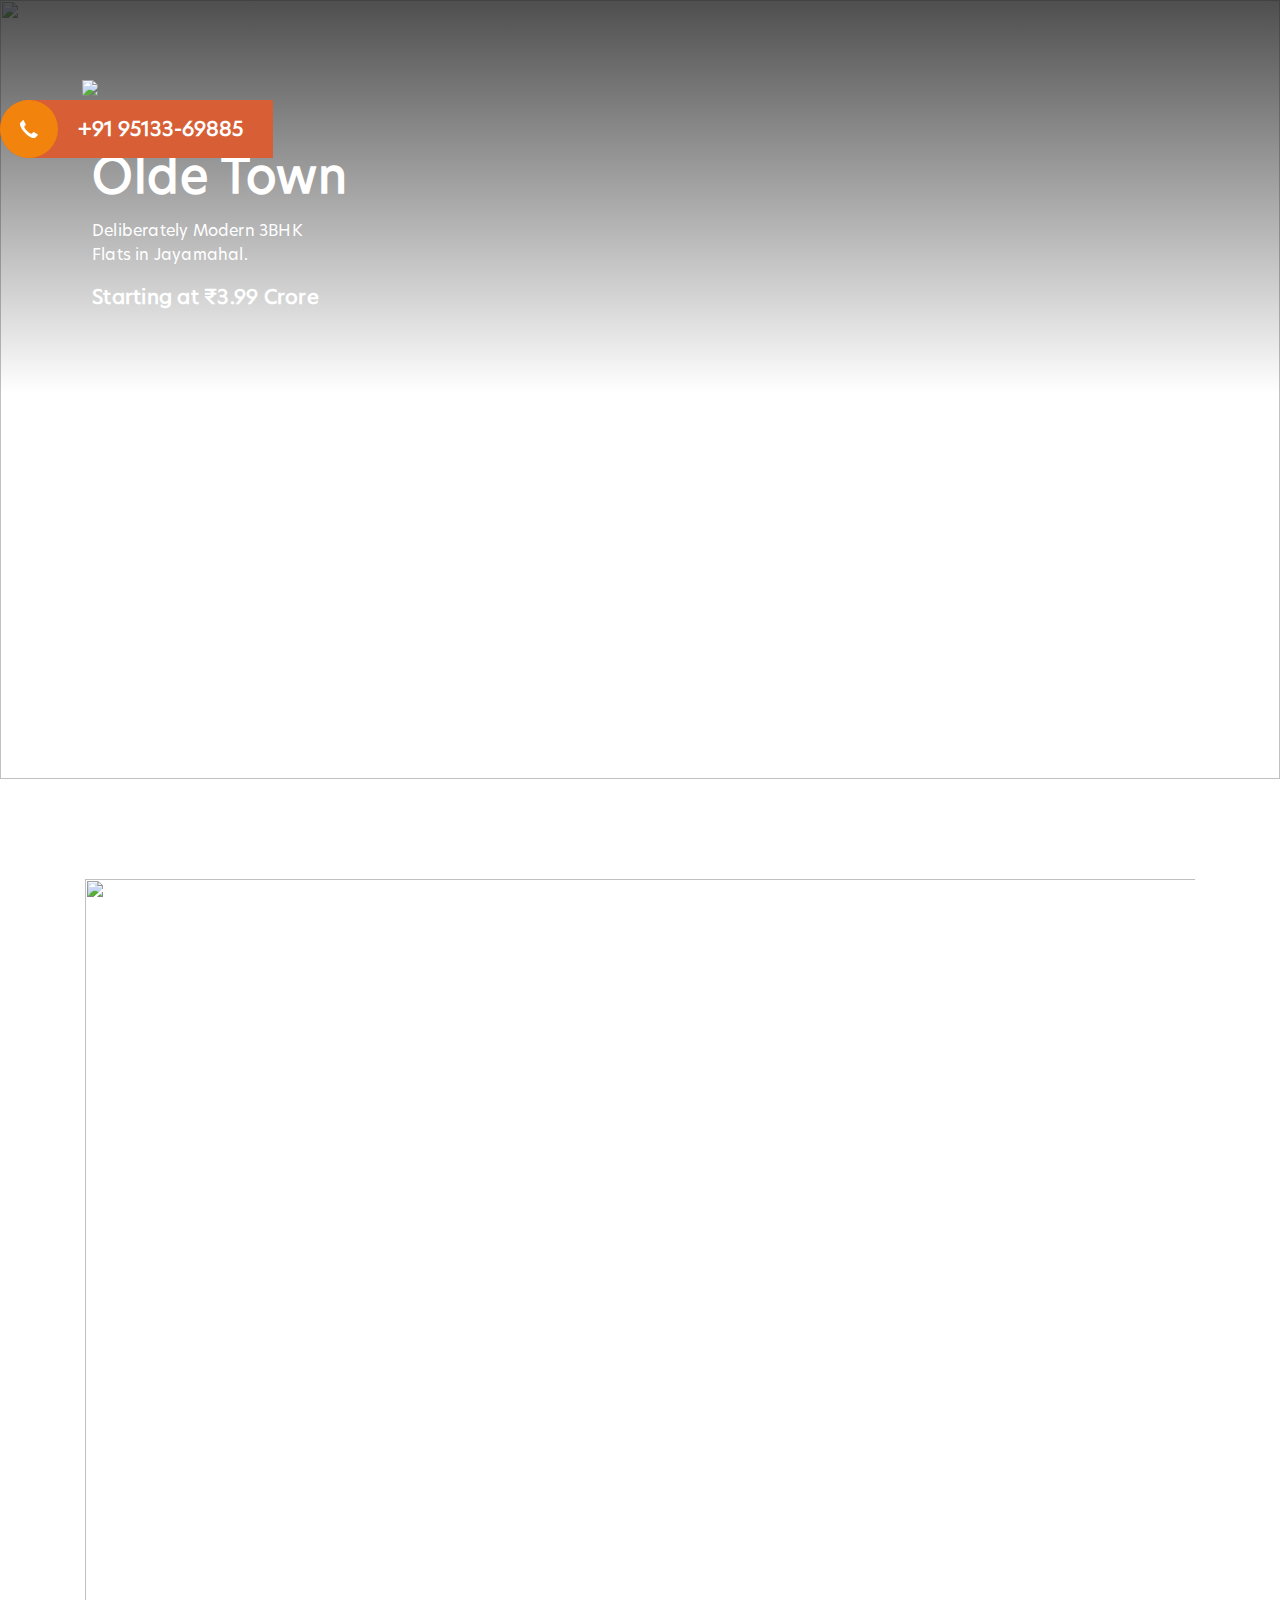
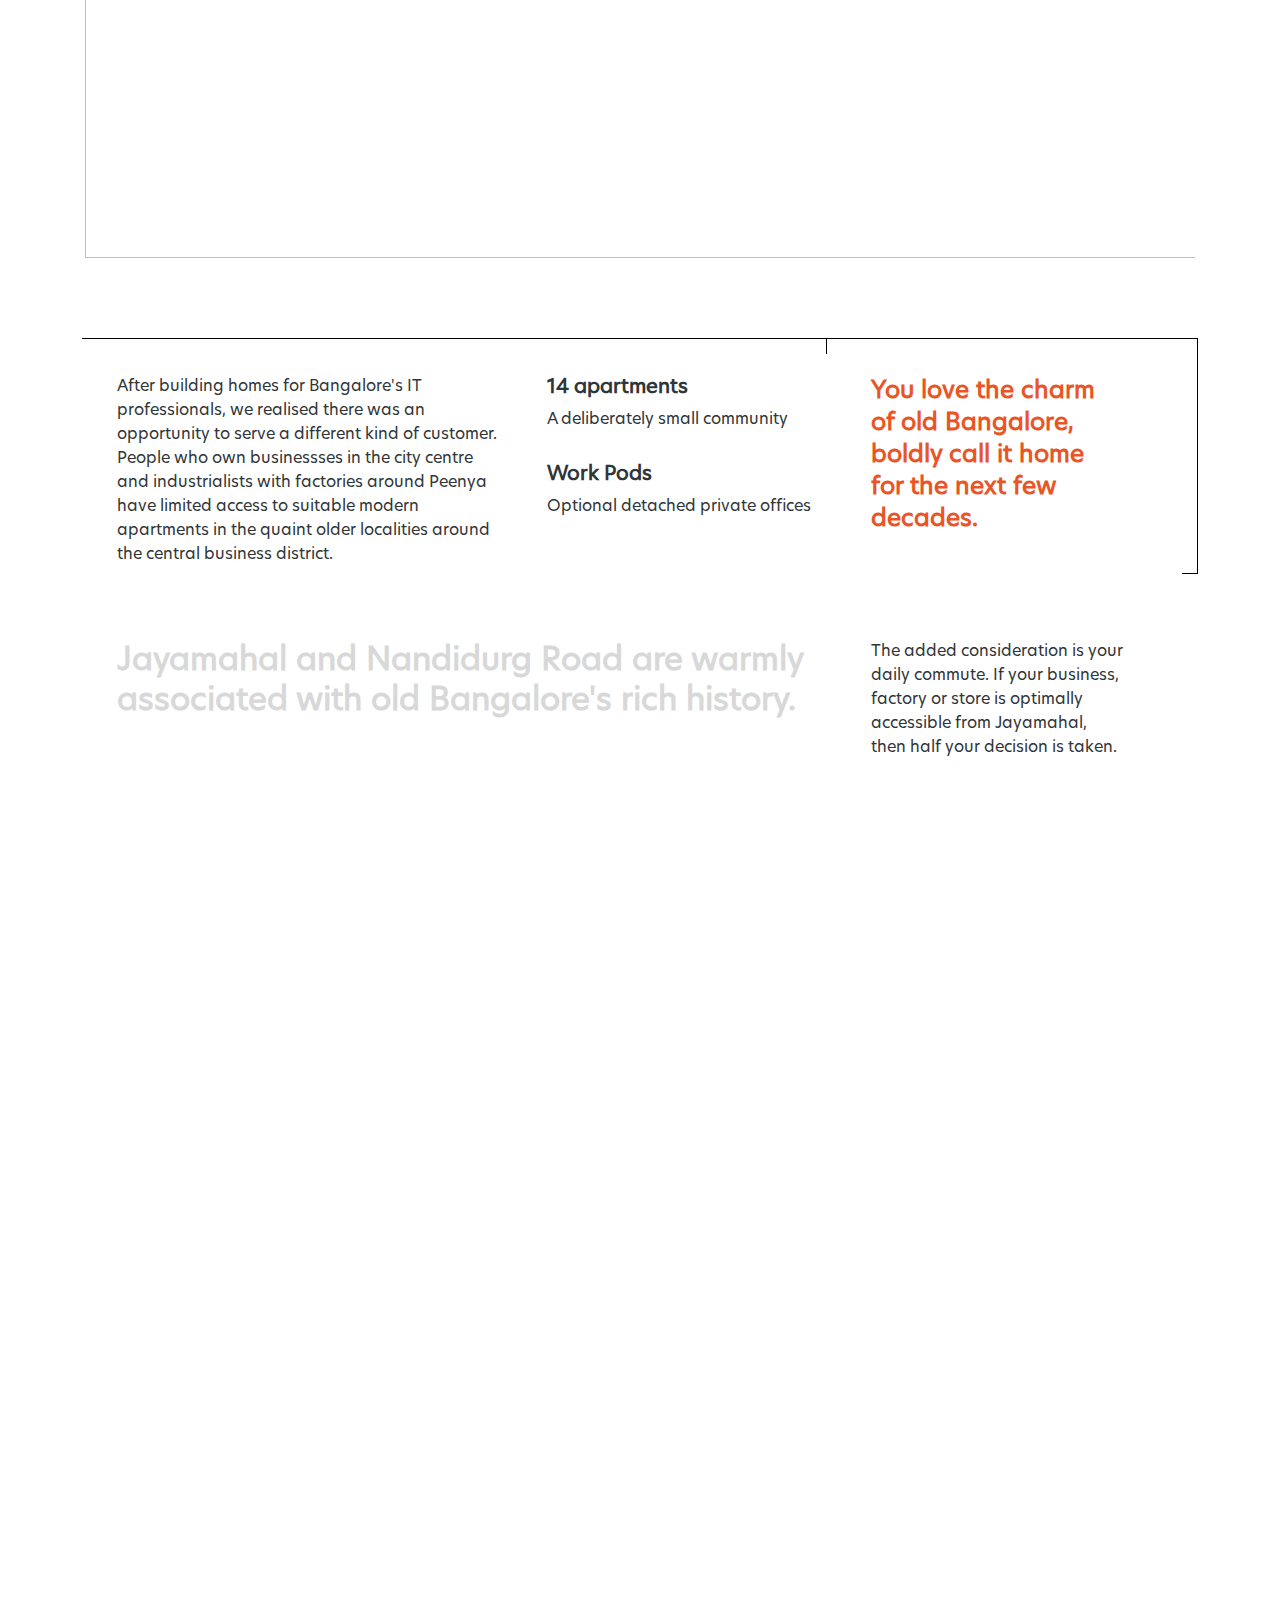
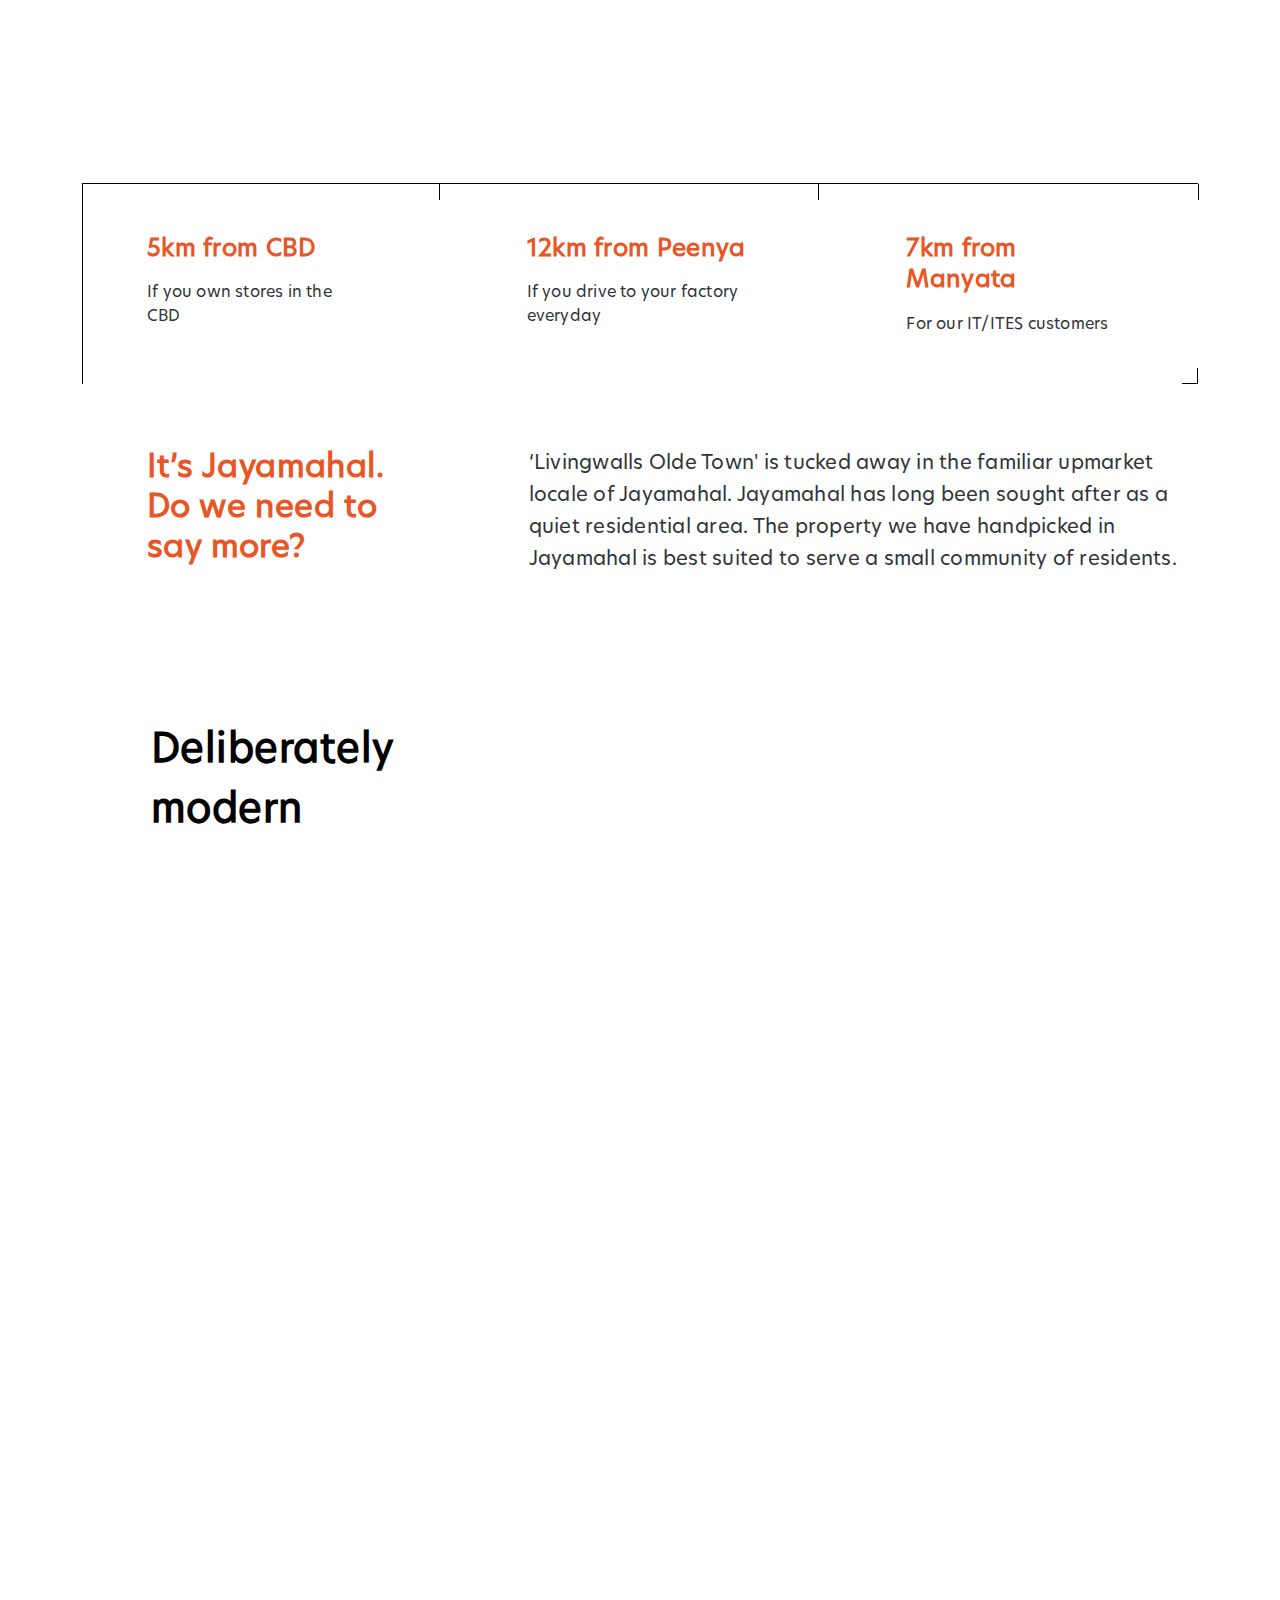
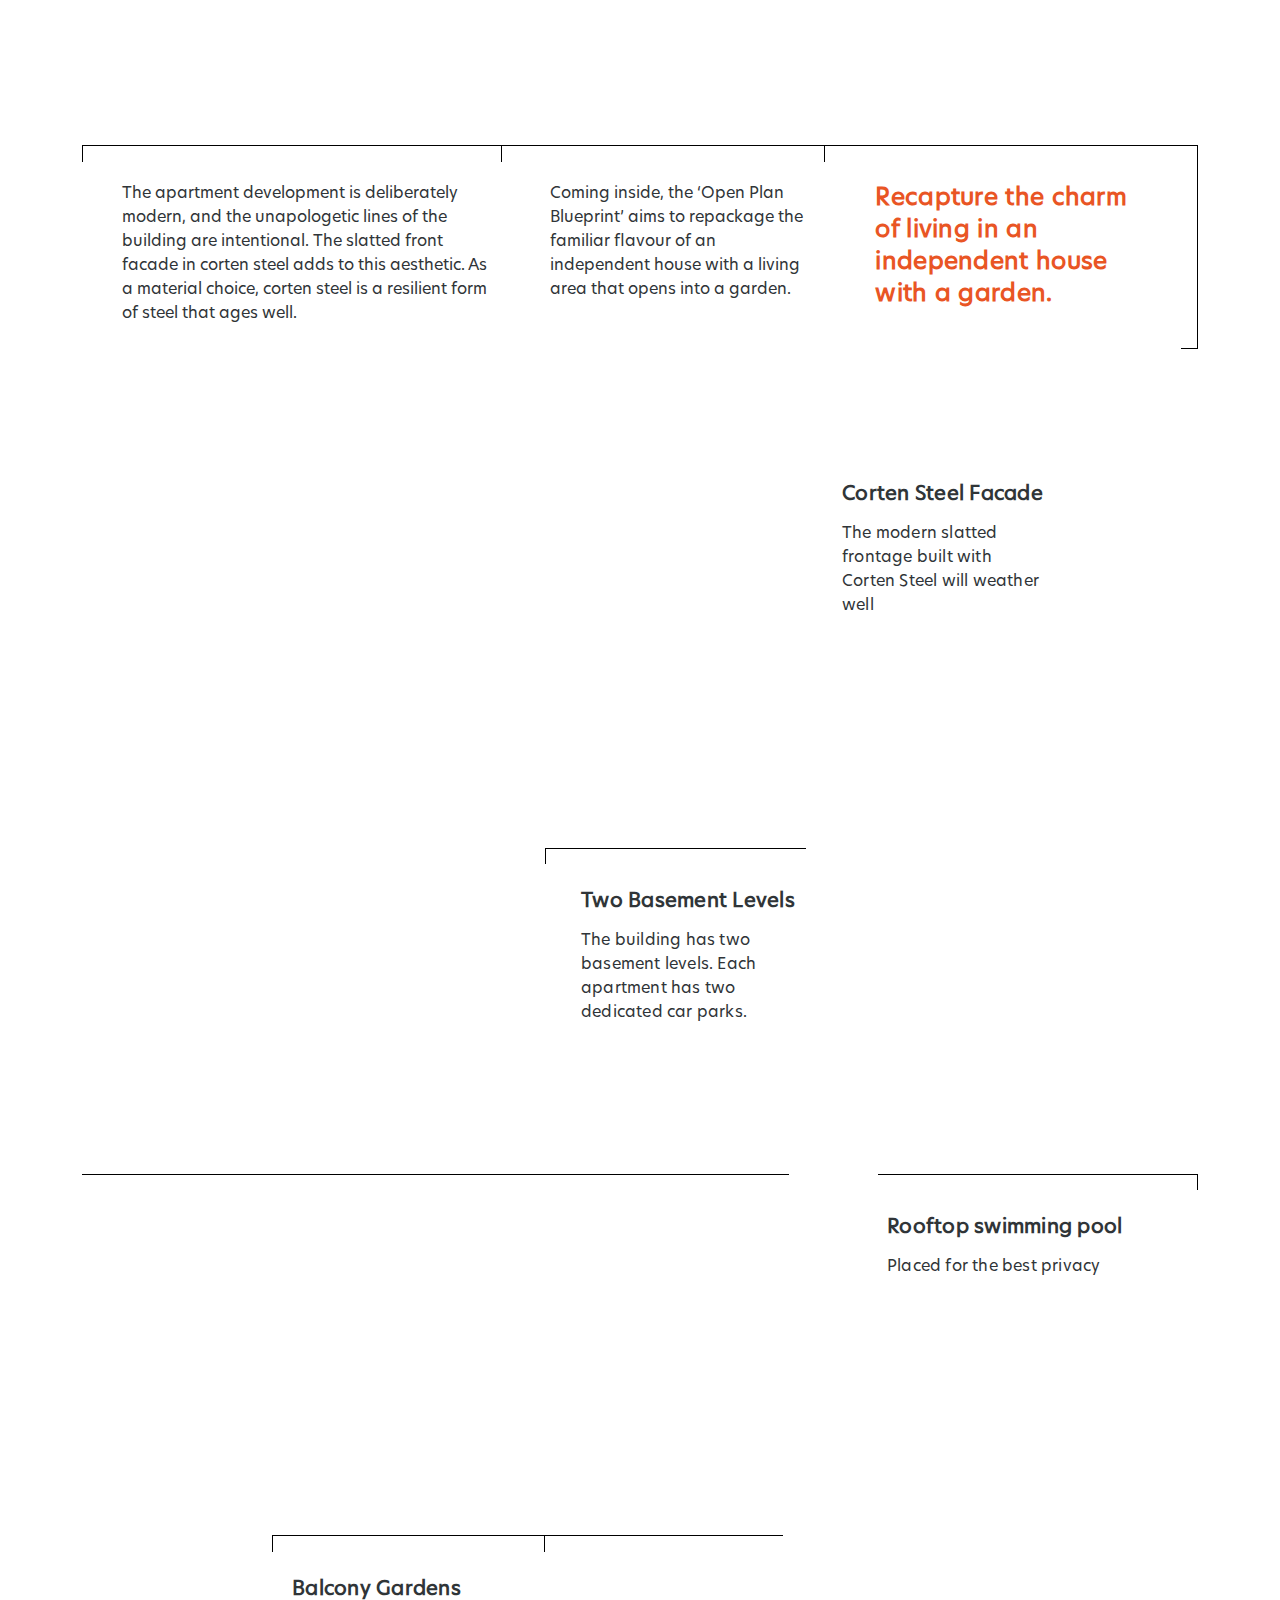
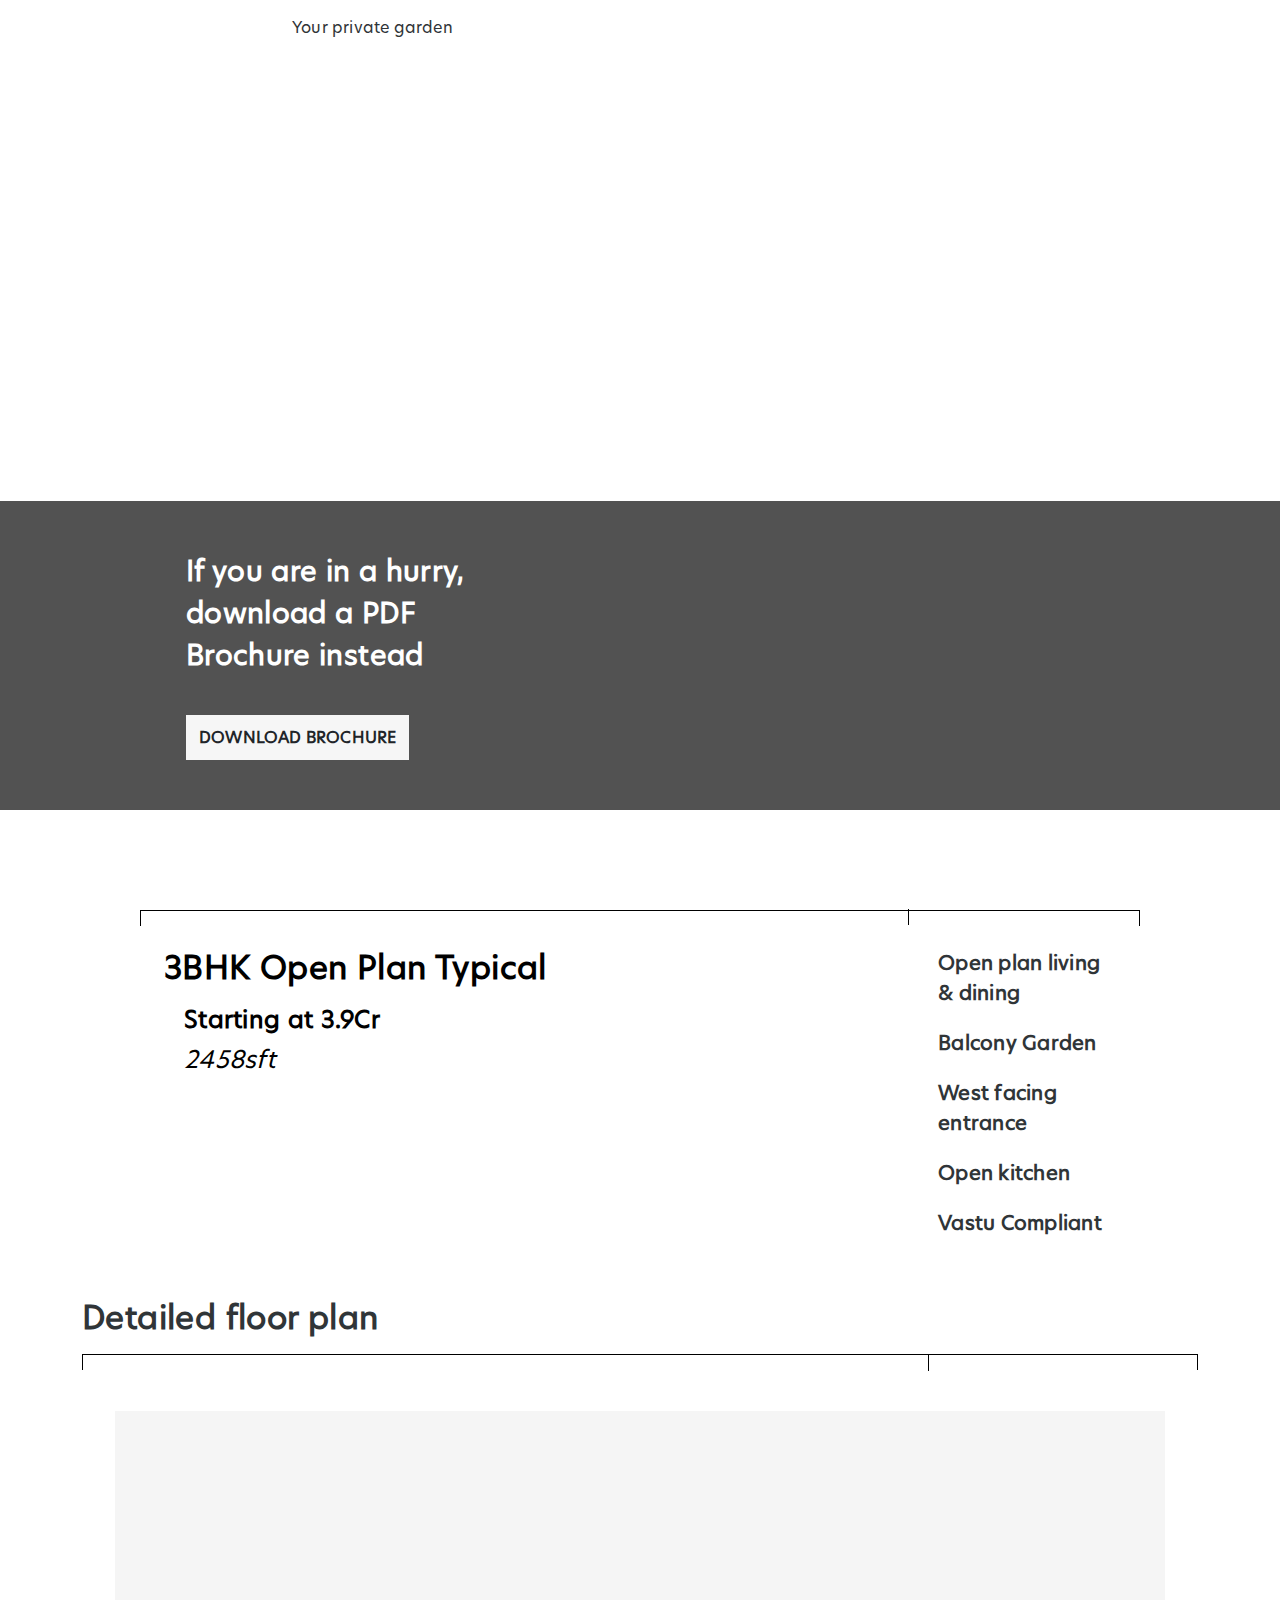
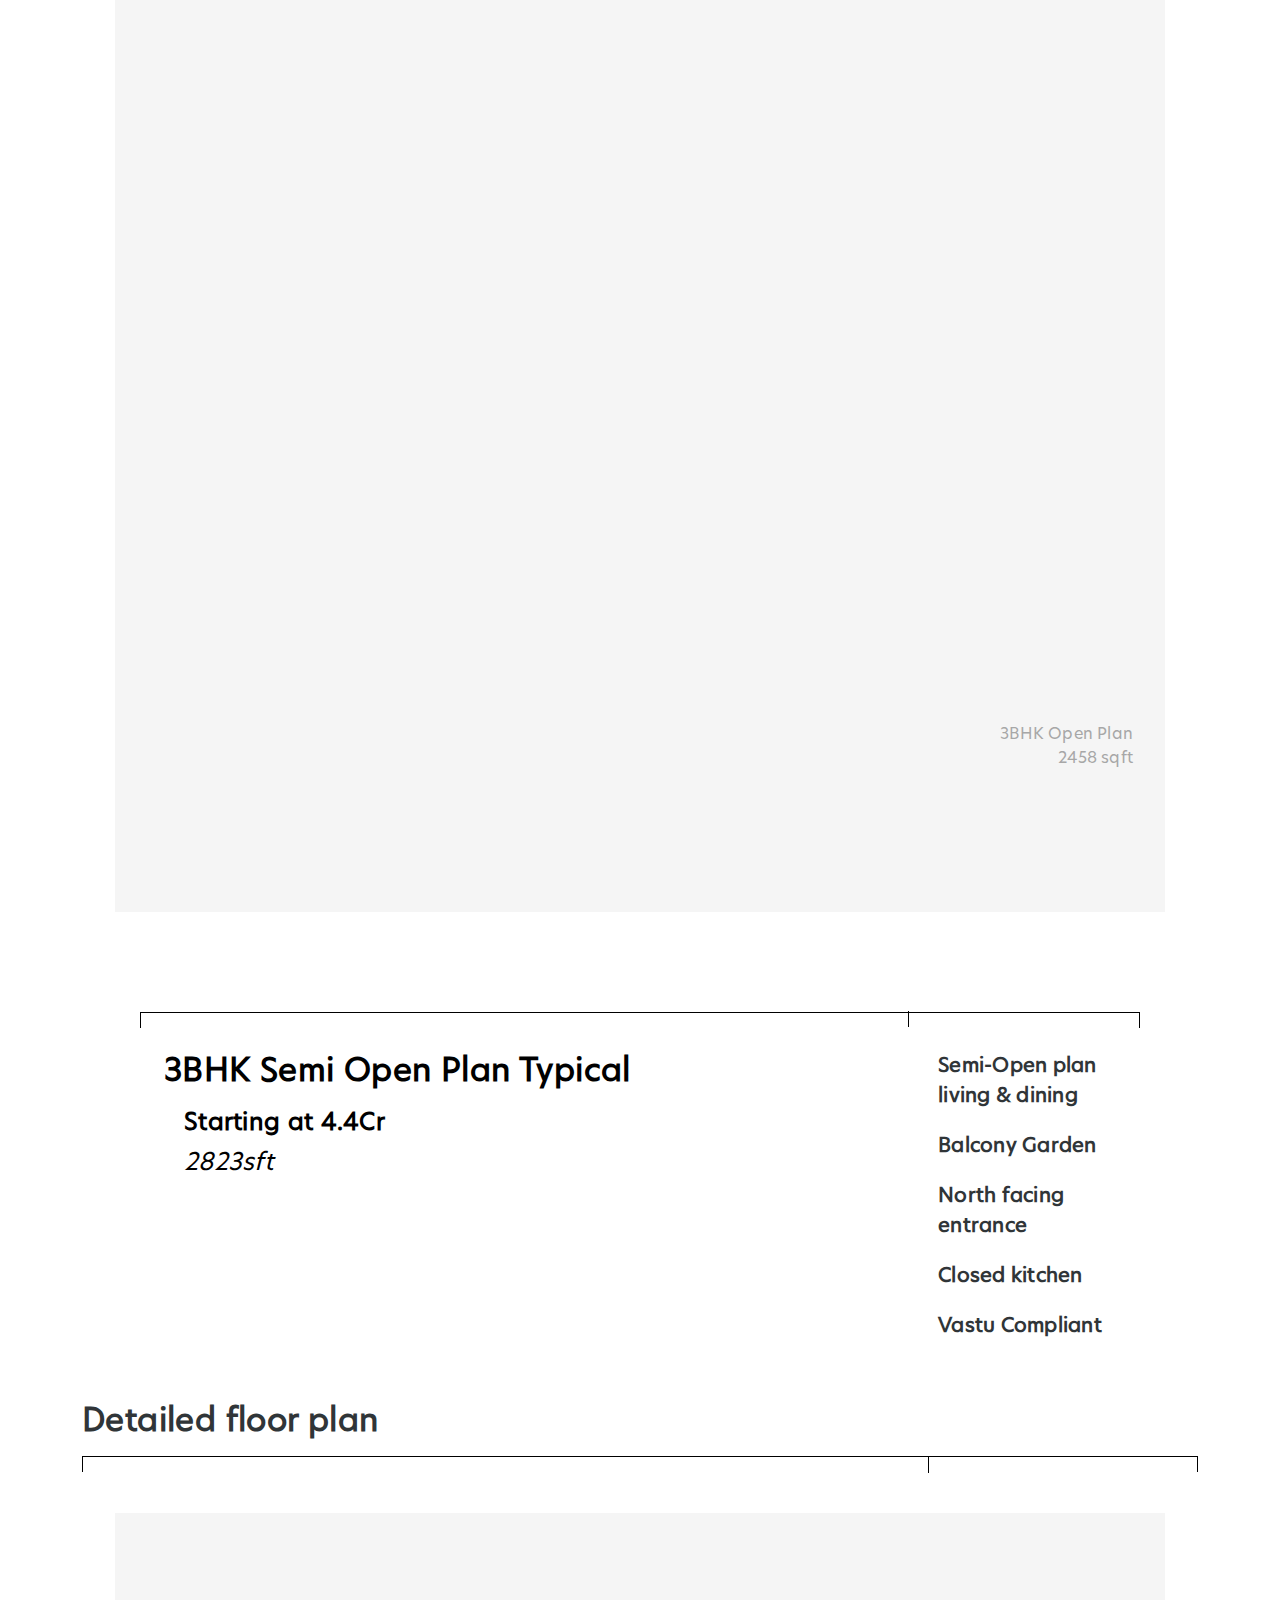
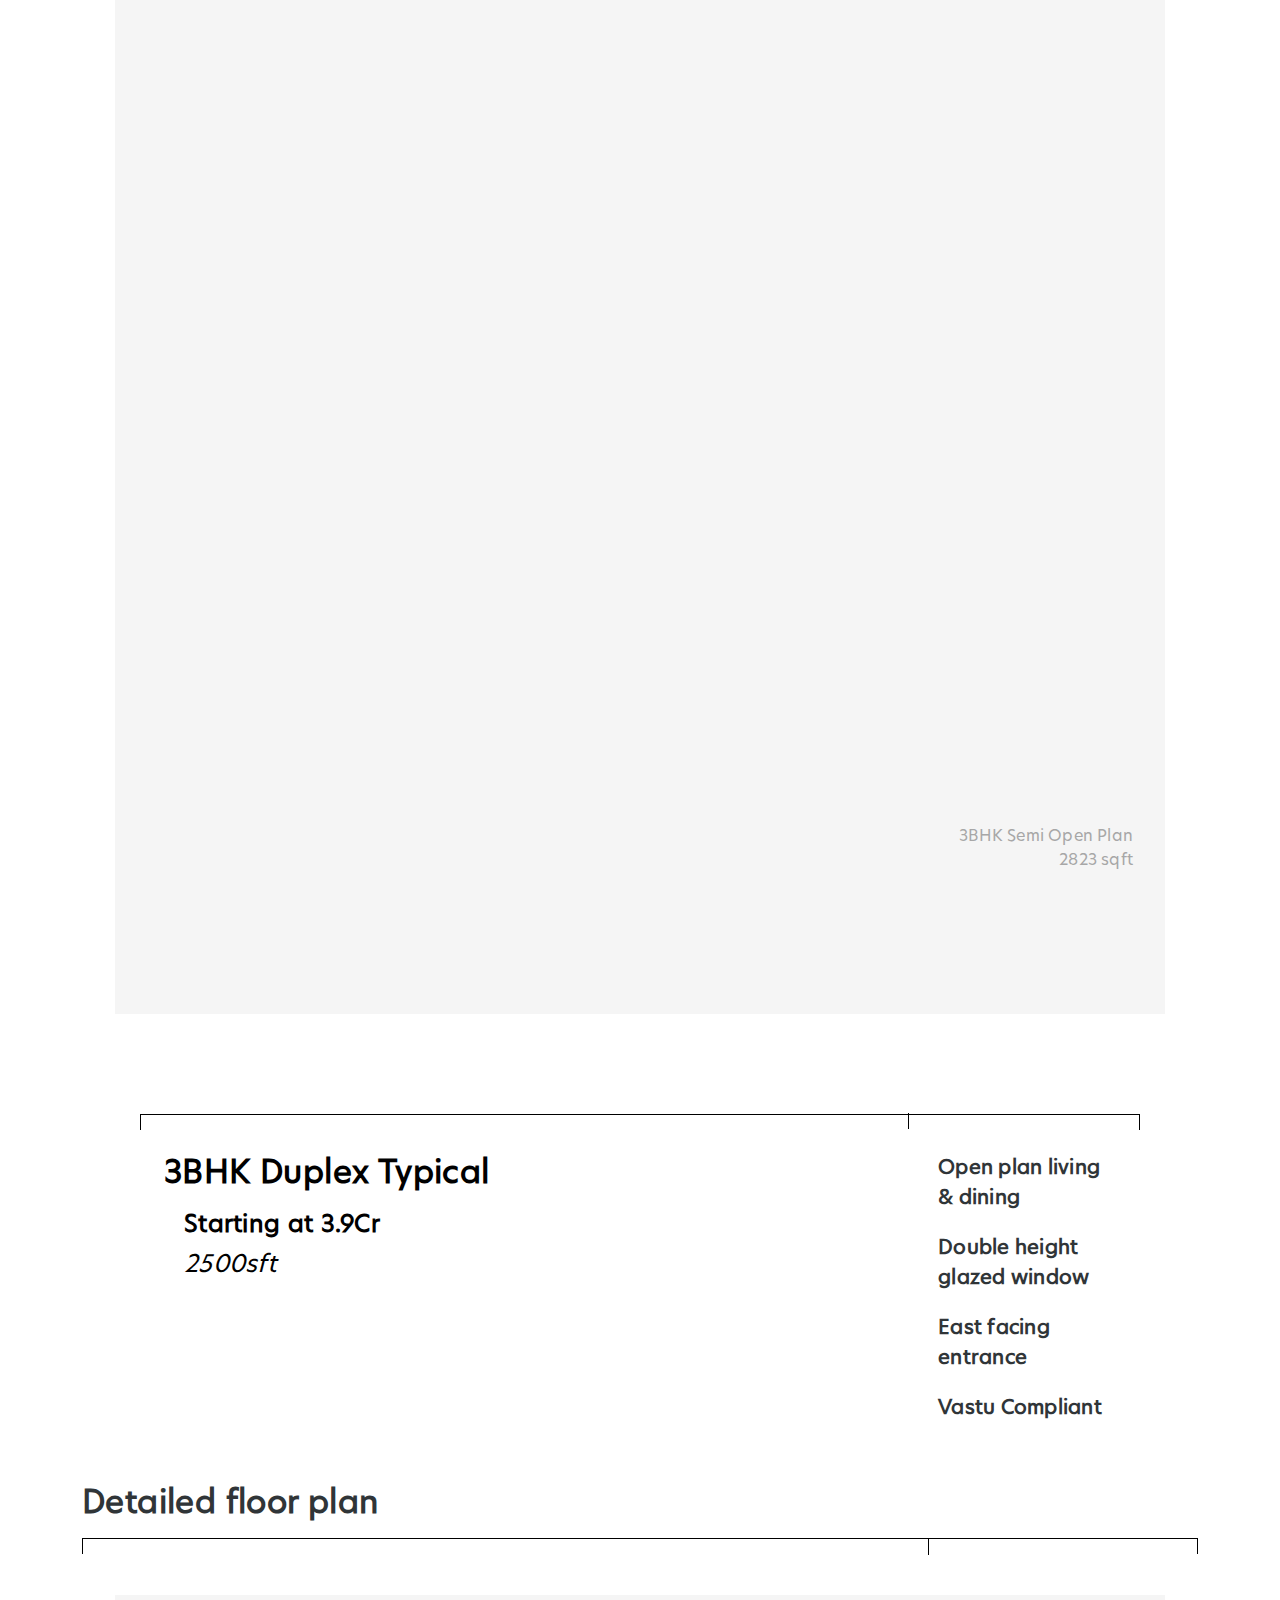
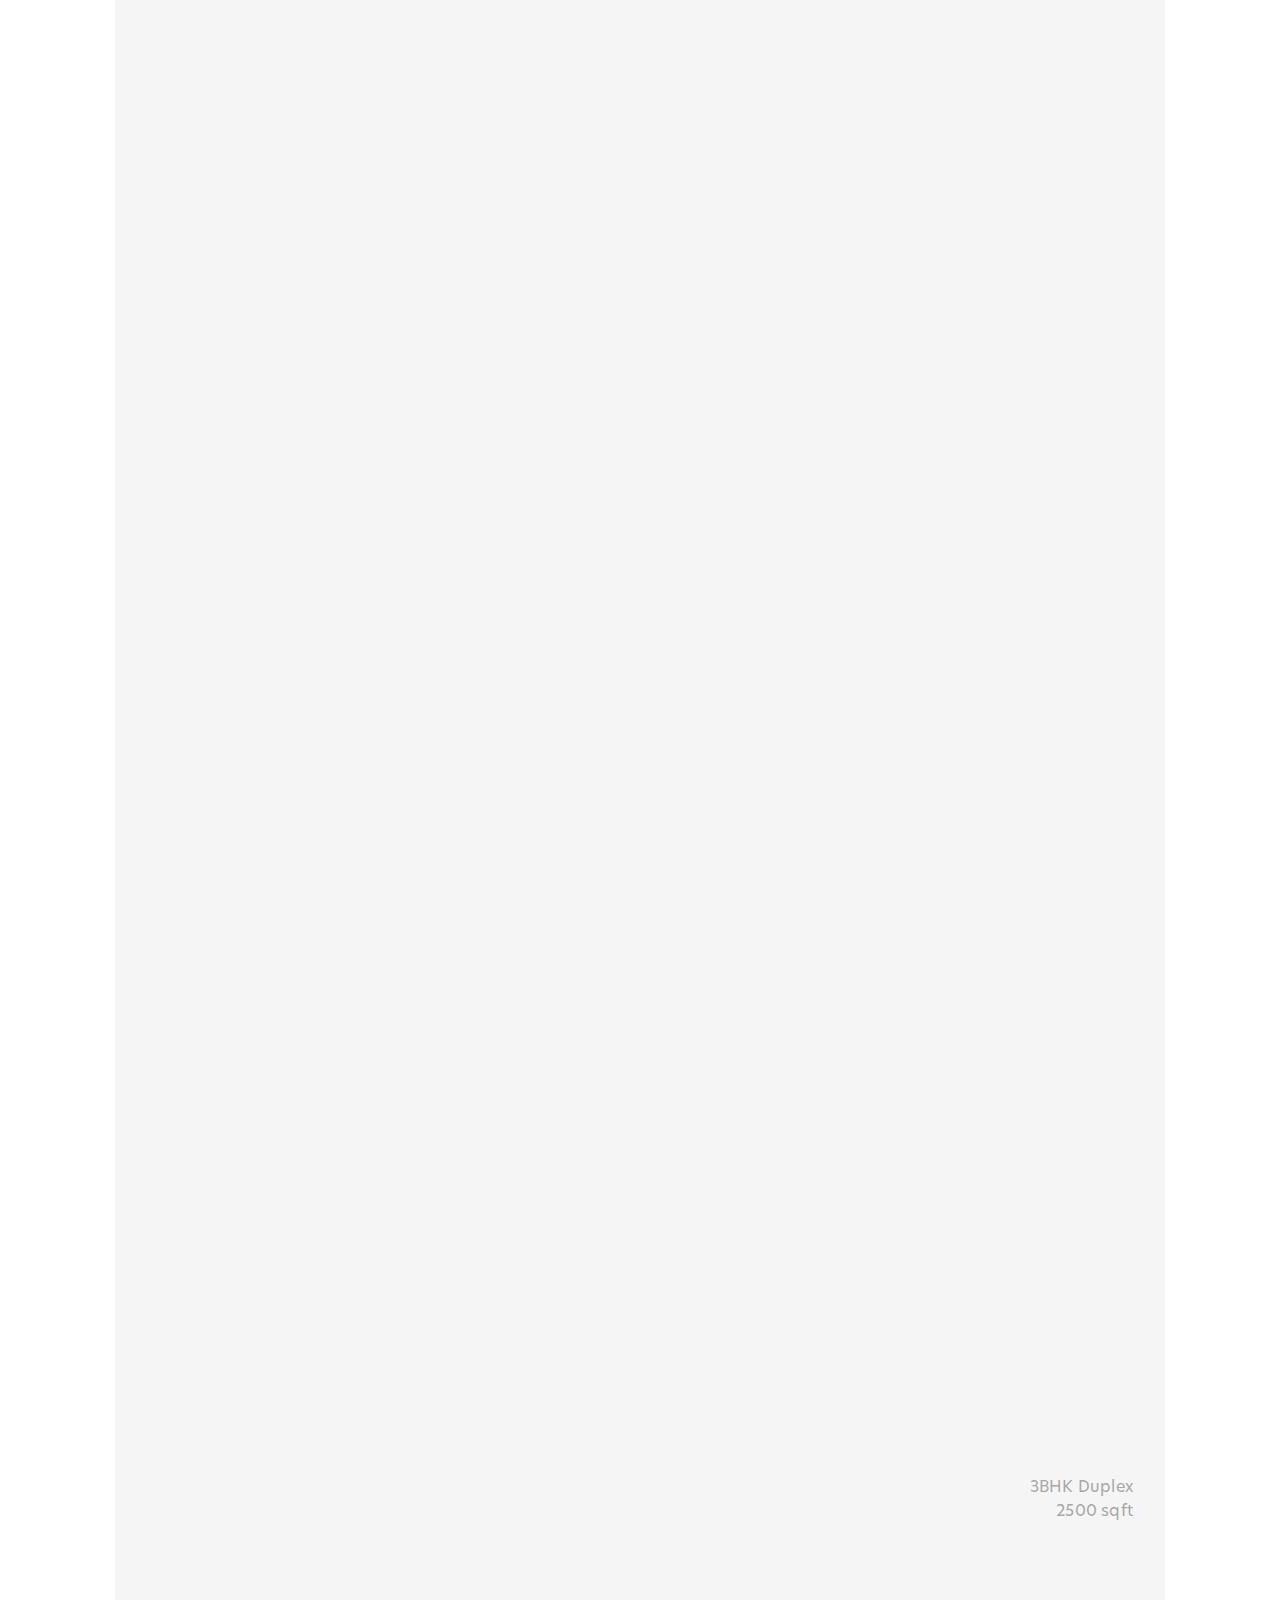
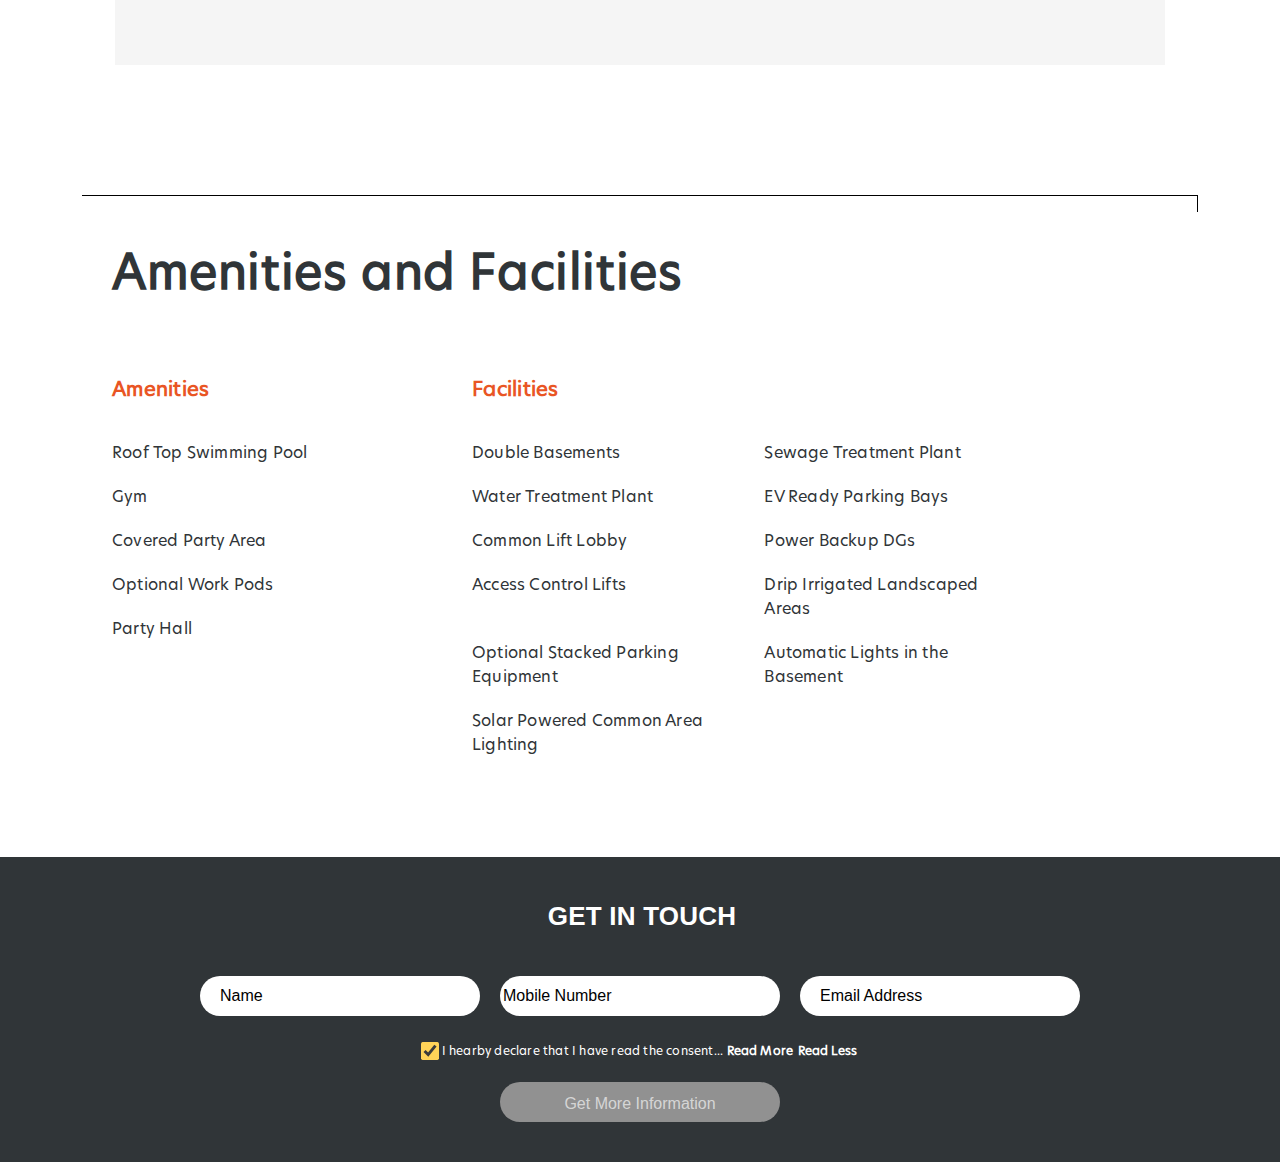
==== index.html @ 2c31ced1 "font size changes" ====
<!DOCTYPE html>
<html lang="en-US">
  <head>
    <meta charset="UTF-8" />
    <meta name="viewport" content="width=device-width, initial-scale=1" />
    <link rel="profile" href="https://gmpg.org/xfn/11" />
    <meta
      name="robots"
      content="index, follow, max-image-preview:large, max-snippet:-1, max-video-preview:-1"
    />
    <link
      type="text/css"
      media="all"
      href="assets//wp-content/cache/breeze-minification/css/breeze_2d06f07a4432335758ecc9fb7642fee7.css"
      rel="stylesheet"
    />
    <title>3BHK Flats in Jayamahal | Olde Town - Livingwalls</title>
    <meta
      name="description"
      content="Modern 3BHK Flats located in the prime locale of Jayamahal Bangalore. Deliberately designed for a small community of 14 apartments."
    />
    <link rel="canonical" href="https://livingwalls.in/projects/olde-town/" />
    <meta property="og:locale" content="en_US" />
    <meta property="og:type" content="article" />
    <meta property="og:title" content="LivingWalls - Olde Town" />
    <meta
      property="og:description"
      content="Deliberately Modern Flats in Jayamahal. Starting at &#8377;3.99 Crore"
    />
    <meta
      property="og:url"
      content="https://livingwalls.in/projects/olde-town/"
    />
    <meta property="og:site_name" content="Livingwalls" />
    <meta
      property="article:modified_time"
      content="2022-07-27T10:05:16+00:00"
    />
    <meta
      property="og:image"
      content="https://livingwalls.in/wp-content/uploads/2022/06/olde-town-dusk-opengraph-e1654782284971.png"
    />
    <meta property="og:image:width" content="686" />
    <meta property="og:image:height" content="800" />
    <meta property="og:image:type" content="image/png" />
    <meta name="twitter:card" content="summary_large_image" />
    <meta name="twitter:title" content="LivingWalls - Olde Town" />
    <meta
      name="twitter:description"
      content="Deliberately Modern Flats in Jayamahal. Starting at &#8377;3.99 Crore"
    />
    <meta
      name="twitter:image"
      content="https://livingwalls.in/wp-content/uploads/2022/06/video-fallback-image.jpg"
    />

    <link rel="dns-prefetch" href="//livingwalls.in" />
    <link
      rel="alternate"
      type="application/rss+xml"
      title="Livingwalls &raquo; Feed"
      href="https://livingwalls.in/feed/"
    />
    <link
      rel="alternate"
      type="application/rss+xml"
      title="Livingwalls &raquo; Comments Feed"
      href="https://livingwalls.in/comments/feed/"
    />
    <script>
      window._wpemojiSettings = {
        baseUrl: "https:\/\/s.w.org\/images\/core\/emoji\/14.0.0\/72x72\/",
        ext: ".png",
        svgUrl: "https:\/\/s.w.org\/images\/core\/emoji\/14.0.0\/svg\/",
        svgExt: ".svg",
        source: {
          concatemoji:
            "https:\/\/livingwalls.in\/wp-includes\/js\/wp-emoji-release.min.js?ver=6.1.1",
        },
      };
      /*! This file is auto-generated */
      !(function (e, a, t) {
        var n,
          r,
          o,
          i = a.createElement("canvas"),
          p = i.getContext && i.getContext("2d");
        function s(e, t) {
          var a = String.fromCharCode,
            e =
              (p.clearRect(0, 0, i.width, i.height),
              p.fillText(a.apply(this, e), 0, 0),
              i.toDataURL());
          return (
            p.clearRect(0, 0, i.width, i.height),
            p.fillText(a.apply(this, t), 0, 0),
            e === i.toDataURL()
          );
        }
        function c(e) {
          var t = a.createElement("script");
          (t.src = e),
            (t.defer = t.type = "text/javascript"),
            a.getElementsByTagName("head")[0].appendChild(t);
        }
        for (
          o = Array("flag", "emoji"),
            t.supports = { everything: !0, everythingExceptFlag: !0 },
            r = 0;
          r < o.length;
          r++
        )
          (t.supports[o[r]] = (function (e) {
            if (p && p.fillText)
              switch (
                ((p.textBaseline = "top"), (p.font = "600 32px Arial"), e)
              ) {
                case "flag":
                  return s(
                    [127987, 65039, 8205, 9895, 65039],
                    [127987, 65039, 8203, 9895, 65039]
                  )
                    ? !1
                    : !s(
                        [55356, 56826, 55356, 56819],
                        [55356, 56826, 8203, 55356, 56819]
                      ) &&
                        !s(
                          [
                            55356, 57332, 56128, 56423, 56128, 56418, 56128,
                            56421, 56128, 56430, 56128, 56423, 56128, 56447,
                          ],
                          [
                            55356, 57332, 8203, 56128, 56423, 8203, 56128,
                            56418, 8203, 56128, 56421, 8203, 56128, 56430, 8203,
                            56128, 56423, 8203, 56128, 56447,
                          ]
                        );
                case "emoji":
                  return !s(
                    [129777, 127995, 8205, 129778, 127999],
                    [129777, 127995, 8203, 129778, 127999]
                  );
              }
            return !1;
          })(o[r])),
            (t.supports.everything = t.supports.everything && t.supports[o[r]]),
            "flag" !== o[r] &&
              (t.supports.everythingExceptFlag =
                t.supports.everythingExceptFlag && t.supports[o[r]]);
        (t.supports.everythingExceptFlag =
          t.supports.everythingExceptFlag && !t.supports.flag),
          (t.DOMReady = !1),
          (t.readyCallback = function () {
            t.DOMReady = !0;
          }),
          t.supports.everything ||
            ((n = function () {
              t.readyCallback();
            }),
            a.addEventListener
              ? (a.addEventListener("DOMContentLoaded", n, !1),
                e.addEventListener("load", n, !1))
              : (e.attachEvent("onload", n),
                a.attachEvent("onreadystatechange", function () {
                  "complete" === a.readyState && t.readyCallback();
                })),
            (e = t.source || {}).concatemoji
              ? c(e.concatemoji)
              : e.wpemoji && e.twemoji && (c(e.twemoji), c(e.wpemoji)));
      })(window, document, window._wpemojiSettings);
    </script>
    <style>
      img.wp-smiley,
      img.emoji {
        display: inline !important;
        border: none !important;
        box-shadow: none !important;
        height: 1em !important;
        width: 1em !important;
        margin: 0 0.07em !important;
        vertical-align: -0.1em !important;
        background: none !important;
        padding: 0 !important;
      }
    </style>

    <style id="global-styles-inline-css">
      body {
        --wp--preset--color--black: #000000;
        --wp--preset--color--cyan-bluish-gray: #abb8c3;
        --wp--preset--color--white: #ffffff;
        --wp--preset--color--pale-pink: #f78da7;
        --wp--preset--color--vivid-red: #cf2e2e;
        --wp--preset--color--luminous-vivid-orange: #ff6900;
        --wp--preset--color--luminous-vivid-amber: #fcb900;
        --wp--preset--color--light-green-cyan: #7bdcb5;
        --wp--preset--color--vivid-green-cyan: #00d084;
        --wp--preset--color--pale-cyan-blue: #8ed1fc;
        --wp--preset--color--vivid-cyan-blue: #0693e3;
        --wp--preset--color--vivid-purple: #9b51e0;
        --wp--preset--gradient--vivid-cyan-blue-to-vivid-purple: linear-gradient(
          135deg,
          rgba(6, 147, 227, 1) 0%,
          rgb(155, 81, 224) 100%
        );
        --wp--preset--gradient--light-green-cyan-to-vivid-green-cyan: linear-gradient(
          135deg,
          rgb(122, 220, 180) 0%,
          rgb(0, 208, 130) 100%
        );
        --wp--preset--gradient--luminous-vivid-amber-to-luminous-vivid-orange: linear-gradient(
          135deg,
          rgba(252, 185, 0, 1) 0%,
          rgba(255, 105, 0, 1) 100%
        );
        --wp--preset--gradient--luminous-vivid-orange-to-vivid-red: linear-gradient(
          135deg,
          rgba(255, 105, 0, 1) 0%,
          rgb(207, 46, 46) 100%
        );
        --wp--preset--gradient--very-light-gray-to-cyan-bluish-gray: linear-gradient(
          135deg,
          rgb(238, 238, 238) 0%,
          rgb(169, 184, 195) 100%
        );
        --wp--preset--gradient--cool-to-warm-spectrum: linear-gradient(
          135deg,
          rgb(74, 234, 220) 0%,
          rgb(151, 120, 209) 20%,
          rgb(207, 42, 186) 40%,
          rgb(238, 44, 130) 60%,
          rgb(251, 105, 98) 80%,
          rgb(254, 248, 76) 100%
        );
        --wp--preset--gradient--blush-light-purple: linear-gradient(
          135deg,
          rgb(255, 206, 236) 0%,
          rgb(152, 150, 240) 100%
        );
        --wp--preset--gradient--blush-bordeaux: linear-gradient(
          135deg,
          rgb(254, 205, 165) 0%,
          rgb(254, 45, 45) 50%,
          rgb(107, 0, 62) 100%
        );
        --wp--preset--gradient--luminous-dusk: linear-gradient(
          135deg,
          rgb(255, 203, 112) 0%,
          rgb(199, 81, 192) 50%,
          rgb(65, 88, 208) 100%
        );
        --wp--preset--gradient--pale-ocean: linear-gradient(
          135deg,
          rgb(255, 245, 203) 0%,
          rgb(182, 227, 212) 50%,
          rgb(51, 167, 181) 100%
        );
        --wp--preset--gradient--electric-grass: linear-gradient(
          135deg,
          rgb(202, 248, 128) 0%,
          rgb(113, 206, 126) 100%
        );
        --wp--preset--gradient--midnight: linear-gradient(
          135deg,
          rgb(2, 3, 129) 0%,
          rgb(40, 116, 252) 100%
        );
        --wp--preset--duotone--dark-grayscale: url("#wp-duotone-dark-grayscale");
        --wp--preset--duotone--grayscale: url("#wp-duotone-grayscale");
        --wp--preset--duotone--purple-yellow: url("#wp-duotone-purple-yellow");
        --wp--preset--duotone--blue-red: url("#wp-duotone-blue-red");
        --wp--preset--duotone--midnight: url("#wp-duotone-midnight");
        --wp--preset--duotone--magenta-yellow: url("#wp-duotone-magenta-yellow");
        --wp--preset--duotone--purple-green: url("#wp-duotone-purple-green");
        --wp--preset--duotone--blue-orange: url("#wp-duotone-blue-orange");
        --wp--preset--font-size--small: 13px;
        --wp--preset--font-size--medium: 20px;
        --wp--preset--font-size--large: 36px;
        --wp--preset--font-size--x-large: 42px;
        --wp--preset--spacing--20: 0.44rem;
        --wp--preset--spacing--30: 0.67rem;
        --wp--preset--spacing--40: 1rem;
        --wp--preset--spacing--50: 1.5rem;
        --wp--preset--spacing--60: 2.25rem;
        --wp--preset--spacing--70: 3.38rem;
        --wp--preset--spacing--80: 5.06rem;
      }

      :where(.is-layout-flex) {
        gap: 0.5em;
      }

      body .is-layout-flow > .alignleft {
        float: left;
        margin-inline-start: 0;
        margin-inline-end: 2em;
      }

      body .is-layout-flow > .alignright {
        float: right;
        margin-inline-start: 2em;
        margin-inline-end: 0;
      }

      body .is-layout-flow > .aligncenter {
        margin-left: auto !important;
        margin-right: auto !important;
      }

      body .is-layout-constrained > .alignleft {
        float: left;
        margin-inline-start: 0;
        margin-inline-end: 2em;
      }

      body .is-layout-constrained > .alignright {
        float: right;
        margin-inline-start: 2em;
        margin-inline-end: 0;
      }

      body .is-layout-constrained > .aligncenter {
        margin-left: auto !important;
        margin-right: auto !important;
      }

      body
        .is-layout-constrained
        > :where(:not(.alignleft):not(.alignright):not(.alignfull)) {
        max-width: var(--wp--style--global--content-size);
        margin-left: auto !important;
        margin-right: auto !important;
      }

      body .is-layout-constrained > .alignwide {
        max-width: var(--wp--style--global--wide-size);
      }

      body .is-layout-flex {
        display: flex;
      }

      body .is-layout-flex {
        flex-wrap: wrap;
        align-items: center;
      }

      body .is-layout-flex > * {
        margin: 0;
      }

      :where(.wp-block-columns.is-layout-flex) {
        gap: 2em;
      }

      .has-black-color {
        color: var(--wp--preset--color--black) !important;
      }

      .has-cyan-bluish-gray-color {
        color: var(--wp--preset--color--cyan-bluish-gray) !important;
      }

      .has-white-color {
        color: var(--wp--preset--color--white) !important;
      }

      .has-pale-pink-color {
        color: var(--wp--preset--color--pale-pink) !important;
      }

      .has-vivid-red-color {
        color: var(--wp--preset--color--vivid-red) !important;
      }

      .has-luminous-vivid-orange-color {
        color: var(--wp--preset--color--luminous-vivid-orange) !important;
      }

      .has-luminous-vivid-amber-color {
        color: var(--wp--preset--color--luminous-vivid-amber) !important;
      }

      .has-light-green-cyan-color {
        color: var(--wp--preset--color--light-green-cyan) !important;
      }

      .has-vivid-green-cyan-color {
        color: var(--wp--preset--color--vivid-green-cyan) !important;
      }

      .has-pale-cyan-blue-color {
        color: var(--wp--preset--color--pale-cyan-blue) !important;
      }

      .has-vivid-cyan-blue-color {
        color: var(--wp--preset--color--vivid-cyan-blue) !important;
      }

      .has-vivid-purple-color {
        color: var(--wp--preset--color--vivid-purple) !important;
      }

      .has-black-background-color {
        background-color: var(--wp--preset--color--black) !important;
      }

      .has-cyan-bluish-gray-background-color {
        background-color: var(--wp--preset--color--cyan-bluish-gray) !important;
      }

      .has-white-background-color {
        background-color: var(--wp--preset--color--white) !important;
      }

      .has-pale-pink-background-color {
        background-color: var(--wp--preset--color--pale-pink) !important;
      }

      .has-vivid-red-background-color {
        background-color: var(--wp--preset--color--vivid-red) !important;
      }

      .has-luminous-vivid-orange-background-color {
        background-color: var(
          --wp--preset--color--luminous-vivid-orange
        ) !important;
      }

      .has-luminous-vivid-amber-background-color {
        background-color: var(
          --wp--preset--color--luminous-vivid-amber
        ) !important;
      }

      .has-light-green-cyan-background-color {
        background-color: var(--wp--preset--color--light-green-cyan) !important;
      }

      .has-vivid-green-cyan-background-color {
        background-color: var(--wp--preset--color--vivid-green-cyan) !important;
      }

      .has-pale-cyan-blue-background-color {
        background-color: var(--wp--preset--color--pale-cyan-blue) !important;
      }

      .has-vivid-cyan-blue-background-color {
        background-color: var(--wp--preset--color--vivid-cyan-blue) !important;
      }

      .has-vivid-purple-background-color {
        background-color: var(--wp--preset--color--vivid-purple) !important;
      }

      .has-black-border-color {
        border-color: var(--wp--preset--color--black) !important;
      }

      .has-cyan-bluish-gray-border-color {
        border-color: var(--wp--preset--color--cyan-bluish-gray) !important;
      }

      .has-white-border-color {
        border-color: var(--wp--preset--color--white) !important;
      }

      .has-pale-pink-border-color {
        border-color: var(--wp--preset--color--pale-pink) !important;
      }

      .has-vivid-red-border-color {
        border-color: var(--wp--preset--color--vivid-red) !important;
      }

      .has-luminous-vivid-orange-border-color {
        border-color: var(
          --wp--preset--color--luminous-vivid-orange
        ) !important;
      }

      .has-luminous-vivid-amber-border-color {
        border-color: var(--wp--preset--color--luminous-vivid-amber) !important;
      }

      .has-light-green-cyan-border-color {
        border-color: var(--wp--preset--color--light-green-cyan) !important;
      }

      .has-vivid-green-cyan-border-color {
        border-color: var(--wp--preset--color--vivid-green-cyan) !important;
      }

      .has-pale-cyan-blue-border-color {
        border-color: var(--wp--preset--color--pale-cyan-blue) !important;
      }

      .has-vivid-cyan-blue-border-color {
        border-color: var(--wp--preset--color--vivid-cyan-blue) !important;
      }

      .has-vivid-purple-border-color {
        border-color: var(--wp--preset--color--vivid-purple) !important;
      }

      .has-vivid-cyan-blue-to-vivid-purple-gradient-background {
        background: var(
          --wp--preset--gradient--vivid-cyan-blue-to-vivid-purple
        ) !important;
      }

      .has-light-green-cyan-to-vivid-green-cyan-gradient-background {
        background: var(
          --wp--preset--gradient--light-green-cyan-to-vivid-green-cyan
        ) !important;
      }

      .has-luminous-vivid-amber-to-luminous-vivid-orange-gradient-background {
        background: var(
          --wp--preset--gradient--luminous-vivid-amber-to-luminous-vivid-orange
        ) !important;
      }

      .has-luminous-vivid-orange-to-vivid-red-gradient-background {
        background: var(
          --wp--preset--gradient--luminous-vivid-orange-to-vivid-red
        ) !important;
      }

      .has-very-light-gray-to-cyan-bluish-gray-gradient-background {
        background: var(
          --wp--preset--gradient--very-light-gray-to-cyan-bluish-gray
        ) !important;
      }

      .has-cool-to-warm-spectrum-gradient-background {
        background: var(
          --wp--preset--gradient--cool-to-warm-spectrum
        ) !important;
      }

      .has-blush-light-purple-gradient-background {
        background: var(--wp--preset--gradient--blush-light-purple) !important;
      }

      .has-blush-bordeaux-gradient-background {
        background: var(--wp--preset--gradient--blush-bordeaux) !important;
      }

      .has-luminous-dusk-gradient-background {
        background: var(--wp--preset--gradient--luminous-dusk) !important;
      }

      .has-pale-ocean-gradient-background {
        background: var(--wp--preset--gradient--pale-ocean) !important;
      }

      .has-electric-grass-gradient-background {
        background: var(--wp--preset--gradient--electric-grass) !important;
      }

      .has-midnight-gradient-background {
        background: var(--wp--preset--gradient--midnight) !important;
      }

      .has-small-font-size {
        font-size: var(--wp--preset--font-size--small) !important;
      }

      .has-medium-font-size {
        font-size: var(--wp--preset--font-size--medium) !important;
      }

      .has-large-font-size {
        font-size: var(--wp--preset--font-size--large) !important;
      }

      .has-x-large-font-size {
        font-size: var(--wp--preset--font-size--x-large) !important;
      }

      .wp-block-navigation a:where(:not(.wp-element-button)) {
        color: inherit;
      }

      :where(.wp-block-columns.is-layout-flex) {
        gap: 2em;
      }

      .wp-block-pullquote {
        font-size: 1.5em;
        line-height: 1.6;
      }
    </style>

    <style id="dominant-color-styles-inline-css">
      img[data-dominant-color]:not(.has-transparency) {
        background-color: var(--dominant-color);
        background-clip: content-box, padding-box;
      }
    </style>

    <script
      src="assets//wp-includes/js/jquery/jquery.min.js"
      id="jquery-core-js"
    ></script>
    <script
      src="assets//wp-includes/js/jquery/jquery-migrate.min.js"
      id="jquery-migrate-js"
    ></script>

    <!--  -->
    <!--  -->
    <!-- my script -->

    <!-- Google tag (gtag.js) -->
    <script
      async
      src="https://www.googletagmanager.com/gtag/js?id=AW-10852030635"
    ></script>
    <script>
      window.dataLayer = window.dataLayer || [];
      function gtag() {
        dataLayer.push(arguments);
      }
      gtag("js", new Date());

      gtag("config", "AW-10852030635");
    </script>
    <!-- Event snippet for Living Walls - Olde Town Submit Lead Form conversion page
          In your html page, add the snippet and call gtag_report_conversion when someone clicks 
          on the chosen link or button. 
    -->
    <script>
      function gtag_report_conversion(url) {
        var callback = function () {
          if (typeof url != "undefined") {
            window.location = url;
          }
        };
        gtag("event", "conversion", {
          send_to: "AW-10852030635/vU44CODlv5YYEKux07Yo",
          event_callback: callback,
        });
        return false;
      }
    </script>

    <!-- Google tag (gtag.js) ends -->

    <script src="assets/js/index.js" defer id="index-js"></script>
    <script defer src="https://unpkg.com/axios/dist/axios.min.js"></script>
    <script
      defer
      src="https://cdn.tutorialjinni.com/intl-tel-input/17.0.19/js/intlTelInput.min.js"
    ></script>
    <script
      defer
      src="https://unpkg.com/@lottiefiles/lottie-player@latest/dist/lottie-player.js"
    ></script>
    <link rel="stylesheet" href="assets/css/global.css" />
    <link
      rel="stylesheet"
      href="https://cdn.tutorialjinni.com/intl-tel-input/17.0.19/css/intlTelInput.css"
    />

    <!--  -->
    <!--  -->
    <!--  -->
    <link rel="https://api.w.org/" href="https://livingwalls.in/wp-json/" />
    <link
      rel="alternate"
      type="application/json"
      href="https://livingwalls.in/wp-json/wp/v2/pages/448"
    />
    <link
      rel="edituri"
      type="application/rsd+xml"
      title="RSD"
      href="https://livingwalls.in/xmlrpc.php?rsd"
    />
    <link
      rel="wlwmanifest"
      type="application/wlwmanifest+xml"
      href="https://livingwalls.in/wp-includes/wlwmanifest.xml"
    />
    <meta name="generator" content="WordPress 6.1.1" />
    <link rel="shortlink" href="https://livingwalls.in/?p=448" />
    <link
      rel="alternate"
      type="application/json+oembed"
      href="https://livingwalls.in/wp-json/oembed/1.0/embed?url=https%3A%2F%2Flivingwalls.in%2Fprojects%2Folde-town%2F"
    />
    <link
      rel="alternate"
      type="text/xml+oembed"
      href="https://livingwalls.in/wp-json/oembed/1.0/embed?url=https%3A%2F%2Flivingwalls.in%2Fprojects%2Folde-town%2F&amp;format=xml"
    />
    <meta
      name="generator"
      content="Performance Lab 1.3.0; modules: images/dominant-color, images/webp-uploads, site-health/audit-full-page-cache, site-health/webp-support, object-cache/persistent-object-cache-health-check"
    />
    <link
      rel="icon"
      href="https://livingwalls.in/wp-content/uploads/2022/06/favicon.png"
      sizes="32x32"
    />
    <link
      rel="icon"
      href="https://livingwalls.in/wp-content/uploads/2022/06/favicon.png"
      sizes="192x192"
    />
    <link
      rel="apple-touch-icon"
      href="https://livingwalls.in/wp-content/uploads/2022/06/favicon.png"
    />
    <meta
      name="msapplication-TileImage"
      content="https://livingwalls.in/wp-content/uploads/2022/06/favicon.png"
    />

    <!-- Google Tag Manager -->
    <script>
      (function (w, d, s, l, i) {
        w[l] = w[l] || [];
        w[l].push({
          "gtm.start": new Date().getTime(),
          event: "gtm.js",
        });
        var f = d.getElementsByTagName(s)[0],
          j = d.createElement(s),
          dl = l != "dataLayer" ? "&l=" + l : "";
        j.async = true;
        j.src = "https://www.googletagmanager.com/gtm.js?id=" + i + dl;
        f.parentNode.insertBefore(j, f);
      })(window, document, "script", "dataLayer", "GTM-M356D67");
    </script>
    <!-- End Google Tag Manager -->
  </head>

  <body
    class="page-template page-template-template-project page-template-template-project-php page page-id-448 page-parent page-child parent-pageid-404 wp-custom-logo no-sidebar"
  >
    <!-- Google Tag Manager (noscript) -->
    <noscript>
      <iframe
        src="https://www.googletagmanager.com/ns.html?id=GTM-M356D67"
        height="0"
        width="0"
        style="display: none; visibility: hidden"
      ></iframe>
    </noscript>
    <!-- End Google Tag Manager (noscript) -->
    <svg
      xmlns="http://www.w3.org/2000/svg"
      viewbox="0 0 0 0"
      width="0"
      height="0"
      focusable="false"
      role="none"
      style="
        visibility: hidden;
        position: absolute;
        left: -9999px;
        overflow: hidden;
      "
    >
      <defs>
        <filter id="wp-duotone-dark-grayscale">
          <fecolormatrix
            color-interpolation-filters="sRGB"
            type="matrix"
            values=" .299 .587 .114 0 0 .299 .587 .114 0 0 .299 .587 .114 0 0 .299 .587 .114 0 0 "
          ></fecolormatrix>
          <fecomponenttransfer color-interpolation-filters="sRGB">
            <fefuncr type="table" tablevalues="0 0.49803921568627"></fefuncr>
            <fefuncg type="table" tablevalues="0 0.49803921568627"></fefuncg>
            <fefuncb type="table" tablevalues="0 0.49803921568627"></fefuncb>
            <fefunca type="table" tablevalues="1 1"></fefunca>
          </fecomponenttransfer>
          <fecomposite in2="SourceGraphic" operator="in"></fecomposite>
        </filter>
      </defs>
    </svg>
    <svg
      xmlns="http://www.w3.org/2000/svg"
      viewbox="0 0 0 0"
      width="0"
      height="0"
      focusable="false"
      role="none"
      style="
        visibility: hidden;
        position: absolute;
        left: -9999px;
        overflow: hidden;
      "
    >
      <defs>
        <filter id="wp-duotone-grayscale">
          <fecolormatrix
            color-interpolation-filters="sRGB"
            type="matrix"
            values=" .299 .587 .114 0 0 .299 .587 .114 0 0 .299 .587 .114 0 0 .299 .587 .114 0 0 "
          ></fecolormatrix>
          <fecomponenttransfer color-interpolation-filters="sRGB">
            <fefuncr type="table" tablevalues="0 1"></fefuncr>
            <fefuncg type="table" tablevalues="0 1"></fefuncg>
            <fefuncb type="table" tablevalues="0 1"></fefuncb>
            <fefunca type="table" tablevalues="1 1"></fefunca>
          </fecomponenttransfer>
          <fecomposite in2="SourceGraphic" operator="in"></fecomposite>
        </filter>
      </defs>
    </svg>
    <svg
      xmlns="http://www.w3.org/2000/svg"
      viewbox="0 0 0 0"
      width="0"
      height="0"
      focusable="false"
      role="none"
      style="
        visibility: hidden;
        position: absolute;
        left: -9999px;
        overflow: hidden;
      "
    >
      <defs>
        <filter id="wp-duotone-purple-yellow">
          <fecolormatrix
            color-interpolation-filters="sRGB"
            type="matrix"
            values=" .299 .587 .114 0 0 .299 .587 .114 0 0 .299 .587 .114 0 0 .299 .587 .114 0 0 "
          ></fecolormatrix>
          <fecomponenttransfer color-interpolation-filters="sRGB">
            <fefuncr
              type="table"
              tablevalues="0.54901960784314 0.98823529411765"
            ></fefuncr>
            <fefuncg type="table" tablevalues="0 1"></fefuncg>
            <fefuncb
              type="table"
              tablevalues="0.71764705882353 0.25490196078431"
            ></fefuncb>
            <fefunca type="table" tablevalues="1 1"></fefunca>
          </fecomponenttransfer>
          <fecomposite in2="SourceGraphic" operator="in"></fecomposite>
        </filter>
      </defs>
    </svg>
    <svg
      xmlns="http://www.w3.org/2000/svg"
      viewbox="0 0 0 0"
      width="0"
      height="0"
      focusable="false"
      role="none"
      style="
        visibility: hidden;
        position: absolute;
        left: -9999px;
        overflow: hidden;
      "
    >
      <defs>
        <filter id="wp-duotone-blue-red">
          <fecolormatrix
            color-interpolation-filters="sRGB"
            type="matrix"
            values=" .299 .587 .114 0 0 .299 .587 .114 0 0 .299 .587 .114 0 0 .299 .587 .114 0 0 "
          ></fecolormatrix>
          <fecomponenttransfer color-interpolation-filters="sRGB">
            <fefuncr type="table" tablevalues="0 1"></fefuncr>
            <fefuncg type="table" tablevalues="0 0.27843137254902"></fefuncg>
            <fefuncb
              type="table"
              tablevalues="0.5921568627451 0.27843137254902"
            ></fefuncb>
            <fefunca type="table" tablevalues="1 1"></fefunca>
          </fecomponenttransfer>
          <fecomposite in2="SourceGraphic" operator="in"></fecomposite>
        </filter>
      </defs>
    </svg>
    <svg
      xmlns="http://www.w3.org/2000/svg"
      viewbox="0 0 0 0"
      width="0"
      height="0"
      focusable="false"
      role="none"
      style="
        visibility: hidden;
        position: absolute;
        left: -9999px;
        overflow: hidden;
      "
    >
      <defs>
        <filter id="wp-duotone-midnight">
          <fecolormatrix
            color-interpolation-filters="sRGB"
            type="matrix"
            values=" .299 .587 .114 0 0 .299 .587 .114 0 0 .299 .587 .114 0 0 .299 .587 .114 0 0 "
          ></fecolormatrix>
          <fecomponenttransfer color-interpolation-filters="sRGB">
            <fefuncr type="table" tablevalues="0 0"></fefuncr>
            <fefuncg type="table" tablevalues="0 0.64705882352941"></fefuncg>
            <fefuncb type="table" tablevalues="0 1"></fefuncb>
            <fefunca type="table" tablevalues="1 1"></fefunca>
          </fecomponenttransfer>
          <fecomposite in2="SourceGraphic" operator="in"></fecomposite>
        </filter>
      </defs>
    </svg>
    <svg
      xmlns="http://www.w3.org/2000/svg"
      viewbox="0 0 0 0"
      width="0"
      height="0"
      focusable="false"
      role="none"
      style="
        visibility: hidden;
        position: absolute;
        left: -9999px;
        overflow: hidden;
      "
    >
      <defs>
        <filter id="wp-duotone-magenta-yellow">
          <fecolormatrix
            color-interpolation-filters="sRGB"
            type="matrix"
            values=" .299 .587 .114 0 0 .299 .587 .114 0 0 .299 .587 .114 0 0 .299 .587 .114 0 0 "
          ></fecolormatrix>
          <fecomponenttransfer color-interpolation-filters="sRGB">
            <fefuncr type="table" tablevalues="0.78039215686275 1"></fefuncr>
            <fefuncg type="table" tablevalues="0 0.94901960784314"></fefuncg>
            <fefuncb
              type="table"
              tablevalues="0.35294117647059 0.47058823529412"
            ></fefuncb>
            <fefunca type="table" tablevalues="1 1"></fefunca>
          </fecomponenttransfer>
          <fecomposite in2="SourceGraphic" operator="in"></fecomposite>
        </filter>
      </defs>
    </svg>
    <svg
      xmlns="http://www.w3.org/2000/svg"
      viewbox="0 0 0 0"
      width="0"
      height="0"
      focusable="false"
      role="none"
      style="
        visibility: hidden;
        position: absolute;
        left: -9999px;
        overflow: hidden;
      "
    >
      <defs>
        <filter id="wp-duotone-purple-green">
          <fecolormatrix
            color-interpolation-filters="sRGB"
            type="matrix"
            values=" .299 .587 .114 0 0 .299 .587 .114 0 0 .299 .587 .114 0 0 .299 .587 .114 0 0 "
          ></fecolormatrix>
          <fecomponenttransfer color-interpolation-filters="sRGB">
            <fefuncr
              type="table"
              tablevalues="0.65098039215686 0.40392156862745"
            ></fefuncr>
            <fefuncg type="table" tablevalues="0 1"></fefuncg>
            <fefuncb type="table" tablevalues="0.44705882352941 0.4"></fefuncb>
            <fefunca type="table" tablevalues="1 1"></fefunca>
          </fecomponenttransfer>
          <fecomposite in2="SourceGraphic" operator="in"></fecomposite>
        </filter>
      </defs>
    </svg>
    <svg
      xmlns="http://www.w3.org/2000/svg"
      viewbox="0 0 0 0"
      width="0"
      height="0"
      focusable="false"
      role="none"
      style="
        visibility: hidden;
        position: absolute;
        left: -9999px;
        overflow: hidden;
      "
    >
      <defs>
        <filter id="wp-duotone-blue-orange">
          <fecolormatrix
            color-interpolation-filters="sRGB"
            type="matrix"
            values=" .299 .587 .114 0 0 .299 .587 .114 0 0 .299 .587 .114 0 0 .299 .587 .114 0 0 "
          ></fecolormatrix>
          <fecomponenttransfer color-interpolation-filters="sRGB">
            <fefuncr type="table" tablevalues="0.098039215686275 1"></fefuncr>
            <fefuncg type="table" tablevalues="0 0.66274509803922"></fefuncg>
            <fefuncb
              type="table"
              tablevalues="0.84705882352941 0.41960784313725"
            ></fefuncb>
            <fefunca type="table" tablevalues="1 1"></fefunca>
          </fecomponenttransfer>
          <fecomposite in2="SourceGraphic" operator="in"></fecomposite>
        </filter>
      </defs>
    </svg>
    <div class="modal" id="modal">
      <img
        class="closeIcon"
        src="assets/images/modalIcons/closeIcon.svg"
        onclick="closeModal()"
        alt="closeIcon"
        loading="lazy"
        height="auto"
        width="auto"
      />
      <div class="modalContainer">
        <div class="modalHeader" id="modalHeader">
          <div class="innerModalHeader">
            <img
              src="assets/images/logo/project_logo@2x.png"
              class="navImg"
              alt="developerIcon"
              loading="lazy"
              height="auto"
              width="auto"
            />
          </div>
        </div>
        <form
          class="modalMain enquirySubMain"
          id="enquirySubMain"
          onsubmit="return false"
        >
          <div class="section5Header">
            <p class="headerText">
              <span>GET IN TOUCH</span>
            </p>
          </div>
          <input
            type="text"
            name="name"
            placeholder="Name"
            id="Name"
            required
            class="input"
            style="padding: 20px"
          />
          <input
            type="tel"
            onclick="this.setSelectionRange(0, this.value.length)"
            name="phone"
            id="phoneNumber"
            placeholder="Mobile Number"
            maxlength="10"
            required
            class="inputPhone"
          />
          <input
            type="email"
            name="email"
            placeholder="Email Address"
            id="Email"
            required
            class="input"
            style="padding: 20px"
          />
          <div class="boxWrapper">
            <div class="checkboxWrapper">
              <input type="checkbox" checked="checked" title="checkbox" />
              <span class="checkmark"></span>
              <p class="readLess" id="read">
                <span class="smallFont">I hearby declare that I have read the consent...</span
                ><span class="smallFont" id="readLess" onclick="readMore()">Read More</span>
              </p>
              <div class="readMoreScroll">
                <span class="readMore smallFont" id="displayMore">
                  I hereby declare that I have read the consent and I appoint
                  and allow FINCITY and its Developer partners to call or SMS
                  and/or WhatsApp with details regarding this project or any
                  other projects including new launches from time to time in
                  future, notwithstanding anything to the contrary that may be
                  contained anywhere, including any registration for DNC/ NDNC.
                </span>
                <span class="smallFont" id="readLess2" onclick="readLess2()">Read Less</span>
              </div>
            </div>
          </div>
          <button
            class="enquirBbutton"
            id="enquirBbutton1"
            type="submit"
            onclick="openApi(event, false)"
          >
            Get More Information
          </button>
          <div id="error"></div>
        </form>
        <form
          class="otpVerification"
          id="otpVerification"
          onsubmit="return false"
        >
          <div class="section5Header">
            <p class="headerText">
              <span>Verification Code</span>
            </p>
          </div>
          <div class="resendText">
            <span class="numberText" id="numberText"
              >Please Enter the Verification Code sent to</span
            >
            <span class="changeLink" onclick="backMain(event, true)"
              >Change</span
            >
          </div>
          <div class="inutContainer">
            <input
              class="otpInput"
              maxlength="1"
              id="_1st"
              onkeyup="clickEvent(this, '_2nd')"
              type="text"
              onkeydown="moveFocusBack(event)"
            />
            <input
              class="otpInput"
              maxlength="1"
              id="_2nd"
              onkeyup="clickEvent(this, '_3rd')"
              type="text"
              onkeydown="moveFocusBack(event)"
            />
            <input
              class="otpInput"
              maxlength="1"
              id="_3rd"
              type="text"
              onkeyup="clickEvent(this, '_4th')"
              onkeydown="moveFocusBack(event)"
            />
            <input
              class="otpInput"
              maxlength="1"
              id="_4th"
              type="text"
              onkeydown="moveFocusBack(event)"
            />
          </div>
          <div class="boxWrapper">
            <p>Don't receive OTP?</p>
            <p onclick="resendOtp(event, true)" id="resendOtp">Resend OTP</p>
          </div>
          <button
            class="otpBbutton"
            id="otpBbutton1"
            type="submit"
            onclick="verfiyOtp(event, true)"
          >
            Verify
          </button>
          <div id="error"></div>
        </form>
        <div class="location" id="location" onsubmit="return false">
          <div class="locationSection">
            <div class="headerModal">
              <lottie-player
                title="marker"
                background="transparent"
                src="assets/marker-lottie.json"
                speed="1"
                style="width: 150px; height: 150px"
                autoplay
                loop
              ></lottie-player>
            </div>
            <div class="consentText">
              <p class="ThankYou">Thank You!</p>
              <p id="serveBetter">To Serve you better</p>
              <p class="shareLocation">Please Share your Location</p>
            </div>
            <button
              class="locationButton"
              id="locationButton"
              type="submit"
              onclick="detectLocation(event, true)"
            >
              <p class="detectText" id="detectText">Detect My Location</p>
              <img
                src="assets/images/focus.svg"
                alt="located"
                class="detect"
                id="detect"
              />
              <lottie-player
                class="loading"
                id="loading"
                src="assets/images/loading.json"
                background="transparent"
                speed="1"
                autoplay
                loop
                style="width: 50px; height: 50px"
              ></lottie-player>
            </button>
          </div>
        </div>
      </div>
    </div>
    <!-- call button -->
    <div class="buttonDiv" id="callButton">
      <a href="tel:+9195133-69885">
        <span class="callIcon">
          <img
            src="assets/images/navbarIcons/callIcon.svg"
            alt="callIcon"
            href="tel:+919513369885"
            loading="lazy"
            height="auto"
            width="auto"
          />
        </span>
        <span class="phoneNo">+91 95133-69885</span>
      </a>
    </div>
    <!-- call button ends here -->
    <div id="page" class="site">
      <main id="primary" class="site-main">
        <section class="project-banner">
          <div class="container">
            <div class="pro-banner-content">
              <div class="row">
                <div class="col-lg-10 col-md-10 col-7">
                  <div class="banner-logo">
                    <div class="site-logo">
                      <img
                        width="198"
                        height="150"
                        alt="Livingwalls"
                        decoding="async"
                        data-breeze="https://livingwalls.in/wp-content/uploads/2022/06/LivingwallsLogoDark-1.svg"
                        src="data:image/svg+xml;utf8,%3Csvg%20xmlns='http://www.w3.org/2000/svg'%20viewBox='0%200%20198%20150'%3E%3C/svg%3E"
                        class="custom-logo br-lazy"
                      />
                    </div>
                  </div>
                </div>
              </div>
              <div class="row">
                <div class="col-lg-10 col-md-10 col-12">
                  <div class="project-banner-content white-banner">
                    <h1>Olde Town</h1>
                    <div class="project-description">
                      <p>Deliberately Modern 3BHK Flats in Jayamahal.</p>
                    </div>
                    <h5>Starting at &#8377;3.99 Crore</h5>
                  </div>
                </div>
              </div>
            </div>
            <div class="bottom-code">
              <p class="mb-0">RERA No. PRM/KA/RERA/1251/446/PR/070622/004966</p>
            </div>
            <div class="project-banner-image">
              <img
                data-breeze="https://livingwalls.in/wp-content/uploads/2022/06/project-banner.jpg"
                src="data:image/svg+xml;utf8,%3Csvg%20xmlns='http://www.w3.org/2000/svg'%20viewBox='0%200%200%200'%3E%3C/svg%3E"
                class="br-lazy"
              />
            </div>
          </div>
        </section>
        <!-- form submission container -->
        <!-- <section>
          <div class="enquiry1">
            <div class="sectionHeader">
              <p class="headerText">
                <span>GET IN TOUCH</span>
              </p>
            </div>
            <form
              class="enquiryMain1"
              id="enquiryMain1"
              onsubmit="return false"
              action="#"
            >
              <div class="enquirySubMain1">
                <div class="enquirySubSubMain1">
                  <input
                    type="text"
                    name="name1"
                    id="name1"
                    placeholder="Name"
                    required
                    style="padding: 20px"
                  />
                  <input
                    type="tel"
                    onclick="this.setSelectionRange(0, this.value.length)"
                    name="phone1"
                    id="phone1"
                    placeholder="Mobile Number"
                    maxlength="10"
                    required
                    class="inputPhone"
                  />
                  <input
                    type="email"
                    name="email1"
                    id="email1"
                    placeholder="Email Address"
                    required
                    style="padding: 20px"
                  />
                </div>
                <div class="boxWrapper1">
                  <div class="checkboxWrapper1">
                    <input type="checkbox" checked="checked" />
                    <p id="displayLessThree">
                      <span
                        >I hearby declare that I have read the consent...</span
                      ><span id="readMoreButton" onclick="readMore3()"
                        >Read More</span
                      >
                    </p>
                    <div>
                      <span class="readMore" id="displayMoreThree">
                        I hereby declare that I have read the consent and I
                        appoint and allow FINCITY and its Developer partners to
                        call or SMS and/or WhatsApp with details regarding this
                        project or any other projects including new launches
                        from time to time in future, notwithstanding anything to
                        the contrary that may be contained anywhere, including
                        any registration for DNC/ NDNC.
                      </span>
                      <span id="readLessButton" onclick="readLess3()"
                        >Read Less</span
                      >
                    </div>
                  </div>
                </div>
              </div>
              <button
                class="enquirBbutton"
                onclick="openApi(event, true)"
                id="enquirBbutton3"
                type="submit"
              >
                Get More Information
              </button>
              <div id="error"></div>
            </form>
            <form
              class="otpVerification"
              id="otpVerification1"
              onsubmit="return false"
            >
              <div class="section5Header">
                <p class="headerText">
                  <span>Verification Code</span>
                </p>
              </div>
              <div class="resendText">
                <span class="numberText1" id="numberText1"
                  >Please Enter the Verification Code sent to</span
                >
                <span class="changeLink" onclick="backMain(event, false)"
                  >Change</span
                >
              </div>
              <div class="inutContainer">
                <input
                  class="otpInput"
                  maxlength="1"
                  id="_1st_"
                  onkeyup="clickEvent(this, '_2nd_')"
                  type="text"
                  onkeydown="moveFocusBack(event)"
                />
                <input
                  class="otpInput"
                  maxlength="1"
                  id="_2nd_"
                  onkeyup="clickEvent(this, '_3rd_')"
                  type="text"
                  onkeydown="moveFocusBack(event)"
                />
                <input
                  class="otpInput"
                  maxlength="1"
                  id="_3rd_"
                  type="text"
                  onkeyup="clickEvent(this, '_4th_')"
                  onkeydown="moveFocusBack(event)"
                />
                <input
                  class="otpInput"
                  maxlength="1"
                  id="_4th_"
                  type="text"
                  onkeydown="moveFocusBack(event)"
                />
              </div>
              <div class="boxWrapper">
                <p>Don't receive OTP?</p>
                <p onclick="resendOtp(event, false)" id="resendOtp">
                  Resend OTP
                </p>
              </div>
              <button
                class="otpBbutton"
                id="otpBbutton2"
                type="submit"
                onclick="verfiyOtp(event, false)"
              >
                Verify
              </button>
              <div id="error"></div>
            </form>
            <div class="location" id="location1" onsubmit="return false">
              <div class="locationSection">
                <div class="headerModal">
                  <lottie-player
                    title="marker"
                    background="transparent"
                    src="assets/marker-lottie.json"
                    speed="1"
                    style="width: 150px; height: 150px"
                    autoplay
                    loop
                  ></lottie-player>
                </div>
                <div class="consentText">
                  <p class="ThankYou">Thank You!</p>
                  <p id="serveBetter">To Serve you better</p>
                  <p class="shareLocation">Please Share your Location</p>
                </div>
                <button
                  class="locationButton"
                  id="locationButton1"
                  type="submit"
                  onclick="detectLocation(event, false)"
                >
                  <p class="detectText" id="detectText1">Detect My Location</p>
                  <img
                    src="assets/images/focus.svg"
                    alt="located"
                    class="detect"
                    id="detect1"
                  />
                  <span id="timer1"></span>
                  <lottie-player
                    class="loading"
                    id="loading1"
                    src="assets/images/loading.json"
                    background="transparent"
                    speed="1"
                    autoplay
                    loop
                    style="width: 50px; height: 50px"
                  ></lottie-player>
                </button>
              </div>
            </div>
          </div>
        </section> -->
        <!-- banner in container -->
        <section
          class="banner-container heading-white"
          style="margin-top: 100px"
        >
          <div class="container">
            <div class="banner-container-heading">
              <div class="heading-content">
                <h2>Designed for a select few.</h2>
              </div>
            </div>
            <div class="row">
              <div class="col-12">
                <img
                  width="2560"
                  height="1969"
                  alt=""
                  decoding="async"
                  loading="lazy"
                  data-breeze="https://livingwalls.in/wp-content/uploads/2022/06/designed-for-select-few-scaled.jpg"
                  src="data:image/svg+xml;utf8,%3Csvg%20xmlns='http://www.w3.org/2000/svg'%20viewBox='0%200%202560%201969'%3E%3C/svg%3E"
                  class="attachment-full size-full br-lazy"
                  data-brsrcset="https://livingwalls.in/wp-content/uploads/2022/06/designed-for-select-few-scaled.jpg 2560w, https://livingwalls.in/wp-content/uploads/2022/06/designed-for-select-few-300x231.jpg 300w, https://livingwalls.in/wp-content/uploads/2022/06/designed-for-select-few-1024x788.jpg 1024w, https://livingwalls.in/wp-content/uploads/2022/06/designed-for-select-few-768x591.jpg 768w, https://livingwalls.in/wp-content/uploads/2022/06/designed-for-select-few-1536x1181.jpg 1536w, https://livingwalls.in/wp-content/uploads/2022/06/designed-for-select-few-2048x1575.jpg 2048w"
                  data-brsizes="(max-width: 2560px) 100vw, 2560px"
                />
              </div>
            </div>
          </div>
        </section>
        <section class="content-layout1">
          <div class="container">
            <div class="three-column-content-layout-row">
              <div class="row gx-0">
                <div class="col-lg-5 col-md-8">
                  <div class="simple-text">
                    After building homes for Bangalore's IT professionals, we
                    realised there was an opportunity to serve a different kind
                    of customer. People who own businessses in the city centre
                    and industrialists with factories around Peenya have limited
                    access to suitable modern apartments in the quaint older
                    localities around the central business district.
                  </div>
                </div>
                <div class="col-lg-3 col-md-4">
                  <div class="heading-text-row">
                    <div class="inner-content">
                      <h5>14 apartments</h5>
                      <div class="content-text">
                        A deliberately small community
                      </div>
                    </div>
                    <div class="inner-content">
                      <h5>Work Pods</h5>
                      <div class="content-text">
                        Optional detached private offices
                      </div>
                    </div>
                  </div>
                </div>
                <div class="col-lg-4 col-md-8">
                  <div class="colored-text">
                    You love the charm of old Bangalore, boldly call it home for
                    the next few decades.
                  </div>
                </div>
                <div class="col-lg-8 col-md-8">
                  <div class="grey-text-wrap">
                    <h4>
                      Jayamahal and Nandidurg Road are warmly associated with
                      old Bangalore's rich history.
                    </h4>
                  </div>
                </div>
                <div class="col-lg-4 col-md-4">
                  <div class="text">
                    The added consideration is your daily commute. If your
                    business, factory or store is optimally accessible from
                    Jayamahal, then half your decision is taken.
                  </div>
                </div>
              </div>
            </div>
          </div>
        </section>
        <section class="custom-iframe">
          <div class="iframe-heading">
            Tucked away in <span>Jayamahal</span>
          </div>
          <div class="iframe-container">
            <iframe
              id="360"
              src="https://livingwalls.in/wp-content/themes/living-walls/assets/360/location-v1/index.htm"
              scrolling="no"
              width="100%"
              title="Tucked away in Jayamahal"
            ></iframe>
          </div>
        </section>
        <section class="content-layout2">
          <div class="container">
            <div class="three-column-content-layout-row">
              <div class="row gx-0">
                <div class="col-lg-12 col-md-6">
                  <div class="heading-content-repeat">
                    <div class="row">
                      <div class="col-lg-4">
                        <div class="heading-and-content">
                          <h4>5km from CBD</h4>
                          <p>If you own stores in the CBD</p>
                        </div>
                      </div>
                      <div class="col-lg-4">
                        <div class="heading-and-content">
                          <h4>12km from Peenya</h4>
                          <p>If you drive to your factory everyday</p>
                        </div>
                      </div>
                      <div class="col-lg-4">
                        <div class="heading-and-content">
                          <h4>7km from Manyata</h4>
                          <p>For our IT/ITES customers</p>
                        </div>
                      </div>
                    </div>
                  </div>
                </div>
                <div class="col-lg-12 col-md-6">
                  <div class="color-heading-content">
                    <div class="row">
                      <div class="col-lg-4 col-md-12 col-12">
                        <div class="color-heading">
                          <h2>It&rsquo;s Jayamahal. Do we need to say more?</h2>
                        </div>
                      </div>
                      <div class="col-lg-8 col-md-12 col-12">
                        <div class="color-content">
                          <h6>
                            &lsquo;Livingwalls Olde Town' is tucked away in the
                            familiar upmarket locale of Jayamahal. Jayamahal has
                            long been sought after as a quiet residential area.
                            The property we have handpicked in Jayamahal is best
                            suited to serve a small community of residents.
                          </h6>
                        </div>
                      </div>
                    </div>
                  </div>
                </div>
              </div>
            </div>
          </div>
        </section>
        <!-- banner in container -->
        <section class="banner-container heading-black">
          <div class="container">
            <div class="banner-container-heading">
              <div class="heading-content">
                <h2>Deliberately modern</h2>
              </div>
            </div>
            <div class="row">
              <div class="col-12">
                <img
                  width="1290"
                  height="979"
                  alt=""
                  decoding="async"
                  loading="lazy"
                  data-breeze="https://livingwalls.in/wp-content/uploads/2022/06/content-banner-2.jpg"
                  src="data:image/svg+xml;utf8,%3Csvg%20xmlns='http://www.w3.org/2000/svg'%20viewBox='0%200%201290%20979'%3E%3C/svg%3E"
                  class="attachment-full size-full br-lazy"
                  data-brsrcset="https://livingwalls.in/wp-content/uploads/2022/06/content-banner-2.jpg 1290w, https://livingwalls.in/wp-content/uploads/2022/06/content-banner-2-300x228.jpg 300w, https://livingwalls.in/wp-content/uploads/2022/06/content-banner-2-1024x777.jpg 1024w, https://livingwalls.in/wp-content/uploads/2022/06/content-banner-2-768x583.jpg 768w"
                  data-brsizes="(max-width: 1290px) 100vw, 1290px"
                />
              </div>
            </div>
          </div>
        </section>
        <section class="content-layout1 no-grey-content">
          <div class="container">
            <div class="three-column-content-layout-row">
              <div class="row gx-0 gx-md-1 gx-lg-0">
                <div class="col-lg-8 col-md-7">
                  <div class="row">
                    <div class="col-lg-7 col-md-12">
                      <div class="simple-text">
                        The apartment development is deliberately modern, and
                        the unapologetic lines of the building are intentional.
                        The slatted front facade in corten steel adds to this
                        aesthetic. As a material choice, corten steel is a
                        resilient form of steel that ages well.
                      </div>
                    </div>
                    <div class="col-lg-5 col-md-12">
                      <div class="heading-text-row">
                        <div class="inner-content">
                          <div class="content-text">
                            Coming inside, the &lsquo;Open Plan Blueprint&rsquo;
                            aims to repackage the familiar flavour of an
                            independent house with a living area that opens into
                            a garden.
                          </div>
                        </div>
                      </div>
                    </div>
                  </div>
                </div>
                <div class="col-lg-4 col-md-5">
                  <div class="colored-text">
                    Recapture the charm of living in an independent house with a
                    garden.
                  </div>
                </div>
              </div>
            </div>
          </div>
        </section>
        <section class="image-content-layout1">
          <div class="container">
            <div class="image-content-wrap">
              <div class="row">
                <div
                  class="col-xl-5 col-lg-4 col-md-5 col-12 d-none d-lg-block d-md-none"
                >
                  <div class="layout-image">
                    <img
                      width="640"
                      height="493"
                      alt=""
                      decoding="async"
                      loading="lazy"
                      data-breeze="https://livingwalls.in/wp-content/uploads/2022/06/designed-for-select-few-768x591.jpg"
                      src="data:image/svg+xml;utf8,%3Csvg%20xmlns='http://www.w3.org/2000/svg'%20viewBox='0%200%20640%20493'%3E%3C/svg%3E"
                      class="attachment-medium_large size-medium_large br-lazy"
                      data-brsrcset="https://livingwalls.in/wp-content/uploads/2022/06/designed-for-select-few-768x591.jpg 768w, https://livingwalls.in/wp-content/uploads/2022/06/designed-for-select-few-300x231.jpg 300w, https://livingwalls.in/wp-content/uploads/2022/06/designed-for-select-few-1024x788.jpg 1024w, https://livingwalls.in/wp-content/uploads/2022/06/designed-for-select-few-1536x1181.jpg 1536w, https://livingwalls.in/wp-content/uploads/2022/06/designed-for-select-few-2048x1575.jpg 2048w"
                      data-brsizes="(max-width: 640px) 100vw, 640px"
                    />
                  </div>
                </div>
                <div class="col-xl-3 col-lg-4 col-md-7 col-12">
                  <div class="layout-image layout1-image-small">
                    <img
                      width="300"
                      height="300"
                      alt=""
                      decoding="async"
                      loading="lazy"
                      data-breeze="https://livingwalls.in/wp-content/uploads/2022/06/Corten-Steel-300x300.jpg"
                      src="data:image/svg+xml;utf8,%3Csvg%20xmlns='http://www.w3.org/2000/svg'%20viewBox='0%200%20300%20300'%3E%3C/svg%3E"
                      class="attachment-medium size-medium br-lazy"
                      data-brsrcset="https://livingwalls.in/wp-content/uploads/2022/06/Corten-Steel-300x300.jpg 300w, https://livingwalls.in/wp-content/uploads/2022/06/Corten-Steel-150x150.jpg 150w, https://livingwalls.in/wp-content/uploads/2022/06/Corten-Steel-768x768.jpg 768w, https://livingwalls.in/wp-content/uploads/2022/06/Corten-Steel.jpg 805w"
                      data-brsizes="(max-width: 300px) 100vw, 300px"
                    />
                  </div>
                </div>
                <div class="col-xl-3 col-lg-4 col-md-5 col-12">
                  <div class="layout-content">
                    <h5>Corten Steel Facade</h5>
                    <p>
                      The modern slatted frontage built with Corten Steel will
                      weather well
                    </p>
                  </div>
                </div>
              </div>
            </div>
          </div>
        </section>
        <section class="image-content-layout4">
          <div class="container">
            <div class="image-content-wrap">
              <div class="row">
                <div
                  class="col-xl-3 col-lg-4 col-md-6 col-12 order-2 order-md-2 order-lg-1 offset-xl-5 offset-lg-4"
                >
                  <div class="layout-content">
                    <h5>Two Basement Levels</h5>
                    <p>
                      The building has two basement levels. Each apartment has
                      two dedicated car parks.
                    </p>
                  </div>
                </div>
                <div
                  class="col-xl-4 col-lg-4 col-md-6 col-12 order-1 order-md-2 order-lg-2"
                >
                  <div class="left-plus layout-image">
                    <img
                      width="300"
                      height="201"
                      alt=""
                      decoding="async"
                      loading="lazy"
                      data-breeze="https://livingwalls.in/wp-content/uploads/2022/06/image-8-300x201.jpg"
                      src="data:image/svg+xml;utf8,%3Csvg%20xmlns='http://www.w3.org/2000/svg'%20viewBox='0%200%20300%20201'%3E%3C/svg%3E"
                      class="attachment-medium size-medium br-lazy"
                      data-brsrcset="https://livingwalls.in/wp-content/uploads/2022/06/image-8-300x201.jpg 300w, https://livingwalls.in/wp-content/uploads/2022/06/image-8.jpg 640w"
                      data-brsizes="(max-width: 300px) 100vw, 300px"
                    />
                  </div>
                </div>
              </div>
            </div>
          </div>
        </section>
        <section class="image-content-layout5">
          <div class="container">
            <div class="image-content-wrap">
              <div class="row gx-5 gx-md-4 gx-lg-4">
                <div class="col-xl-8 col-lg-8 col-md-7 col-12">
                  <div class="left-plus layout-image">
                    <img
                      width="640"
                      height="227"
                      alt=""
                      decoding="async"
                      loading="lazy"
                      data-breeze="https://livingwalls.in/wp-content/uploads/2022/06/image-9-768x272.jpg"
                      src="data:image/svg+xml;utf8,%3Csvg%20xmlns='http://www.w3.org/2000/svg'%20viewBox='0%200%20640%20227'%3E%3C/svg%3E"
                      class="attachment-medium_large size-medium_large br-lazy"
                      data-brsrcset="https://livingwalls.in/wp-content/uploads/2022/06/image-9-768x272.jpg 768w, https://livingwalls.in/wp-content/uploads/2022/06/image-9-300x106.jpg 300w, https://livingwalls.in/wp-content/uploads/2022/06/image-9.jpg 848w"
                      data-brsizes="(max-width: 640px) 100vw, 640px"
                    />
                  </div>
                </div>
                <div class="col-xl-4 col-lg-4 col-md-5 col-12">
                  <div class="layout-content">
                    <h5>Rooftop swimming pool</h5>
                    <p>Placed for the best privacy</p>
                  </div>
                </div>
              </div>
            </div>
          </div>
        </section>
        <section class="image-content-layout2">
          <div class="container">
            <div class="image-content-wrap">
              <div class="row gx-lg-4 gx-md-5 gx-sm-0 gx-0">
                <div
                  class="col-xl-3 col-lg-4 col-md-6 col-12 offset-xl-2 offset-lg-0 order-2 order-md-1 order-lg-1"
                >
                  <div class="layout-content">
                    <h5>Balcony Gardens</h5>
                    <p>Your private garden</p>
                  </div>
                </div>
                <div
                  class="col-xl-3 col-lg-4 col-md-6 col-12 order-1 order-md-2 order-lg-2"
                >
                  <div class="left-plus layout-image">
                    <img
                      width="300"
                      height="300"
                      alt=""
                      decoding="async"
                      loading="lazy"
                      data-breeze="https://livingwalls.in/wp-content/uploads/2022/07/S-08-Panorama-300x300.jpg"
                      src="data:image/svg+xml;utf8,%3Csvg%20xmlns='http://www.w3.org/2000/svg'%20viewBox='0%200%20300%20300'%3E%3C/svg%3E"
                      class="attachment-medium size-medium br-lazy"
                      data-brsrcset="https://livingwalls.in/wp-content/uploads/2022/07/S-08-Panorama-300x300.jpg 300w, https://livingwalls.in/wp-content/uploads/2022/07/S-08-Panorama-1024x1024.jpg 1024w, https://livingwalls.in/wp-content/uploads/2022/07/S-08-Panorama-150x150.jpg 150w, https://livingwalls.in/wp-content/uploads/2022/07/S-08-Panorama-768x768.jpg 768w, https://livingwalls.in/wp-content/uploads/2022/07/S-08-Panorama-1536x1536.jpg 1536w, https://livingwalls.in/wp-content/uploads/2022/07/S-08-Panorama-2048x2048.jpg 2048w"
                      data-brsizes="(max-width: 300px) 100vw, 300px"
                    />
                  </div>
                </div>
                <div
                  class="col-xl-4 col-lg-4 col-md-5 col-12 order-2 order-md-2 order-lg-3 d-none d-lg-block d-md-none"
                >
                  <div class="layout-image">
                    <img
                      width="640"
                      height="640"
                      alt=""
                      decoding="async"
                      loading="lazy"
                      data-breeze="https://livingwalls.in/wp-content/uploads/2022/07/N-010-Panorama-768x768.jpg"
                      src="data:image/svg+xml;utf8,%3Csvg%20xmlns='http://www.w3.org/2000/svg'%20viewBox='0%200%20640%20640'%3E%3C/svg%3E"
                      class="attachment-medium_large size-medium_large br-lazy"
                      data-brsrcset="https://livingwalls.in/wp-content/uploads/2022/07/N-010-Panorama-768x768.jpg 768w, https://livingwalls.in/wp-content/uploads/2022/07/N-010-Panorama-300x300.jpg 300w, https://livingwalls.in/wp-content/uploads/2022/07/N-010-Panorama-1024x1024.jpg 1024w, https://livingwalls.in/wp-content/uploads/2022/07/N-010-Panorama-150x150.jpg 150w, https://livingwalls.in/wp-content/uploads/2022/07/N-010-Panorama.jpg 1400w"
                      data-brsizes="(max-width: 640px) 100vw, 640px"
                    />
                  </div>
                </div>
              </div>
            </div>
          </div>
        </section>
        <!-- download pdf form -->
        <section class="download-brochure">
          <div class="container">
            <div class="row">
              <div class="col-lg-8 order-lg-1 order-2 order-md-2">
                <div class="download-brochure-content">
                  <div class="row">
                    <div
                      class="col-lg-6 col-md-12 order-lg-1 order-1 order-md-1"
                    >
                      <div class="contact-form-main-heading">
                        <h3>
                          If you are in a hurry, download a PDF Brochure instead
                        </h3>
                      </div>
                    </div>
                    <div
                      class="col-lg-6 col-md-12 order-lg-1 order-3 order-md-3"
                    >
                      <div class="contact-form-main-content"></div>
                    </div>
                    <div class="col-lg-12 order-lg-1 order-2 order-md-2">
                      <div class="get-form">
                        <div
                          class="wpcf7 no-js"
                          id="wpcf7-f244-o2"
                          lang="en-US"
                          dir="ltr"
                        >
                          <div class="screen-reader-response">
                            <p
                              role="status"
                              aria-live="polite"
                              aria-atomic="true"
                            ></p>
                            <ul></ul>
                          </div>
                          <div class="btn-wrap" style="display: block">
                            <a
                              class="btn btn-orange"
                              style="background-color: #f6f6f6"
                              href="https://livingwalls.in/wp-content/uploads/2022/06/olde-town-mini-brochure-1.pdf"
                              target="_blank"
                              rel="noopener"
                              id="pdf-download"
                            >
                              Download Brochure
                            </a>
                          </div>
                        </div>
                      </div>
                    </div>
                  </div>
                </div>
              </div>
              <div
                class="col-lg-4 col-md-12 order-1 order-lg-1 order-md-1 order-sm-1 d-block"
              >
                <div class="brochure-image">
                  <img
                    width="600"
                    height="479"
                    alt=""
                    decoding="async"
                    loading="lazy"
                    data-breeze="https://livingwalls.in/wp-content/uploads/2022/06/Brochure_Mockup.png"
                    src="data:image/svg+xml;utf8,%3Csvg%20xmlns='http://www.w3.org/2000/svg'%20viewBox='0%200%20600%20479'%3E%3C/svg%3E"
                    class="attachment-medium_large size-medium_large br-lazy"
                    data-brsrcset="https://livingwalls.in/wp-content/uploads/2022/06/Brochure_Mockup.png 600w, https://livingwalls.in/wp-content/uploads/2022/06/Brochure_Mockup-300x240.png 300w"
                    data-brsizes="(max-width: 600px) 100vw, 600px"
                  />
                </div>
              </div>
            </div>
          </div>
        </section>
        <section class="project-detail-section" style="margin-top: 100px">
          <div class="container" style="width: 80%">
            <div class="line-style top-two-line"></div>
            <div class="project-detail-inner">
              <div class="row">
                <div class="col-lg-9 col-md-6">
                  <div class="top-line pro-detail-box">
                    <h2>3BHK Open Plan Typical</h2>
                    <h4><strong>Starting at 3.9Cr</strong></h4>
                    <h4 class="plan-sft"><em>2458sft</em></h4>
                  </div>
                </div>
                <div class="col-lg-3 col-md-6">
                  <div class="top-line plan-description">
                    <p>Open plan living &amp; dining</p>
                    <p>Balcony Garden</p>
                    <p>West facing entrance</p>
                    <p>Open kitchen</p>
                    <p>Vastu Compliant</p>
                  </div>
                </div>
              </div>
            </div>
          </div>
        </section>
        <section class="detailed-plan-section" style="padding: 0">
          <div class="container">
            <div class="project-detail-inner" style="padding: 0">
              <div class="common-heading d-none d-sm-none d-md-block">
                <div class="heading-text">
                  <h2>Detailed floor plan</h2>
                </div>
              </div>
              <div class="line-style top-two-line"></div>
              <div class="detailed-plan-wrap">
                <div class="detailed-plan-inner my-detailed-plan-inner">
                  <div class="row">
                    <div class="col-lg-9 col-md-8 col-12">
                      <div class="detailed-plan-box">
                        <img
                          width="2481"
                          height="3508"
                          alt=""
                          decoding="async"
                          loading="lazy"
                          data-breeze="https://livingwalls.in/wp-content/uploads/2022/06/LW_OT-023_3BHK_North.png"
                          src="https://livingwalls.in/wp-content/uploads/2022/06/LW_OT-023_3BHK_North.png"
                          class="attachment-full size-full br-loaded"
                          data-brsrcset="https://livingwalls.in/wp-content/uploads/2022/06/LW_OT-023_3BHK_North.png 2481w, https://livingwalls.in/wp-content/uploads/2022/06/LW_OT-023_3BHK_North-212x300.png 212w, https://livingwalls.in/wp-content/uploads/2022/06/LW_OT-023_3BHK_North-724x1024.png 724w, https://livingwalls.in/wp-content/uploads/2022/06/LW_OT-023_3BHK_North-768x1086.png 768w, https://livingwalls.in/wp-content/uploads/2022/06/LW_OT-023_3BHK_North-1086x1536.png 1086w, https://livingwalls.in/wp-content/uploads/2022/06/LW_OT-023_3BHK_North-1448x2048.png 1448w"
                          data-brsizes="(max-width: 2481px) 100vw, 2481px"
                          sizes="(max-width: 2481px) 100vw, 2481px"
                          srcset="
                            https://livingwalls.in/wp-content/uploads/2022/06/LW_OT-023_3BHK_North.png           2481w,
                            https://livingwalls.in/wp-content/uploads/2022/06/LW_OT-023_3BHK_North-212x300.png    212w,
                            https://livingwalls.in/wp-content/uploads/2022/06/LW_OT-023_3BHK_North-724x1024.png   724w,
                            https://livingwalls.in/wp-content/uploads/2022/06/LW_OT-023_3BHK_North-768x1086.png   768w,
                            https://livingwalls.in/wp-content/uploads/2022/06/LW_OT-023_3BHK_North-1086x1536.png 1086w,
                            https://livingwalls.in/wp-content/uploads/2022/06/LW_OT-023_3BHK_North-1448x2048.png 1448w
                          "
                        />
                      </div>
                    </div>
                    <div class="col-lg-3 col-md-4 col-12">
                      <div class="detailed-plan-right my-detailed-plan-right">
                        <div class="map-icon">
                          <img
                            width="64"
                            height="64"
                            alt=""
                            decoding="async"
                            loading="lazy"
                            data-breeze="https://livingwalls.in/wp-content/uploads/2022/06/compass.svg"
                            src="https://livingwalls.in/wp-content/uploads/2022/06/compass.svg"
                            class="attachment-full size-full ls-is-cached br-loaded"
                          />
                        </div>
                        <div class="plan-btn-group"></div>
                        <div class="bottom-plan-detail">
                          3BHK Open Plan<br />2458 sqft<br />
                        </div>
                      </div>
                    </div>
                  </div>
                </div>
              </div>
            </div>
          </div>
        </section>
        <section class="project-detail-section" style="margin-top: 100px">
          <div class="container" style="width: 80%">
            <div class="line-style top-two-line"></div>
            <div class="project-detail-inner">
              <div class="row">
                <div class="col-lg-9 col-md-6">
                  <div class="top-line pro-detail-box">
                    <h2>3BHK Semi Open Plan Typical</h2>
                    <h4><strong>Starting at 4.4Cr</strong></h4>
                    <h4 class="plan-sft"><em>2823sft</em></h4>
                  </div>
                </div>
                <div class="col-lg-3 col-md-6">
                  <div class="top-line plan-description">
                    <p>Semi-Open plan living &amp; dining</p>
                    <p>Balcony Garden</p>
                    <p>North facing entrance</p>
                    <p>Closed kitchen</p>
                    <p>Vastu Compliant</p>
                  </div>
                </div>
              </div>
            </div>
          </div>
        </section>
        <section class="detailed-plan-section" style="padding: 0">
          <div class="container">
            <div class="project-detail-inner" style="padding: 0">
              <div class="common-heading d-none d-sm-none d-md-block">
                <div class="heading-text">
                  <h2>Detailed floor plan</h2>
                </div>
              </div>
              <div class="line-style top-two-line"></div>
              <div class="detailed-plan-wrap">
                <div class="detailed-plan-inner my-detailed-plan-inner">
                  <div class="row">
                    <div class="col-lg-9 col-md-8 col-12">
                      <div class="detailed-plan-box">
                        <img
                          width="2481"
                          height="3508"
                          alt=""
                          decoding="async"
                          loading="lazy"
                          data-breeze="https://livingwalls.in/wp-content/uploads/2022/06/LW_OT-021_3BHK_South.png"
                          src="https://livingwalls.in/wp-content/uploads/2022/06/LW_OT-021_3BHK_South.png"
                          class="attachment-full size-full br-loaded"
                          data-brsrcset="https://livingwalls.in/wp-content/uploads/2022/06/LW_OT-021_3BHK_South.png 2481w, https://livingwalls.in/wp-content/uploads/2022/06/LW_OT-021_3BHK_South-212x300.png 212w, https://livingwalls.in/wp-content/uploads/2022/06/LW_OT-021_3BHK_South-724x1024.png 724w, https://livingwalls.in/wp-content/uploads/2022/06/LW_OT-021_3BHK_South-768x1086.png 768w, https://livingwalls.in/wp-content/uploads/2022/06/LW_OT-021_3BHK_South-1086x1536.png 1086w, https://livingwalls.in/wp-content/uploads/2022/06/LW_OT-021_3BHK_South-1448x2048.png 1448w"
                          data-brsizes="(max-width: 2481px) 100vw, 2481px"
                          sizes="(max-width: 2481px) 100vw, 2481px"
                          srcset="
                            https://livingwalls.in/wp-content/uploads/2022/06/LW_OT-021_3BHK_South.png           2481w,
                            https://livingwalls.in/wp-content/uploads/2022/06/LW_OT-021_3BHK_South-212x300.png    212w,
                            https://livingwalls.in/wp-content/uploads/2022/06/LW_OT-021_3BHK_South-724x1024.png   724w,
                            https://livingwalls.in/wp-content/uploads/2022/06/LW_OT-021_3BHK_South-768x1086.png   768w,
                            https://livingwalls.in/wp-content/uploads/2022/06/LW_OT-021_3BHK_South-1086x1536.png 1086w,
                            https://livingwalls.in/wp-content/uploads/2022/06/LW_OT-021_3BHK_South-1448x2048.png 1448w
                          "
                        />
                      </div>
                    </div>
                    <div class="col-lg-3 col-md-4 col-12">
                      <div class="detailed-plan-right my-detailed-plan-right">
                        <div class="map-icon">
                          <img
                            width="64"
                            height="64"
                            alt=""
                            decoding="async"
                            loading="lazy"
                            data-breeze="https://livingwalls.in/wp-content/uploads/2022/06/compass.svg"
                            src="https://livingwalls.in/wp-content/uploads/2022/06/compass.svg"
                            class="attachment-full size-full ls-is-cached br-loaded"
                          />
                        </div>
                        <div class="plan-btn-group"></div>
                        <div class="bottom-plan-detail">
                          3BHK Semi Open Plan<br />2823 sqft<br />
                        </div>
                      </div>
                    </div>
                  </div>
                </div>
              </div>
            </div>
          </div>
        </section>
        <section class="project-detail-section" style="margin-top: 100px">
          <div class="container" style="width: 80%">
            <div class="line-style top-two-line"></div>
            <div class="project-detail-inner">
              <div class="row">
                <div class="col-lg-9 col-md-6">
                  <div class="top-line pro-detail-box">
                    <h2>3BHK Duplex Typical</h2>
                    <h4><strong>Starting at 3.9Cr</strong></h4>
                    <h4 class="plan-sft"><em>2500sft</em></h4>
                  </div>
                </div>
                <div class="col-lg-3 col-md-6">
                  <div class="top-line plan-description">
                    <p>Open plan living &amp; dining</p>
                    <p>Double height glazed window</p>
                    <p>East facing entrance</p>
                    <p>Vastu Compliant</p>
                  </div>
                </div>
              </div>
            </div>
          </div>
        </section>
        <section class="detailed-plan-section" style="padding: 0">
          <div class="container">
            <div class="project-detail-inner" style="padding: 0">
              <div class="common-heading d-none d-sm-none d-md-block">
                <div class="heading-text">
                  <h2>Detailed floor plan</h2>
                </div>
              </div>
              <div class="line-style top-two-line"></div>
              <div class="detailed-plan-wrap">
                <div class="detailed-plan-inner my-detailed-plan-inner">
                  <div class="row">
                    <div class="col-lg-9 col-md-8 col-12">
                      <div class="detailed-plan-box">
                        <img
                          width="2481"
                          height="5433"
                          alt=""
                          decoding="async"
                          loading="lazy"
                          data-breeze="https://livingwalls.in/wp-content/uploads/2022/06/LW_OT-022_3BHK_Duplex_full-1.png"
                          src="https://livingwalls.in/wp-content/uploads/2022/06/LW_OT-022_3BHK_Duplex_full-1.png"
                          class="attachment-full size-full ls-is-cached br-loaded"
                          data-brsrcset="https://livingwalls.in/wp-content/uploads/2022/06/LW_OT-022_3BHK_Duplex_full-1.png 2481w, https://livingwalls.in/wp-content/uploads/2022/06/LW_OT-022_3BHK_Duplex_full-1-137x300.png 137w, https://livingwalls.in/wp-content/uploads/2022/06/LW_OT-022_3BHK_Duplex_full-1-468x1024.png 468w, https://livingwalls.in/wp-content/uploads/2022/06/LW_OT-022_3BHK_Duplex_full-1-768x1682.png 768w, https://livingwalls.in/wp-content/uploads/2022/06/LW_OT-022_3BHK_Duplex_full-1-701x1536.png 701w, https://livingwalls.in/wp-content/uploads/2022/06/LW_OT-022_3BHK_Duplex_full-1-935x2048.png 935w"
                          data-brsizes="(max-width: 2481px) 100vw, 2481px"
                          sizes="(max-width: 2481px) 100vw, 2481px"
                          srcset="
                            https://livingwalls.in/wp-content/uploads/2022/06/LW_OT-022_3BHK_Duplex_full-1.png          2481w,
                            https://livingwalls.in/wp-content/uploads/2022/06/LW_OT-022_3BHK_Duplex_full-1-137x300.png   137w,
                            https://livingwalls.in/wp-content/uploads/2022/06/LW_OT-022_3BHK_Duplex_full-1-468x1024.png  468w,
                            https://livingwalls.in/wp-content/uploads/2022/06/LW_OT-022_3BHK_Duplex_full-1-768x1682.png  768w,
                            https://livingwalls.in/wp-content/uploads/2022/06/LW_OT-022_3BHK_Duplex_full-1-701x1536.png  701w,
                            https://livingwalls.in/wp-content/uploads/2022/06/LW_OT-022_3BHK_Duplex_full-1-935x2048.png  935w
                          "
                        />
                      </div>
                    </div>
                    <div class="col-lg-3 col-md-4 col-12">
                      <div class="detailed-plan-right my-detailed-plan-right">
                        <div class="map-icon">
                          <img
                            width="64"
                            height="64"
                            alt=""
                            decoding="async"
                            loading="lazy"
                            data-breeze="https://livingwalls.in/wp-content/uploads/2022/06/compass.svg"
                            src="https://livingwalls.in/wp-content/uploads/2022/06/compass.svg"
                            class="attachment-full size-full ls-is-cached br-loaded"
                          />
                        </div>
                        <div class="plan-btn-group"></div>
                        <div class="bottom-plan-detail">
                          3BHK Duplex<br />2500 sqft<br />
                        </div>
                      </div>
                    </div>
                  </div>
                </div>
              </div>
            </div>
          </div>
        </section>
        <section class="amenities-facilities-section">
          <div class="container">
            <div class="amenities-container">
              <div class="row">
                <div class="col-lg-12">
                  <div class="amenities-main-heading">
                    Amenities and Facilities
                  </div>
                </div>
              </div>
              <div class="amenities-wrap">
                <div class="row">
                  <div class="col-lg-4 col-md-4 col-12">
                    <div class="amenities-content">
                      <h5>Amenities</h5>
                      <ul>
                        <li>Roof Top Swimming Pool</li>
                        <li>Gym</li>
                        <li>Covered Party Area</li>
                        <li>Optional Work Pods</li>
                        <li>Party Hall</li>
                      </ul>
                    </div>
                  </div>

                  <div class="col-lg-8 col-md-8 col-12">
                    <div class="amenities-content facilities-text">
                      <h5>Facilities</h5>
                      <ul>
                        <li>Double Basements</li>
                        <li>Sewage Treatment Plant</li>
                        <li>Water Treatment Plant</li>
                        <li>EV Ready Parking Bays</li>
                        <li>Common Lift Lobby</li>
                        <li>Power Backup DGs</li>
                        <li>Access Control Lifts</li>
                        <li>Drip Irrigated Landscaped Areas</li>
                        <li>Optional Stacked Parking Equipment</li>
                        <li>Automatic Lights in the Basement</li>
                        <li>Solar Powered Common Area Lighting</li>
                      </ul>
                    </div>
                  </div>
                </div>
              </div>
            </div>
          </div>
        </section>
      </main>
      <!-- #main -->
      <!-- #Content part end-->
      <footer id="colophon">
        <div class="enquiry">
          <div class="section5Header">
            <p class="headerText" style="font-size: 30px">
              <span>GET IN TOUCH</span>
            </p>
          </div>
          <form
            class="enquiryMain"
            id="enquiryMain"
            onsubmit="return false"
            action="#"
          >
            <div class="enquirySubMain">
              <input
                type="text"
                name="name"
                placeholder="Name"
                id="name"
                required
                style="padding: 20px"
              />
              <input
                type="tel"
                onclick="this.setSelectionRange(0, this.value.length)"
                name="phone"
                id="phone"
                placeholder="Mobile Number"
                maxlength="10"
                required
                class="inputPhone"
              />
              <input
                type="email"
                name="email"
                placeholder="Email Address"
                id="email"
                required
                style="padding: 20px"
              />
            </div>
            <div class="boxWrapper">
              <div class="checkboxWrapper">
                <input type="checkbox" checked="checked" />
                <p class="readLess" id="readTwo">
                  <span class="smallFont">I hearby declare that I have read the consent...</span>
                  <span class="smallFont" id="readLess" onclick="readMoretwo()">Read More</span>
                </p>
                <div style="margin-top: -4px">
                  <span class="readMore smallFont" id="displayMoreTwo">
                    I hereby declare that I have read the consent and I appoint
                    and allow FINCITY and its Developer partners to call or SMS
                    and/or WhatsApp with details regarding this project or any
                    other projects including new launches from time to time in
                    future, notwithstanding anything to the contrary that may be
                    contained anywhere, including any registration for DNC/
                    NDNC.
                  </span>
                  <span class="smallFont" id="readLess1 " onclick="readLess()">Read Less</span>
                </div>
              </div>
              <button
                class="enquirBbutton"
                onclick="openApi(event, true)"
                id="enquirBbutton2"
                type="submit"
              >
                Get More Information
              </button>
            </div>
            <div id="error"></div>
          </form>
          <form
            class="otpVerification"
            id="otpVerification1"
            onsubmit="return false"
          >
            <div class="section5Header">
              <p class="headerText">
                <span>Verification Code</span>
              </p>
            </div>
            <div class="resendText">
              <span class="numberText1" id="numberText1"
                >Please Enter the Verification Code sent to</span
              >
              <span class="changeLink" onclick="backMain(event, false)"
                >Change</span
              >
            </div>
            <div class="inutContainer">
              <input
                class="otpInput"
                maxlength="1"
                id="_1st_"
                onkeyup="clickEvent(this, '_2nd_')"
                type="text"
                onkeydown="moveFocusBack(event)"
              />
              <input
                class="otpInput"
                maxlength="1"
                id="_2nd_"
                onkeyup="clickEvent(this, '_3rd_')"
                type="text"
                onkeydown="moveFocusBack(event)"
              />
              <input
                class="otpInput"
                maxlength="1"
                id="_3rd_"
                type="text"
                onkeyup="clickEvent(this, '_4th_')"
                onkeydown="moveFocusBack(event)"
              />
              <input
                class="otpInput"
                maxlength="1"
                id="_4th_"
                type="text"
                onkeydown="moveFocusBack(event)"
              />
            </div>
            <div class="boxWrapper">
              <p>Don't receive OTP?</p>
              <p onclick="resendOtp(event, false)" id="resendOtp">Resend OTP</p>
            </div>
            <button
              class="otpBbutton"
              id="otpBbutton2"
              type="submit"
              onclick="verfiyOtp(event, false)"
            >
              Verify
            </button>
            <div id="error"></div>
          </form>
          <div class="location" id="location1" onsubmit="return false">
            <div class="locationSection">
              <div class="headerModal">
                <lottie-player
                  title="marker"
                  background="transparent"
                  src="assets/marker-lottie.json"
                  speed="1"
                  style="width: 150px; height: 150px"
                  autoplay
                  loop
                ></lottie-player>
              </div>
              <div class="consentText">
                <p class="ThankYou">Thank You!</p>
                <p id="serveBetter">To Serve you better</p>
                <p class="shareLocation">Please Share your Location</p>
              </div>
              <button
                class="locationButton"
                id="locationButton1"
                type="submit"
                onclick="detectLocation(event, false)"
              >
                <p class="detectText" id="detectText1">Detect My Location</p>
                <img
                  src="assets/images/focus.svg"
                  alt="located"
                  class="detect"
                  id="detect1"
                />
                <span id="timer1"></span>
                <lottie-player
                  class="loading"
                  id="loading1"
                  src="assets/images/loading.json"
                  background="transparent"
                  speed="1"
                  autoplay
                  loop
                  style="width: 50px; height: 50px"
                ></lottie-player>
              </button>
            </div>
          </div>
        </div>
      </footer>
    </div>
    <script
      src="assets//wp-content/themes/living-walls/assets/js/bootstrap.bundle.min.js"
      id="bootstrap.bundle-js"
    ></script>
    <script
      src="assets//wp-content/themes/living-walls/assets/js/site.js"
      id="site-js-js"
    ></script>
    <script
      src="assets//wp-content/plugins/breeze/assets/js/js-front-end/breeze-lazy-load.min.js"
      id="breeze-lazy-js"
    ></script>
    <script src="https://unpkg.com/aos@next/dist/aos.js"></script>
    <script>
      AOS.init({});
    </script>
  </body>
</html>
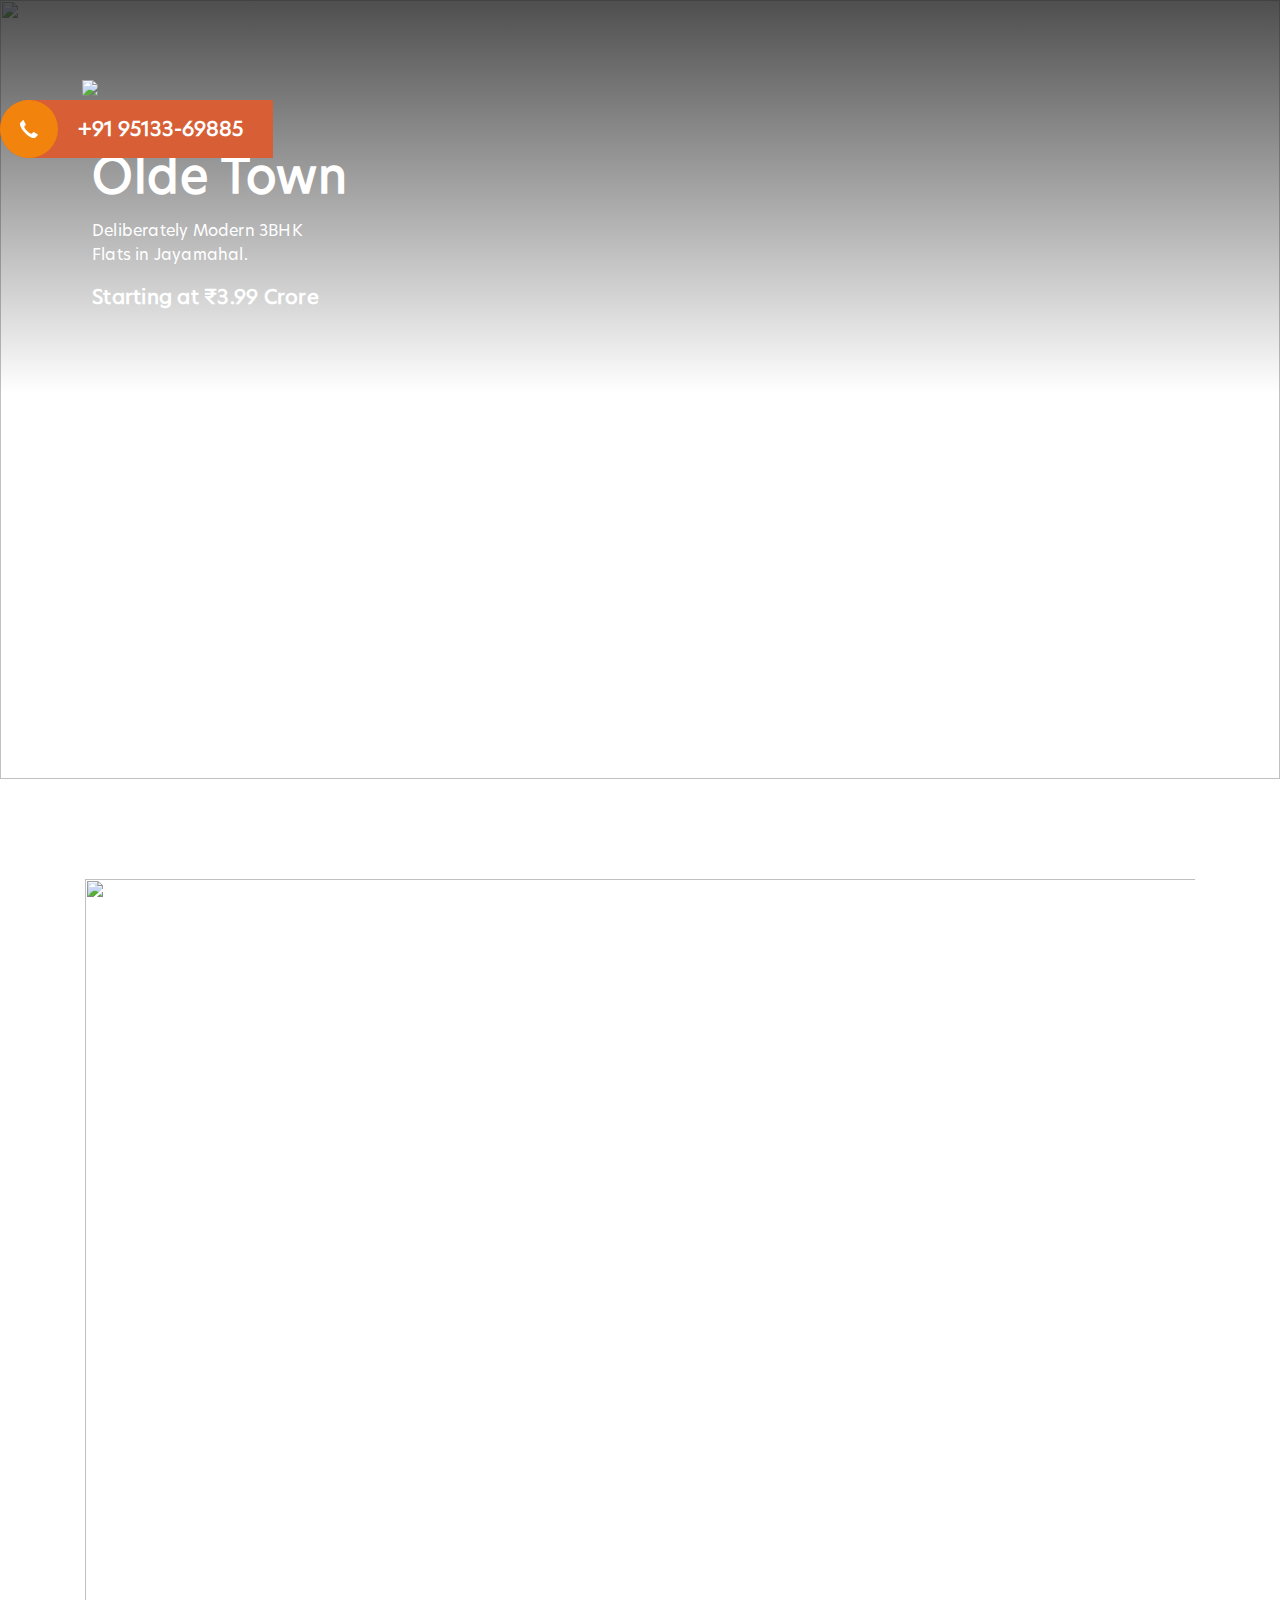
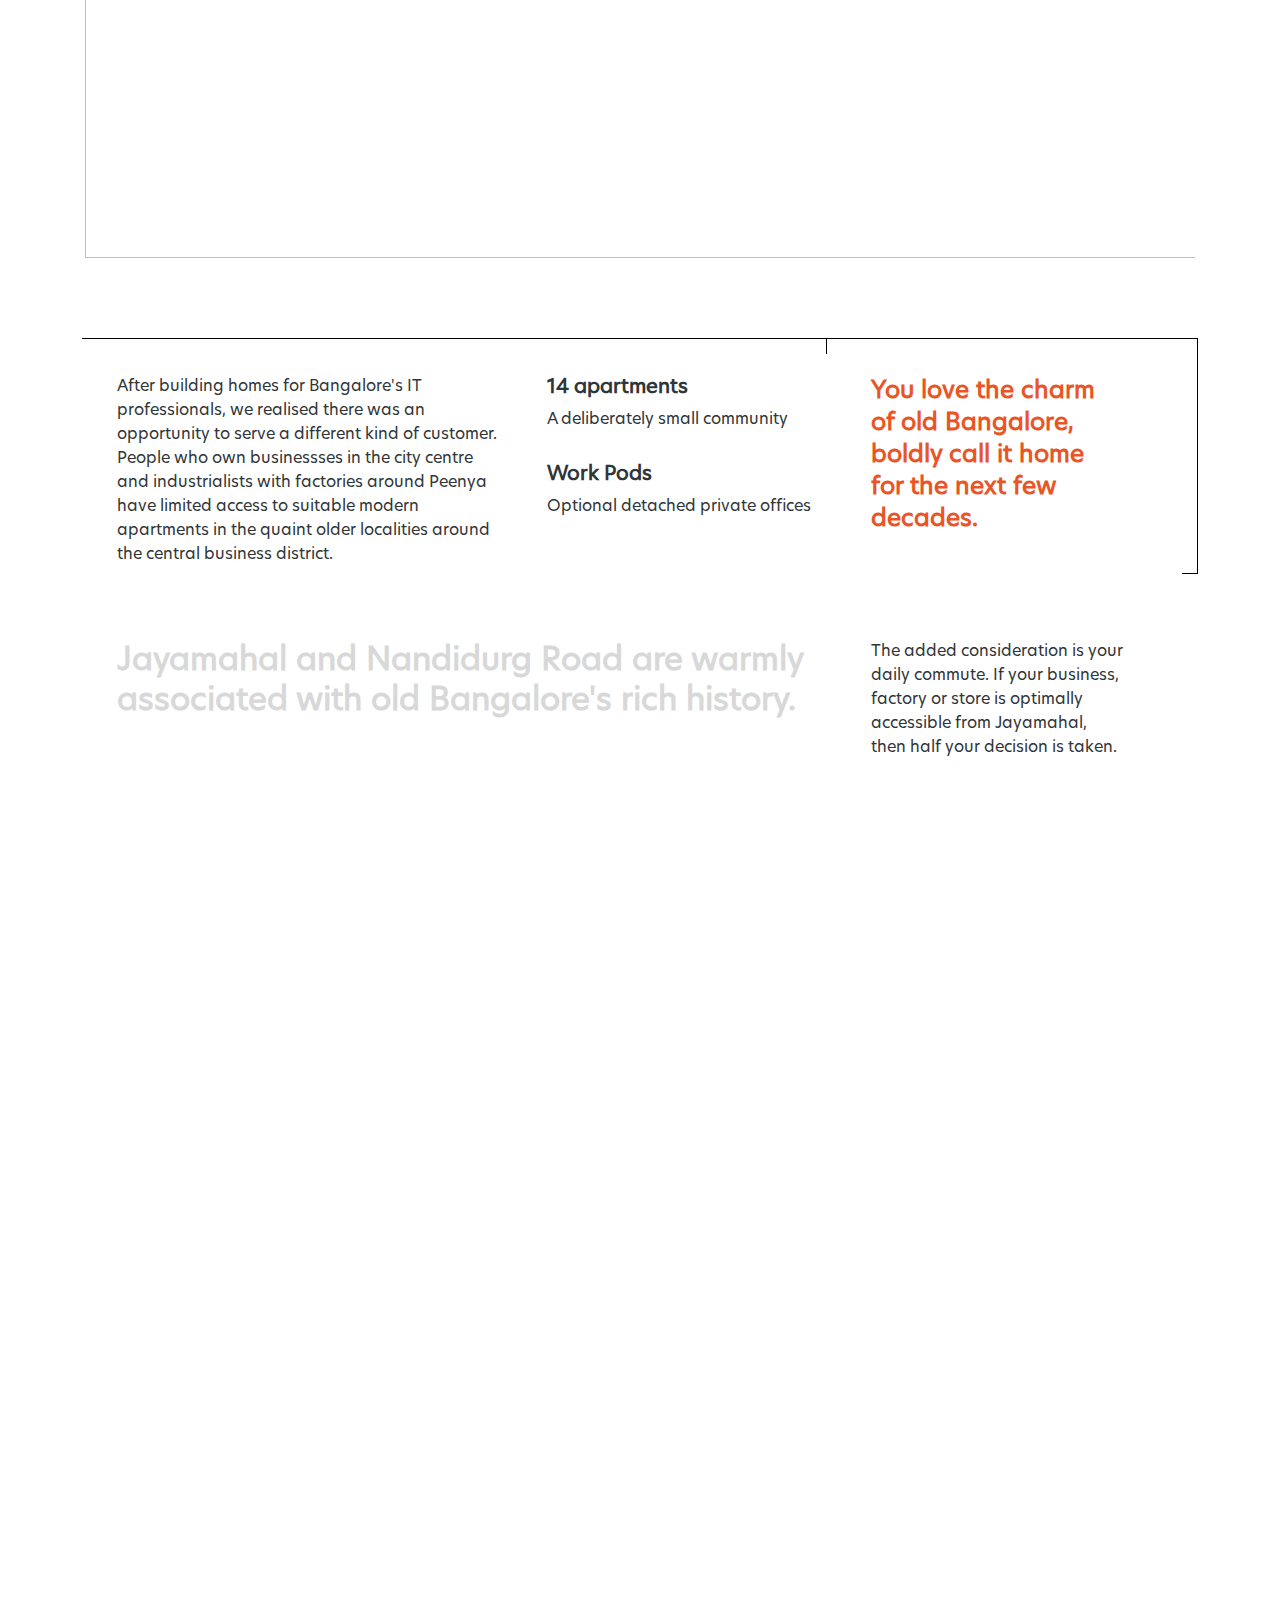
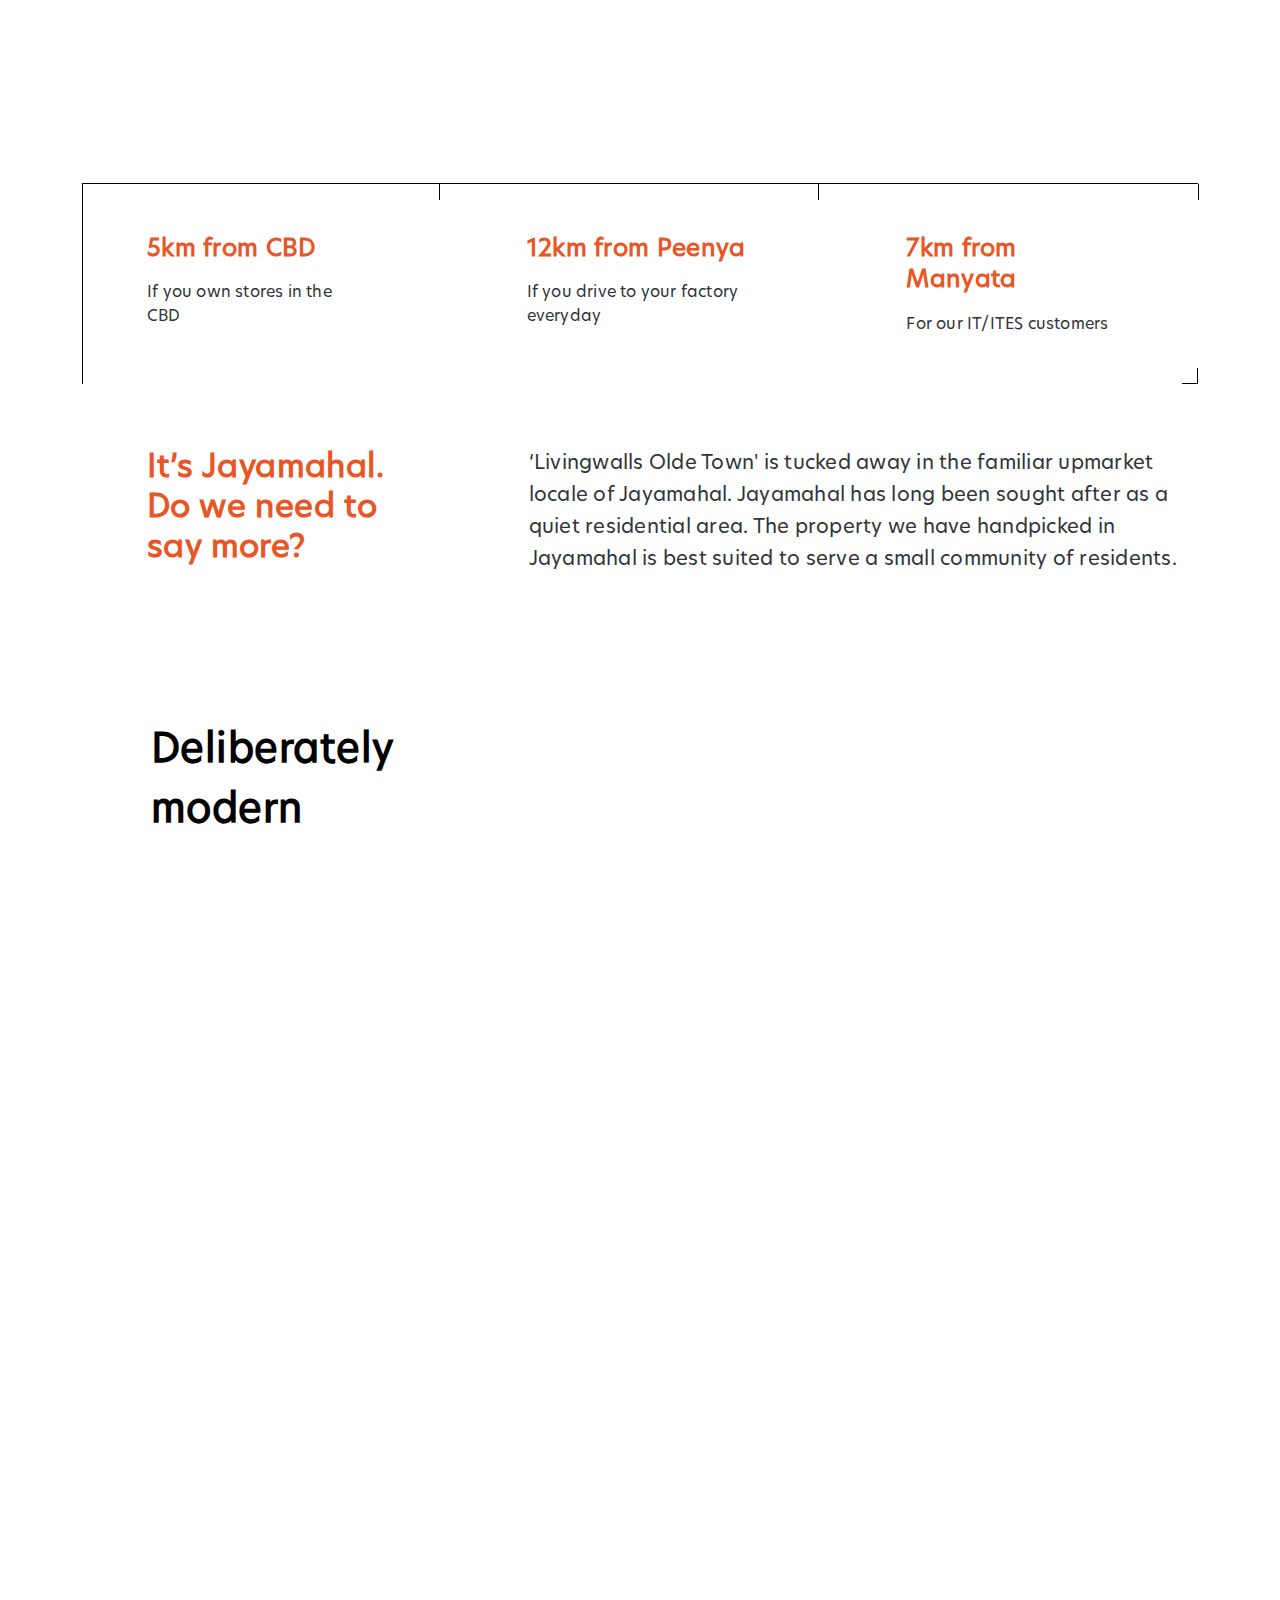
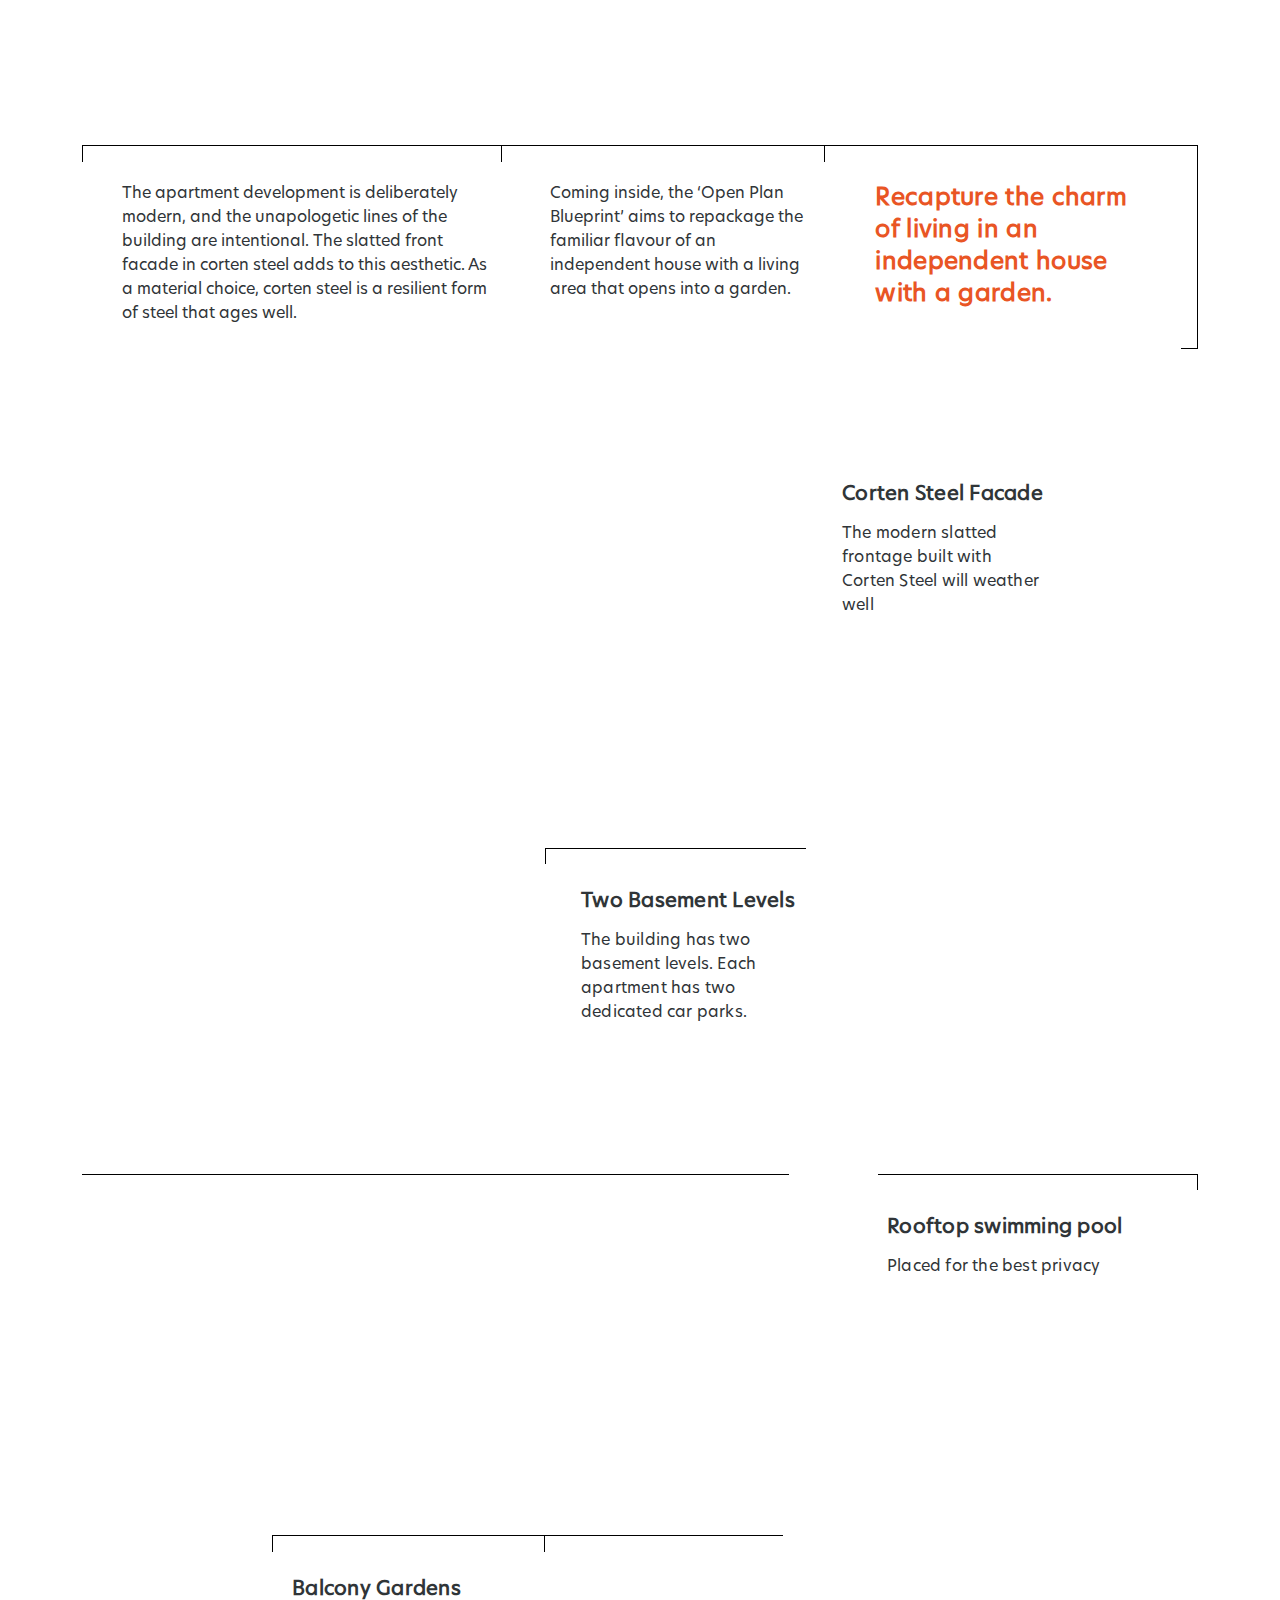
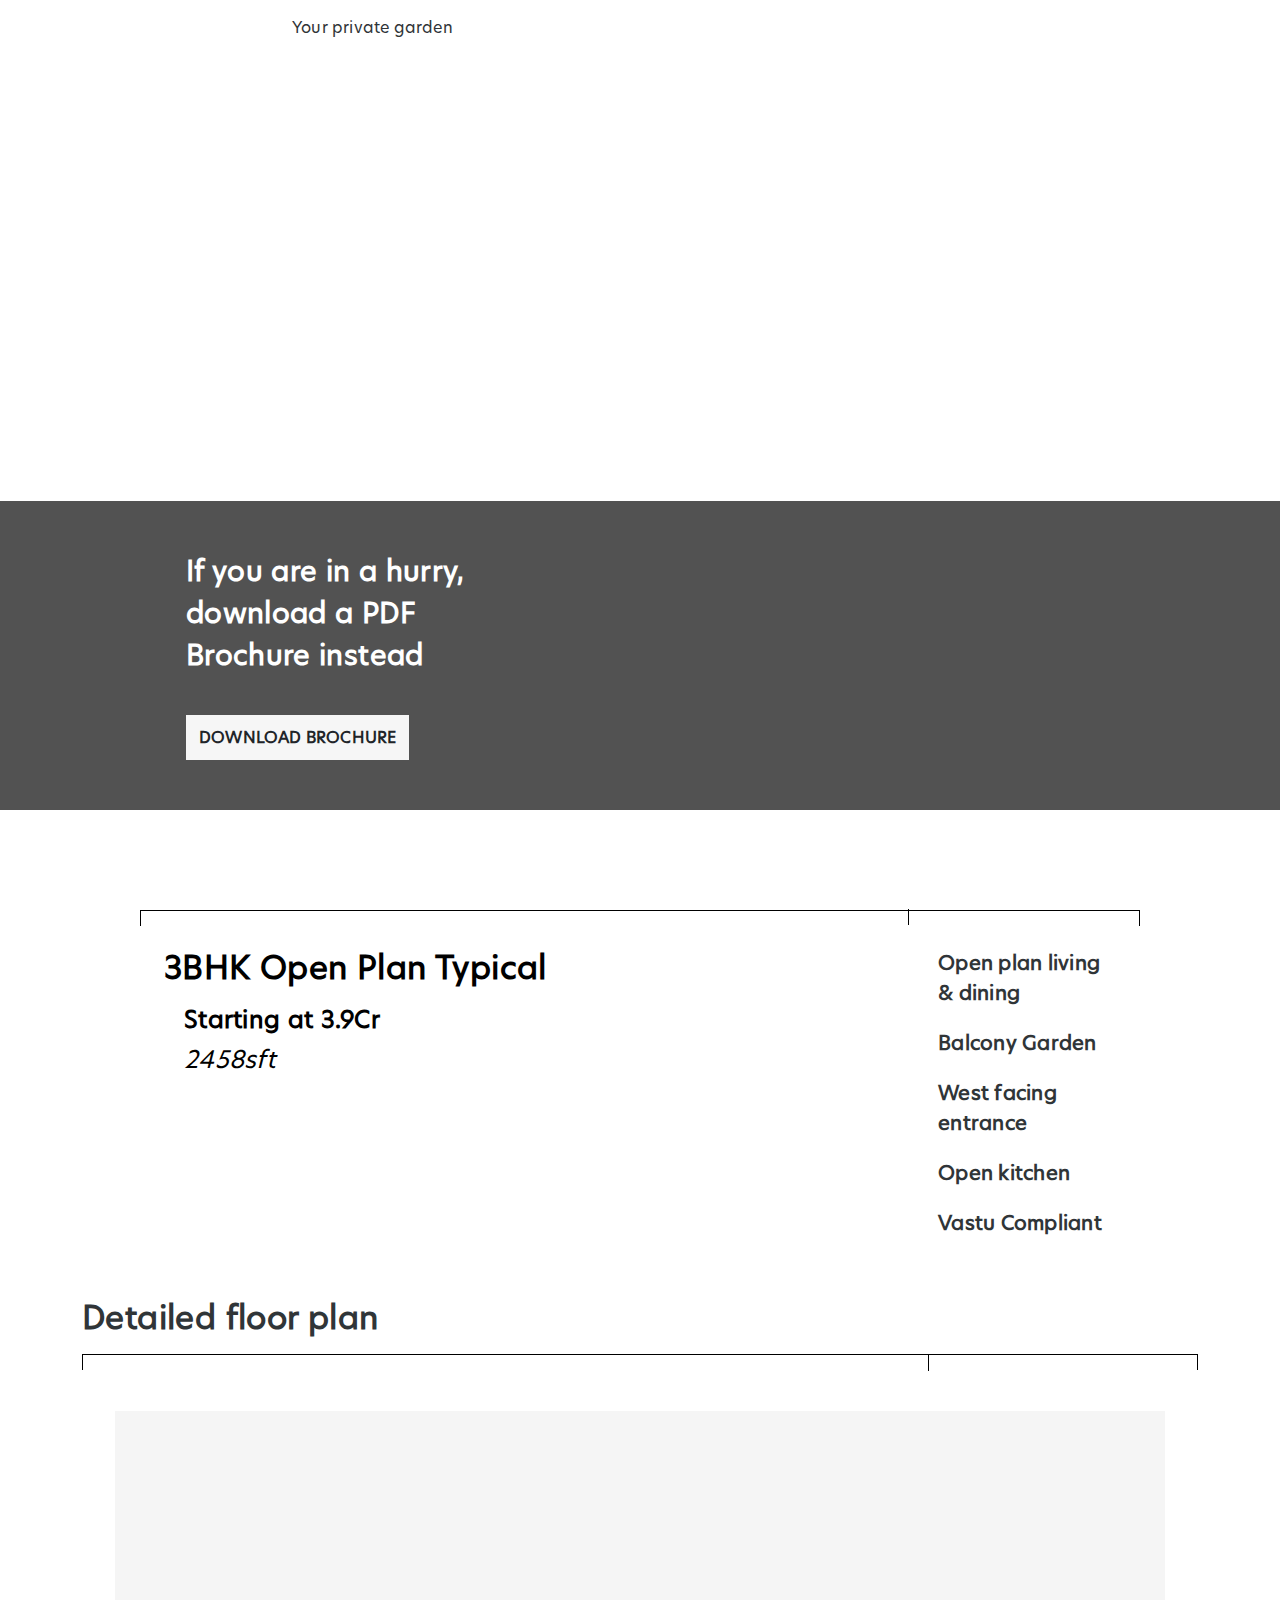
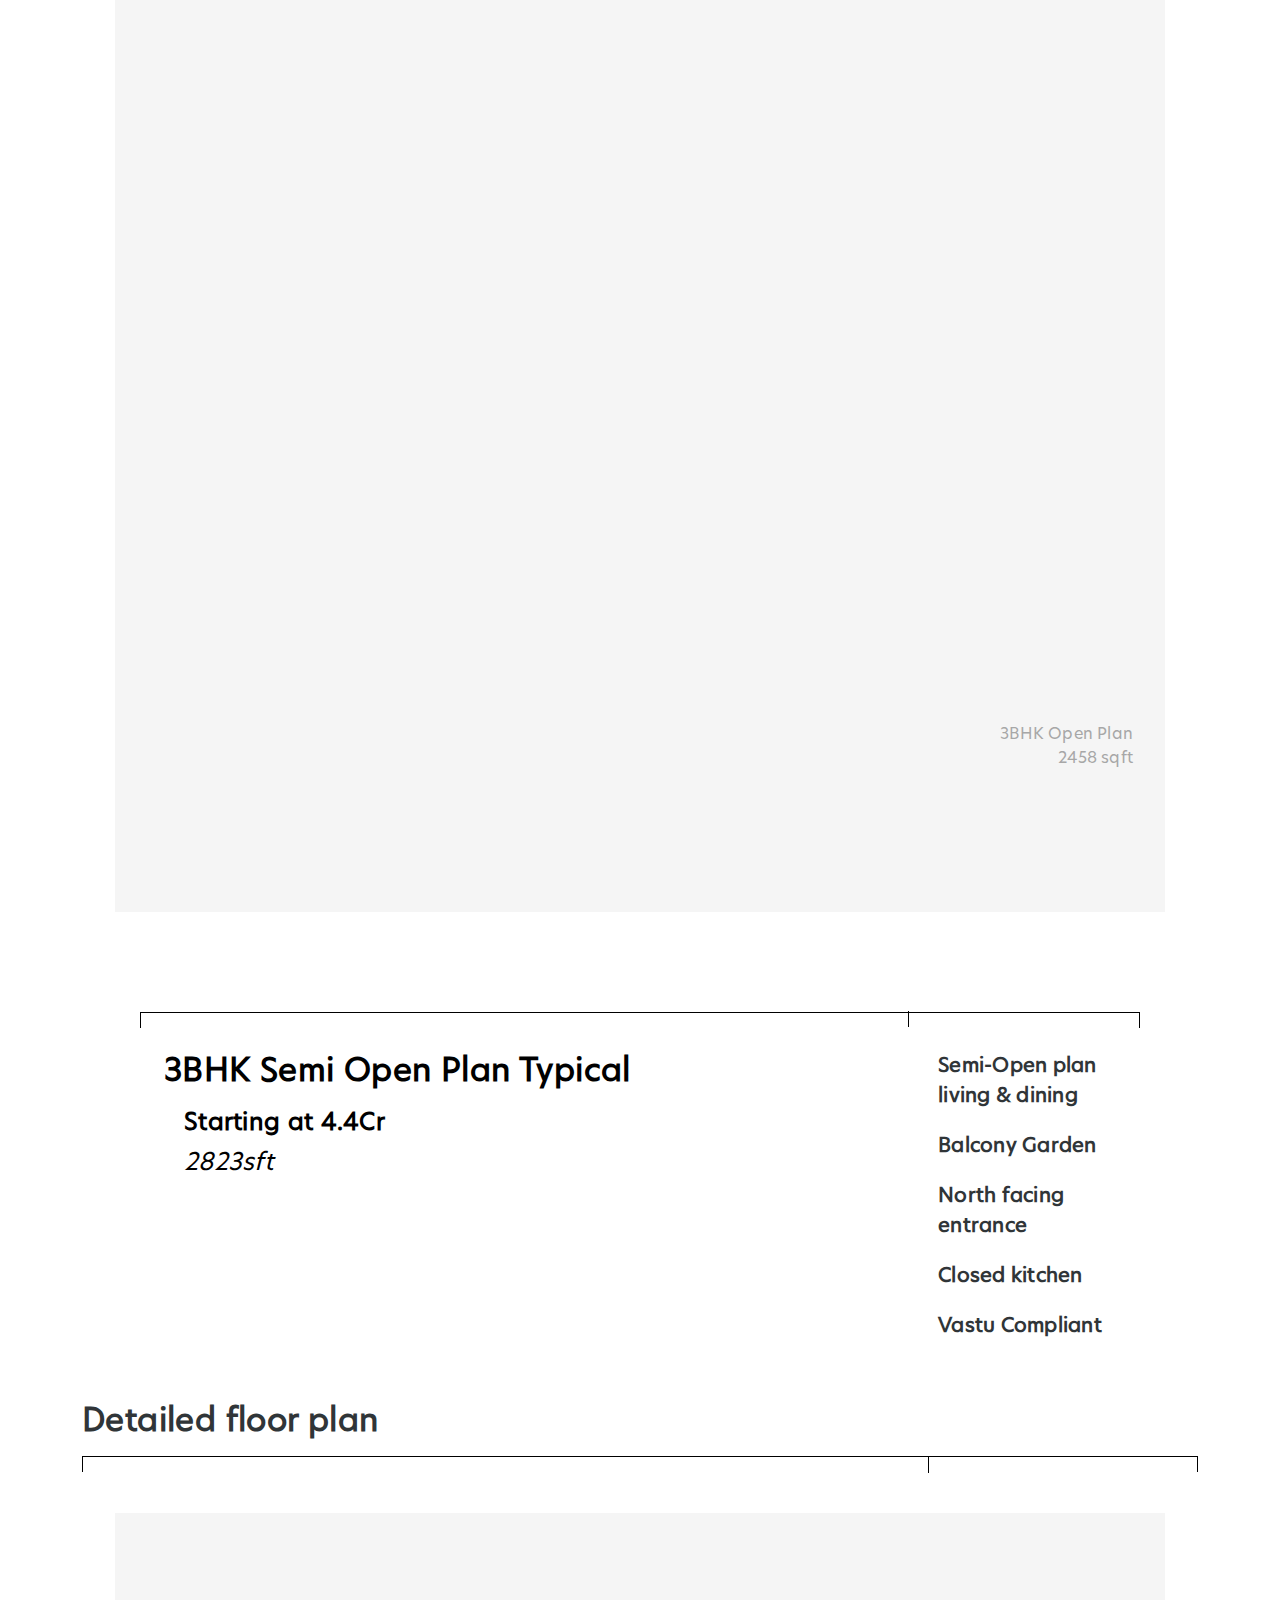
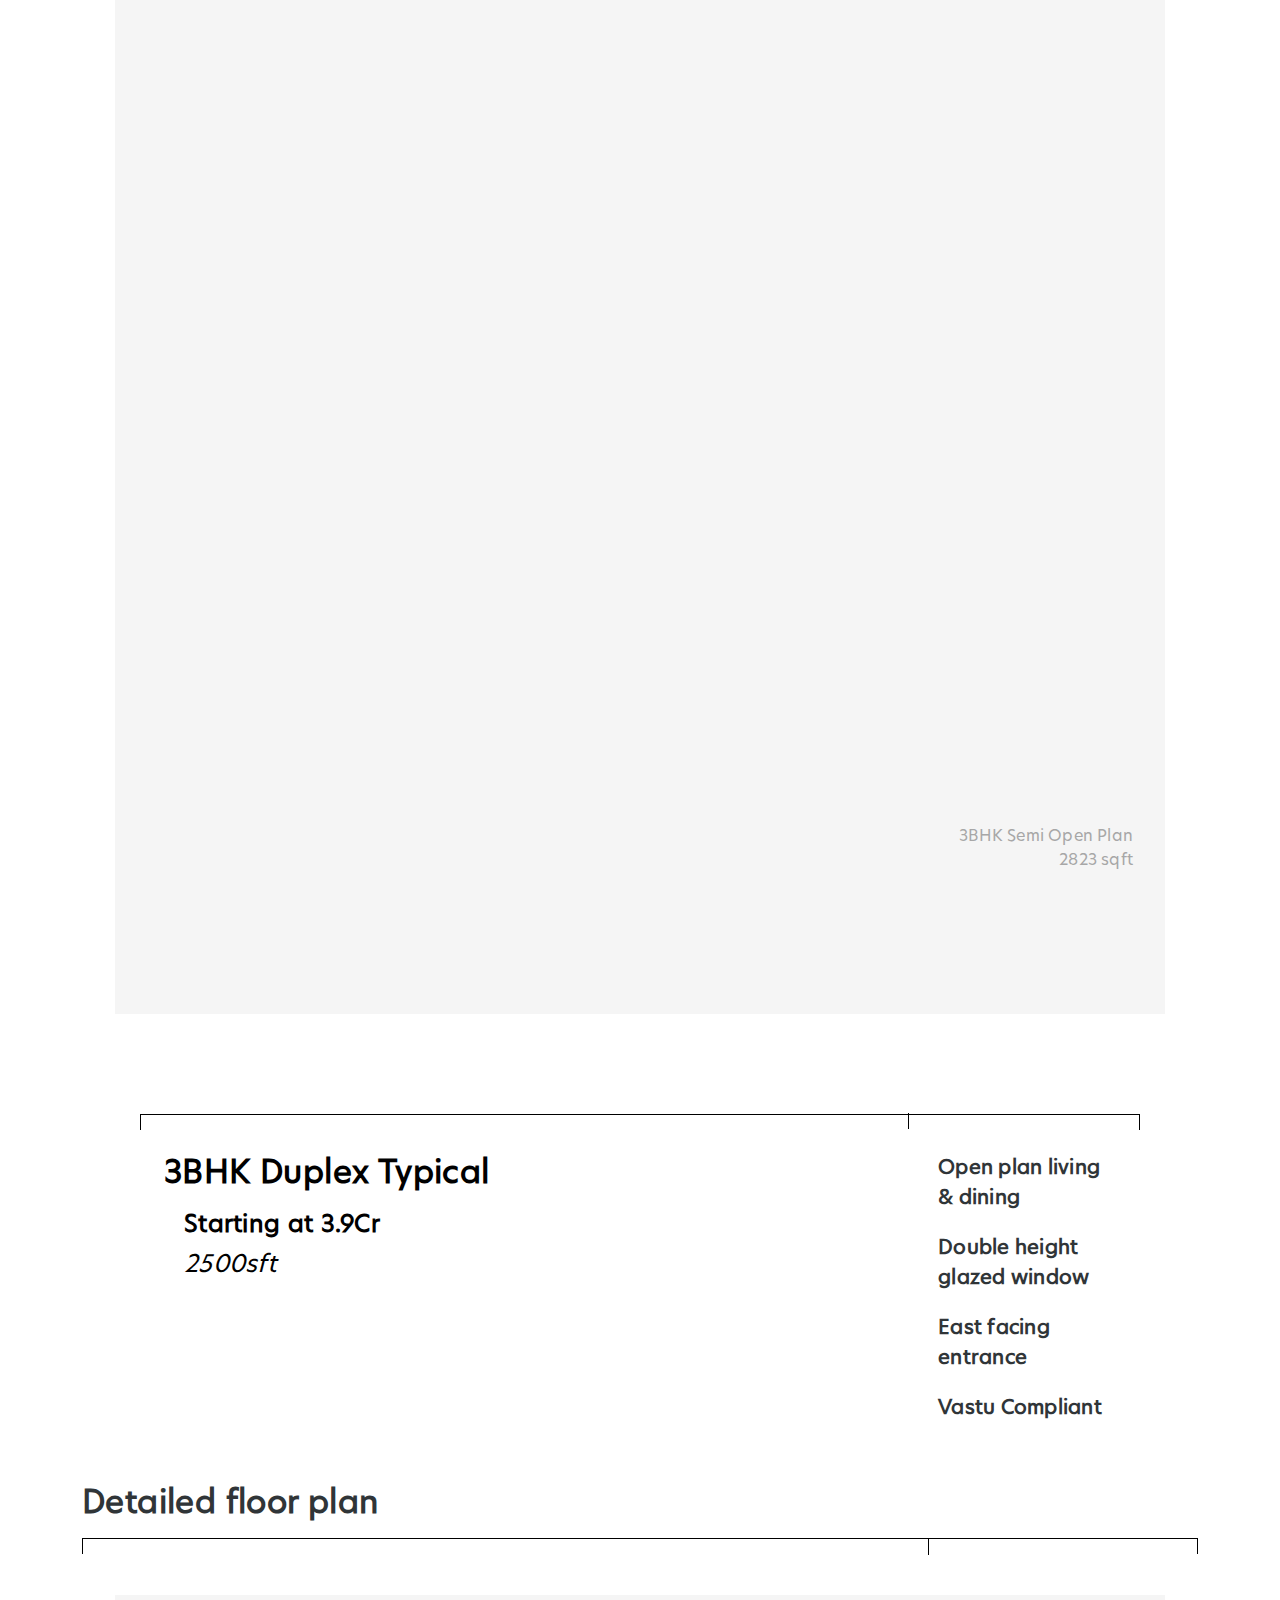
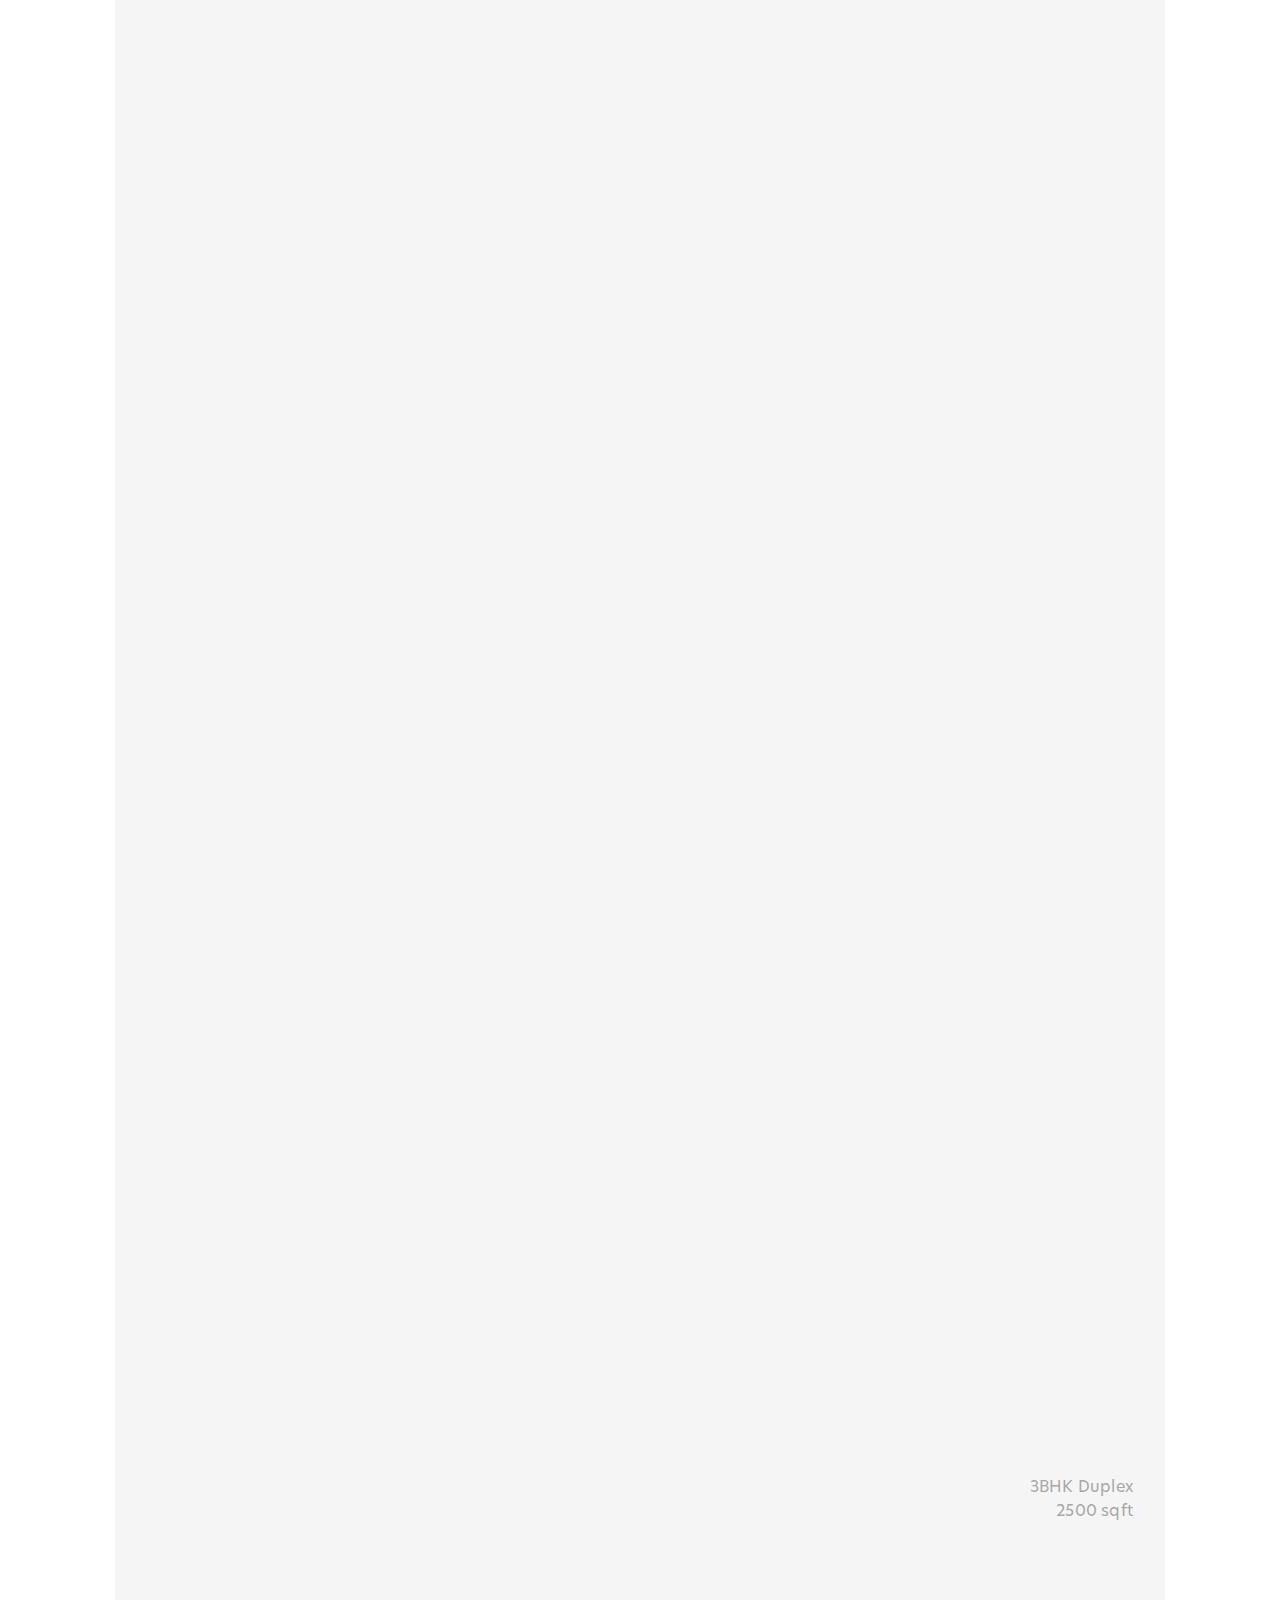
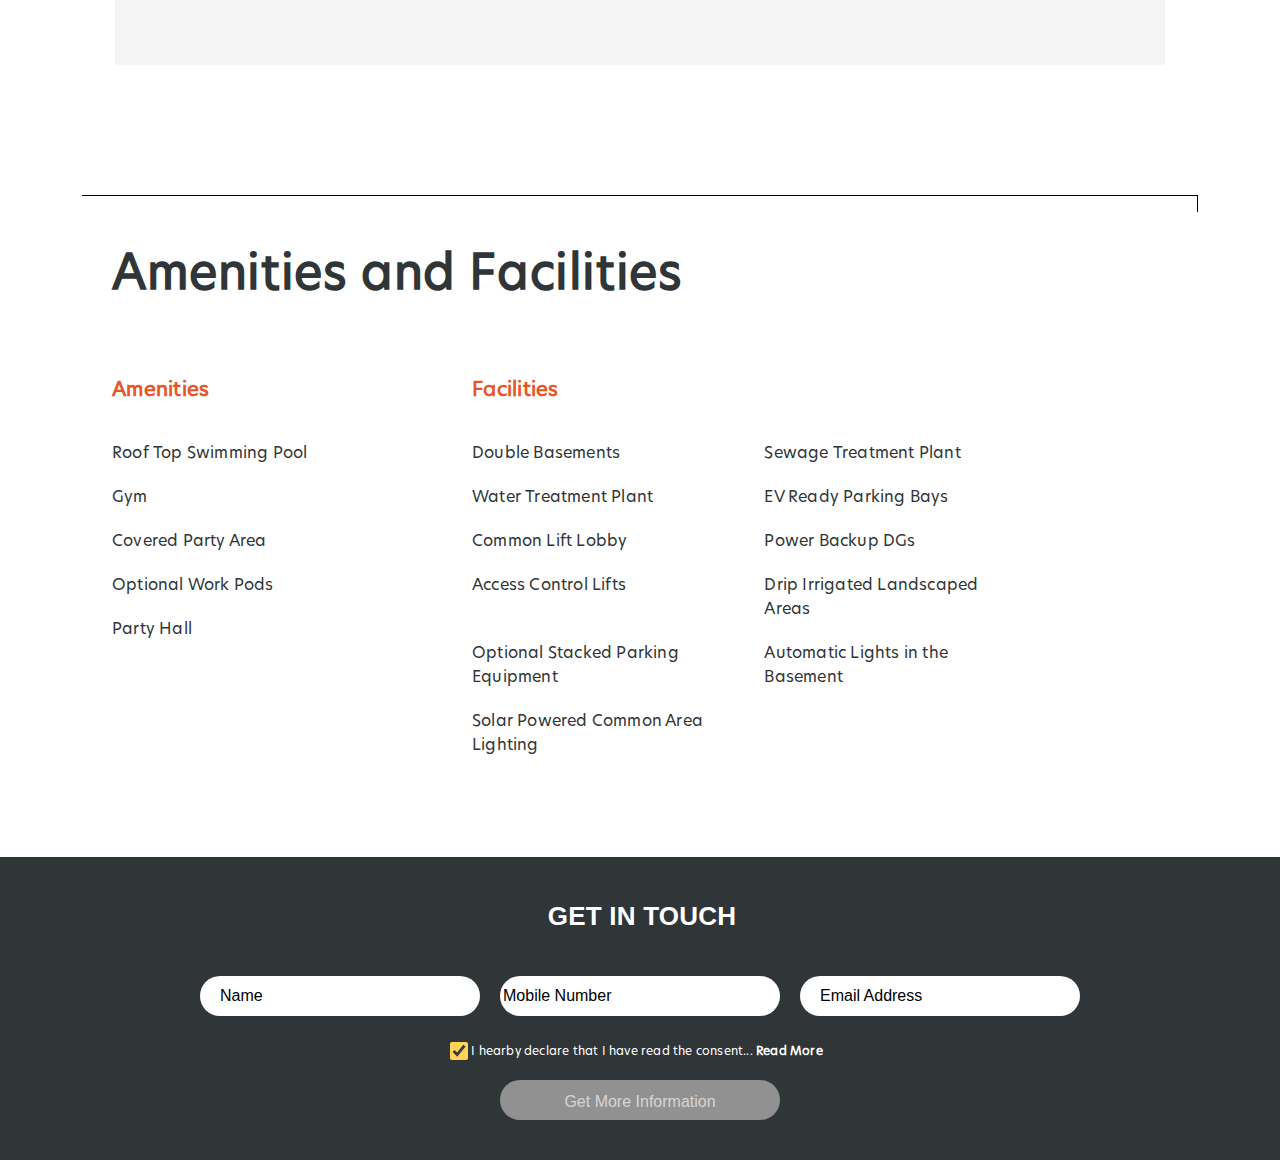
==== commit 8fd2c2eb: "css changes" ====
--- a/index.html
+++ b/index.html
@@ -2313,7 +2313,7 @@
                     contained anywhere, including any registration for DNC/
                     NDNC.
                   </span>
-                  <span class="smallFont" id="readLess1 " onclick="readLess()">Read Less</span>
+                  <span class="smallFont" id="readLess1" onclick="readLess()">Read Less</span>
                 </div>
               </div>
               <button
--- a/assets/css/global.css
+++ b/assets/css/global.css
@@ -224,7 +224,11 @@
     cursor: pointer;
 }
 
-#readLess1,#readLessButton {
+#readLess1 {
+    display: none;
+    cursor: pointer;
+}
+#readLessButton {
     display: none;
     cursor: pointer;
 }
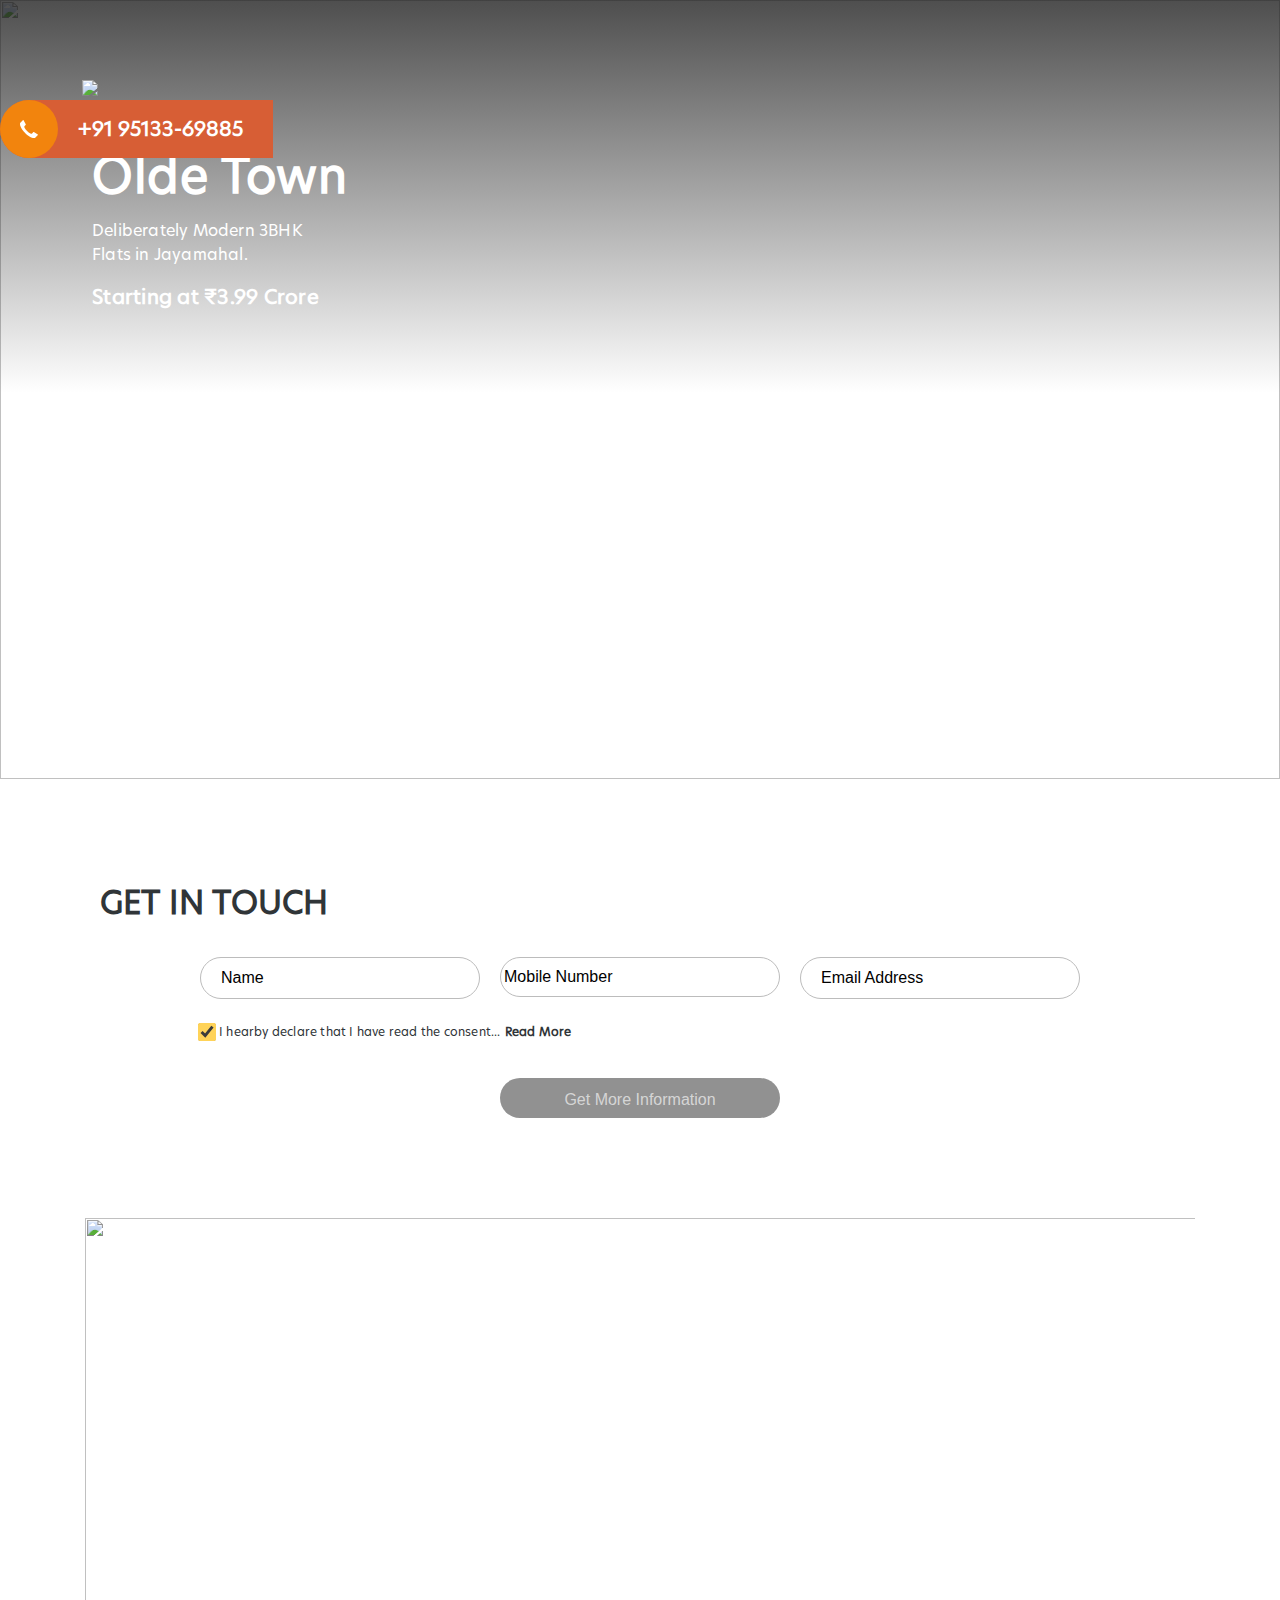
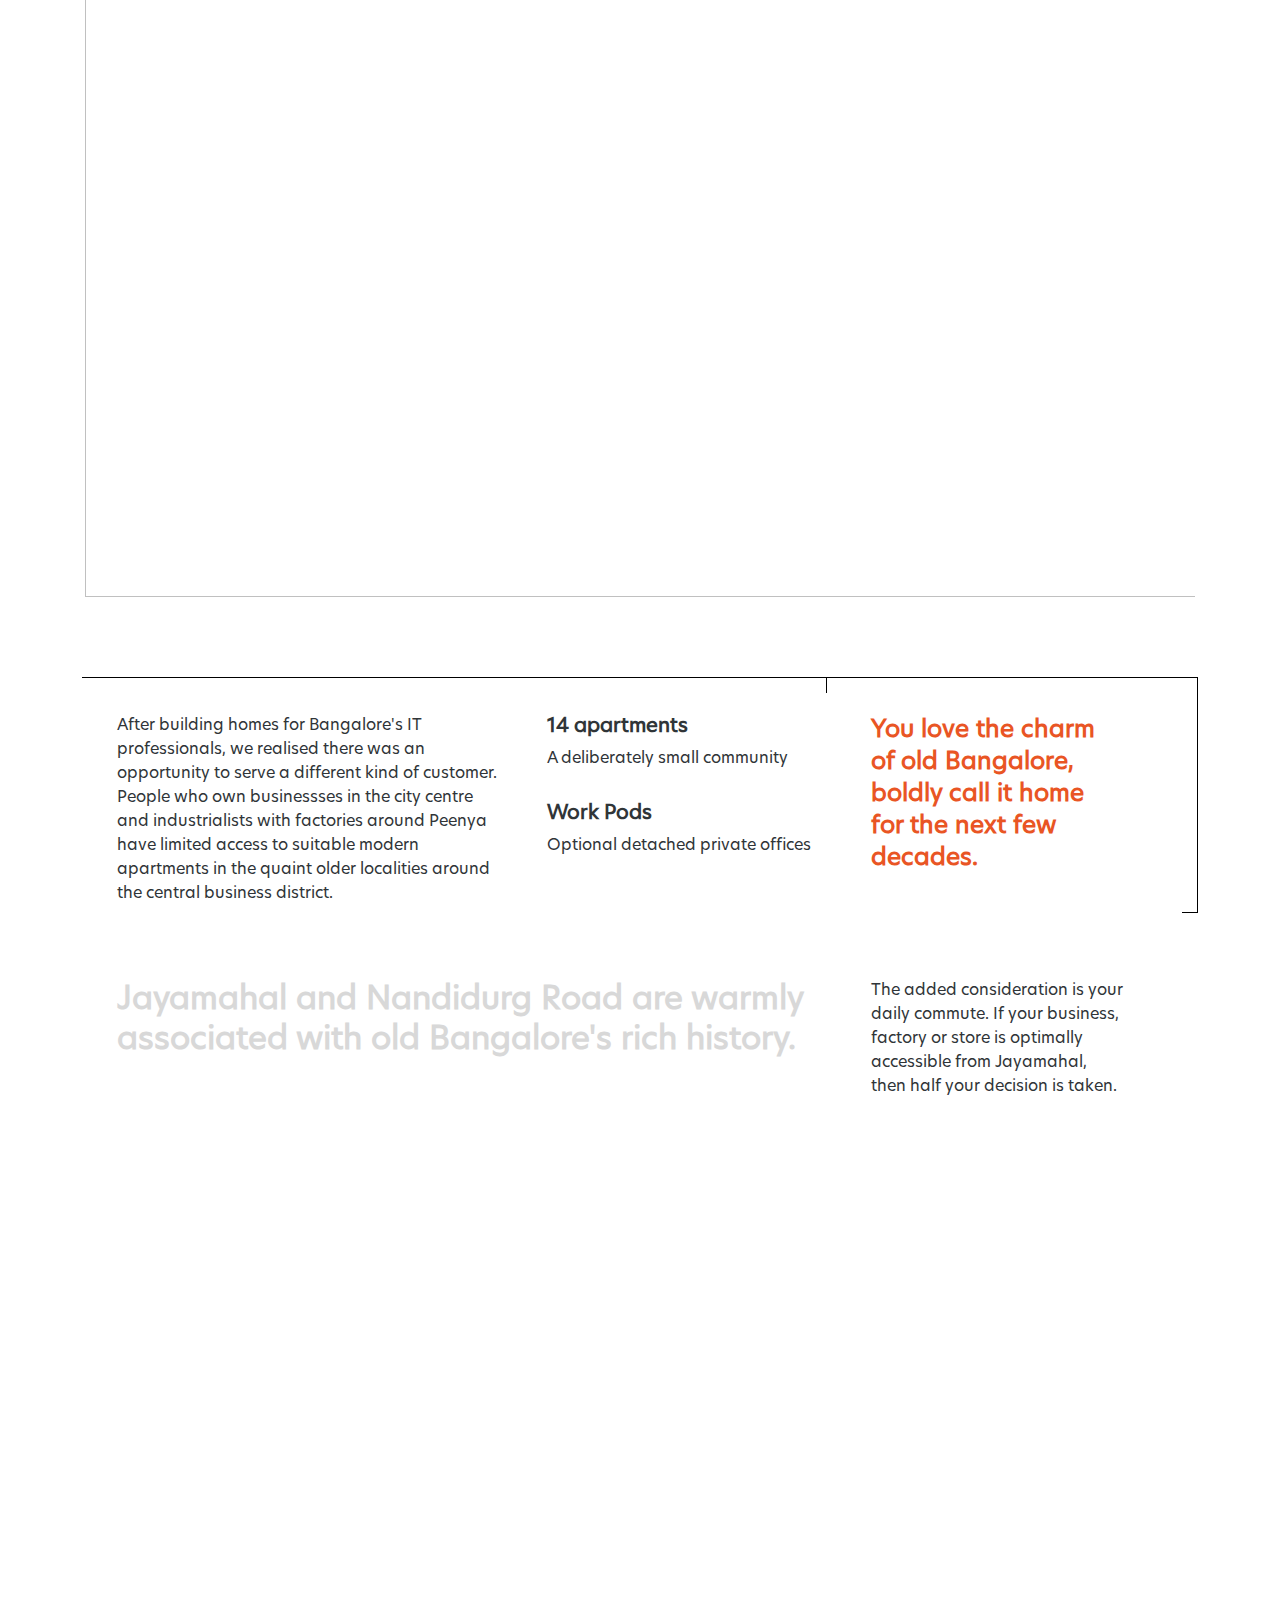
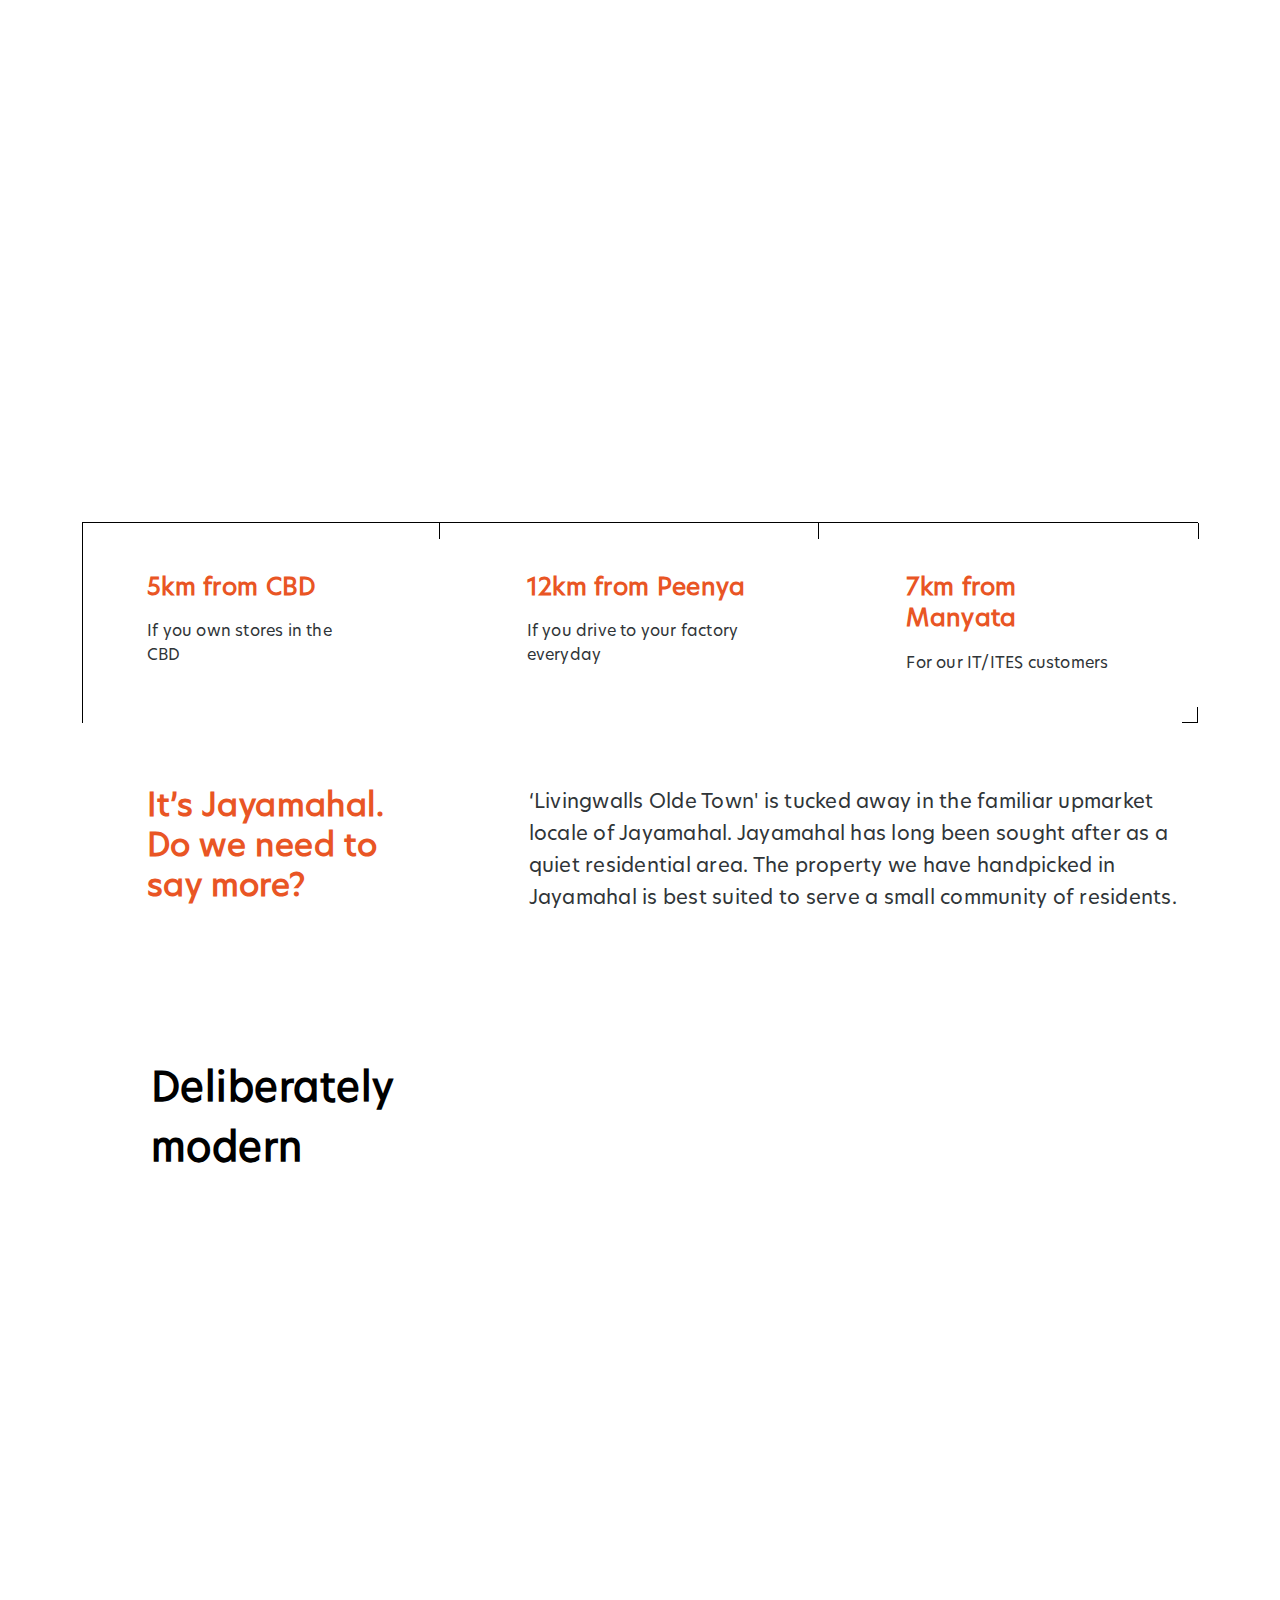
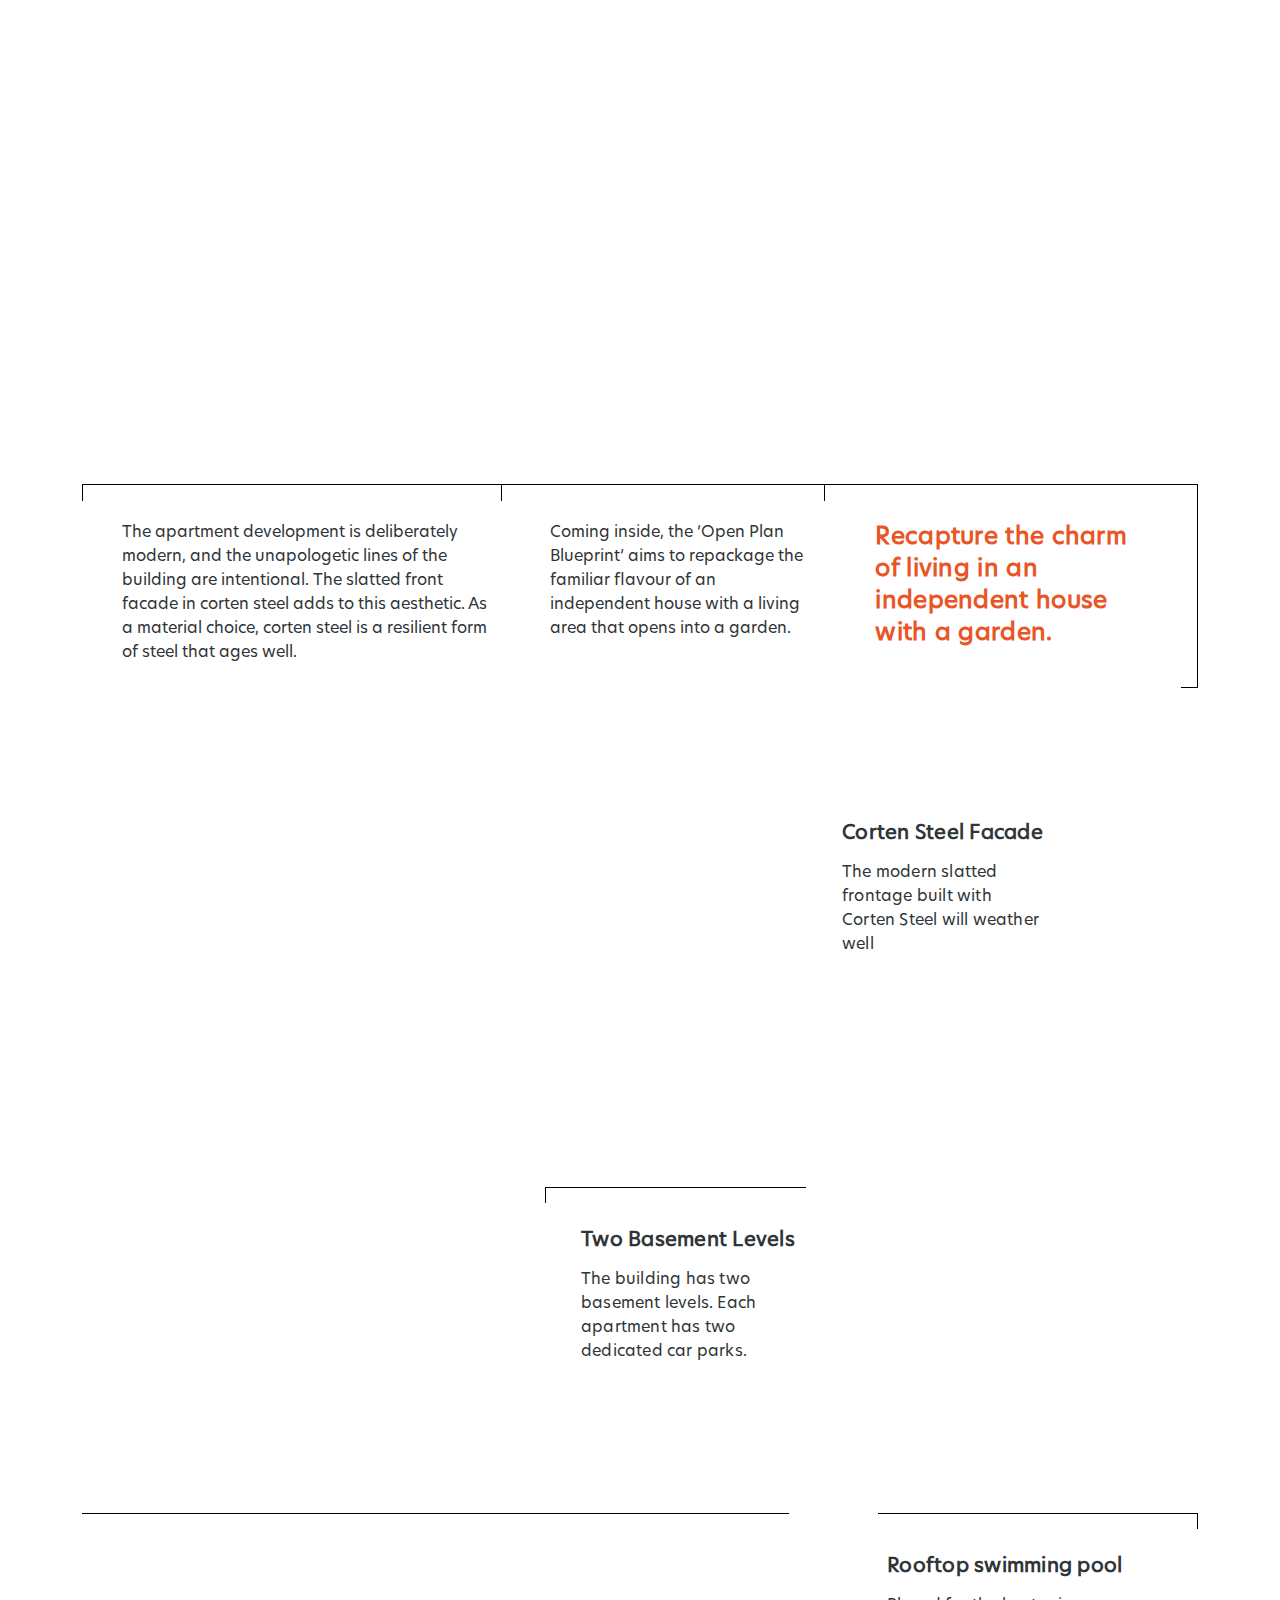
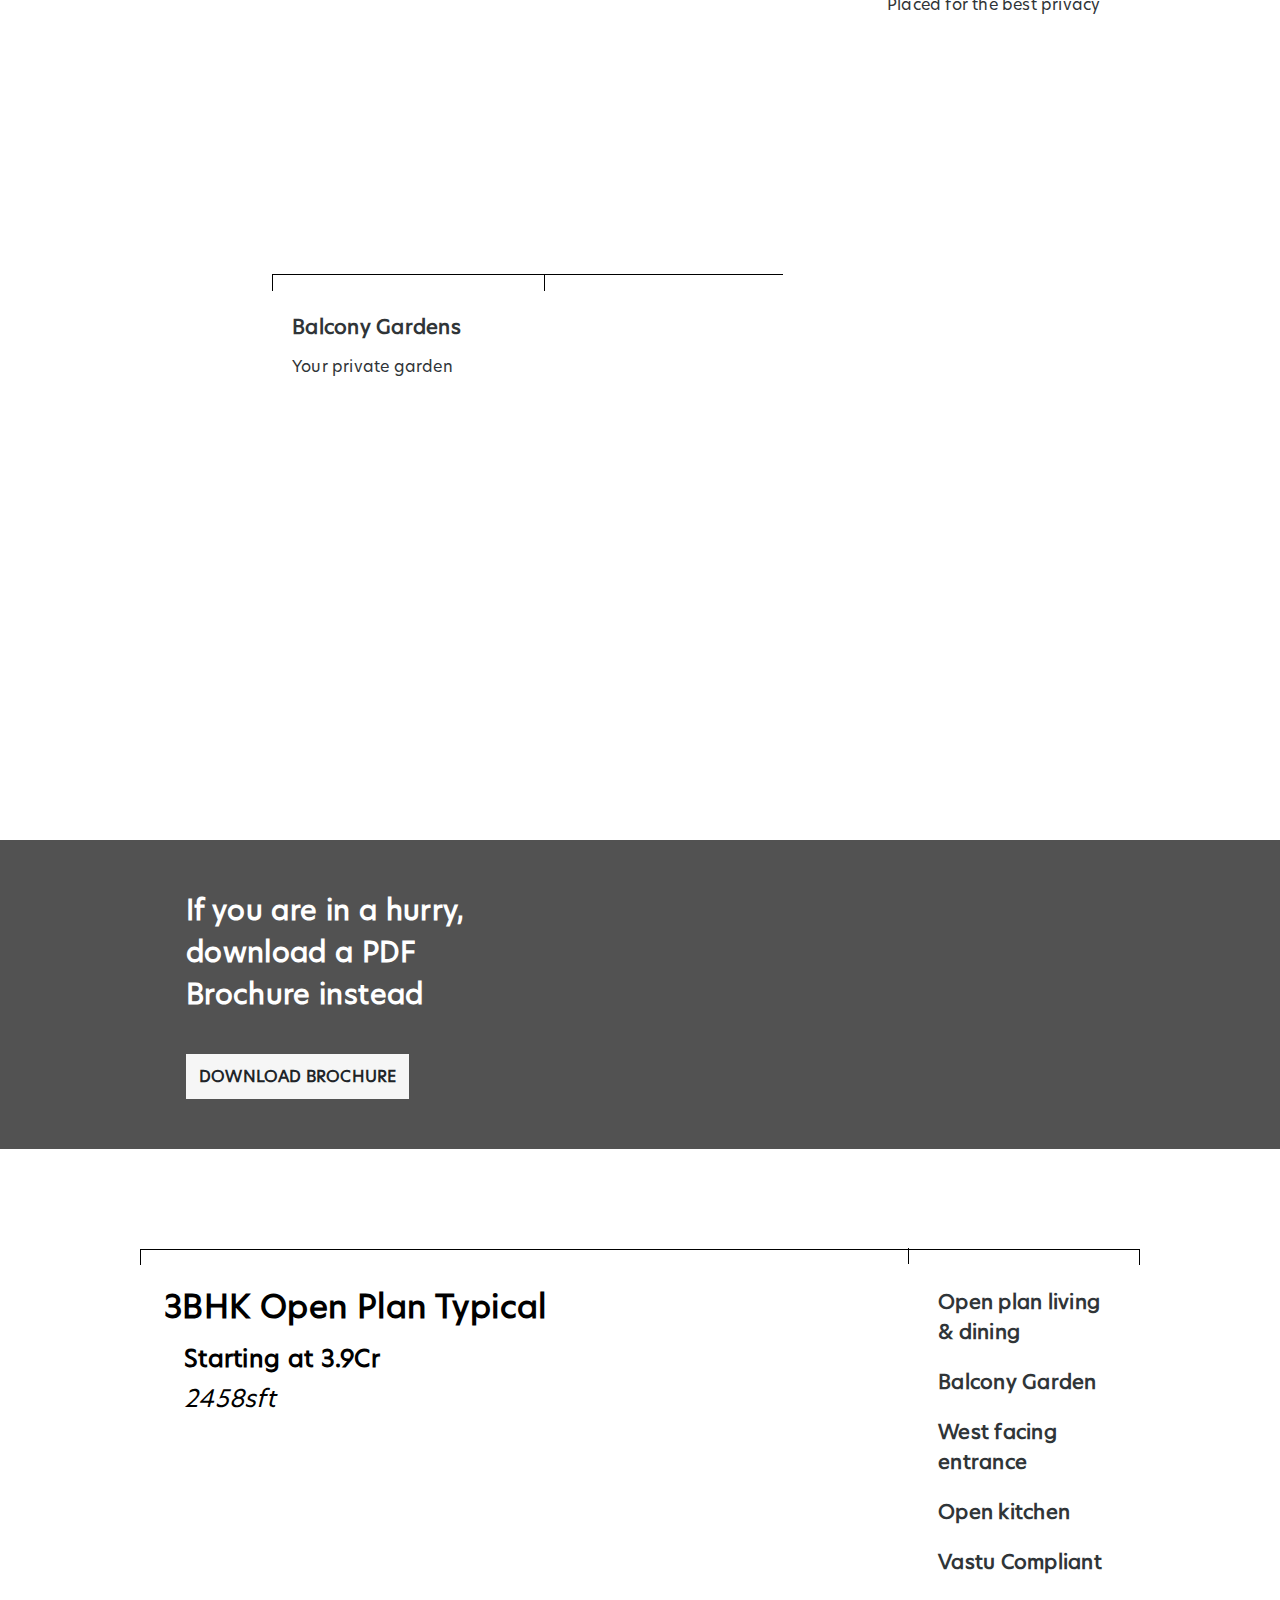
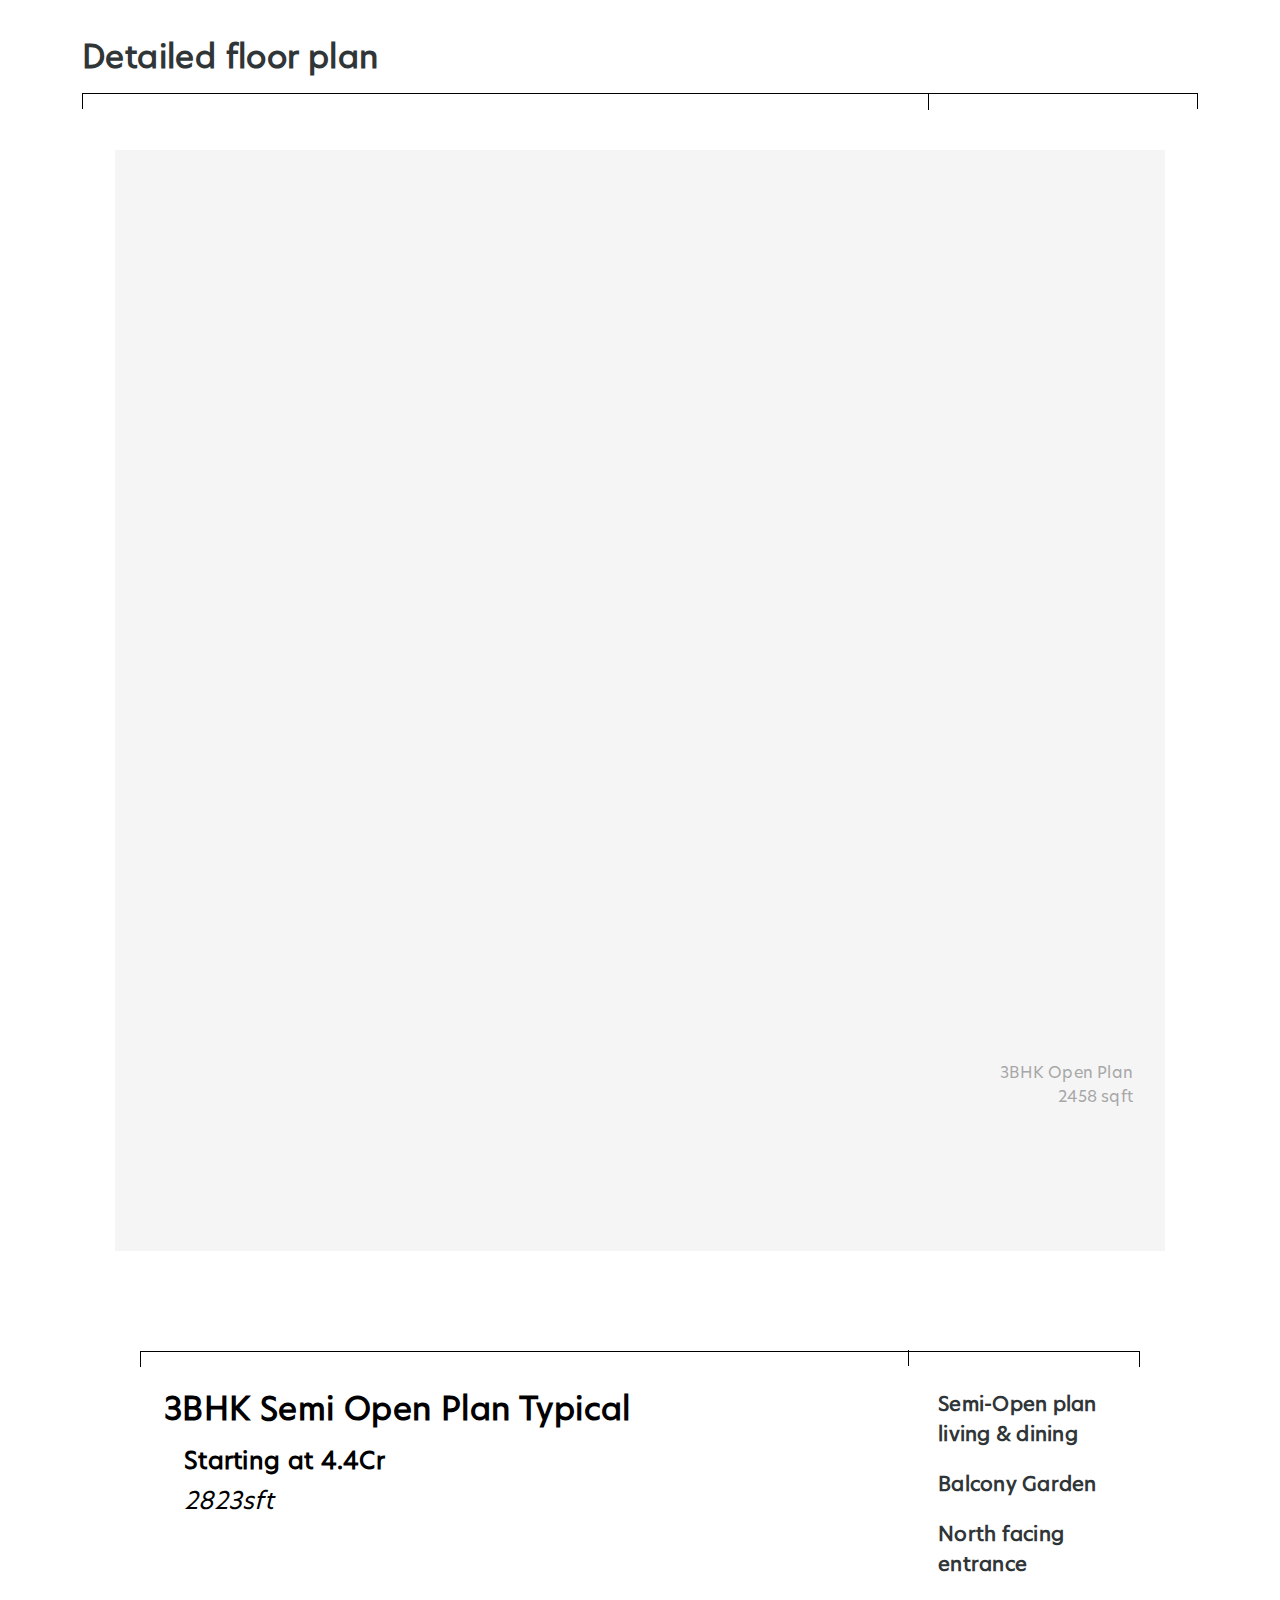
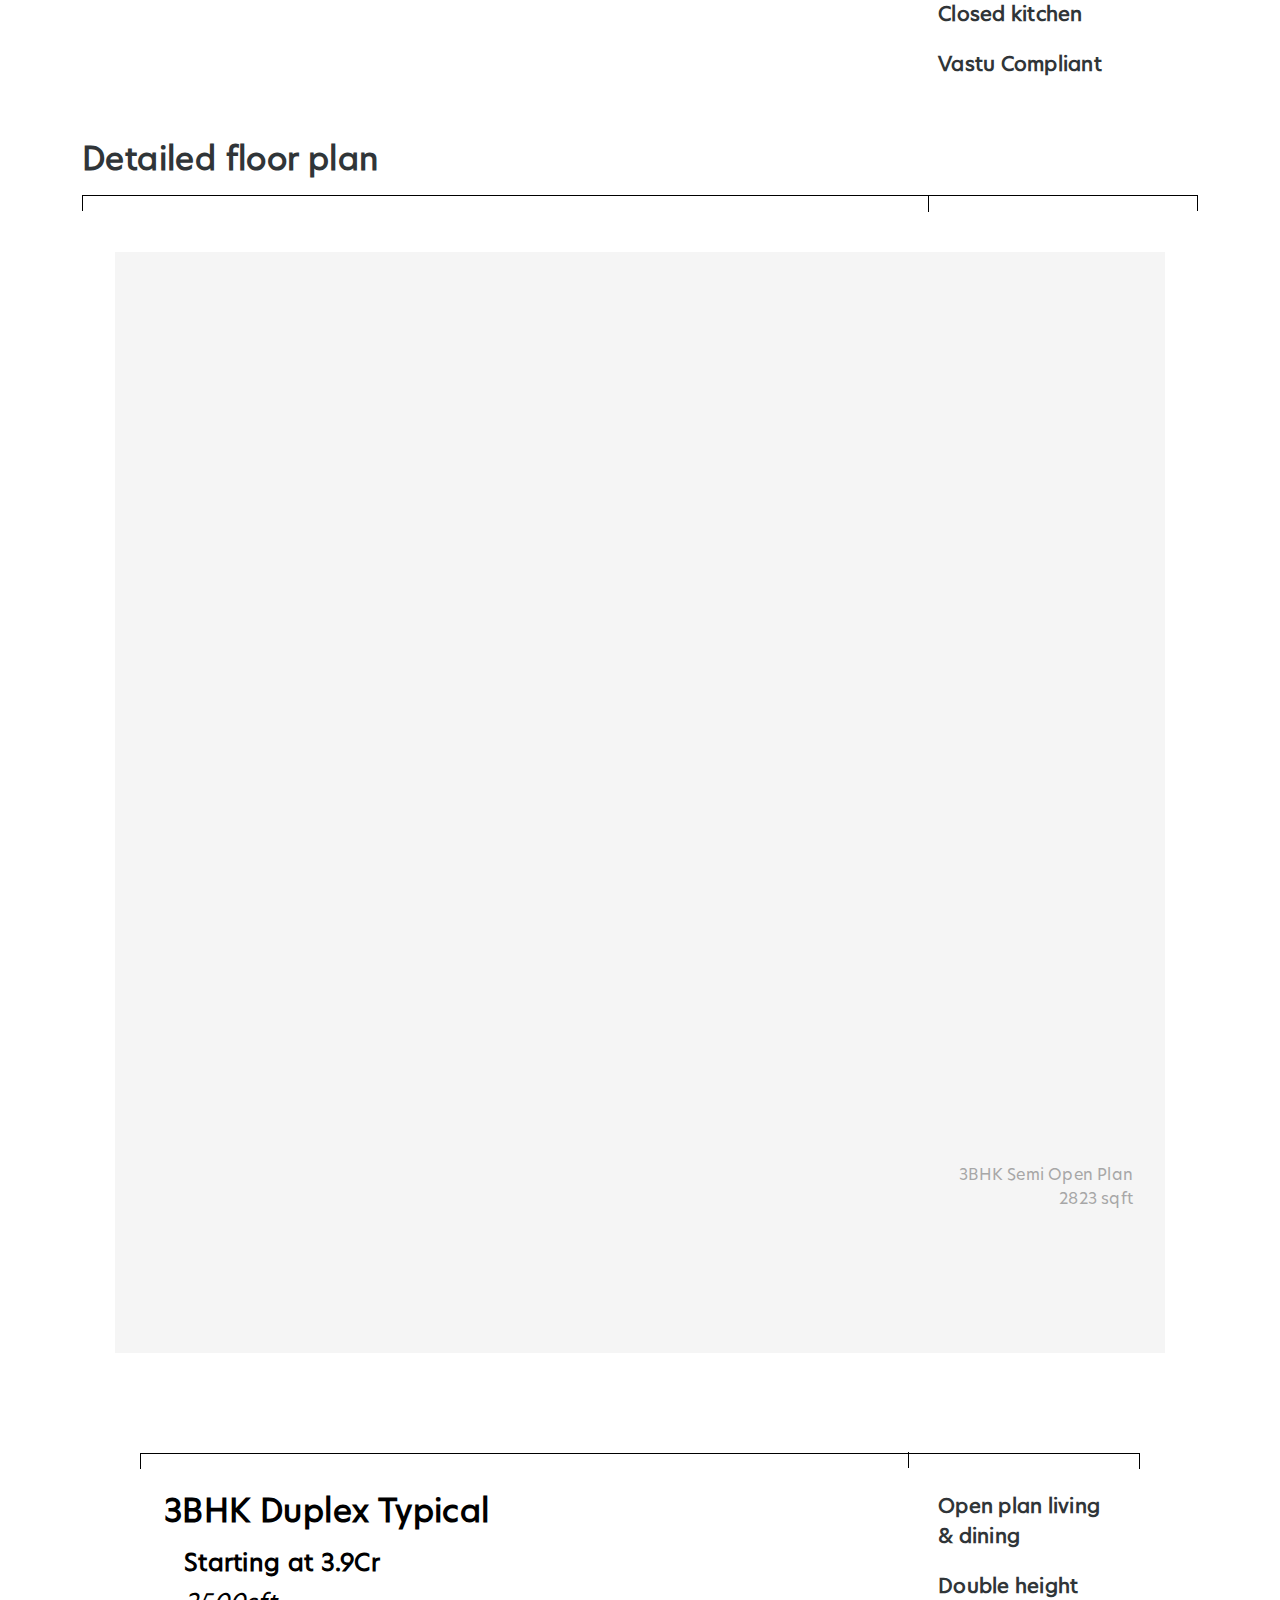
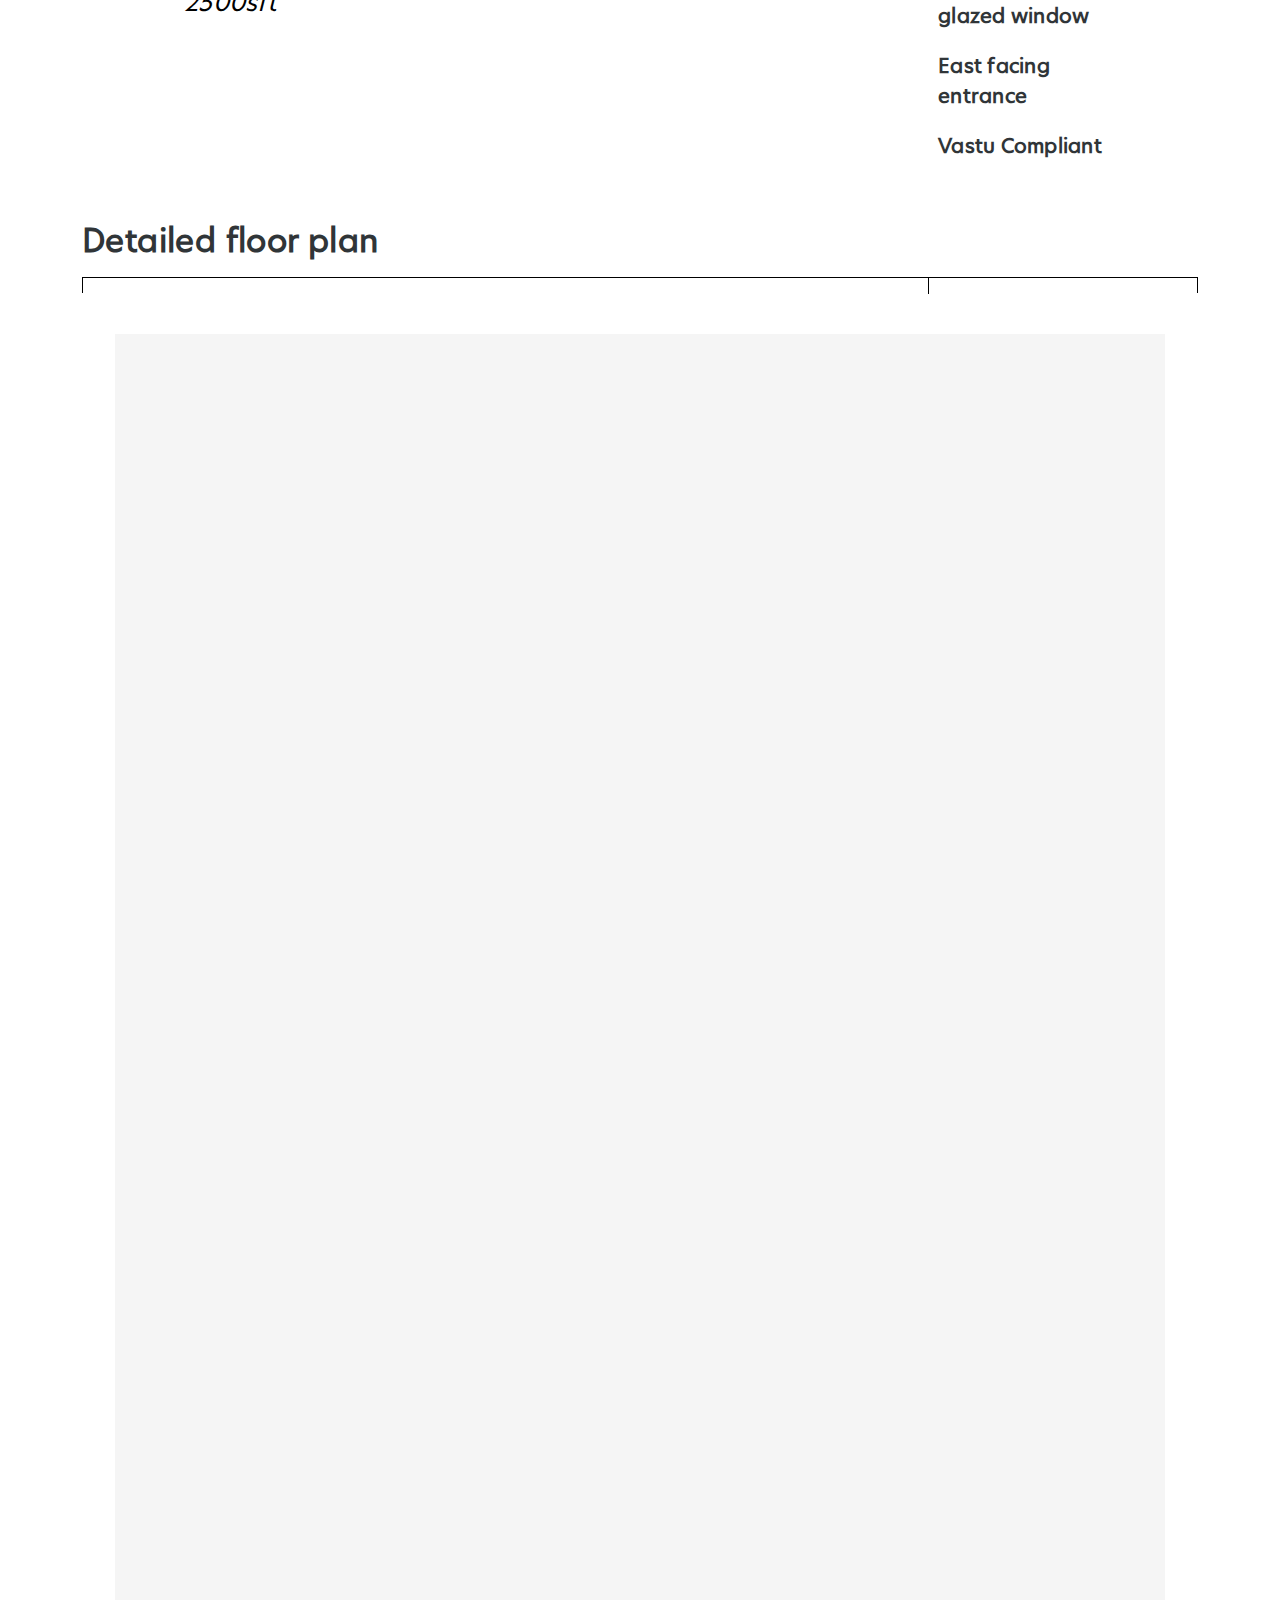
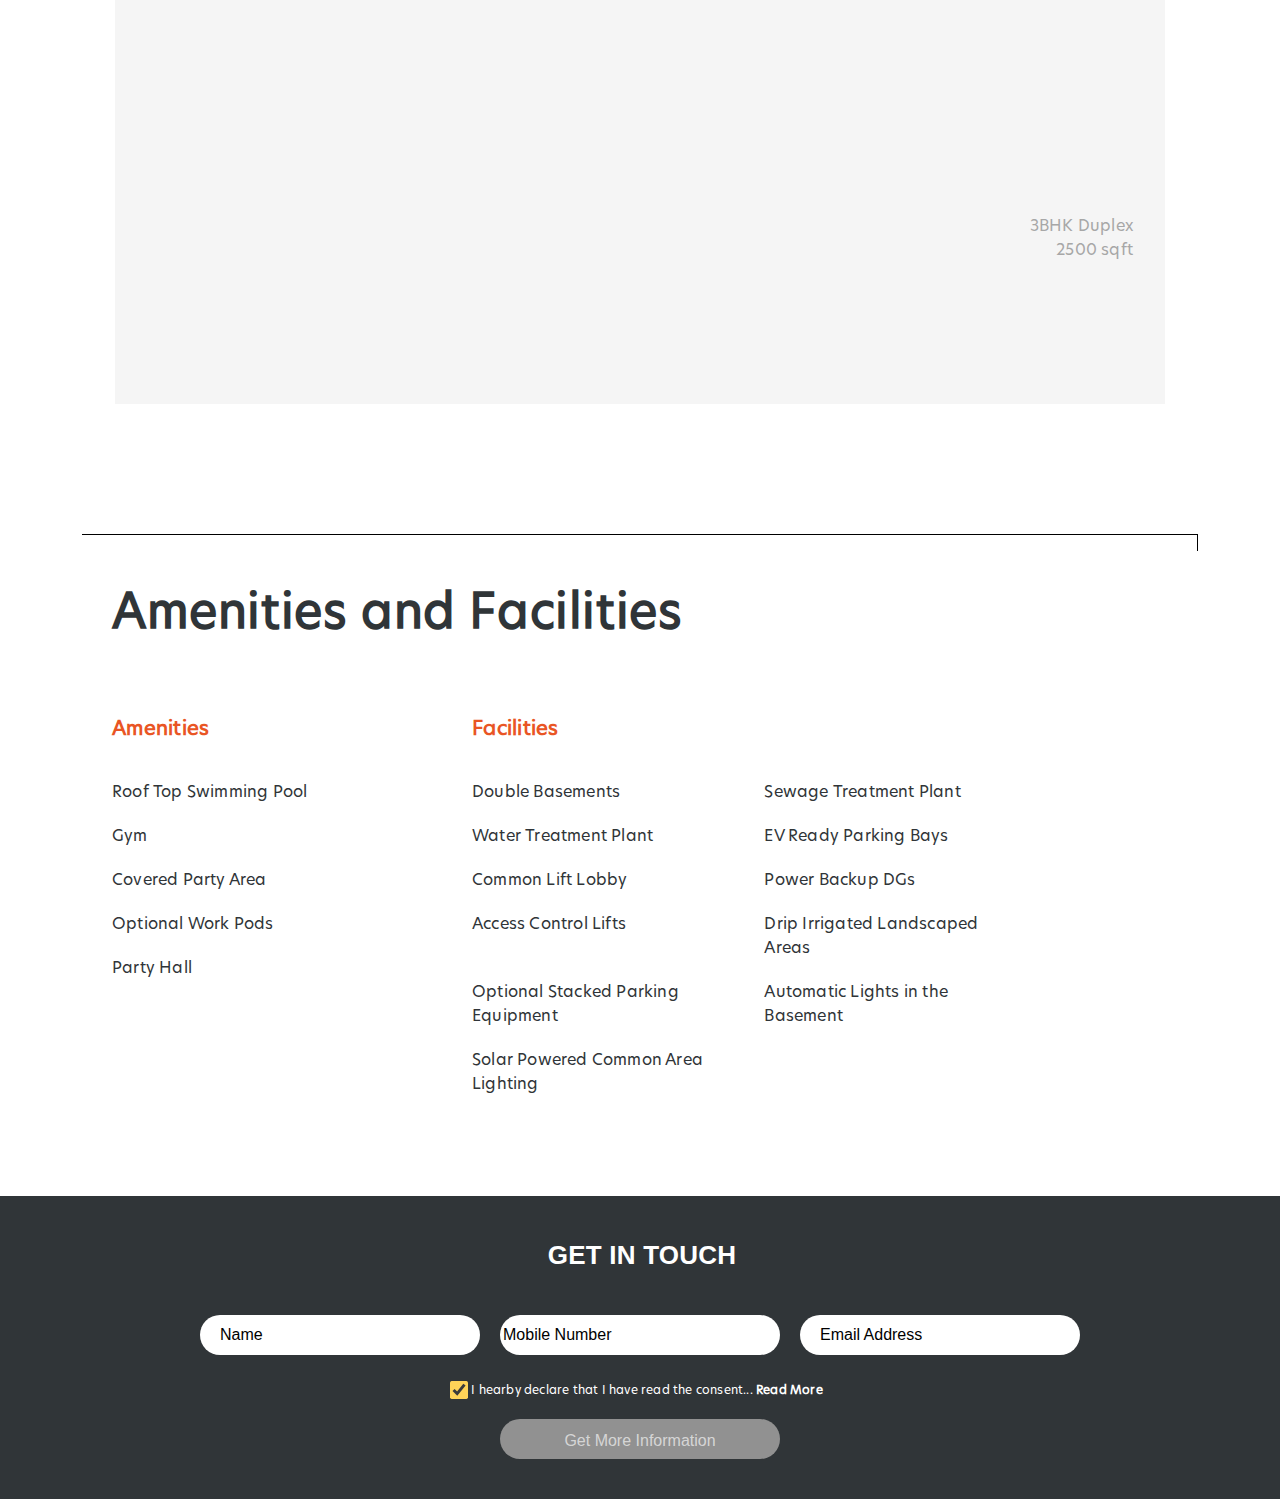
==== commit 39c45eac: "add another submission form" ====
--- a/index.html
+++ b/index.html
@@ -1104,7 +1104,7 @@
             class="enquirBbutton"
             id="enquirBbutton1"
             type="submit"
-            onclick="openApi(event, false)"
+            onclick="openApi(event, 1)"
           >
             Get More Information
           </button>
@@ -1124,7 +1124,7 @@
             <span class="numberText" id="numberText"
               >Please Enter the Verification Code sent to</span
             >
-            <span class="changeLink" onclick="backMain(event, true)"
+            <span class="changeLink" onclick="backMain(event, 1)"
               >Change</span
             >
           </div>
@@ -1169,7 +1169,7 @@
             class="otpBbutton"
             id="otpBbutton1"
             type="submit"
-            onclick="verfiyOtp(event, true)"
+            onclick="verfiyOtp(event, 1)"
           >
             Verify
           </button>
@@ -1197,7 +1197,7 @@
               class="locationButton"
               id="locationButton"
               type="submit"
-              onclick="detectLocation(event, true)"
+              onclick="detectLocation(event, 1)"
             >
               <p class="detectText" id="detectText">Detect My Location</p>
               <img
@@ -1206,6 +1206,7 @@
                 class="detect"
                 id="detect"
               />
+              <span id="timer"></span>
               <lottie-player
                 class="loading"
                 id="loading"
@@ -1285,7 +1286,7 @@
           </div>
         </section>
         <!-- form submission container -->
-        <!-- <section>
+        <section>
           <div class="enquiry1">
             <div class="sectionHeader">
               <p class="headerText">
@@ -1331,14 +1332,11 @@
                   <div class="checkboxWrapper1">
                     <input type="checkbox" checked="checked" />
                     <p id="displayLessThree">
-                      <span
-                        >I hearby declare that I have read the consent...</span
-                      ><span id="readMoreButton" onclick="readMore3()"
-                        >Read More</span
-                      >
+                      <span class="smallFont">I hearby declare that I have read the consent...</span>
+                      <span class="smallFont" id="readMoreButton" onclick="readMore3()">Read More</span>
                     </p>
                     <div>
-                      <span class="readMore" id="displayMoreThree">
+                      <span class="readMore smallFont" id="displayMoreThree">
                         I hereby declare that I have read the consent and I
                         appoint and allow FINCITY and its Developer partners to
                         call or SMS and/or WhatsApp with details regarding this
@@ -1347,16 +1345,14 @@
                         the contrary that may be contained anywhere, including
                         any registration for DNC/ NDNC.
                       </span>
-                      <span id="readLessButton" onclick="readLess3()"
-                        >Read Less</span
-                      >
+                      <span class="smallFont" id="readLessButton" onclick="readLess3()">Read Less</span>
                     </div>
                   </div>
                 </div>
               </div>
               <button
                 class="enquirBbutton"
-                onclick="openApi(event, true)"
+                onclick="openApi(event,3)"
                 id="enquirBbutton3"
                 type="submit"
               >
@@ -1365,57 +1361,55 @@
               <div id="error"></div>
             </form>
             <form
-              class="otpVerification"
-              id="otpVerification1"
+              class="otpVerification myOtpVerification"
+              id="otpVerification2"
               onsubmit="return false"
             >
-              <div class="section5Header">
+              <div class="sectionHeader">
                 <p class="headerText">
                   <span>Verification Code</span>
                 </p>
               </div>
               <div class="resendText">
-                <span class="numberText1" id="numberText1"
-                  >Please Enter the Verification Code sent to</span
-                >
-                <span class="changeLink" onclick="backMain(event, false)"
-                  >Change</span
+                <span class="numberText2" id="numberText2">
+                  Please Enter the Verification Code sent to</span>
+                <span class="changeLink" onclick="backMain(event, 3)">Change</span
                 >
               </div>
               <div class="inutContainer">
                 <input
                   class="otpInput"
                   maxlength="1"
-                  id="_1st_"
-                  onkeyup="clickEvent(this, '_2nd_')"
+                  id="_1st_3"
+                  onkeyup="clickEvent(this, '_2nd_3')"
                   type="text"
                   onkeydown="moveFocusBack(event)"
                 />
                 <input
                   class="otpInput"
                   maxlength="1"
-                  id="_2nd_"
-                  onkeyup="clickEvent(this, '_3rd_')"
+                  id="_2nd_3"
+                  onkeyup="clickEvent(this, '_3rd_3')"
                   type="text"
                   onkeydown="moveFocusBack(event)"
                 />
                 <input
                   class="otpInput"
                   maxlength="1"
-                  id="_3rd_"
+                  id="_3rd_3"
                   type="text"
-                  onkeyup="clickEvent(this, '_4th_')"
+                  onkeyup="clickEvent(this, '_4th_3')"
                   onkeydown="moveFocusBack(event)"
                 />
                 <input
                   class="otpInput"
                   maxlength="1"
-                  id="_4th_"
+                  id="_4th_3"
                   type="text"
                   onkeydown="moveFocusBack(event)"
                 />
               </div>
-              <div class="boxWrapper">
+              <div class="boxWrapper myBoxWrapper">
                 <p>Don't receive OTP?</p>
                 <p onclick="resendOtp(event, false)" id="resendOtp">
                   Resend OTP
@@ -1423,15 +1417,15 @@
               </div>
               <button
                 class="otpBbutton"
-                id="otpBbutton2"
+                id="otpBbutton3"
                 type="submit"
-                onclick="verfiyOtp(event, false)"
+                onclick="verfiyOtp(event, 3)"
               >
                 Verify
               </button>
               <div id="error"></div>
             </form>
-            <div class="location" id="location1" onsubmit="return false">
+            <div class="location" id="location2" onsubmit="return false">
               <div class="locationSection">
                 <div class="headerModal">
                   <lottie-player
@@ -1451,21 +1445,21 @@
                 </div>
                 <button
                   class="locationButton"
-                  id="locationButton1"
+                  id="locationButton2"
                   type="submit"
-                  onclick="detectLocation(event, false)"
+                  onclick="detectLocation(event, 3)"
                 >
-                  <p class="detectText" id="detectText1">Detect My Location</p>
+                  <p class="detectText" id="detectText2">Detect My Location</p>
                   <img
                     src="assets/images/focus.svg"
                     alt="located"
                     class="detect"
-                    id="detect1"
+                    id="detect2"
                   />
-                  <span id="timer1"></span>
+                  <span id="timer2"></span>
                   <lottie-player
                     class="loading"
-                    id="loading1"
+                    id="loading2"
                     src="assets/images/loading.json"
                     background="transparent"
                     speed="1"
@@ -1477,7 +1471,7 @@
               </div>
             </div>
           </div>
-        </section> -->
+        </section>
         <!-- banner in container -->
         <section
           class="banner-container heading-white"
@@ -1905,14 +1899,22 @@
                           <div class="btn-wrap" style="display: block">
                             <a
                               class="btn btn-orange"
-                              style="background-color: #f6f6f6"
+                              style="background-color: #f6f6f6; display: none;"
                               href="https://livingwalls.in/wp-content/uploads/2022/06/olde-town-mini-brochure-1.pdf"
                               target="_blank"
                               rel="noopener"
-                              id="pdf-download"
+                              id="pdfDownload"
                             >
                               Download Brochure
                             </a>
+                            <div
+                              class="btn btn-orange"
+                              style="background-color: #f6f6f6"
+                              id="pdfDownloadButton"
+                              onclick="openModal()"
+                            >
+                              Download Brochure
+                            </div>
                           </div>
                         </div>
                       </div>
@@ -2318,7 +2320,7 @@
               </div>
               <button
                 class="enquirBbutton"
-                onclick="openApi(event, true)"
+                onclick="openApi(event, 2)"
                 id="enquirBbutton2"
                 type="submit"
               >
@@ -2341,7 +2343,7 @@
               <span class="numberText1" id="numberText1"
                 >Please Enter the Verification Code sent to</span
               >
-              <span class="changeLink" onclick="backMain(event, false)"
+              <span class="changeLink" onclick="backMain(event, 2)"
                 >Change</span
               >
             </div>
@@ -2386,7 +2388,7 @@
               class="otpBbutton"
               id="otpBbutton2"
               type="submit"
-              onclick="verfiyOtp(event, false)"
+              onclick="verfiyOtp(event, 2)"
             >
               Verify
             </button>
@@ -2414,7 +2416,7 @@
                 class="locationButton"
                 id="locationButton1"
                 type="submit"
-                onclick="detectLocation(event, false)"
+                onclick="detectLocation(event, 2)"
               >
                 <p class="detectText" id="detectText1">Detect My Location</p>
                 <img
--- a/assets/css/global.css
+++ b/assets/css/global.css
@@ -446,6 +446,11 @@
     padding: 40px 40px 40px 40px;
 }
 
+.otpVerification.myOtpVerification{
+    gap: 30px;
+    padding: 0px 40px;
+}
+
 .otpVerification .section5Header {
     padding-top: 0px !important;
 }
@@ -458,6 +463,10 @@
 .otpVerification .boxWrapper p {
     margin: 0px;
     color: #FFFFFF;
+}
+
+.otpVerification .boxWrapper.myBoxWrapper p {
+    color:#303538;
 }
 
 .otpVerification .boxWrapper p:last-of-type {
@@ -526,6 +535,10 @@
     padding: 0px;
 }
 
+.enquiry1 .locationSection {
+    padding: 0 40px;
+}
+
 .enquiry .otpVerification {
     padding: 0px;
 }
@@ -562,6 +575,9 @@
 .location p {
     margin: 0px;
     color: #FFFFFF;
+}
+.enquiry1 .location p {
+  color:#303538;;
 }
 
 .location button {
@@ -594,28 +610,34 @@
     margin-bottom: 28px;
 }
 
-
 .enquiry1 {
     margin-top: 100px;
     width: 100%;
     display: flex;
     flex-direction: column;
     gap: 30px;
-    padding: 0 80px;
+    padding: 0 5%;
+}
+
+.enquiry1 button {
+    width: 280px !important;
 }
 
 .sectionHeader{
     margin: 0;
 }
-.headerText {
+.sectionHeader .headerText {
     font-size: 32px;
+    padding-left: 36px;
 }
 .enquiryMain1{
     width: 100%;
     display: flex;
-    flex-direction: column;
-    gap: 30px;
+    flex-direction: row;
+    gap: 20px;
     align-items: start;
+    justify-content: center;
+    flex-wrap: wrap;
 }
 
 .enquiryMain1 button {
@@ -624,23 +646,27 @@
     width: 280px !important;
   
 }
-.mobileButton {
-  align-self: center;
-  display: none;
-}
-.enquiryMain1 input {
+.enquiryMain1 input:not([type='checkbox']) {
     border: 1px solid #bcbcbc;
     border-radius: 36px;
     width: 280px;
     height: 40px;
 }
+.enquiryMain1 input[type='checkbox'] {
+    margin-top: 6px;
+}
 .enquirySubMain1{
-    width: 100%;
     display: flex;
     flex-direction: column;
     justify-content: start;
     align-items: start;
     gap: 20px;
+    max-width: 880px;
+}
+.enquirySubMain1 .iti,input {
+    width: 280px;
+    border-radius: 36px;
+    height: 40px;
 }
 .enquirySubSubMain1{
     width: 100%;
@@ -666,12 +692,17 @@
     font-weight: bold;
 }
 
-@media (min-width: 1400px) {
-    .enquiry1 {
-        padding: 0 110px;
-    }
-}
-
+@media (max-width: 980px) {
+    .sectionHeader .headerText {
+      text-align: center;
+    }
+    .enquirySubSubMain1{
+        justify-content: center;
+    }
+    .boxWrapper1 {
+        align-items: center;
+    }
+}
 
 @media (max-width: 768px) {
 
@@ -706,6 +737,24 @@
     }
 
     .enquiryMain button {
+        width: 100% !important;
+    }
+
+    .enquiry1 {
+        padding: 0 30px !important;
+        gap: 30px !important;
+        align-items: center;
+    }
+
+    .sectionHeader .headerText{
+        padding: 0;
+    }
+
+    .enquiryMain1 button {
+        width: 100% !important;
+    }
+
+    .enquirySubMain1 .iti,input {
         width: 100% !important;
     }
 
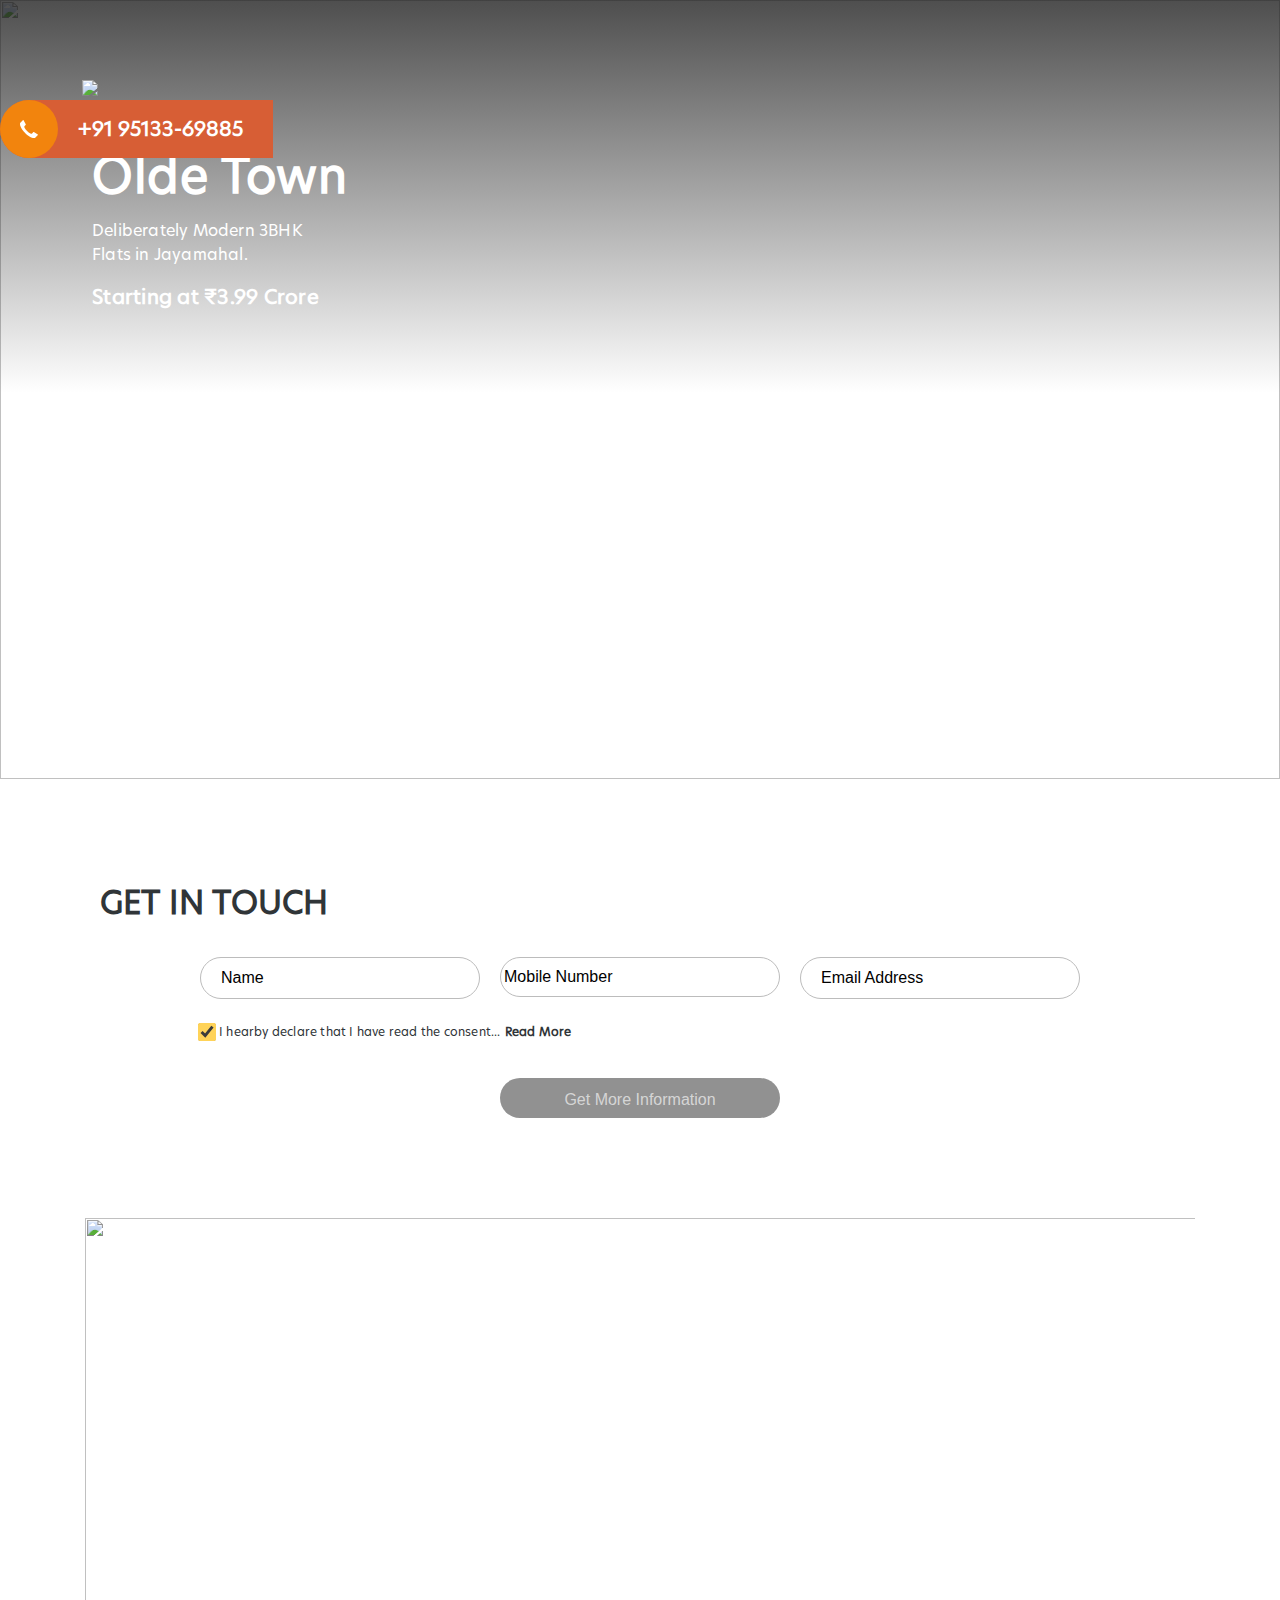
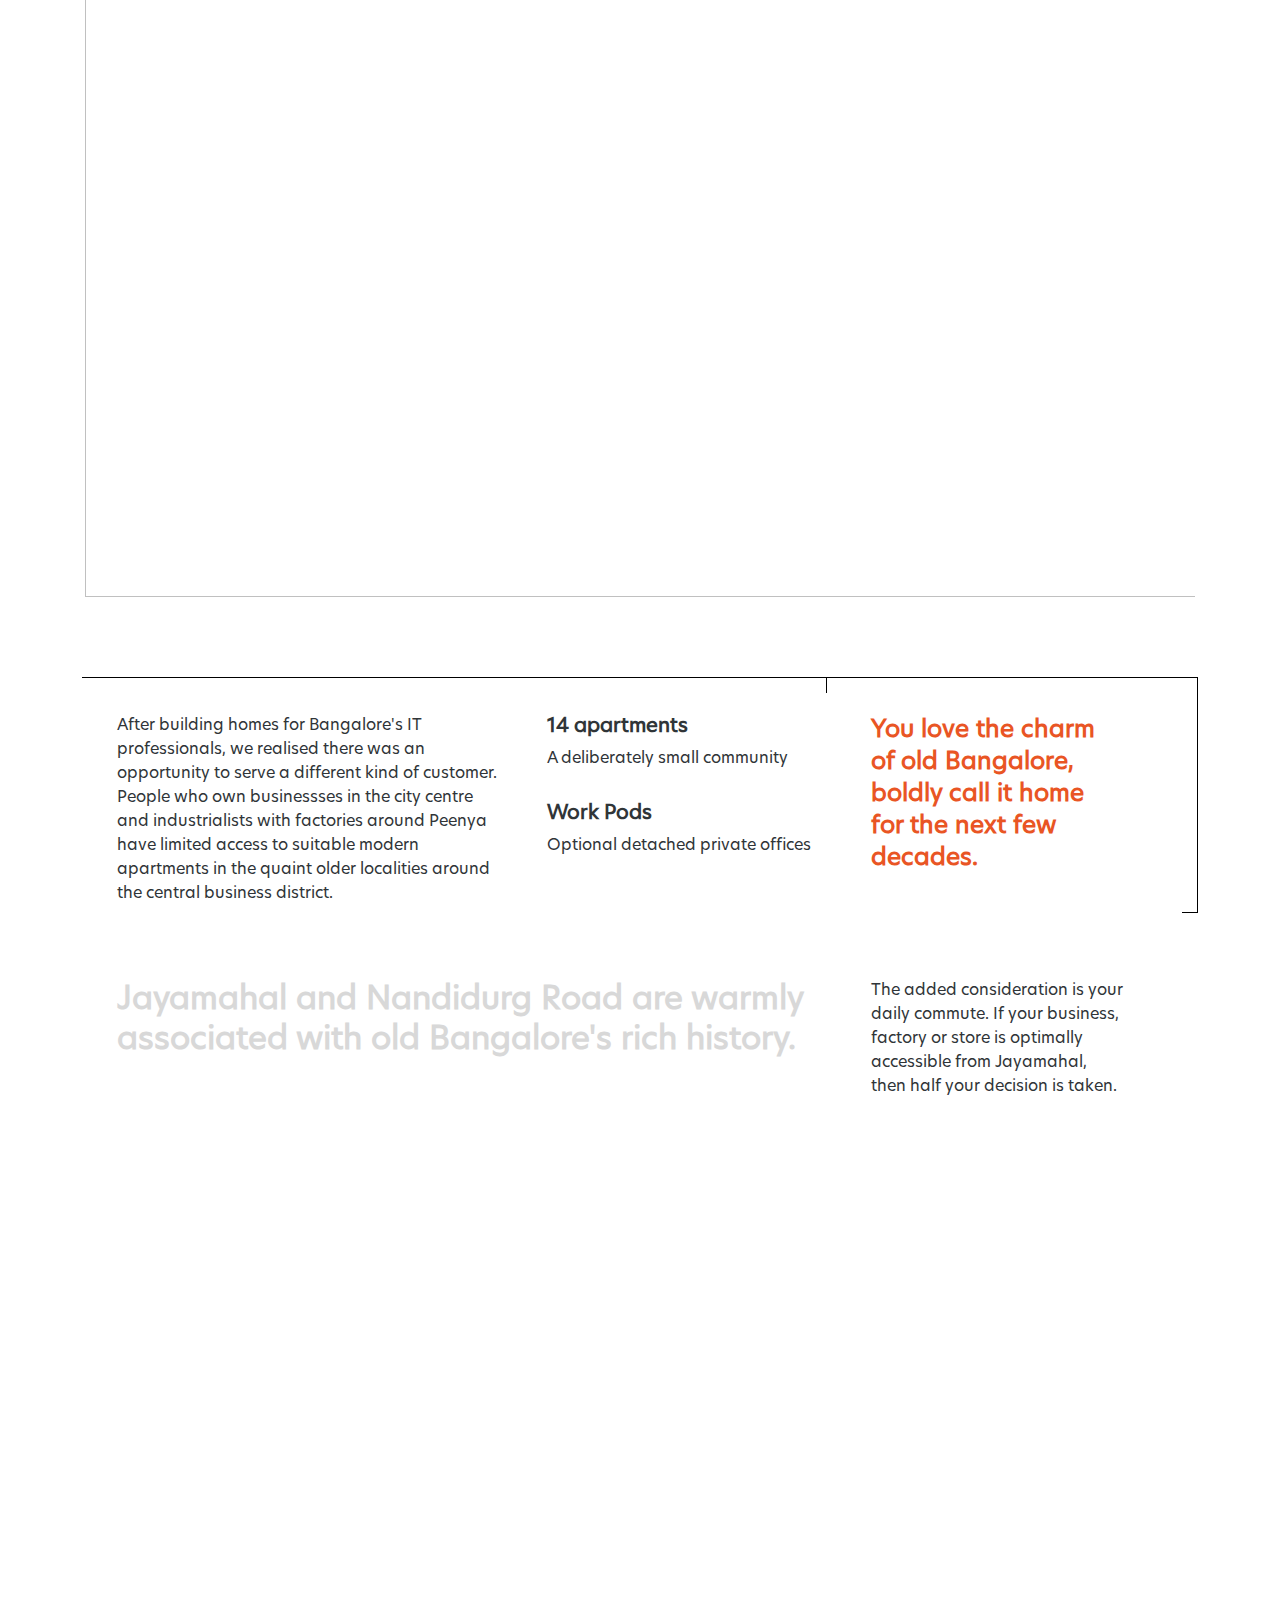
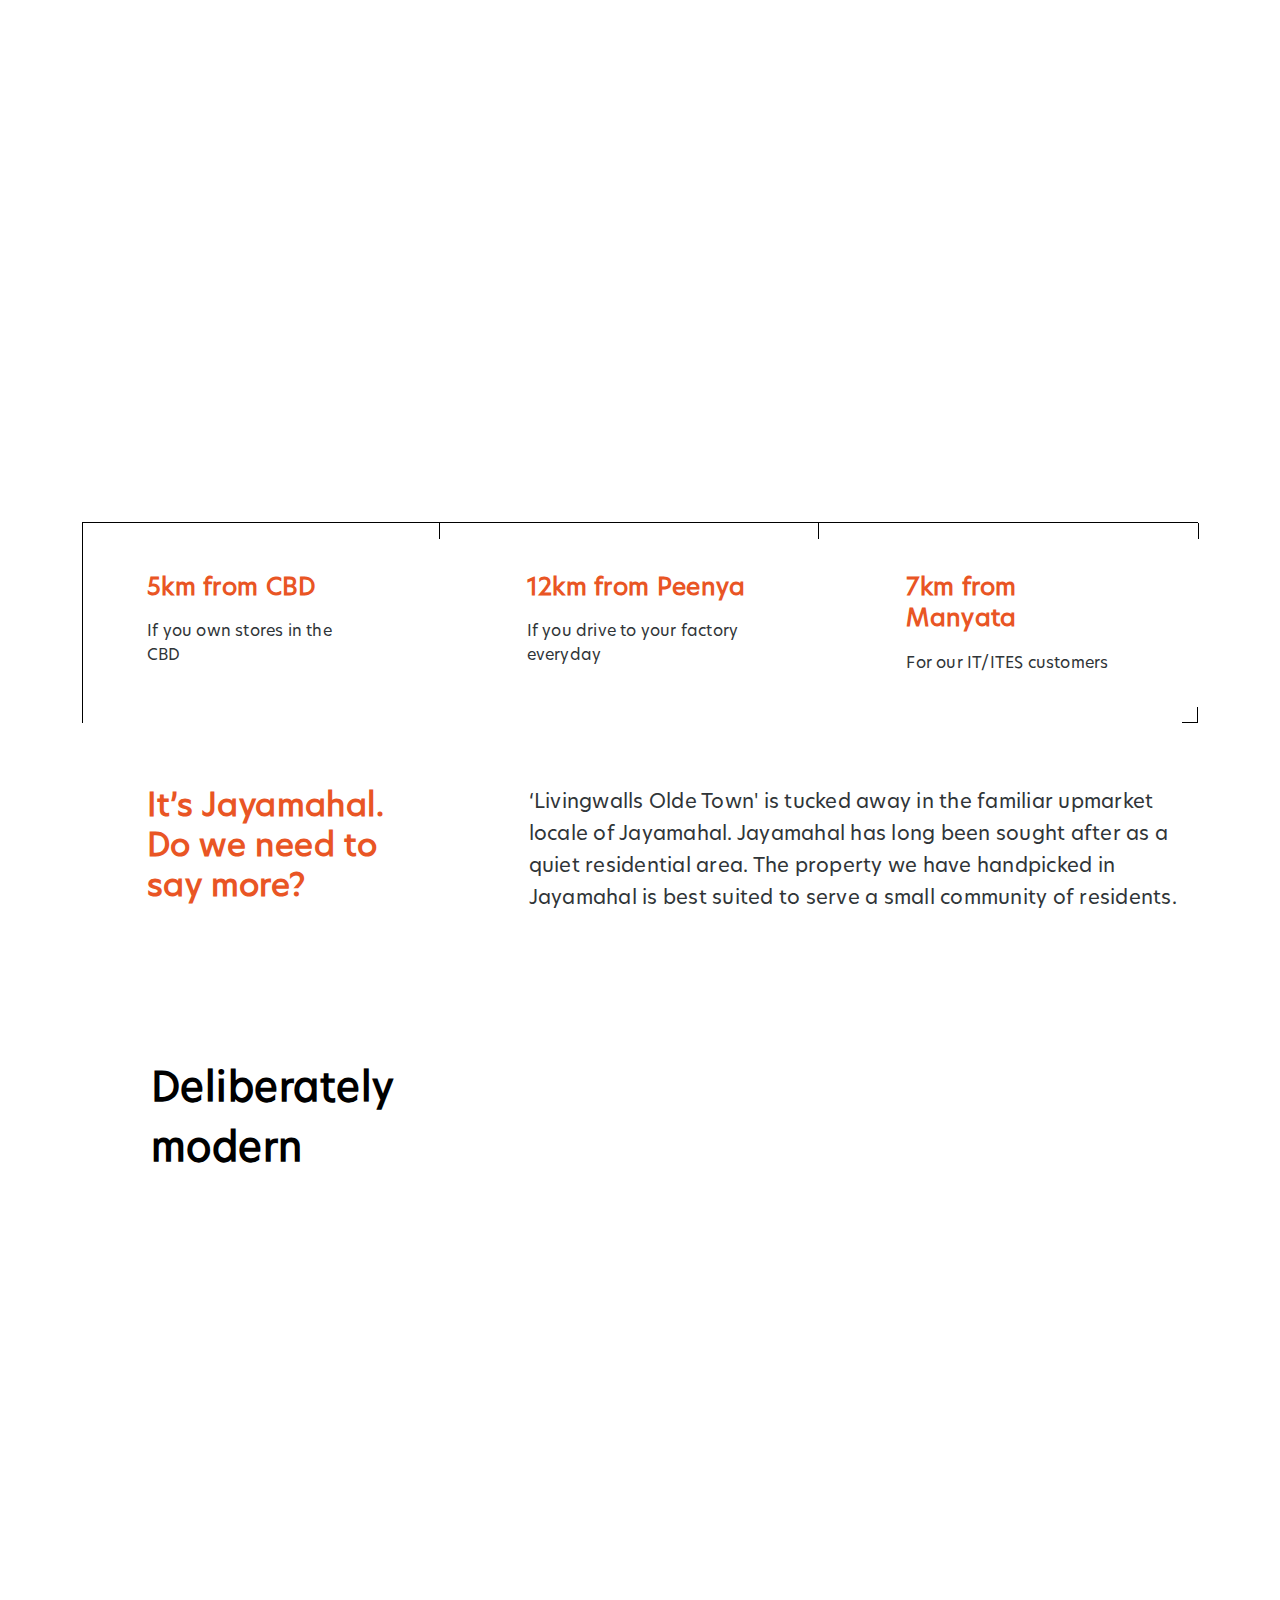
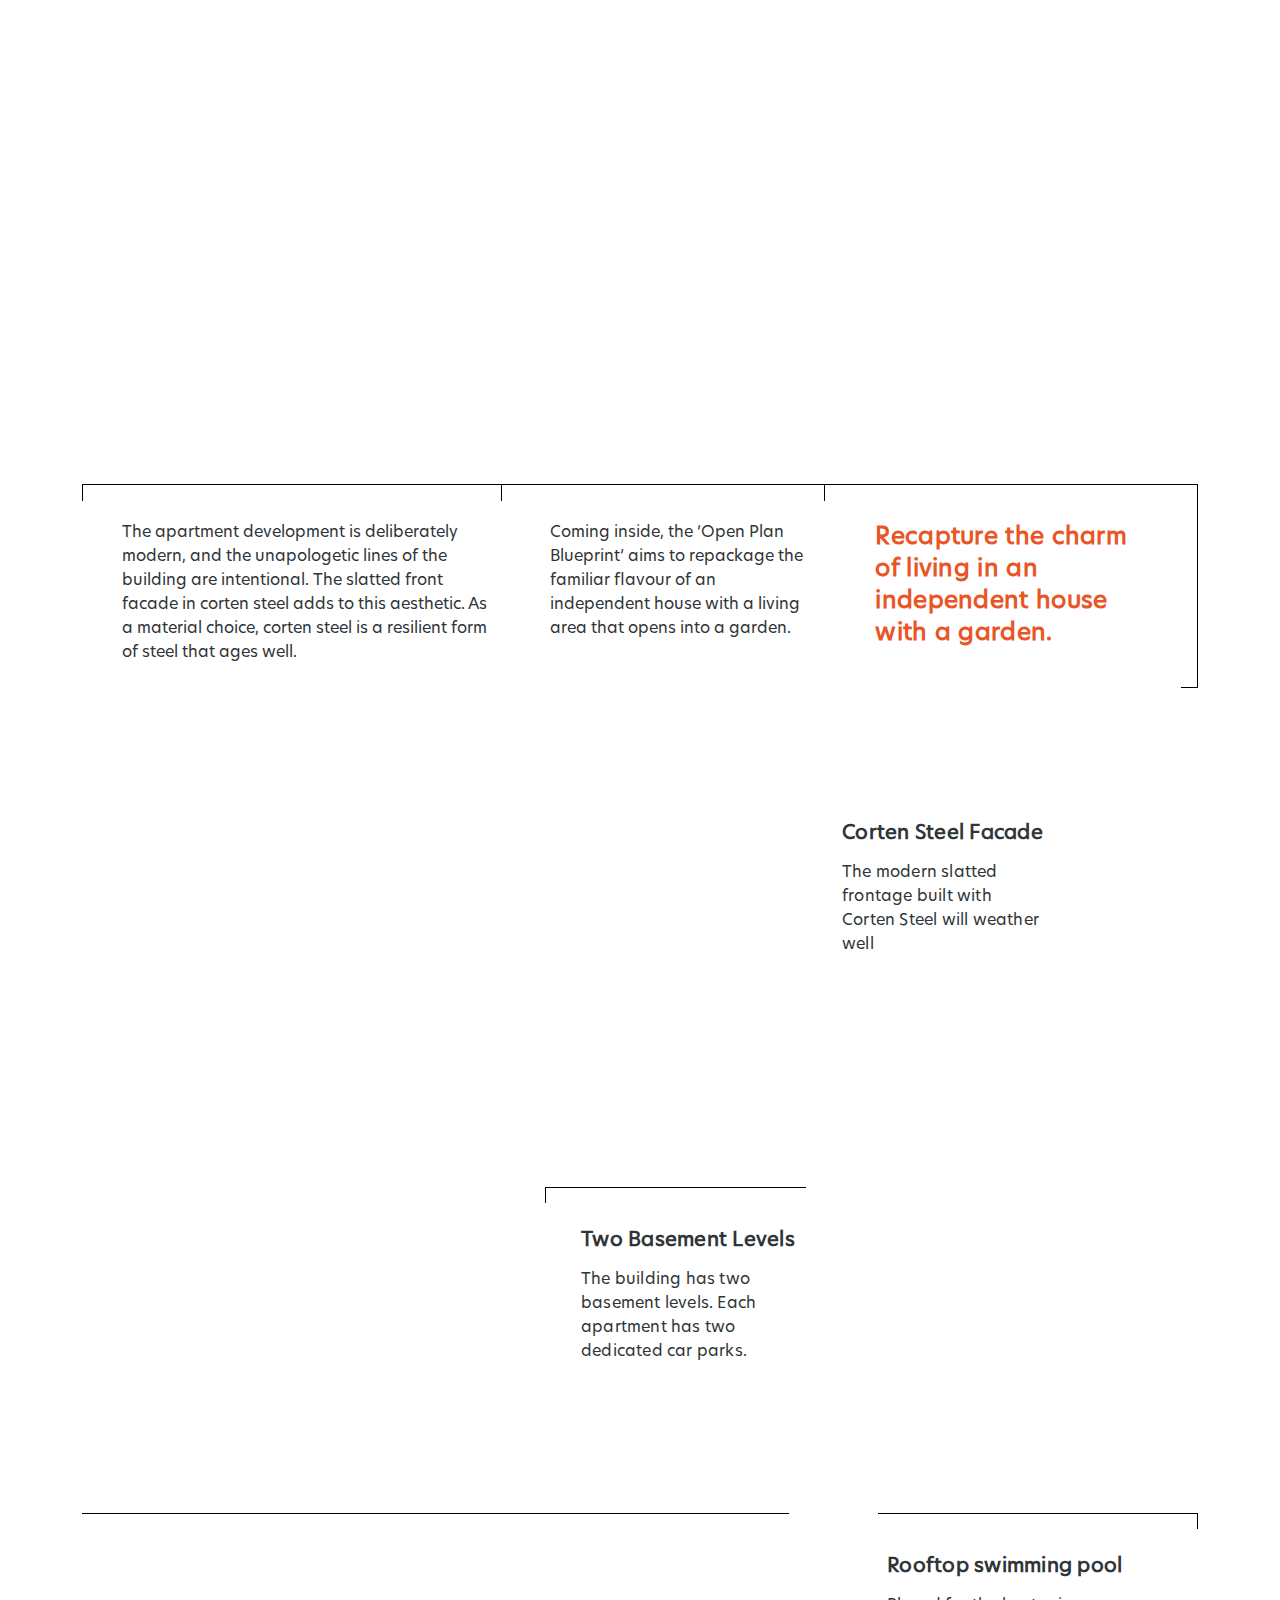
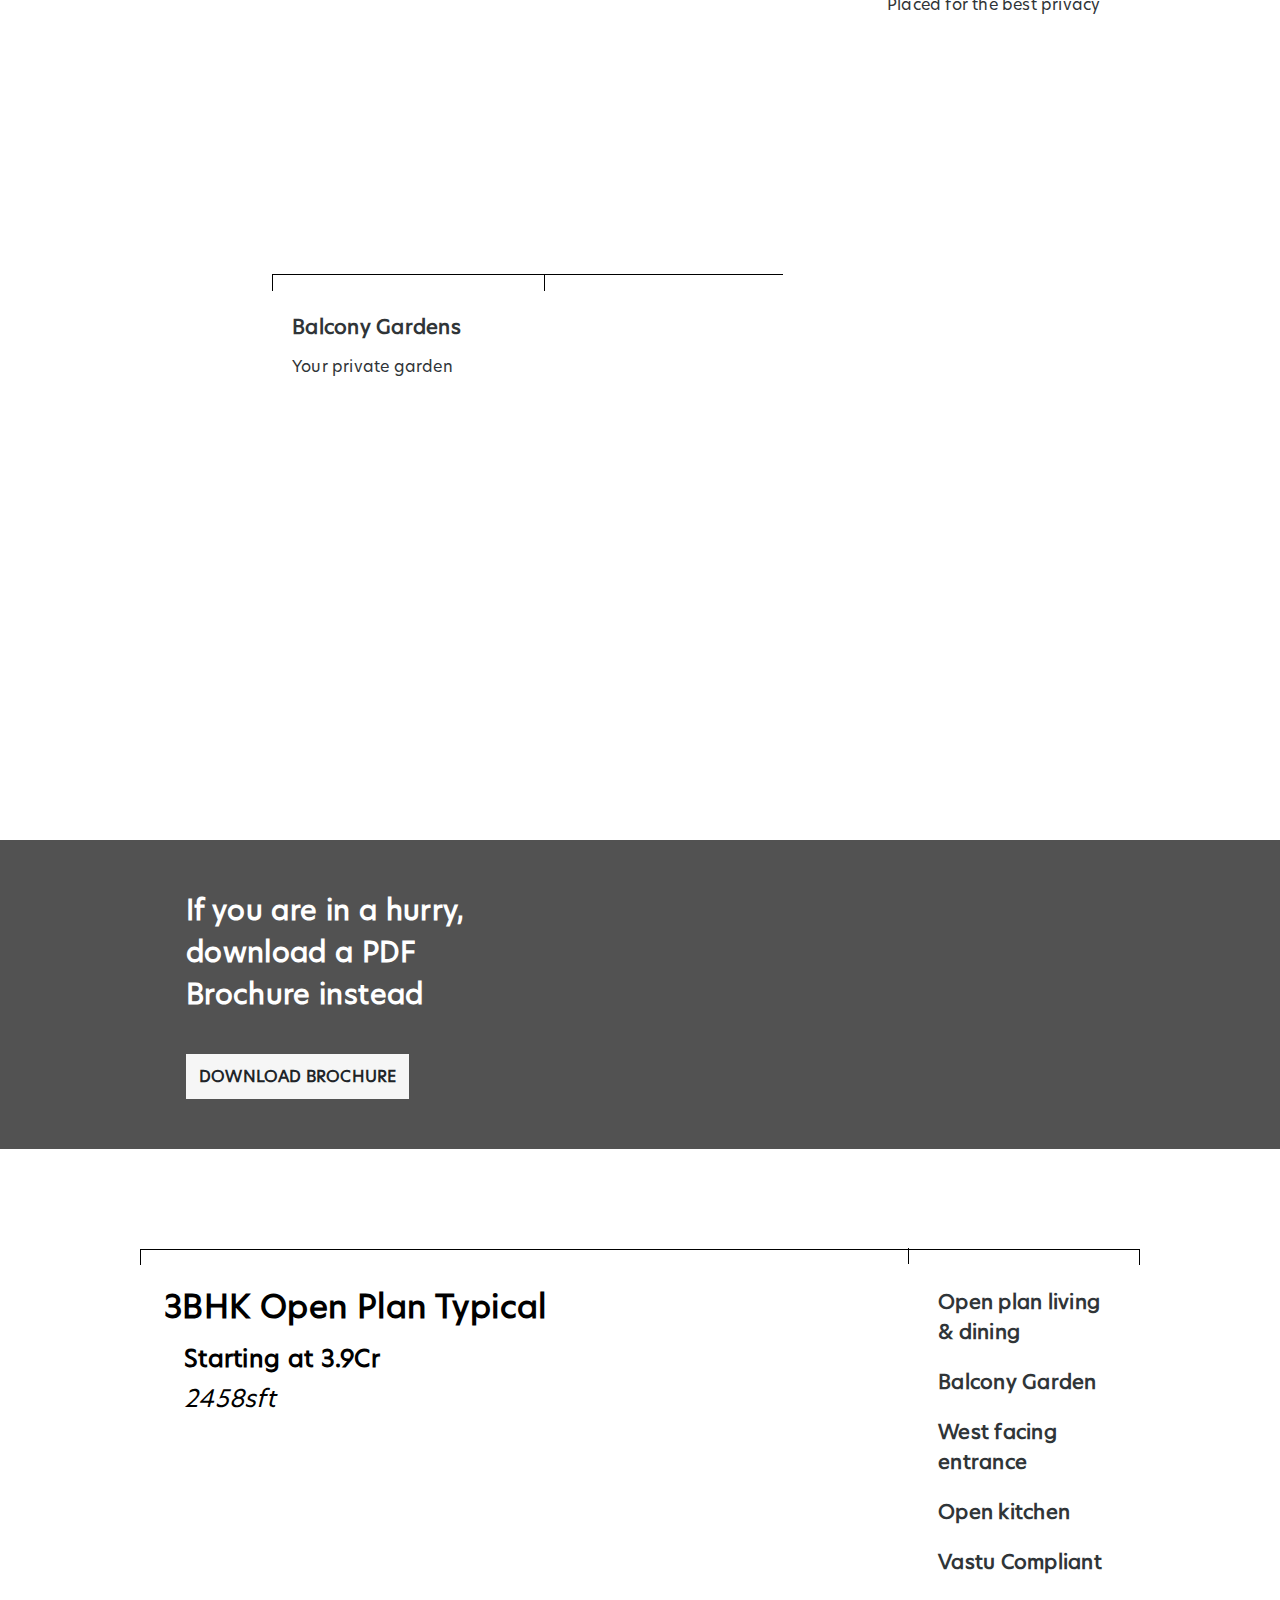
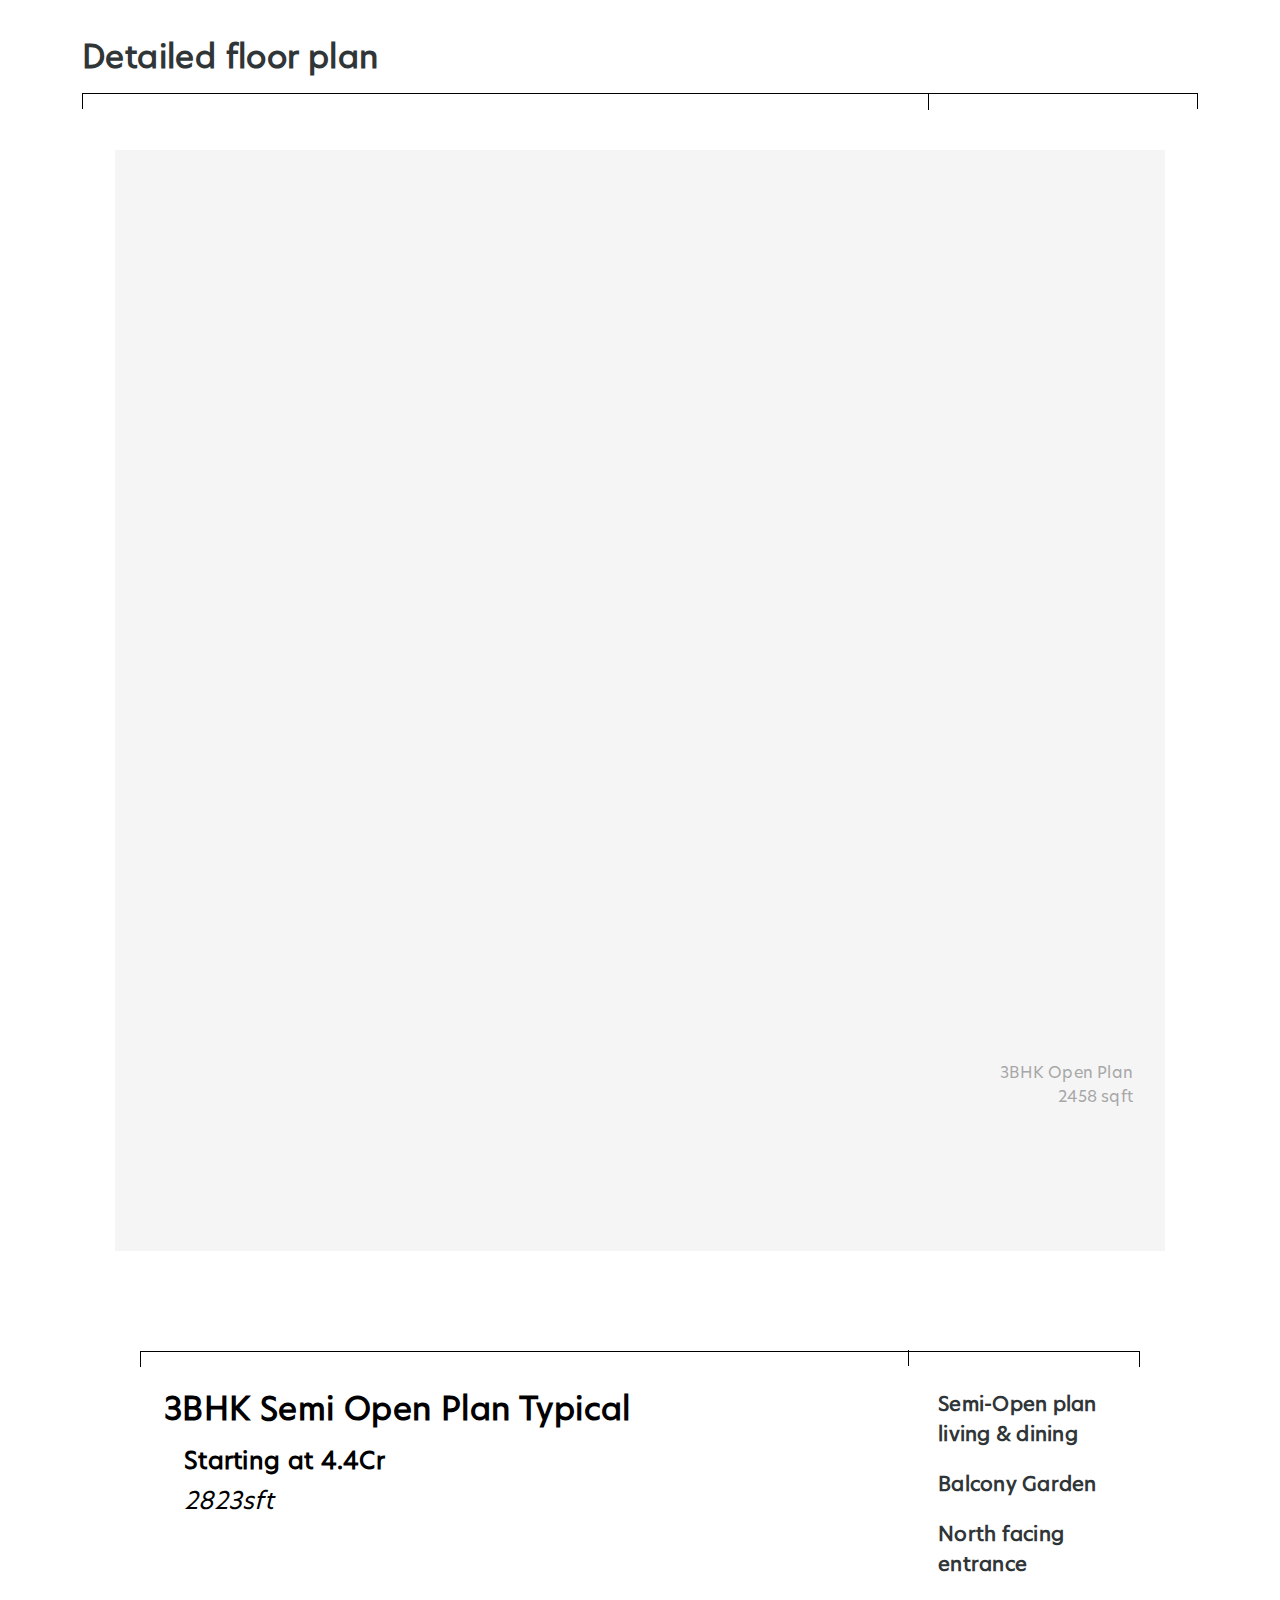
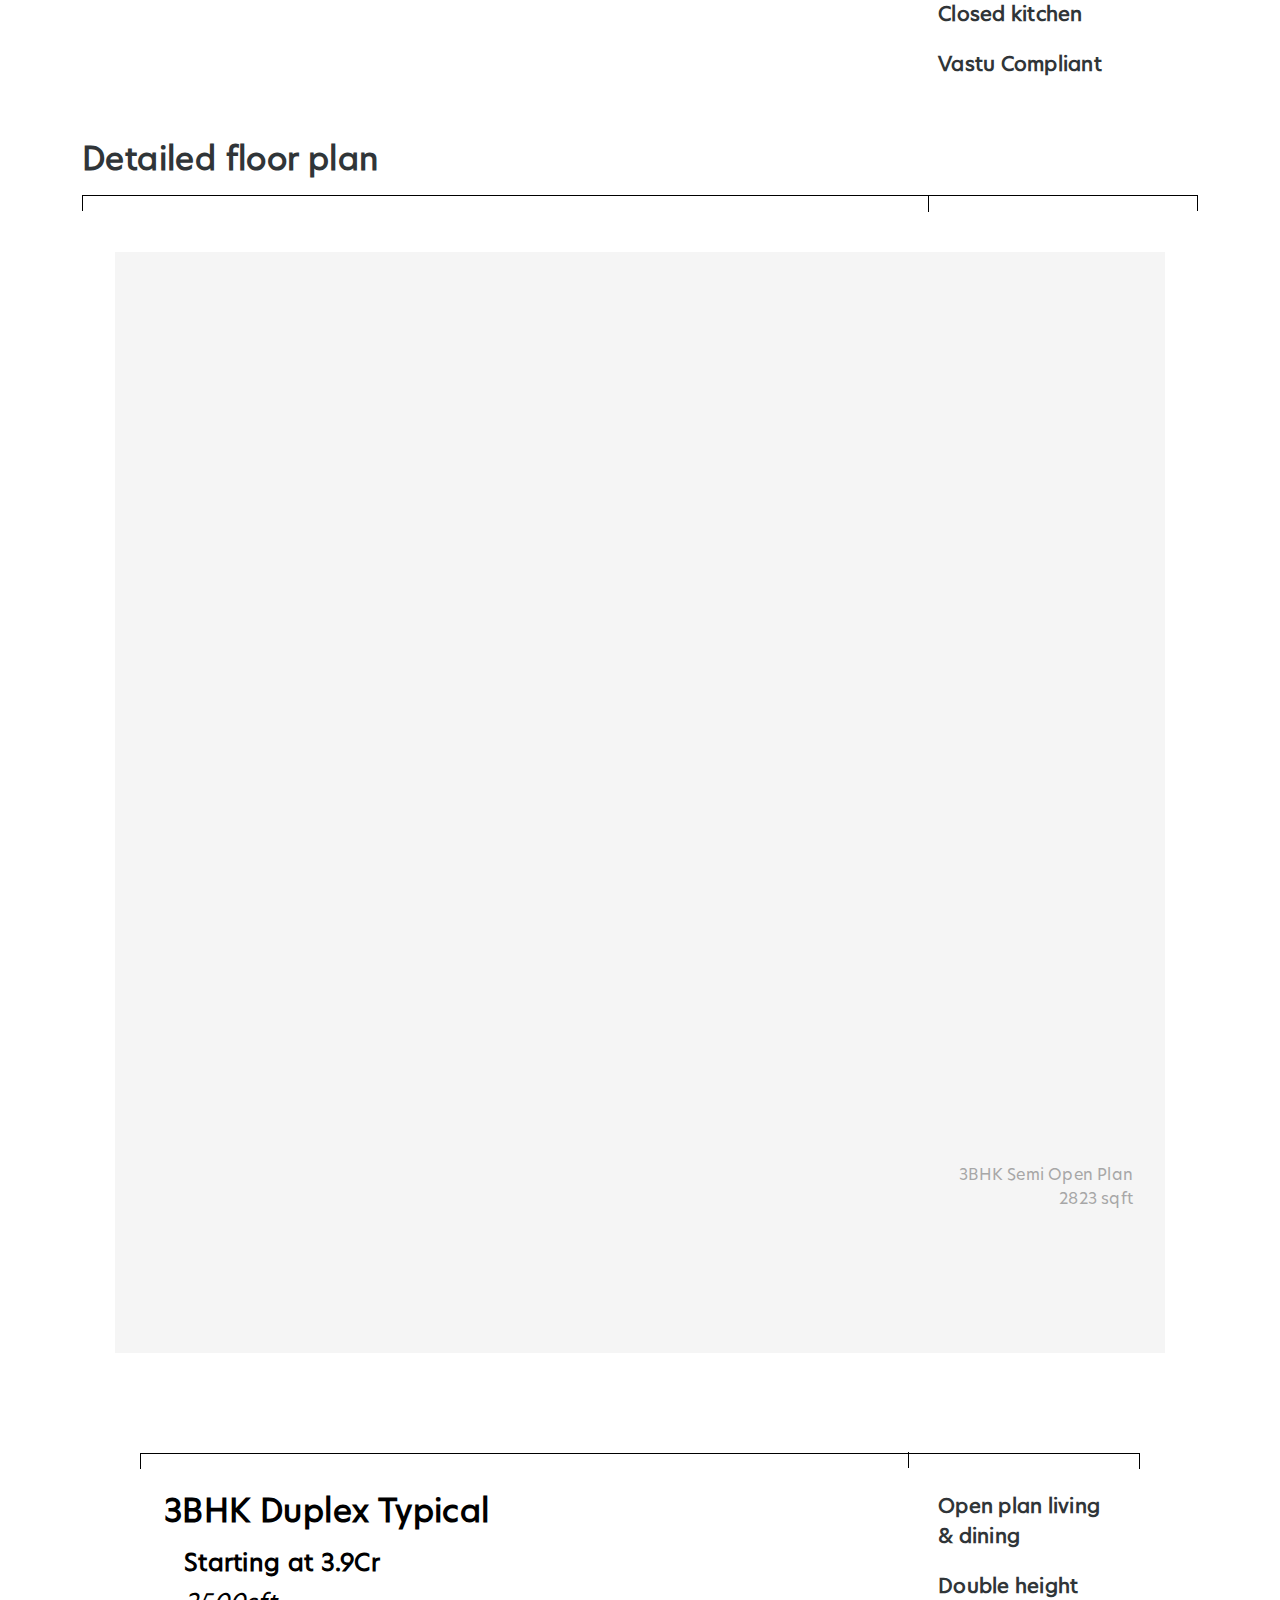
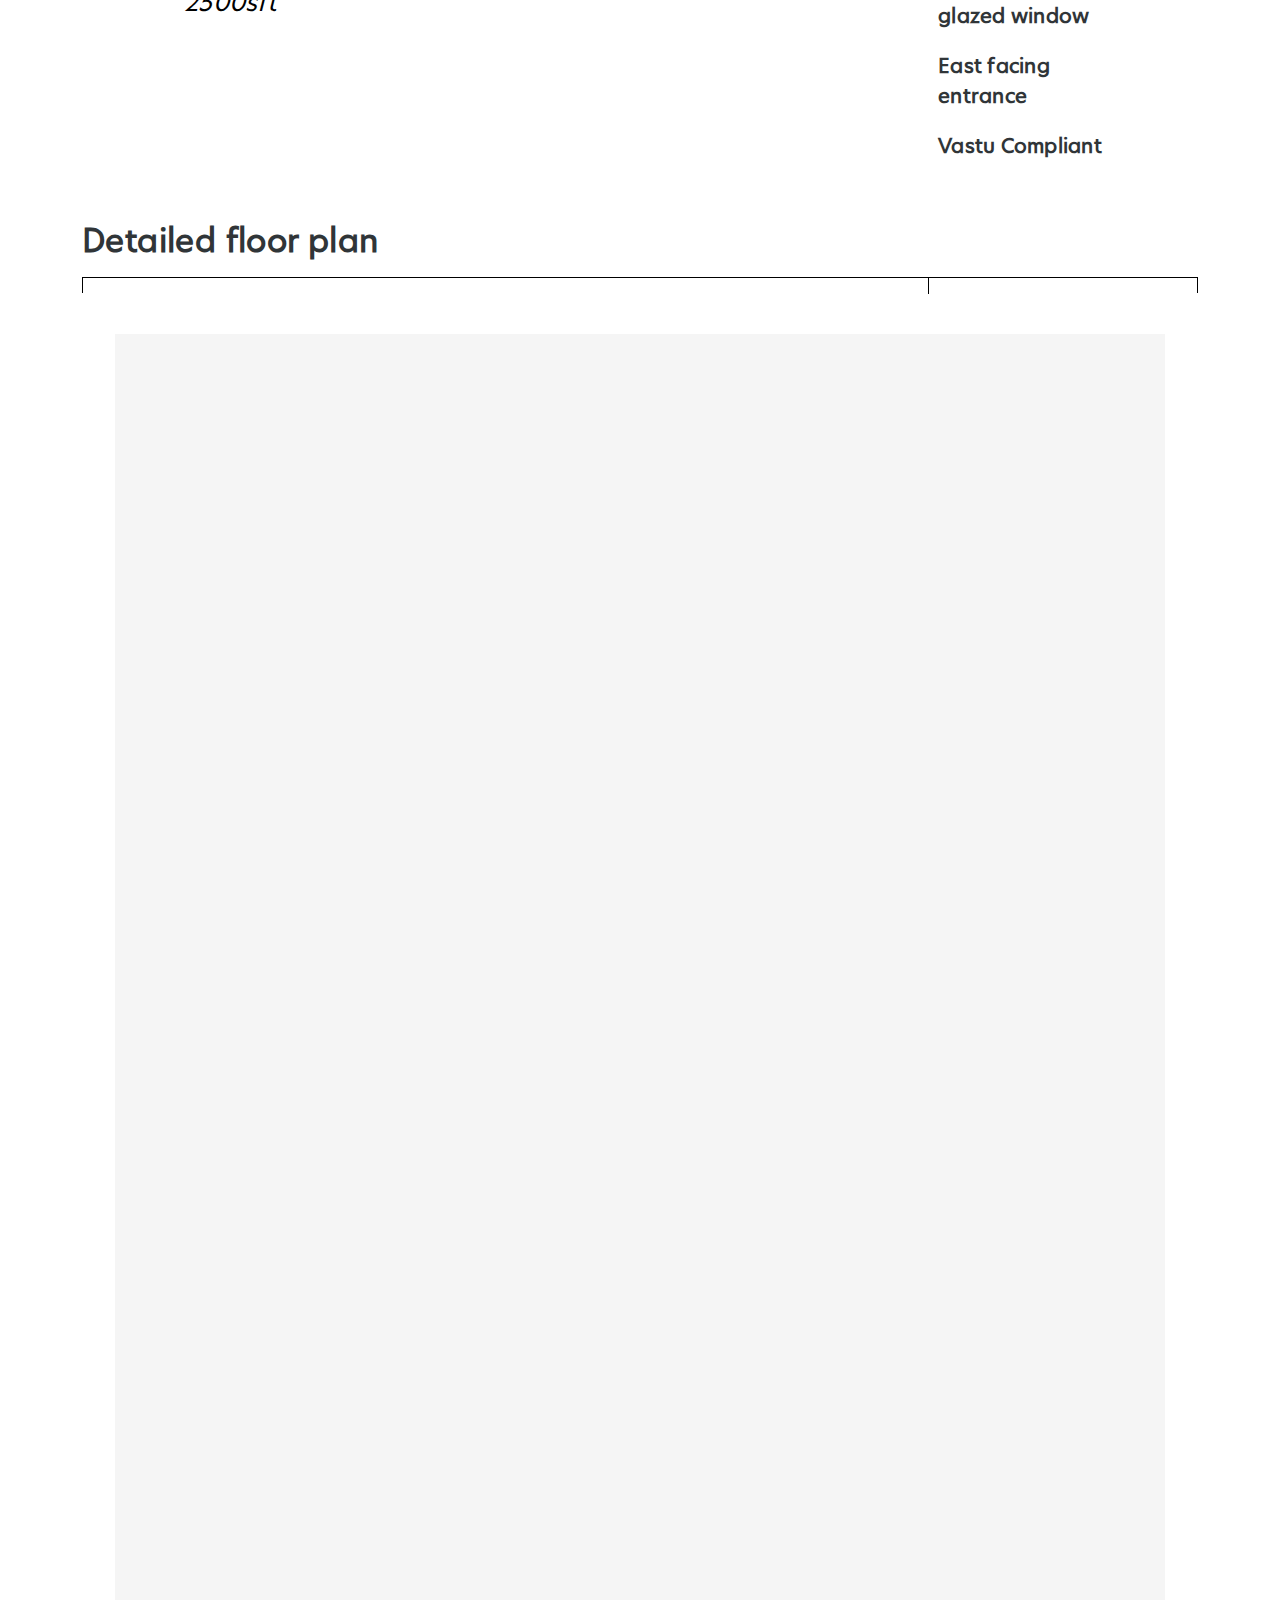
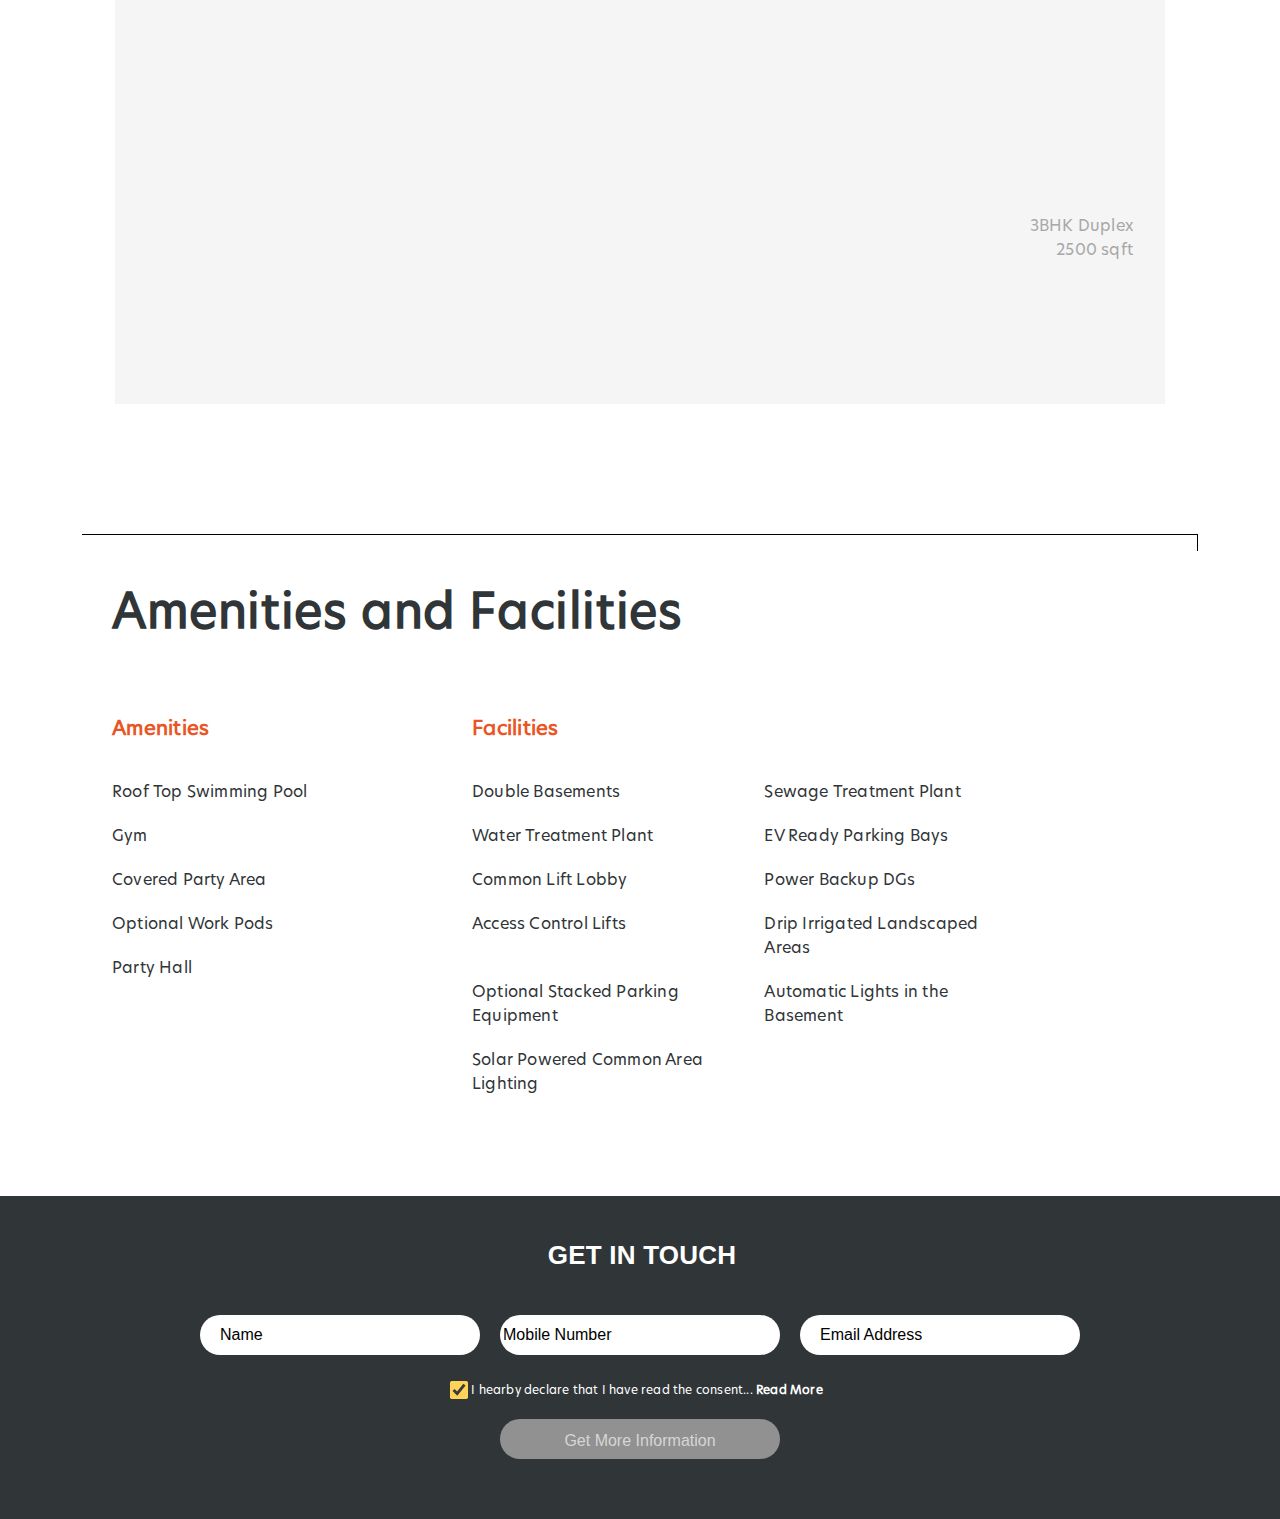
==== commit 98323c2b: "css+ logo changes" ====
--- a/index.html
+++ b/index.html
@@ -1032,7 +1032,7 @@
         <div class="modalHeader" id="modalHeader">
           <div class="innerModalHeader">
             <img
-              src="assets/images/logo/project_logo@2x.png"
+              src="assets/images/logo/project_logo.png"
               class="navImg"
               alt="developerIcon"
               loading="lazy"
--- a/assets/css/global.css
+++ b/assets/css/global.css
@@ -160,11 +160,11 @@
     gap: 20px;
     justify-content: center;
     align-items: center;
-    padding: 60px 40px 20px 40px;
+    padding: 60px 40px 16px 40px;
 }
 
 .innerModalHeader {
-    padding-bottom: 32px;
+    padding-bottom: 12px;
     border-bottom: 1px solid #929496;
 }
 
@@ -322,7 +322,7 @@
     flex-direction: column;
     background-color: #303538;
     gap: 40px 80px;
-    padding: 40px;
+    padding: 40px 40px 60px 40px;
 
 }
 
@@ -788,7 +788,7 @@
     }
 
     .modalHeader {
-            padding: 48px 20px 20px 20px;
+            padding: 48px 20px 16px 20px;
     }
 
     .modalMain {
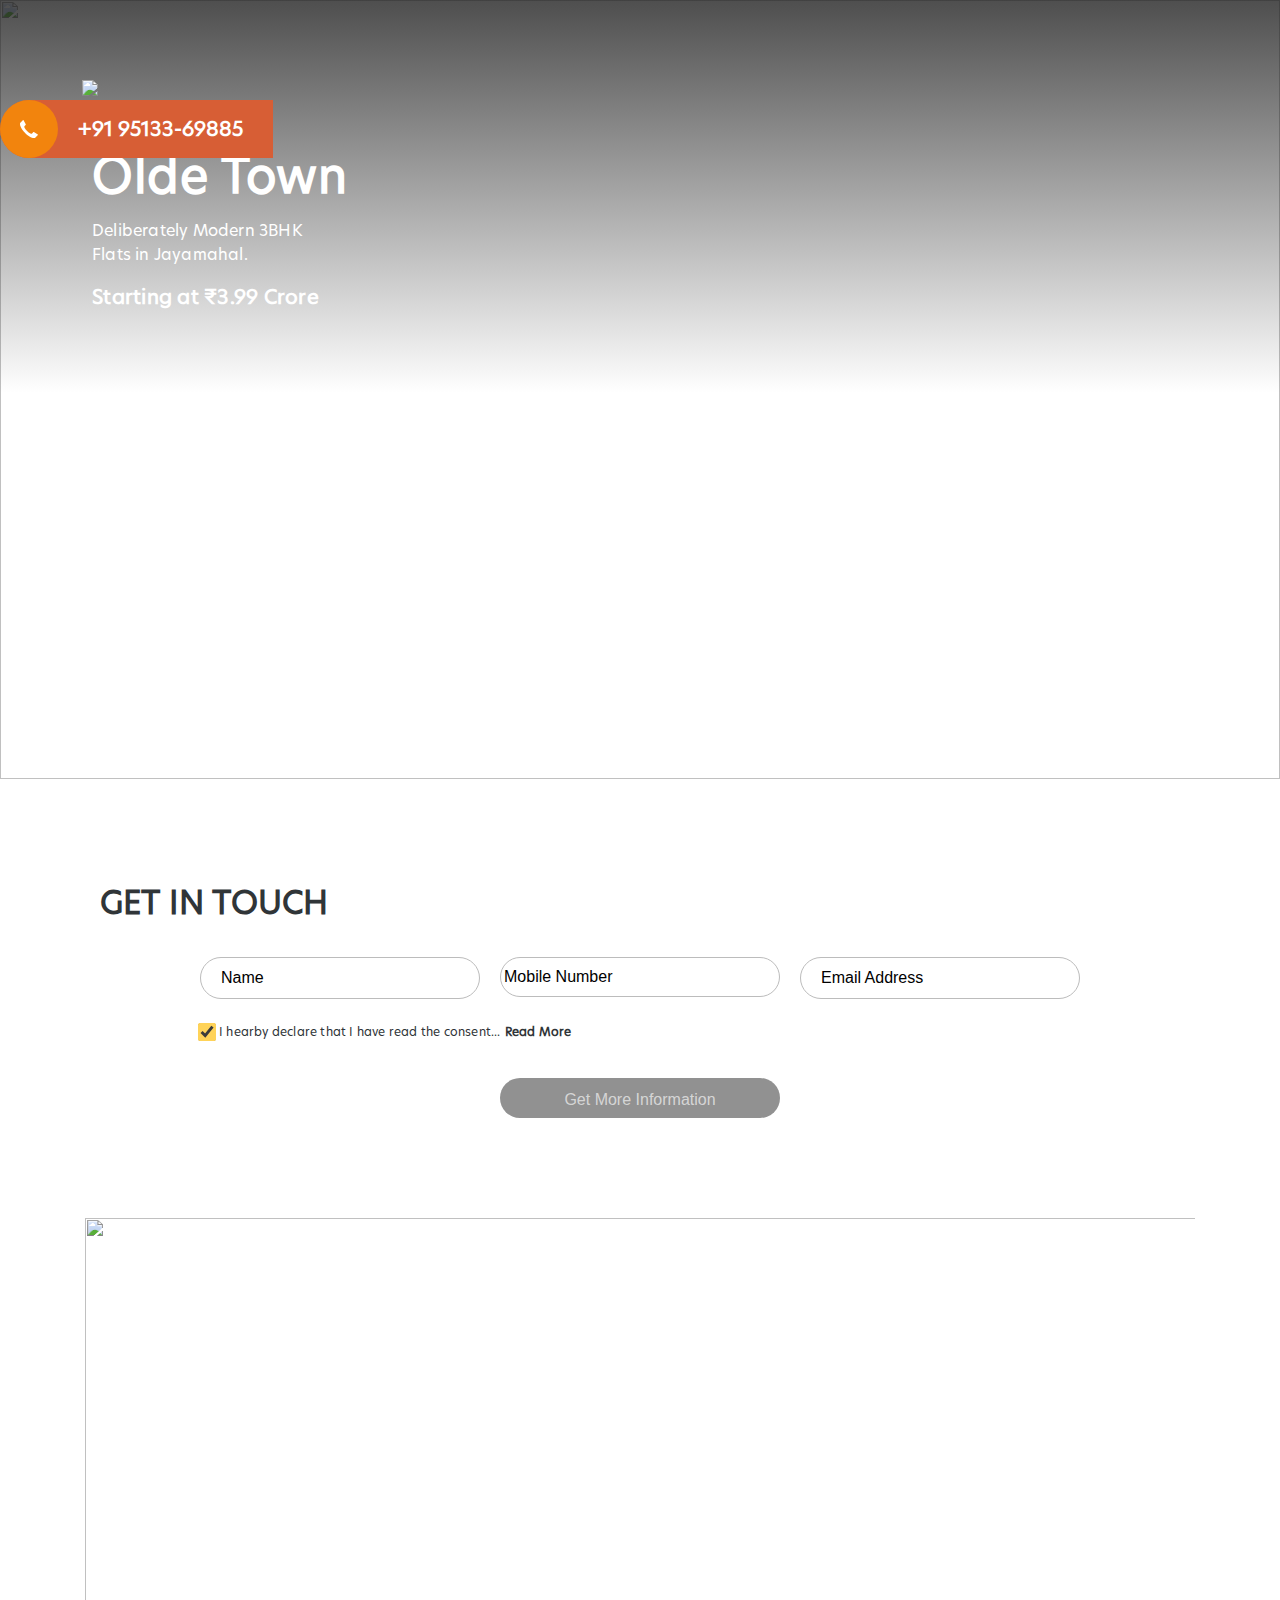
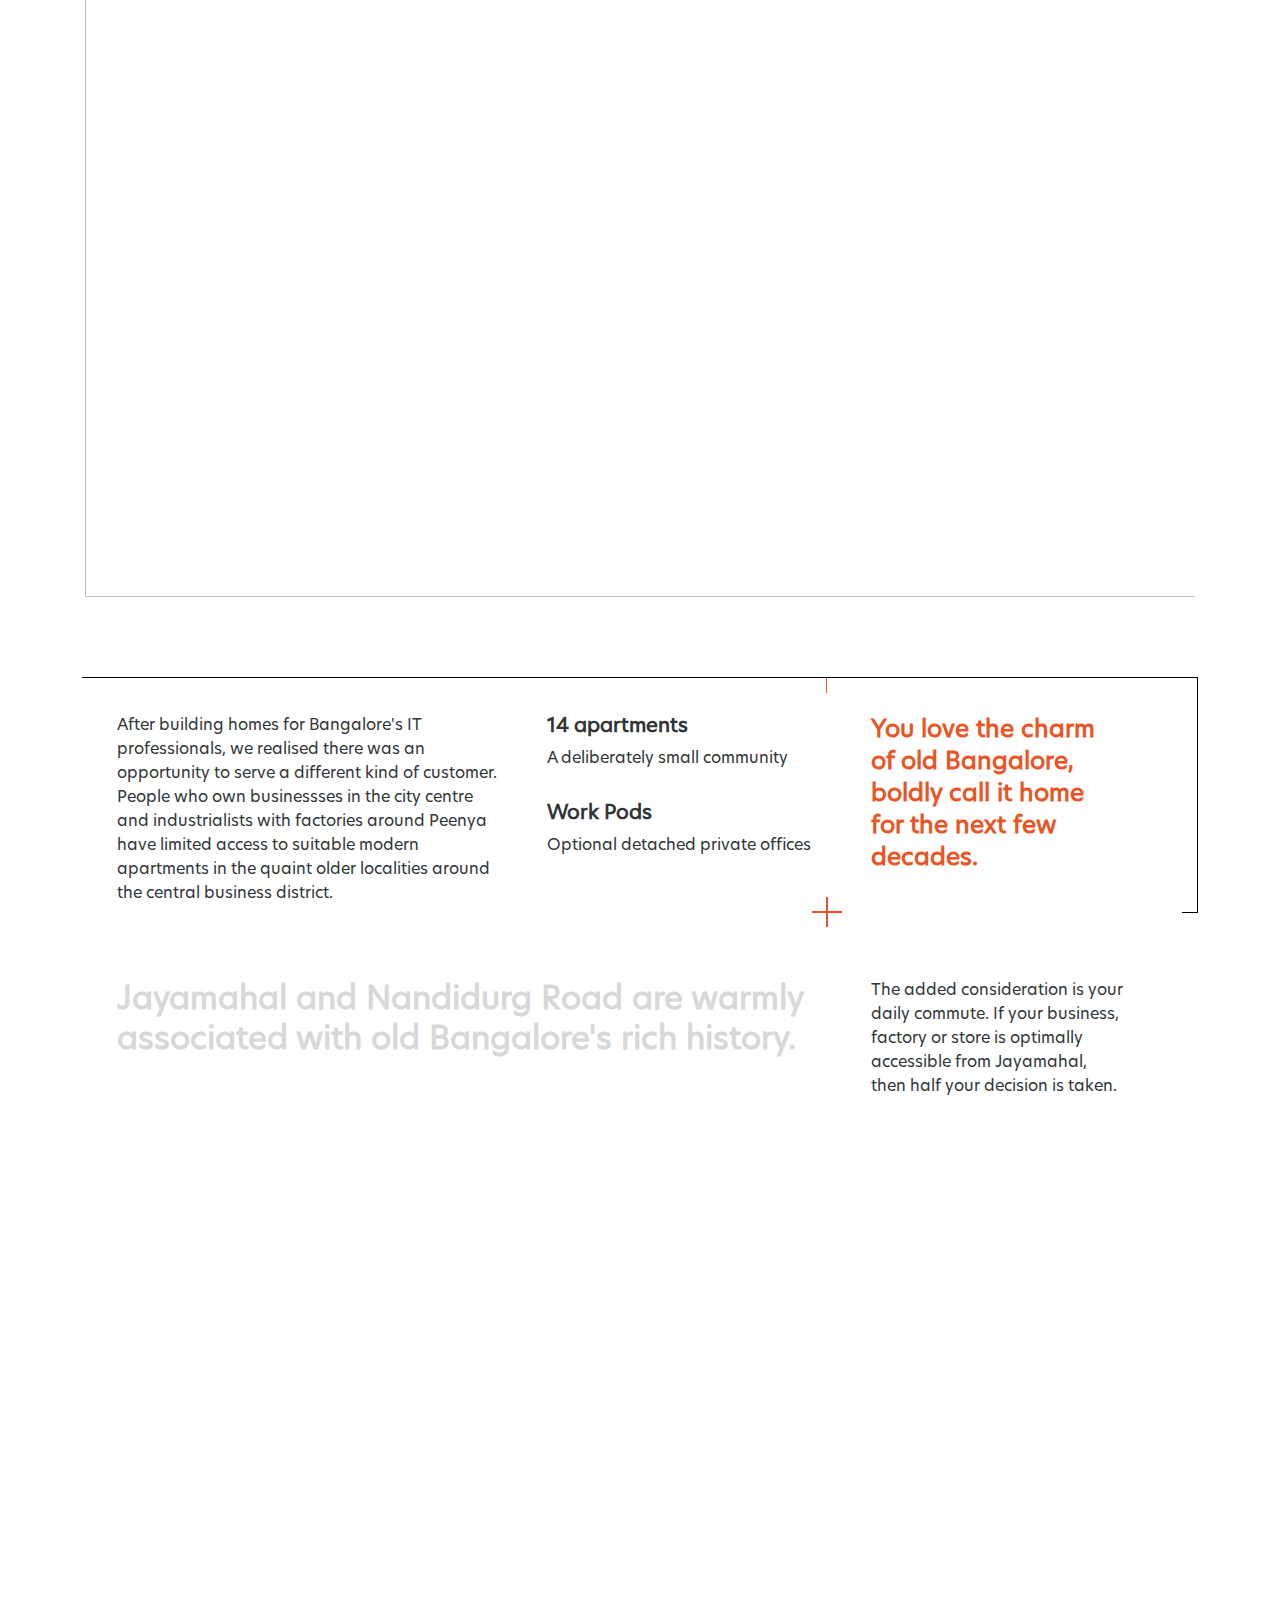
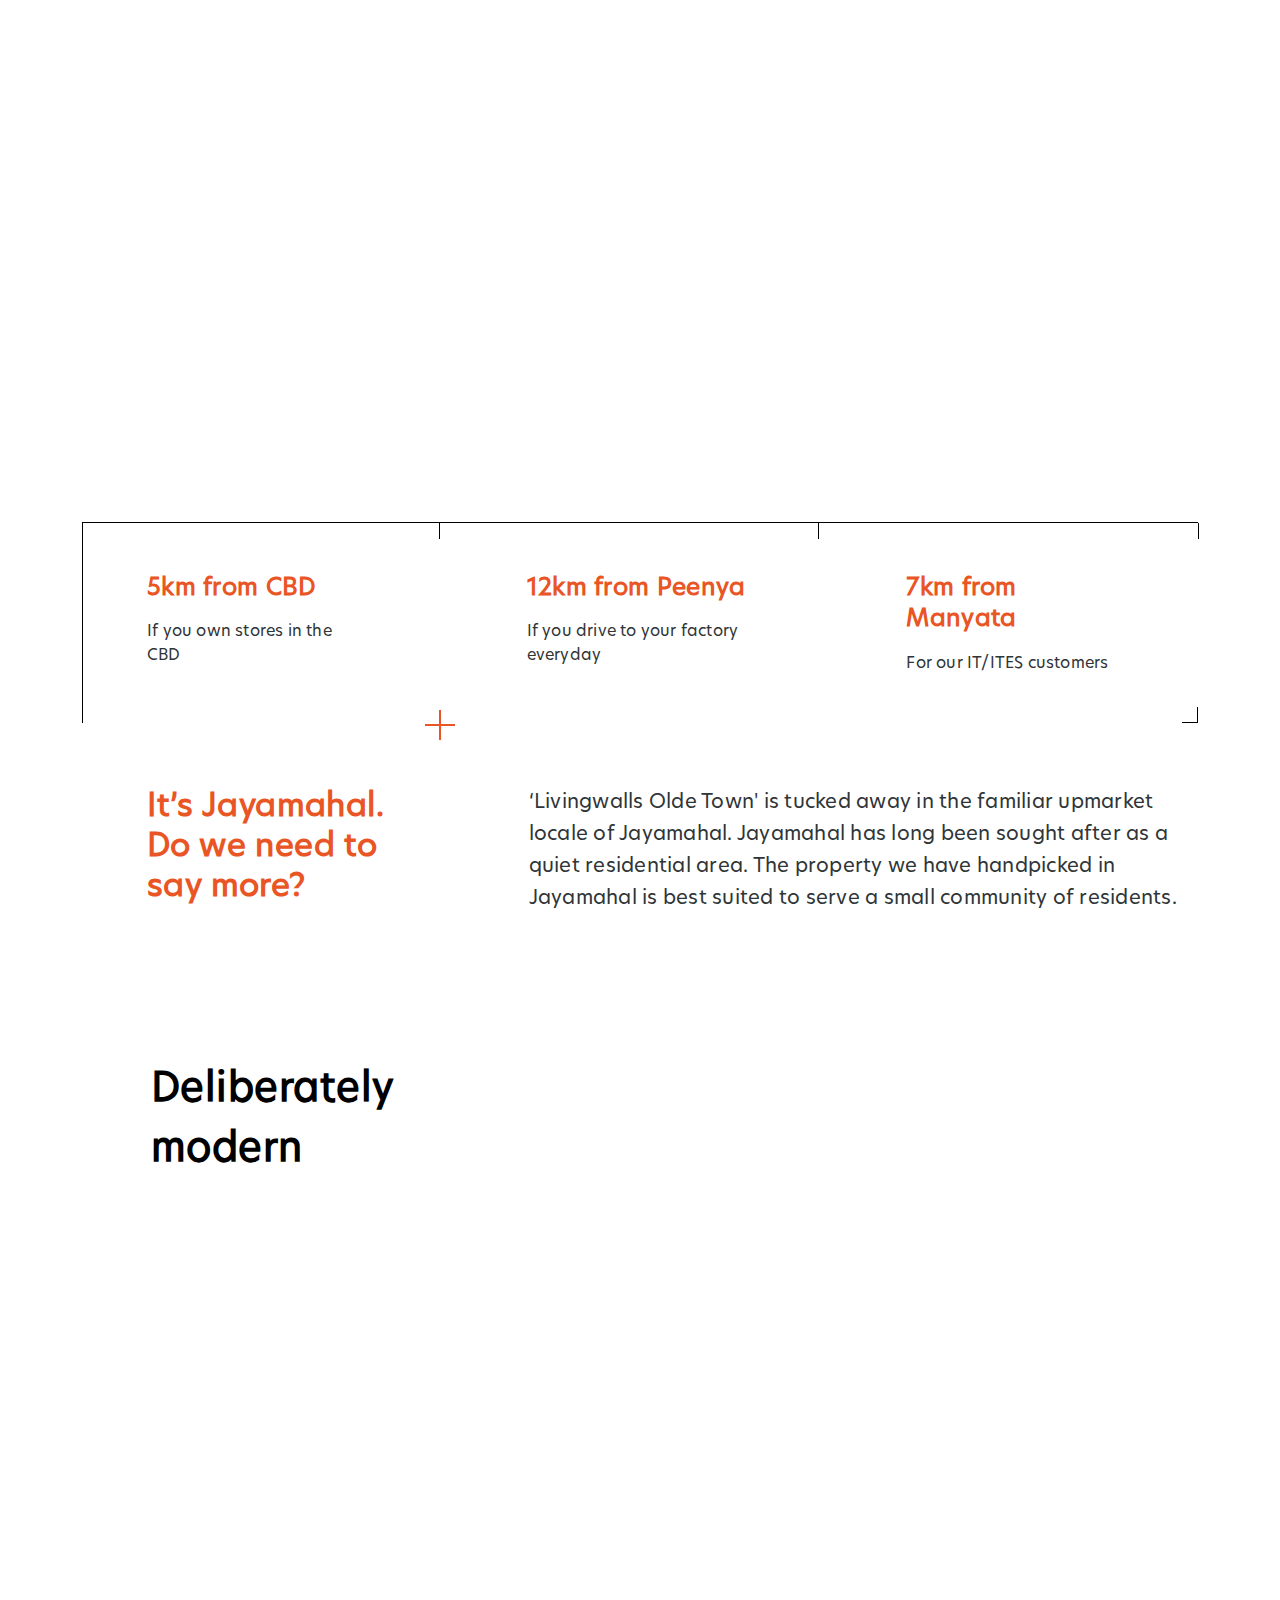
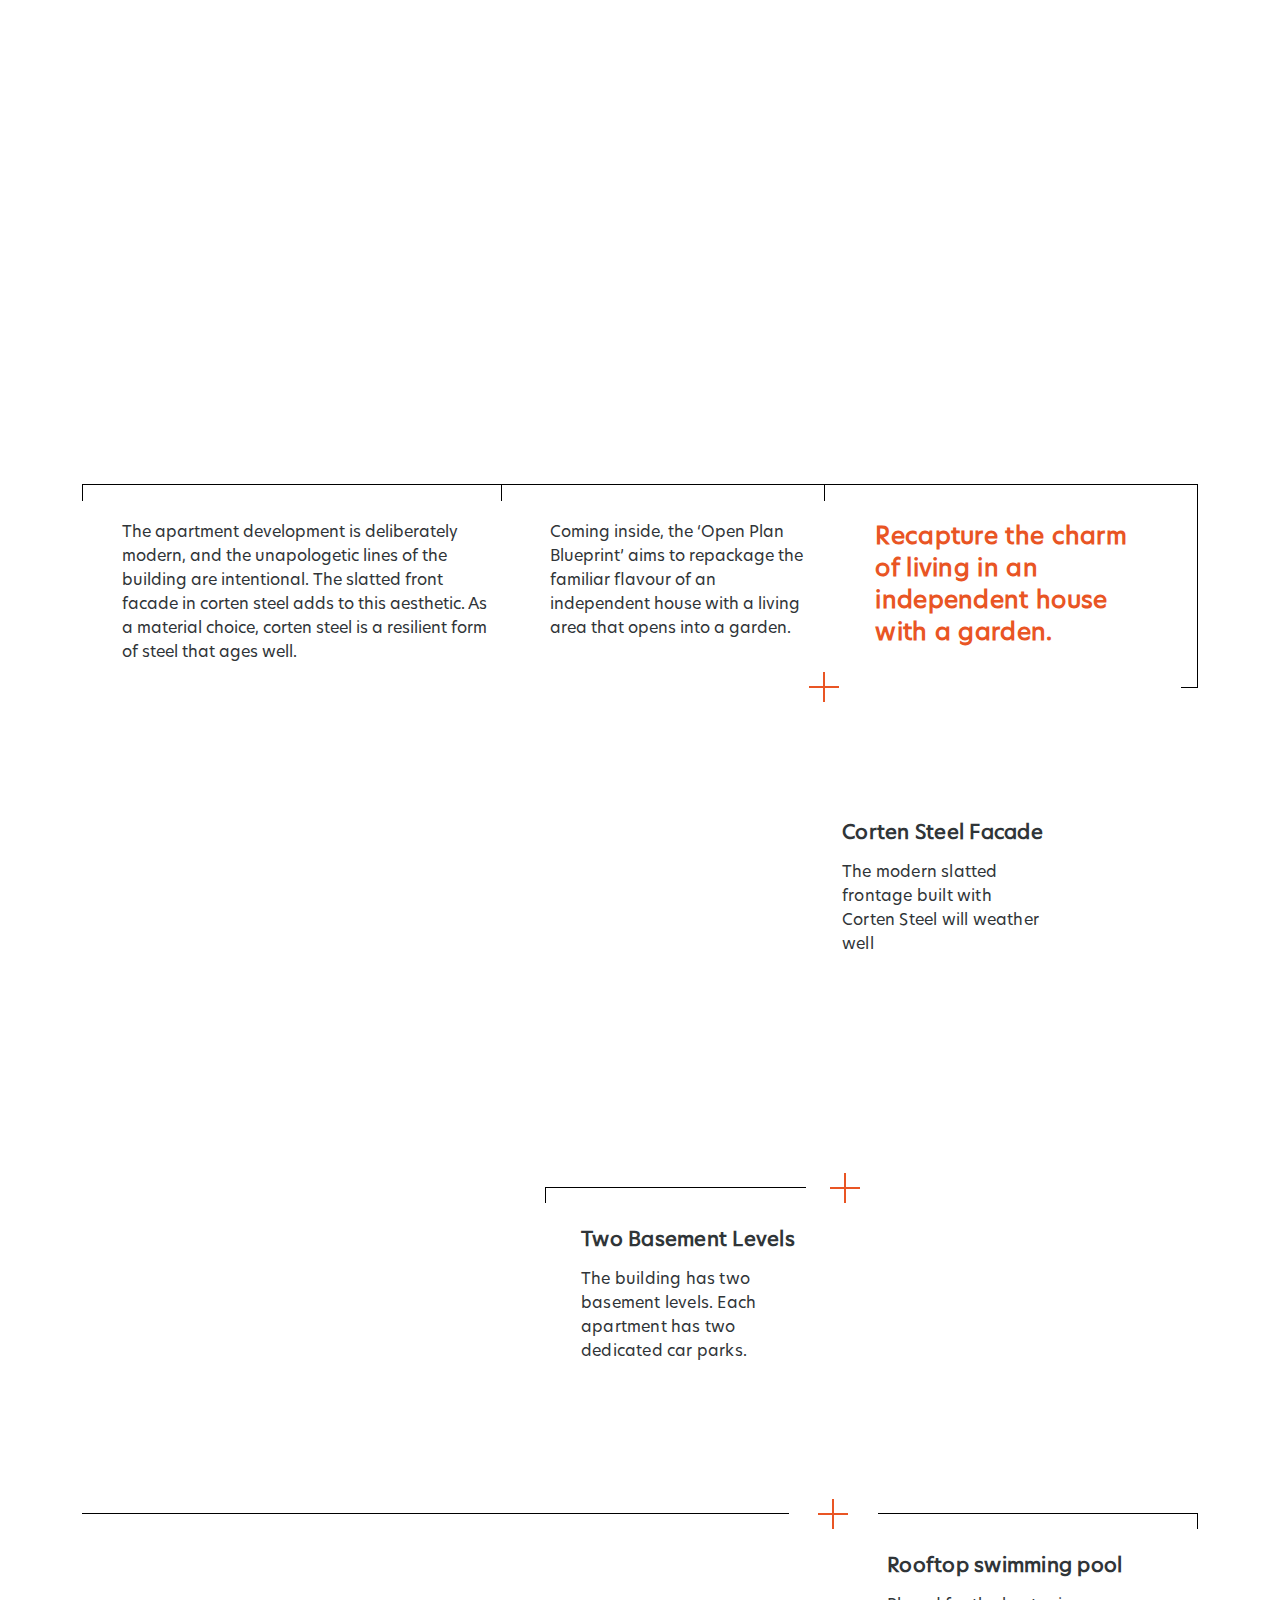
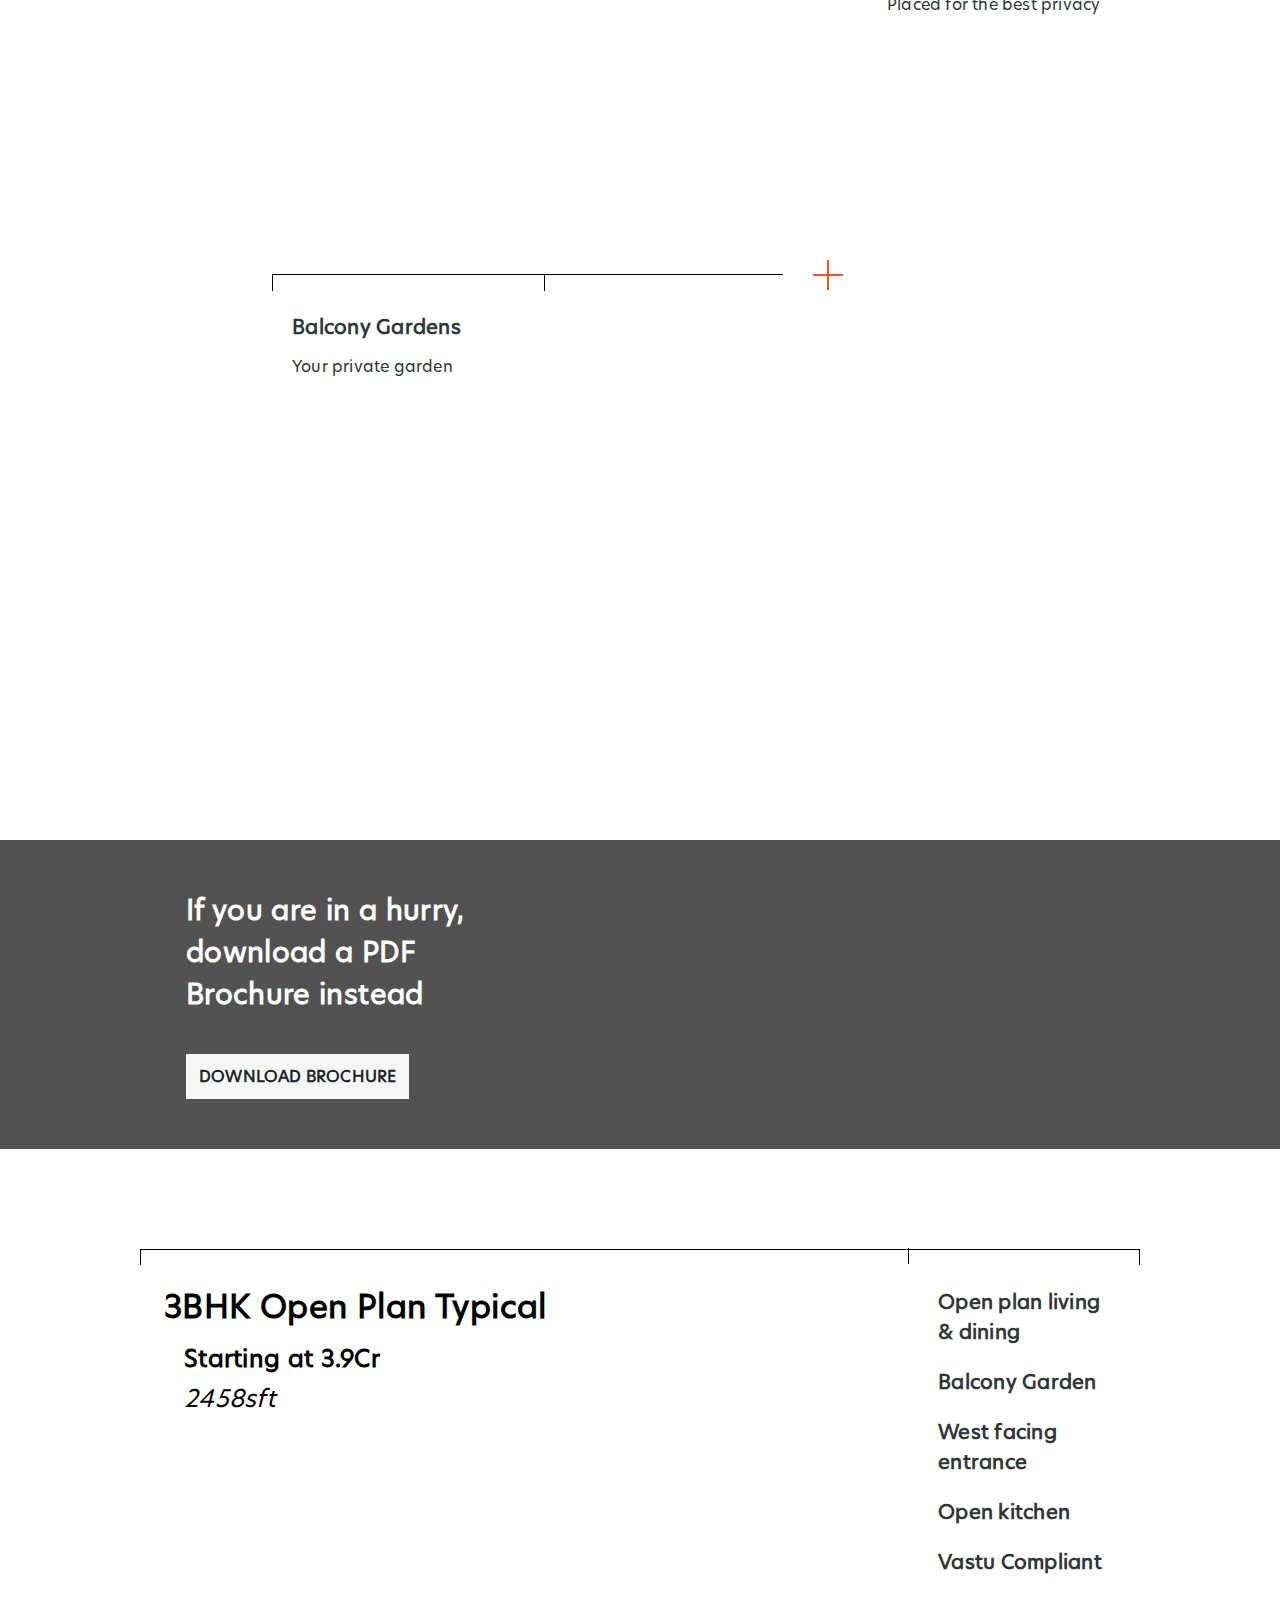
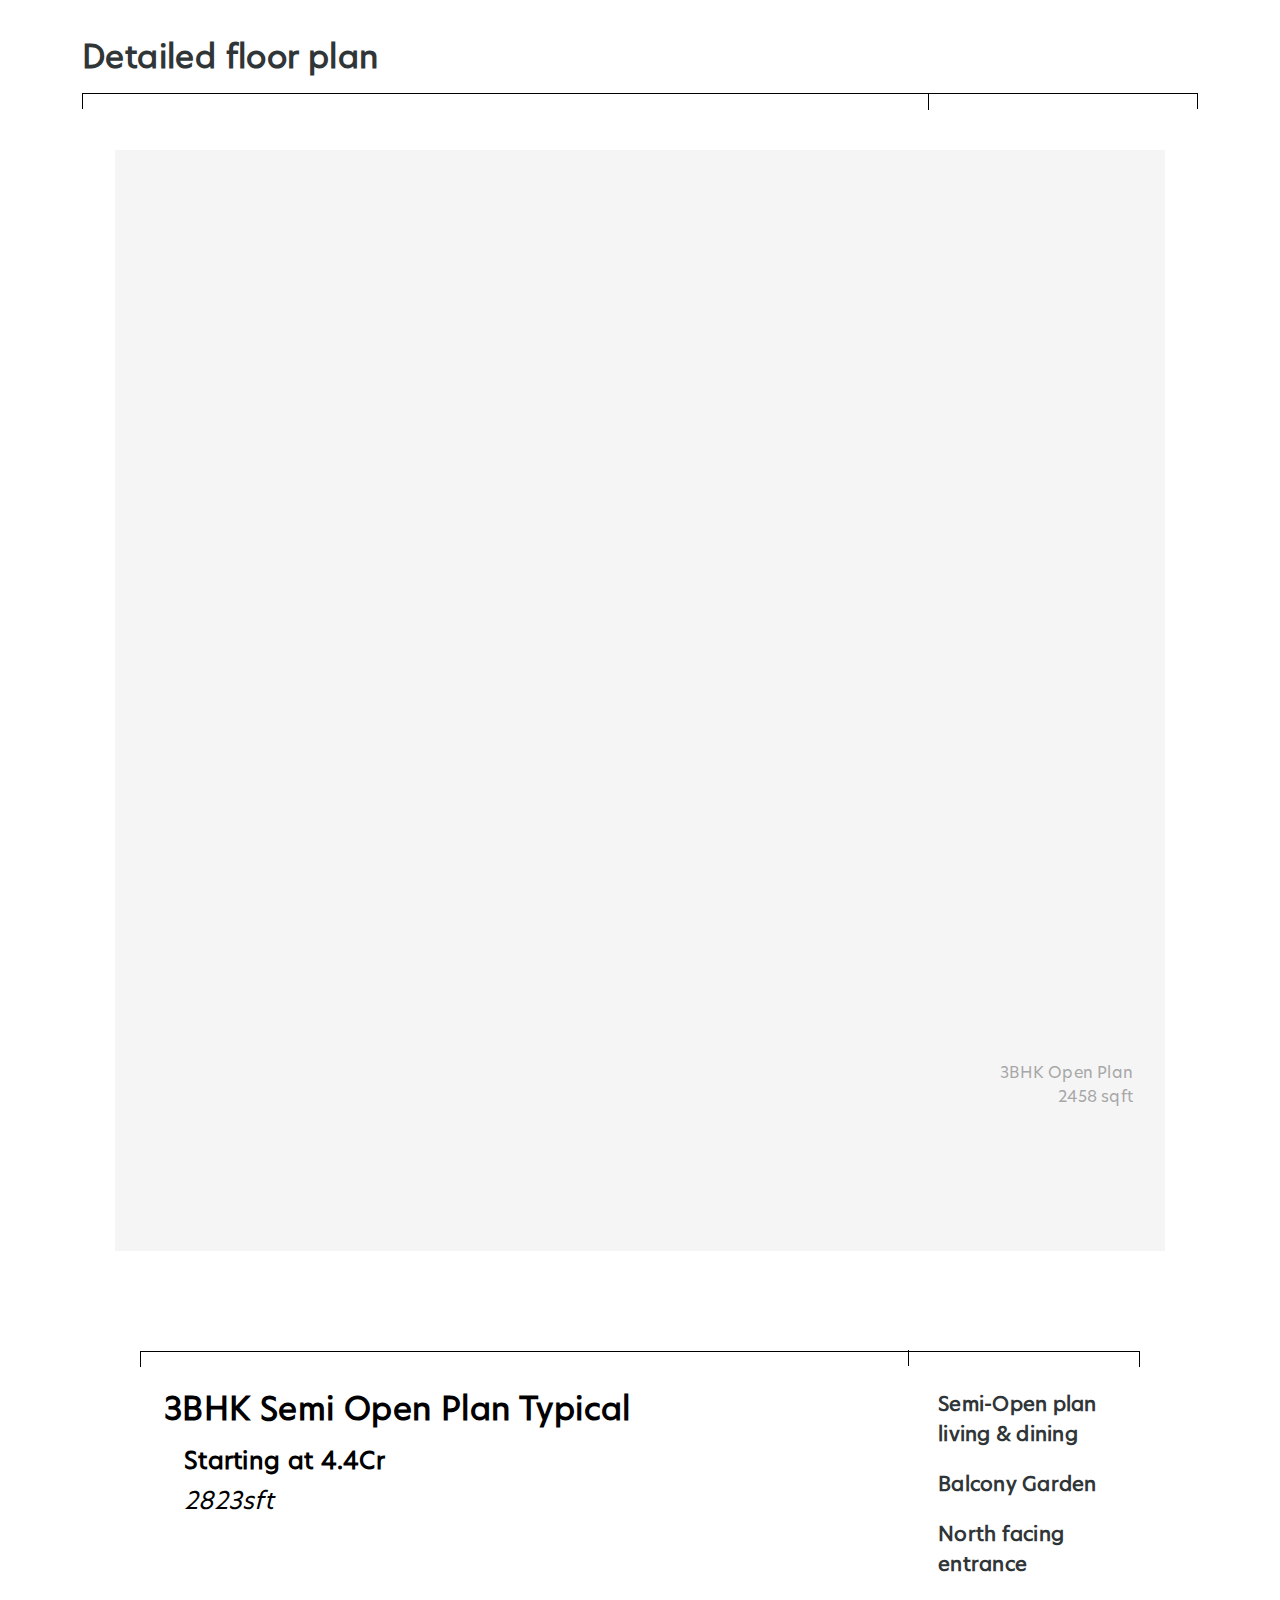
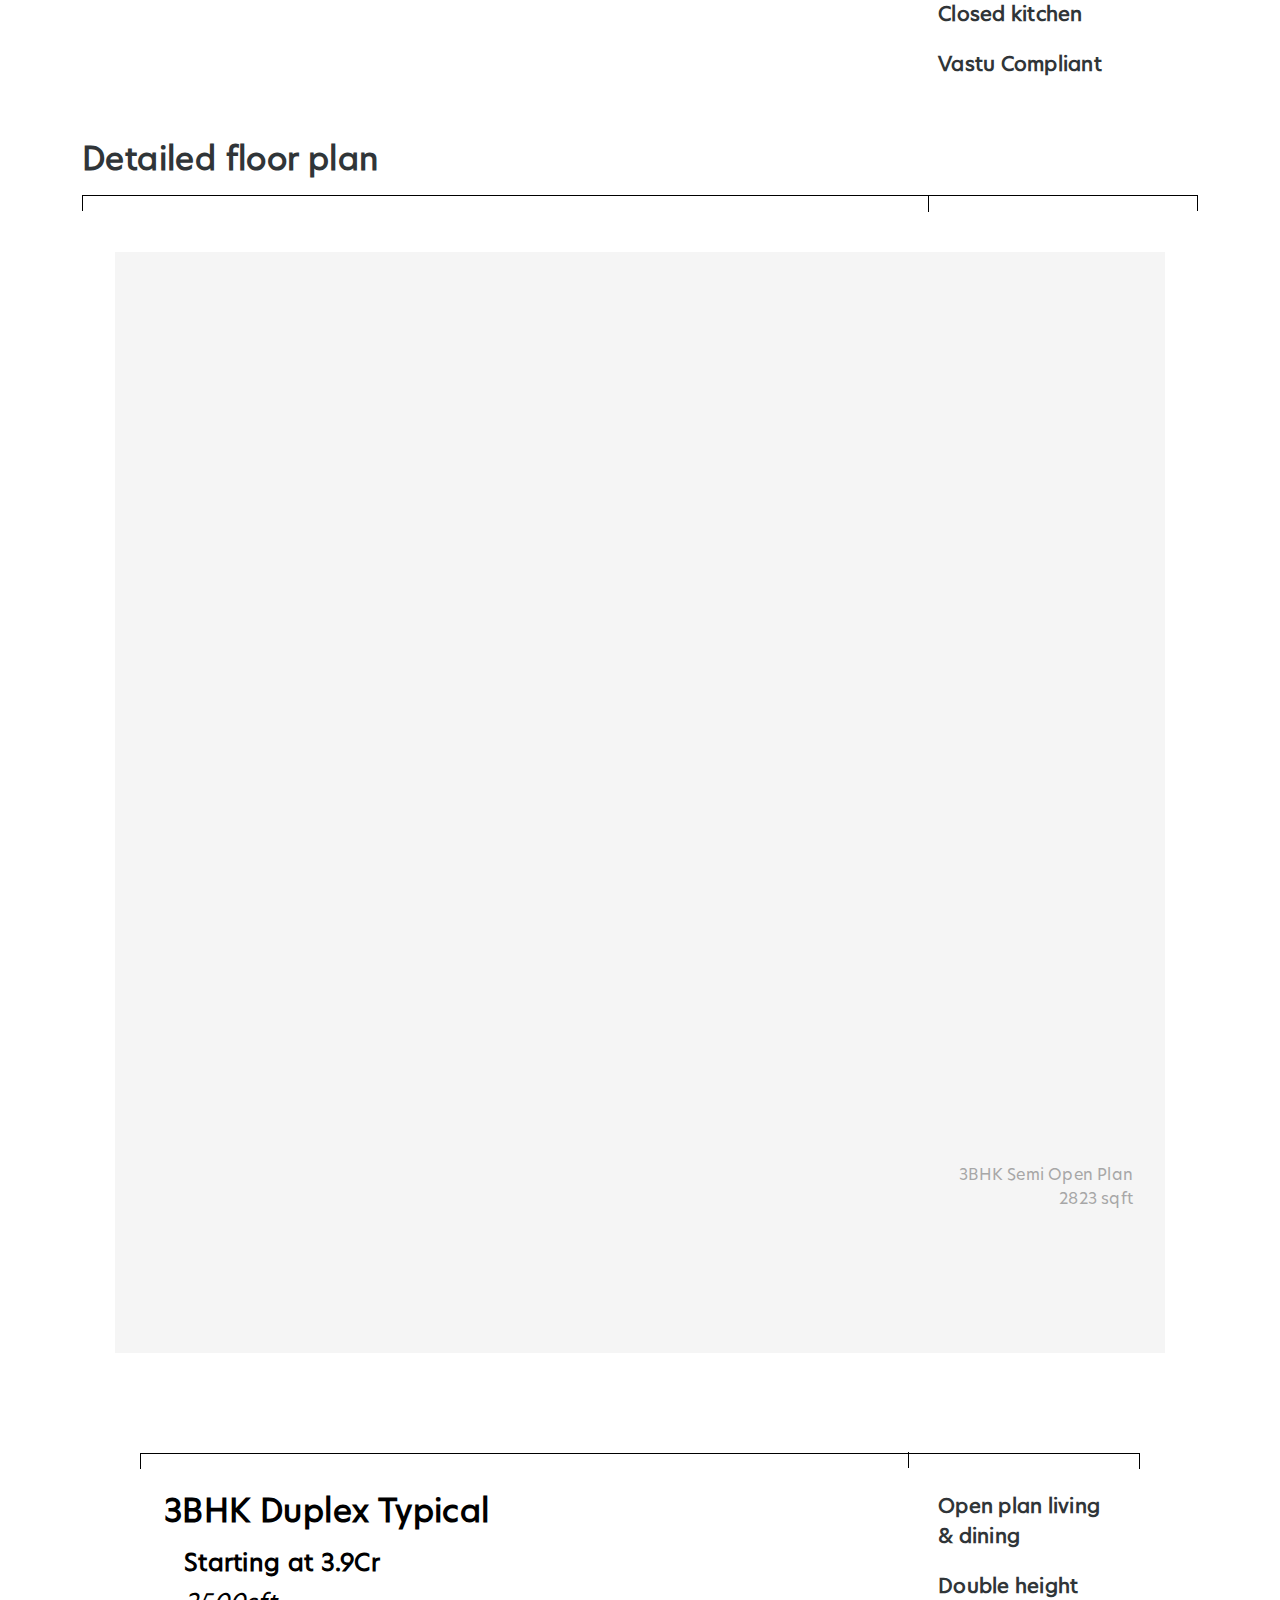
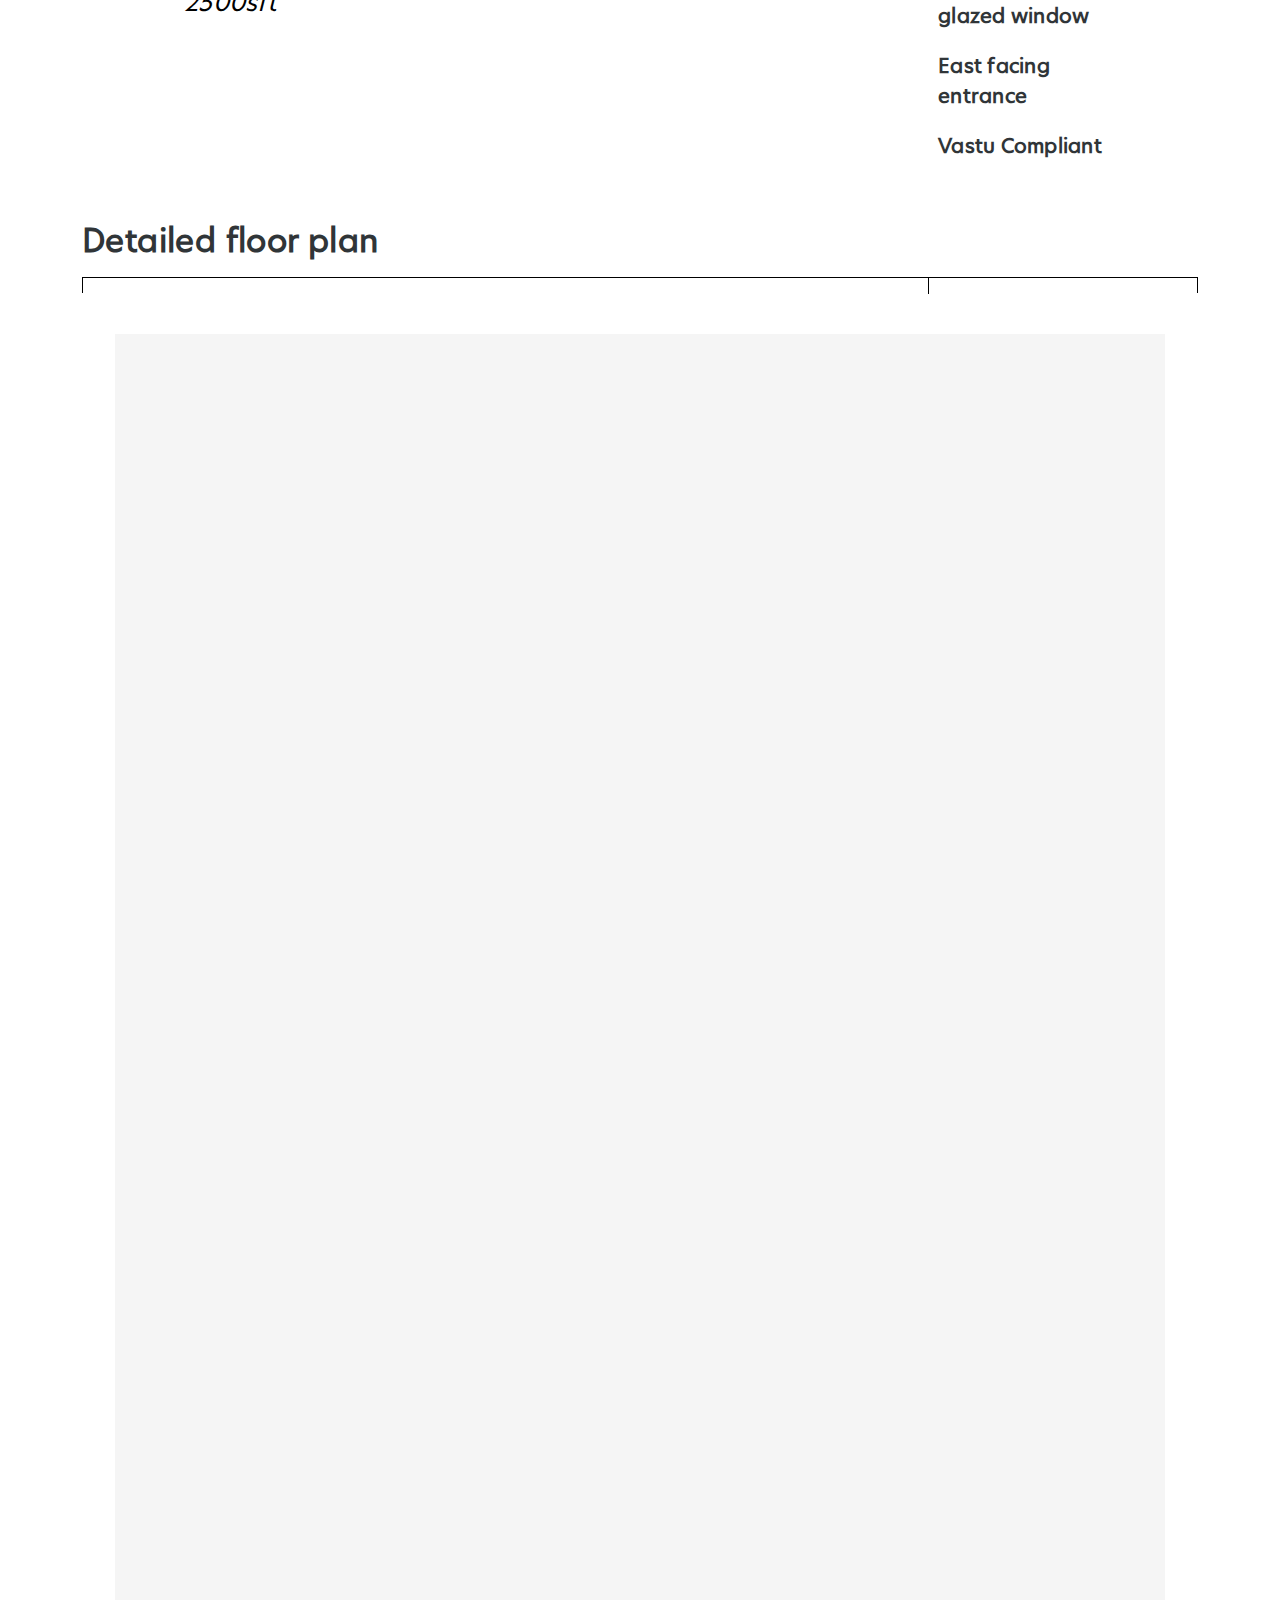
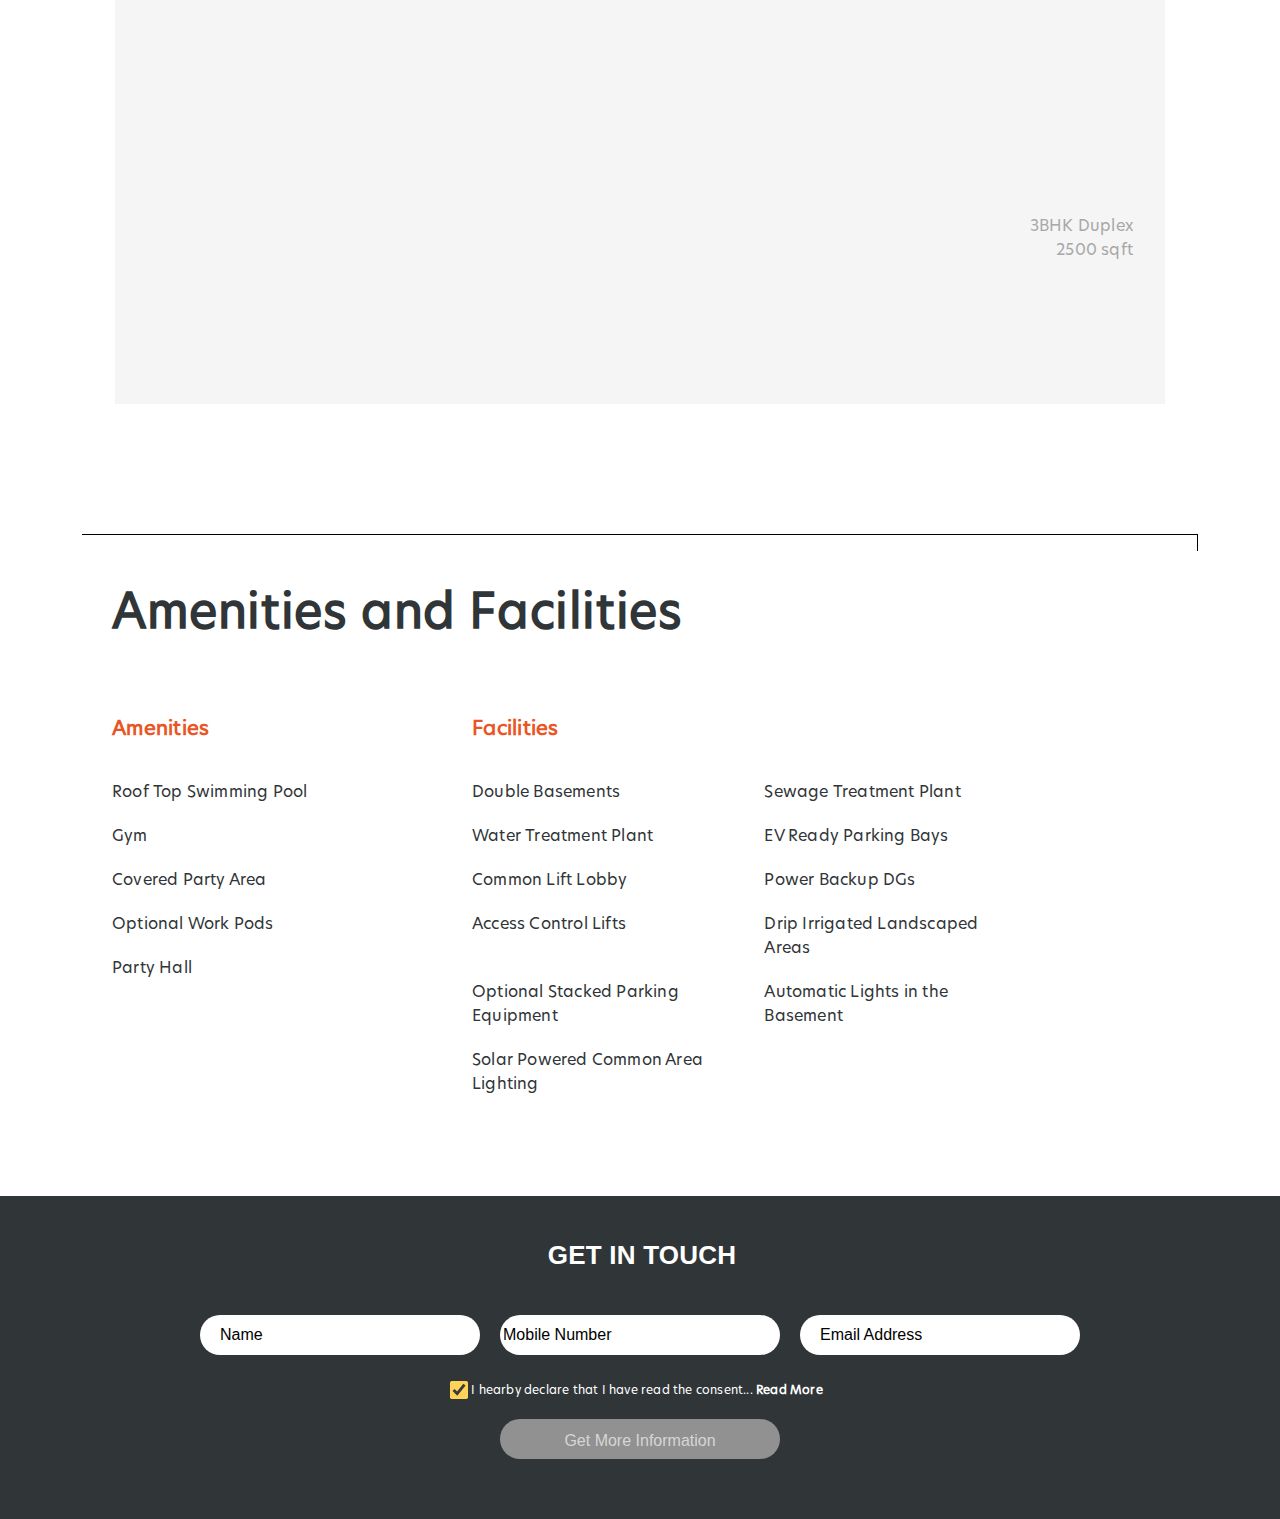
==== commit 4f706a5e: "add numeric keyboard in otp" ====
--- a/index.html
+++ b/index.html
@@ -1136,6 +1136,7 @@
               onkeyup="clickEvent(this, '_2nd')"
               type="text"
               onkeydown="moveFocusBack(event)"
+              inputmode="numeric"
             />
             <input
               class="otpInput"
@@ -1144,6 +1145,7 @@
               onkeyup="clickEvent(this, '_3rd')"
               type="text"
               onkeydown="moveFocusBack(event)"
+              inputmode="numeric"
             />
             <input
               class="otpInput"
@@ -1152,6 +1154,7 @@
               type="text"
               onkeyup="clickEvent(this, '_4th')"
               onkeydown="moveFocusBack(event)"
+              inputmode="numeric"
             />
             <input
               class="otpInput"
@@ -1159,6 +1162,7 @@
               id="_4th"
               type="text"
               onkeydown="moveFocusBack(event)"
+              inputmode="numeric"
             />
           </div>
           <div class="boxWrapper">
@@ -1384,6 +1388,7 @@
                   onkeyup="clickEvent(this, '_2nd_3')"
                   type="text"
                   onkeydown="moveFocusBack(event)"
+                  inputmode="numeric"
                 />
                 <input
                   class="otpInput"
@@ -1392,6 +1397,7 @@
                   onkeyup="clickEvent(this, '_3rd_3')"
                   type="text"
                   onkeydown="moveFocusBack(event)"
+                  inputmode="numeric"
                 />
                 <input
                   class="otpInput"
@@ -1400,6 +1406,7 @@
                   type="text"
                   onkeyup="clickEvent(this, '_4th_3')"
                   onkeydown="moveFocusBack(event)"
+                  inputmode="numeric"
                 />
                 <input
                   class="otpInput"
@@ -1407,6 +1414,7 @@
                   id="_4th_3"
                   type="text"
                   onkeydown="moveFocusBack(event)"
+                  inputmode="numeric"
                 />
               </div>
               <div class="boxWrapper myBoxWrapper">
@@ -2355,6 +2363,7 @@
                 onkeyup="clickEvent(this, '_2nd_')"
                 type="text"
                 onkeydown="moveFocusBack(event)"
+                inputmode="numeric"
               />
               <input
                 class="otpInput"
@@ -2363,6 +2372,7 @@
                 onkeyup="clickEvent(this, '_3rd_')"
                 type="text"
                 onkeydown="moveFocusBack(event)"
+                inputmode="numeric"
               />
               <input
                 class="otpInput"
@@ -2371,6 +2381,7 @@
                 type="text"
                 onkeyup="clickEvent(this, '_4th_')"
                 onkeydown="moveFocusBack(event)"
+                inputmode="numeric"
               />
               <input
                 class="otpInput"
@@ -2378,6 +2389,7 @@
                 id="_4th_"
                 type="text"
                 onkeydown="moveFocusBack(event)"
+                inputmode="numeric"
               />
             </div>
             <div class="boxWrapper">
--- a/assets/css/global.css
+++ b/assets/css/global.css
@@ -1,265 +1,778 @@
 @font-face {
-    font-family: "Hero-Regular";
-    src: url("../font/Hero-New-Regular.otf") format("opentype");
-    font-weight: 400;
-    font-style: normal;
-    font-display: swap;
+  font-family: "Hero-Regular";
+  src: url("../font/Hero-New-Regular.otf") format("opentype");
+  font-weight: 400;
+  font-style: normal;
+  font-display: swap;
 }
 
 @font-face {
-    font-family: "Hero-Medium";
-    src: url("../font/Hero-New-Medium.otf") format("opentype");
-    font-weight: 500;
-    font-style: normal;
-    font-display: swap;
-}
-
+  font-family: "Hero-Medium";
+  src: url("../font/Hero-New-Medium.otf") format("opentype");
+  font-weight: 500;
+  font-style: normal;
+  font-display: swap;
+}
 
 @font-face {
-    font-family: "Hero-semiBold";
-    src: url("../font/Hero-New-SemiBold.otf") format("opentype");
-    font-weight: 600;
-    font-style: normal;
-    font-display: swap;
-}
-
-@import url('https://fonts.cdnfonts.com/css/hero-new');
+  font-family: "Hero-semiBold";
+  src: url("../font/Hero-New-SemiBold.otf") format("opentype");
+  font-weight: 600;
+  font-style: normal;
+  font-display: swap;
+}
+
+@import url("https://fonts.cdnfonts.com/css/hero-new");
 
 * {
-    box-sizing: border-box;
-}
-
-:root{
-    --hero-regular: "Hero-Regular",sans-serif;
-    --hero-semibold: "Hero-semiBold",sans-serif;
-    --hero-medium:  "Hero-Medium",sans-serif;
+  box-sizing: border-box;
+}
+
+:root {
+  --hero-regular: "Hero-Regular", sans-serif;
+  --hero-semibold: "Hero-semiBold", sans-serif;
+  --hero-medium: "Hero-Medium", sans-serif;
 }
 
 body {
-    font-family: "Hero-Regular",sans-serif;
-    margin: 0px;
-    width: 100%;
-    font-weight:400;
-}
-
-h1, h2, h3, h4, h5, h6 {
-    clear: both;
-    font-family: 'Hero-Regular',sans-serif;
-    font-weight: 400;
+  font-family: "Hero-Regular", sans-serif;
+  margin: 0px;
+  width: 100%;
+  font-weight: 400;
+}
+
+h1,
+h2,
+h3,
+h4,
+h5,
+h6 {
+  clear: both;
+  font-family: "Hero-Regular", sans-serif;
+  font-weight: 400;
 }
 
 .enquirBbutton:disabled {
-    cursor: not-allowed !important;
-    background-color: #919191 !important;
-    color: rgba(239, 239, 239, 0.747);
+  cursor: not-allowed !important;
+  background-color: #919191 !important;
+  color: rgba(239, 239, 239, 0.747);
 }
 
 .navImg {
-    height: 80px;
+  height: 80px;
 }
 
 .modalBlur {
-    filter: blur(5px);
-    pointer-events: none;
+  filter: blur(5px);
+  pointer-events: none;
 }
 
 .buttonDiv {
-    background-color: #D75E35;
-    display: none;
-    position: fixed;
-    top: 100px;
-    align-items: center;
-    z-index: 20;
-    animation-name: callButton;
-    animation-duration: 1s;
-    animation-timing-function: ease-in-out;
-    animation-fill-mode: forwards;
-    border-top-left-radius: 324px;
-    border-bottom-left-radius: 324px;
-    display: flex;
-    gap: 20px;
-    align-items: center;
-    font-size: 20px;
-    color: #ffffff;
-    font-weight: bold;
-    cursor: pointer;
-    width: max-content;
-    padding-right: 30px;
-    transition: transform 1s, background-color 1s, border-radius 1s;
-    transition-timing-function: ease-out;
+  background-color: #d75e35;
+  display: none;
+  position: fixed;
+  top: 100px;
+  align-items: center;
+  z-index: 20;
+  animation-name: callButton;
+  animation-duration: 1s;
+  animation-timing-function: ease-in-out;
+  animation-fill-mode: forwards;
+  border-top-left-radius: 324px;
+  border-bottom-left-radius: 324px;
+  display: flex;
+  gap: 20px;
+  align-items: center;
+  font-size: 20px;
+  color: #ffffff;
+  font-weight: bold;
+  cursor: pointer;
+  width: max-content;
+  padding-right: 30px;
+  transition: transform 1s, background-color 1s, border-radius 1s;
+  transition-timing-function: ease-out;
 }
 
 @keyframes callButton {
-    from {
-        right: -50%
-    }
-
-    to {
-        right: 0;
-    }
+  from {
+    right: -50%;
+  }
+
+  to {
+    right: 0;
+  }
 }
 
 .buttonDiv a {
-    text-decoration: none;
-    color: white;
-    display: flex;
-    align-items: center;
-    }
-    
+  text-decoration: none;
+  color: white;
+  display: flex;
+  align-items: center;
+}
+
 .callIcon {
-    width: 58px;
-    height: 58px;
-    background-color: #f2840d;
-    border-radius: 100%;
-    display: flex;
-    justify-content: center;
-    align-items: center;
-    animation: tilt-shaking 0.3s infinite;
+  width: 58px;
+  height: 58px;
+  background-color: #f2840d;
+  border-radius: 100%;
+  display: flex;
+  justify-content: center;
+  align-items: center;
+  animation: tilt-shaking 0.3s infinite;
 }
 @keyframes tilt-shaking {
-    0% {
-        transform: rotate(0deg);
-    }
-
-    25% {
-        transform: rotate(6deg);
-    }
-
-    50% {
-        transform: rotate(0eg);
-    }
-
-    75% {
-        transform: rotate(-6deg);
-    }
-
-    100% {
-        transform: rotate(0deg);
-    }
+  0% {
+    transform: rotate(0deg);
+  }
+
+  25% {
+    transform: rotate(6deg);
+  }
+
+  50% {
+    transform: rotate(0eg);
+  }
+
+  75% {
+    transform: rotate(-6deg);
+  }
+
+  100% {
+    transform: rotate(0deg);
+  }
 }
 
 .phoneNo {
-    padding-left: 20px;
-    transition: display 1s ease-out;
-}
-
+  padding-left: 20px;
+  transition: display 1s ease-out;
+}
 
 .modal {
-    border-radius: 36px;
-    display: flex;
-    flex-direction: column;
-    width: min-content;
-    height: min-content;
-    gap: 20px;
-    box-shadow: 7px 7px 7px #00000026;
-    position: relative;
+  border-radius: 36px;
+  display: flex;
+  flex-direction: column;
+  width: min-content;
+  height: min-content;
+  gap: 20px;
+  box-shadow: 7px 7px 7px #00000026;
+  position: relative;
 }
 
 .modalHeader {
-    display: flex;
-    gap: 20px;
-    justify-content: center;
-    align-items: center;
-    padding: 60px 40px 16px 40px;
+  display: flex;
+  gap: 20px;
+  justify-content: center;
+  align-items: center;
+  padding: 60px 40px 16px 40px;
 }
 
 .innerModalHeader {
-    padding-bottom: 12px;
-    border-bottom: 1px solid #929496;
+  padding-bottom: 12px;
+  border-bottom: 1px solid #929496;
 }
 
 .modalMain {
-    border-radius: 36px;
-    display: flex;
-    flex-direction: column;
-    align-items: center;
-    justify-content: center;
-    gap: 20px;
-    padding: 0px 70px 40px 70px;
+  border-radius: 36px;
+  display: flex;
+  flex-direction: column;
+  align-items: center;
+  justify-content: center;
+  gap: 20px;
+  padding: 0px 70px 40px 70px;
 }
 
 input[type="number"]::-webkit-outer-spin-button,
 input[type="number"]::-webkit-inner-spin-button {
-    -webkit-appearance: none;
-    margin: 0;
+  -webkit-appearance: none;
+  margin: 0;
 }
 
 input[type="number"] {
-    -moz-appearance: textfield;
-}
-
-.modalMain Input:not(Input[type='checkbox']):not(.otpInput),
+  -moz-appearance: textfield;
+}
+
+.modalMain Input:not(Input[type="checkbox"]):not(.otpInput),
 button:not(.location button) {
-    border: none;
-    width: 100%;
-    border-radius: 40px;
-    height: 40px;
-}
-
-/* .checkbox {
-    font-size: 11px;
-}
-
-.checkbox span {
-    font-weight: bold;
-} */
+  border: none;
+  width: 100%;
+  border-radius: 40px;
+  height: 40px;
+}
 
 .readMore {
-    text-align: left;
-    display: inline;
+  text-align: left;
+  display: inline;
 }
 
 .readMoreScroll {
-    height: 40px;
-    overflow-y: scroll;
+  height: 40px;
+  overflow-y: scroll;
 }
 
 #displayMore,
 #displayMoreTwo,
 #displayMoreThree {
+  display: none;
+}
+
+#readLess {
+  cursor: pointer;
+}
+
+#readLess1 {
+  display: none;
+  cursor: pointer;
+}
+#readLessButton {
+  display: none;
+  cursor: pointer;
+}
+
+#readLess2 {
+  display: none;
+  color: #ffffff;
+}
+
+.modalMain button {
+  background-color: #d75e35;
+  color: #ffffff;
+}
+
+input {
+  padding: 20px;
+}
+
+button {
+  cursor: pointer;
+}
+
+.closeIcon {
+  position: absolute;
+  right: 0;
+  top: 0;
+  cursor: pointer;
+  padding: 20px;
+}
+
+.modal {
+  display: none;
+  position: fixed;
+  vertical-align: middle;
+  z-index: 999;
+  top: 0;
+  bottom: 0;
+  margin: auto;
+  /* Will not center vertically and won't work in IE6/7. */
+  left: 0;
+  width: 450px;
+  right: 0;
+}
+
+.modalContainer {
+  display: flex;
+  flex-direction: column;
+  background-color: #303538;
+}
+
+.modalMain {
+  display: flex;
+  flex-direction: column;
+  align-items: center;
+}
+
+.modalMain .boxWrapper {
+  width: 100% !important;
+}
+
+.modalMain .iti {
+  width: 100% !important;
+}
+
+.iti--separate-dial-code .iti__selected-flag {
+  background-color: unset !important;
+  border-right: 1px solid rgba(0, 0, 0, 0.05);
+}
+
+.modalMain .iti__country-list {
+  width: 300px !important;
+}
+
+.modalMain .boxWrapper .checkboxWrapper {
+  color: black;
+}
+
+.modalMain .section5Header {
+  padding-top: 0px !important;
+  font-size: 20px !important;
+}
+
+.modalMain .section5Header Img {
+  height: 20px !important;
+  padding-top: 2px !important;
+}
+
+.enquiry {
+  width: 100%;
+  display: flex;
+  flex-direction: column;
+  background-color: #303538;
+  gap: 40px 80px;
+  padding: 40px 40px 60px 40px;
+}
+
+.enquiryMain {
+  width: 100%;
+  display: flex;
+  flex-direction: column;
+  gap: 26px;
+  align-items: center;
+}
+
+.enquiryMain button {
+  background-color: #d75e35;
+  color: #ffffff;
+  width: 280px !important;
+  align-self: center;
+}
+
+.enquiry button {
+  width: 280px !important;
+}
+
+.enquirySubMain {
+  width: 100%;
+  display: flex;
+  justify-content: center;
+  gap: 20px;
+  flex-wrap: wrap;
+}
+
+.enquirySubMain .iti,
+input:not(.otpInput) {
+  width: 280px;
+  border-radius: 36px;
+  height: 40px;
+  border: none;
+}
+
+.checkboxWrapper {
+  display: flex;
+  gap: 5px;
+  color: white;
+  align-items: flex-start;
+}
+
+input[type="checkbox"] {
+  border-radius: 0px !important;
+  cursor: pointer;
+  accent-color: #ffd358;
+  height: 14px !important;
+  width: 14px !important;
+  outline: none !important;
+  border: 1px solid #ffd358;
+  font-size: 10px;
+  transform: scale(1.3);
+  margin-top: 2px;
+}
+
+.checkboxWrapper p {
+  margin: 0px;
+  color: white;
+  font-size: 12px;
+}
+.checkboxWrapper span {
+  color: white;
+  font-size: 12px;
+}
+
+.smallFont {
+  font-size: 12px !important;
+}
+
+.checkboxWrapper span:last-of-type {
+  font-weight: bold;
+}
+
+.section5Header {
+  display: flex;
+  font-size: 30px;
+  margin: auto;
+  padding-top: 80px !important;
+}
+
+.section5Header .headerText {
+  padding-left: 4px;
+  color: white;
+  font-size: 26px !important;
+  font-family: "Arial" !important;
+}
+
+.enquiry .section5Header {
+  padding-top: 0px !important;
+}
+
+.headerText {
+  margin: 0px;
+}
+
+.headerText span:first-of-type {
+  font-weight: bold;
+}
+
+.boxWrapper {
+  width: fit-content;
+  width: -moz-fit-content;
+  display: flex;
+  flex-direction: column;
+  gap: 20px;
+  align-items: center;
+  width: 60%;
+}
+
+.otpVerification {
+  display: none;
+  flex-direction: column;
+  align-items: center;
+  gap: 36px;
+  padding: 40px 40px 40px 40px;
+}
+
+.otpVerification.myOtpVerification {
+  gap: 30px;
+  padding: 0px 40px;
+}
+
+.otpVerification .section5Header {
+  padding-top: 0px !important;
+}
+
+.otpVerification .boxWrapper {
+  width: unset;
+  gap: 10px;
+}
+
+.otpVerification .boxWrapper p {
+  margin: 0px;
+  color: #ffffff;
+}
+
+.otpVerification .boxWrapper.myBoxWrapper p {
+  color: #303538;
+}
+
+.otpVerification .boxWrapper p:last-of-type {
+  text-decoration: underline;
+  font-weight: 500;
+  cursor: pointer;
+}
+
+.otpVerification .boxWrapper p:last-of-type:hover {
+  font-weight: 700;
+}
+
+.inutContainer {
+  display: flex;
+  gap: 20px;
+  justify-content: center;
+}
+
+.otpInput {
+  background-color: white;
+  color: black;
+  border: 1px solid #00000029;
+  width: 60px;
+  height: 60px;
+  border-radius: 10px;
+  text-align: center;
+}
+
+.changeLink {
+  color: #29a2c7;
+  text-decoration: underline;
+  cursor: pointer;
+}
+
+.changeLink:hover {
+  font-weight: 700;
+}
+
+#error {
+  display: none;
+}
+
+.otpBbutton:disabled,
+.location button:disabled {
+  cursor: not-allowed !important;
+  background-color: #919191 !important;
+  color: rgba(239, 239, 239, 0.747);
+}
+
+.otpVerification button,
+.location button {
+  background-color: #d75e35;
+  color: #ffffff;
+}
+
+.locationSection {
+  padding: 40px 40px 40px 40px;
+  display: flex;
+  flex-direction: column;
+  gap: 20px;
+  width: 100%;
+  align-items: center;
+}
+
+.enquiry .locationSection {
+  padding: 0px;
+}
+
+.enquiry1 .locationSection {
+  padding: 0 40px;
+}
+
+.enquiry .otpVerification {
+  padding: 0px;
+}
+
+.location {
+  display: none;
+  flex-direction: column;
+  align-items: center;
+}
+
+.location .ThankYou {
+  font-size: 24px;
+}
+
+#timer {
+  display: none;
+  padding-left: 4px;
+}
+
+.headerModal {
+  display: flex;
+  justify-content: center;
+  align-items: center;
+}
+
+.location .consentText {
+  text-align: center;
+  display: flex;
+  flex-direction: column;
+  gap: 20px;
+  font-size: 16px;
+}
+
+.location p {
+  margin: 0px;
+  color: #ffffff;
+}
+.enquiry1 .location p {
+  color: #303538;
+}
+
+.location button {
+  display: flex;
+  justify-content: center;
+  align-items: center;
+  gap: 4px;
+  border: none;
+  width: 100%;
+  border-radius: 10px;
+  height: 40px;
+}
+
+.location button img {
+  width: 20px;
+}
+
+.loading {
+  display: none;
+}
+
+.numberText,
+.numberText1 {
+  color: #ffffff;
+}
+
+.getCall {
+  margin-top: 0;
+  padding-left: 0;
+  margin-bottom: 28px;
+}
+
+.enquiry1 {
+  margin-top: 100px;
+  width: 100%;
+  display: flex;
+  flex-direction: column;
+  gap: 30px;
+  padding: 0 5%;
+}
+
+.enquiry1 button {
+  width: 280px !important;
+}
+
+.sectionHeader {
+  margin: 0;
+}
+.sectionHeader .headerText {
+  font-size: 32px;
+  padding-left: 36px;
+}
+.enquiryMain1 {
+  width: 100%;
+  display: flex;
+  flex-direction: row;
+  gap: 20px;
+  align-items: start;
+  justify-content: center;
+  flex-wrap: wrap;
+}
+
+.enquiryMain1 button {
+  background-color: #d75e35;
+  color: #ffffff;
+  width: 280px !important;
+}
+.enquiryMain1 input:not([type="checkbox"]) {
+  border: 1px solid #bcbcbc;
+  border-radius: 36px;
+  width: 280px;
+  height: 40px;
+}
+.enquiryMain1 input[type="checkbox"] {
+  margin-top: 6px;
+}
+.enquirySubMain1 {
+  display: flex;
+  flex-direction: column;
+  justify-content: start;
+  align-items: start;
+  gap: 20px;
+  max-width: 880px;
+}
+.enquirySubMain1 .iti,
+input {
+  width: 280px;
+  border-radius: 36px;
+  height: 40px;
+}
+.enquirySubSubMain1 {
+  width: 100%;
+  display: flex;
+  justify-content: start;
+  gap: 20px;
+  flex-wrap: wrap;
+}
+.boxWrapper1 {
+  display: flex;
+  flex-direction: column;
+  gap: 20px;
+  align-items: start;
+  width: 100%;
+}
+.checkboxWrapper1 {
+  display: flex;
+  gap: 5px;
+  align-items: flex-start;
+}
+
+.checkboxWrapper1 span:last-of-type {
+  font-weight: bold;
+}
+
+.color-heading::before,
+.colored-text::before,
+.heading-text-row::before,
+.grey-text-wrap:after,
+.left-plus::after,
+.center-line:before {
+  background: url(../images/plus-icon-colored.png) no-repeat center center !important;
+}
+
+@media (max-width: 980px) {
+  .sectionHeader .headerText {
+    text-align: center;
+  }
+  .enquirySubSubMain1 {
+    justify-content: center;
+  }
+  .boxWrapper1 {
+    align-items: center;
+  }
+}
+
+@media (max-width: 768px) {
+  .newImg {
+    width: 200px !important;
+  }
+
+  .section5Header {
+    font-size: 20px !important;
+    margin: unset !important;
+  }
+
+  .section5Header Img {
+    height: 22px !important;
+    padding-top: 4px !important;
+  }
+
+  .enquiry {
+    padding: 30px 30px 46px 30px !important;
+    gap: 30px !important;
+    align-items: center;
+  }
+
+  .boxWrapper {
+    width: 100% !important;
+    padding: 0px;
+    font-size: 14px;
+  }
+
+  .enquiryMain {
+    gap: 30px !important;
+  }
+
+  .enquiryMain button {
+    width: 100% !important;
+  }
+
+  .enquiry1 {
+    padding: 0 30px !important;
+    gap: 30px !important;
+    align-items: center;
+  }
+
+  .sectionHeader .headerText {
+    padding: 0;
+  }
+
+  .enquiryMain1 button {
+    width: 100% !important;
+  }
+
+  .enquirySubMain1 .iti,
+  input {
+    width: 100% !important;
+  }
+
+  .callIcon {
+    width: 44px;
+    height: 44px;
+  }
+
+  .buttonDiv {
+    top: 40px;
+    background-color: transparent;
+  }
+
+  .buttonDiv .phoneNo {
     display: none;
-}
-
-#readLess {
-    cursor: pointer;
-}
-
-#readLess1 {
-    display: none;
-    cursor: pointer;
-}
-#readLessButton {
-    display: none;
-    cursor: pointer;
-}
-
-#readLess2 {
-    display: none;
-    color: #FFFFFF;
-}
-
-.modalMain button {
-    background-color: #D75E35;
-    color: #FFFFFF;
-}
-
-input {
-    padding: 20px;
-}
-
-button {
-    cursor: pointer;
-}
-
-.closeIcon {
-    position: absolute;
-    right: 0;
-    top: 0;
-    cursor: pointer;
-    padding: 20px;
-}
-
-.modal {
+  }
+
+  .modal {
     display: none;
     position: fixed;
     vertical-align: middle;
@@ -269,595 +782,91 @@
     margin: auto;
     /* Will not center vertically and won't work in IE6/7. */
     left: 0;
-    width: 450px;
+    width: 95% !important;
     right: 0;
-}
-
-.modalContainer {
-    display: flex;
-    flex-direction: column;
-    background-color: #303538;
-}
-
-.modalMain {
-    display: flex;
-    flex-direction: column;
-    align-items: center;
-}
-
-.modalMain .boxWrapper {
+    border-radius: 50px !important;
+  }
+
+  .modalHeader {
+    padding: 48px 20px 16px 20px;
+  }
+
+  .modalMain {
+    padding: 0px 20px 40px 20px;
+  }
+
+  input[type="checkbox"] {
+    transform: scale(1) !important;
+    padding-bottom: 4px !important;
+  }
+
+  .enquirySubMain .iti,
+  input {
     width: 100% !important;
-}
-
-.modalMain .iti {
-    width: 100% !important;
-}
-
-.iti--separate-dial-code .iti__selected-flag {
-    background-color: unset !important;
-    border-right: 1px solid rgba(0, 0, 0, 0.05);
-}
-
-.modalMain .iti__country-list {
-    width: 300px !important;
-}
-
-.modalMain .boxWrapper .checkboxWrapper {
-    color: black;
-}
-
-.modalMain .section5Header {
-    padding-top: 0px !important;
-    font-size: 20px !important;
-}
-
-.modalMain .section5Header Img {
-    height: 20px !important;
-    padding-top: 2px !important;
-}
-
-.enquiry {
-    width: 100%;
-    display: flex;
-    flex-direction: column;
-    background-color: #303538;
-    gap: 40px 80px;
-    padding: 40px 40px 60px 40px;
-
-}
-
-.enquiryMain {
-    width: 100%;
-    display: flex;
-    flex-direction: column;
-    gap: 26px;
-    align-items: center;
-}
-
-.enquiryMain button {
-    background-color: #D75E35;
-    color: #FFFFFF;
-    width: 280px !important;
-    align-self: center;
-}
-
-.enquiry button {
-    width: 280px !important;
-}
-
-
-.enquirySubMain {
-    width: 100%;
-    display: flex;
-    justify-content: center;
-    gap: 20px;
-    flex-wrap: wrap;
-}
-
-.enquirySubMain .iti,
-input:not(.otpInput) {
-    width: 280px;
-    border-radius: 36px;
-    height: 40px;
-    border: none;
-}
-
-.checkboxWrapper {
-    display: flex;
-    gap: 5px;
-    color: white;
-    align-items: flex-start;
-}
-
-input[type='checkbox'] {
-    border-radius: 0px !important;
-    cursor: pointer;
-    accent-color: #FFD358;
-    height: 14px !important;
-    width: 14px !important;
-    outline: none !important;
-    border: 1px solid #FFD358;
-    font-size: 10px;
-    transform: scale(1.3);
-    margin-top: 2px;
-}
-
-.checkboxWrapper p {
-    margin: 0px;
-    color: white;
-    font-size: 12px;
+  }
+  .my-detailed-plan-inner {
+    padding: 0;
+  }
+  .my-detailed-plan-right {
+    padding-right: 20px;
+  }
+
+  /* .addPlusIconAfter:after {
     
-}
-.checkboxWrapper span {
-    color: white;
-    font-size: 12px;
-}
-
-.smallFont {
-    font-size: 12px !important;
-}
-
-.checkboxWrapper span:last-of-type {
-    font-weight: bold;
-}
-
-.section5Header {
-    display: flex;
-    font-size: 30px;
-    margin: auto;
-    padding-top: 80px !important;
-}
-
-.section5Header .headerText {
-    padding-left: 4px;
-    color: white;
-    font-size: 26px !important;
-        font-family: 'Arial' !important;
-}
-
-.enquiry .section5Header {
-    padding-top: 0px !important;
-}
-
-.headerText {
-    margin: 0px;
-}
-
-.headerText span:first-of-type {
-    font-weight: bold;
-}
-
-.boxWrapper {
-    width: fit-content;
-    width: -moz-fit-content;
-    display: flex;
-    flex-direction: column;
-    gap: 20px;
-    align-items: center;
-    width: 60%;
-}
-
-
-.otpVerification {
-    display: none;
-    flex-direction: column;
-    align-items: center;
-    gap: 36px;
-    padding: 40px 40px 40px 40px;
-}
-
-.otpVerification.myOtpVerification{
-    gap: 30px;
-    padding: 0px 40px;
-}
-
-.otpVerification .section5Header {
-    padding-top: 0px !important;
-}
-
-.otpVerification .boxWrapper {
-    width: unset;
-    gap: 10px;
-}
-
-.otpVerification .boxWrapper p {
-    margin: 0px;
-    color: #FFFFFF;
-}
-
-.otpVerification .boxWrapper.myBoxWrapper p {
-    color:#303538;
-}
-
-.otpVerification .boxWrapper p:last-of-type {
-    text-decoration: underline;
-    font-weight: 500;
-    cursor: pointer;
-}
-
-.otpVerification .boxWrapper p:last-of-type:hover {
-    font-weight: 700;
-}
-
-.inutContainer {
-    display: flex;
-    gap: 20px;
-    justify-content: center;
-}
-
-.otpInput {
-    background-color: white;
-    color: black;
-    border: 1px solid #00000029;
-    width: 60px;
-    height: 60px;
-    border-radius: 10px;
-    text-align: center;
-}
-
-.changeLink {
-    color: #29a2c7;
-    text-decoration: underline;
-    cursor: pointer;
-}
-
-.changeLink:hover {
-    font-weight: 700;
-}
-
-#error {
-    display: none;
-}
-
-.otpBbutton:disabled,
-.location button:disabled {
-    cursor: not-allowed !important;
-    background-color: #919191 !important;
-    color: rgba(239, 239, 239, 0.747);
-}
-
-.otpVerification button,
-.location button {
-    background-color: #D75E35;
-    color: #FFFFFF;
-}
-
-.locationSection {
-    padding: 40px 40px 40px 40px;
-    display: flex;
-    flex-direction: column;
-    gap: 20px;
-    width: 100%;
-    align-items: center;
-}
-
-.enquiry .locationSection {
-    padding: 0px;
-}
-
-.enquiry1 .locationSection {
-    padding: 0 40px;
-}
-
-.enquiry .otpVerification {
-    padding: 0px;
-}
-
-.location {
-    display: none;
-    flex-direction: column;
-    align-items: center;
-}
-
-.location .ThankYou {
-    font-size: 24px;
-}
-
-#timer {
-    display: none;
-    padding-left: 4px;
-}
-
-.headerModal {
-    display: flex;
-    justify-content: center;
-    align-items: center;
-}
-
-.location .consentText {
-    text-align: center;
-    display: flex;
-    flex-direction: column;
-    gap: 20px;
-    font-size: 16px;
-}
-
-.location p {
-    margin: 0px;
-    color: #FFFFFF;
-}
-.enquiry1 .location p {
-  color:#303538;;
-}
-
-.location button {
-    display: flex;
-    justify-content: center;
-    align-items: center;
-    gap: 4px;
-    border: none;
-    width: 100%;
-    border-radius: 10px;
-    height: 40px;
-}
-
-.location button img {
-    width: 20px;
-}
-
-.loading {
-    display: none;
-}
-
-.numberText,
-.numberText1 {
-    color: #FFFFFF;
-}
-
-.getCall {
-    margin-top: 0;
-    padding-left: 0;
-    margin-bottom: 28px;
-}
-
-.enquiry1 {
-    margin-top: 100px;
-    width: 100%;
-    display: flex;
-    flex-direction: column;
-    gap: 30px;
-    padding: 0 5%;
-}
-
-.enquiry1 button {
-    width: 280px !important;
-}
-
-.sectionHeader{
-    margin: 0;
-}
-.sectionHeader .headerText {
-    font-size: 32px;
-    padding-left: 36px;
-}
-.enquiryMain1{
-    width: 100%;
-    display: flex;
-    flex-direction: row;
-    gap: 20px;
-    align-items: start;
-    justify-content: center;
-    flex-wrap: wrap;
-}
-
-.enquiryMain1 button {
-    background-color: #D75E35;
-    color: #FFFFFF;
-    width: 280px !important;
-  
-}
-.enquiryMain1 input:not([type='checkbox']) {
-    border: 1px solid #bcbcbc;
-    border-radius: 36px;
-    width: 280px;
-    height: 40px;
-}
-.enquiryMain1 input[type='checkbox'] {
-    margin-top: 6px;
-}
-.enquirySubMain1{
-    display: flex;
-    flex-direction: column;
-    justify-content: start;
-    align-items: start;
-    gap: 20px;
-    max-width: 880px;
-}
-.enquirySubMain1 .iti,input {
-    width: 280px;
-    border-radius: 36px;
-    height: 40px;
-}
-.enquirySubSubMain1{
-    width: 100%;
-    display: flex;
-    justify-content: start;
-    gap: 20px;
-    flex-wrap: wrap;
-}
-.boxWrapper1{
-    display: flex;
-    flex-direction: column;
-    gap: 20px;
-    align-items: start;
-    width: 100%;
-}
-.checkboxWrapper1 {
-    display: flex;
-    gap: 5px;
-    align-items: flex-start;
-}
-
-.checkboxWrapper1 span:last-of-type {
-    font-weight: bold;
-}
-
-@media (max-width: 980px) {
-    .sectionHeader .headerText {
-      text-align: center;
+        background: url(../images/plus-icon-colored.png) no-repeat center center !important;
+        
     }
-    .enquirySubSubMain1{
-        justify-content: center;
-    }
-    .boxWrapper1 {
-        align-items: center;
-    }
-}
-
-@media (max-width: 768px) {
-
-    .newImg {
-        width: 200px !important;
-    }
-
-    .section5Header {
-        font-size: 20px !important;
-        margin: unset !important;
-    }
-
-    .section5Header Img {
-        height: 22px !important;
-        padding-top: 4px !important;
-    }
-
-    .enquiry {
-        padding: 30px !important;
-        gap: 30px !important;
-        align-items: center;
-    }
-
-    .boxWrapper {
-        width: 100% !important;
-        padding: 0px;
-        font-size: 14px;
-    }
-
-    .enquiryMain {
-        gap: 30px !important;
-    }
-
-    .enquiryMain button {
-        width: 100% !important;
-    }
-
-    .enquiry1 {
-        padding: 0 30px !important;
-        gap: 30px !important;
-        align-items: center;
-    }
-
-    .sectionHeader .headerText{
-        padding: 0;
-    }
-
-    .enquiryMain1 button {
-        width: 100% !important;
-    }
-
-    .enquirySubMain1 .iti,input {
-        width: 100% !important;
-    }
-
-    .callIcon {
-        width: 44px;
-        height: 44px;
-    }
-
-    .buttonDiv {
-        top: 40px;
-        background-color: transparent;
-    }
-
-    .buttonDiv .phoneNo {
-        display: none;
-    }
-
-    .modal {
-        display: none;
-        position: fixed;
-        vertical-align: middle;
-        z-index: 999;
-        top: 0;
-        bottom: 0;
-        margin: auto;
-        /* Will not center vertically and won't work in IE6/7. */
-        left: 0;
-        width: 95% !important;
-        right: 0;
-        border-radius: 50px !important;
-    }
-
-    .modalHeader {
-            padding: 48px 20px 16px 20px;
-    }
-
-    .modalMain {
-        padding: 0px 20px 40px 20px;
-    }
-
-    input[type='checkbox'] {
-        transform: scale(1) !important;
-        padding-bottom: 4px !important;
-    }
-
-    .enquirySubMain .iti,
-    input {
-        width: 100% !important;
-    }
-    .my-detailed-plan-inner {
-        padding: 0;
-    }
-    .my-detailed-plan-right {
-        padding-right: 20px;
-    }
-
+    .addPlusIconBefore:before {
+       
+        background: url(../images/plus-icon-colored.png) no-repeat center center !important;
+    } */
 }
 
 .innerThankDiv {
-    position: absolute;
-    align-self: center;
-    justify-self: center;
-    top: 0;
-    bottom: 0;
-    left: 0;
-    right: 0;
-    margin: auto;
-    display: flex;
-    width: 100%;
+  position: absolute;
+  align-self: center;
+  justify-self: center;
+  top: 0;
+  bottom: 0;
+  left: 0;
+  right: 0;
+  margin: auto;
+  display: flex;
+  width: 100%;
 }
 
 .mainInnerDiv {
-    display: flex;
-    flex-direction: column;
-    justify-content: center;
-    align-items: center;
-    width: 100%;
-    gap: 10px;
+  display: flex;
+  flex-direction: column;
+  justify-content: center;
+  align-items: center;
+  width: 100%;
+  gap: 10px;
 }
 
 .mainInner {
-    display: flex;
-    gap: 20px;
-    width: 100%;
-    justify-content: center;
-    align-items: center;
+  display: flex;
+  gap: 20px;
+  width: 100%;
+  justify-content: center;
+  align-items: center;
 }
 
 .mainInner img {
-    height: auto;
-    height: fit-content;
+  height: auto;
+  height: fit-content;
 }
 
 .thankyou {
-    display: flex;
-    align-items: center;
+  display: flex;
+  align-items: center;
 }
 
 .thankyou p {
-    margin: 10px;
-    font-size: 28px;
+  margin: 10px;
+  font-size: 28px;
 }
 
 .contact {
-    font-size: 20px;
+  font-size: 20px;
 }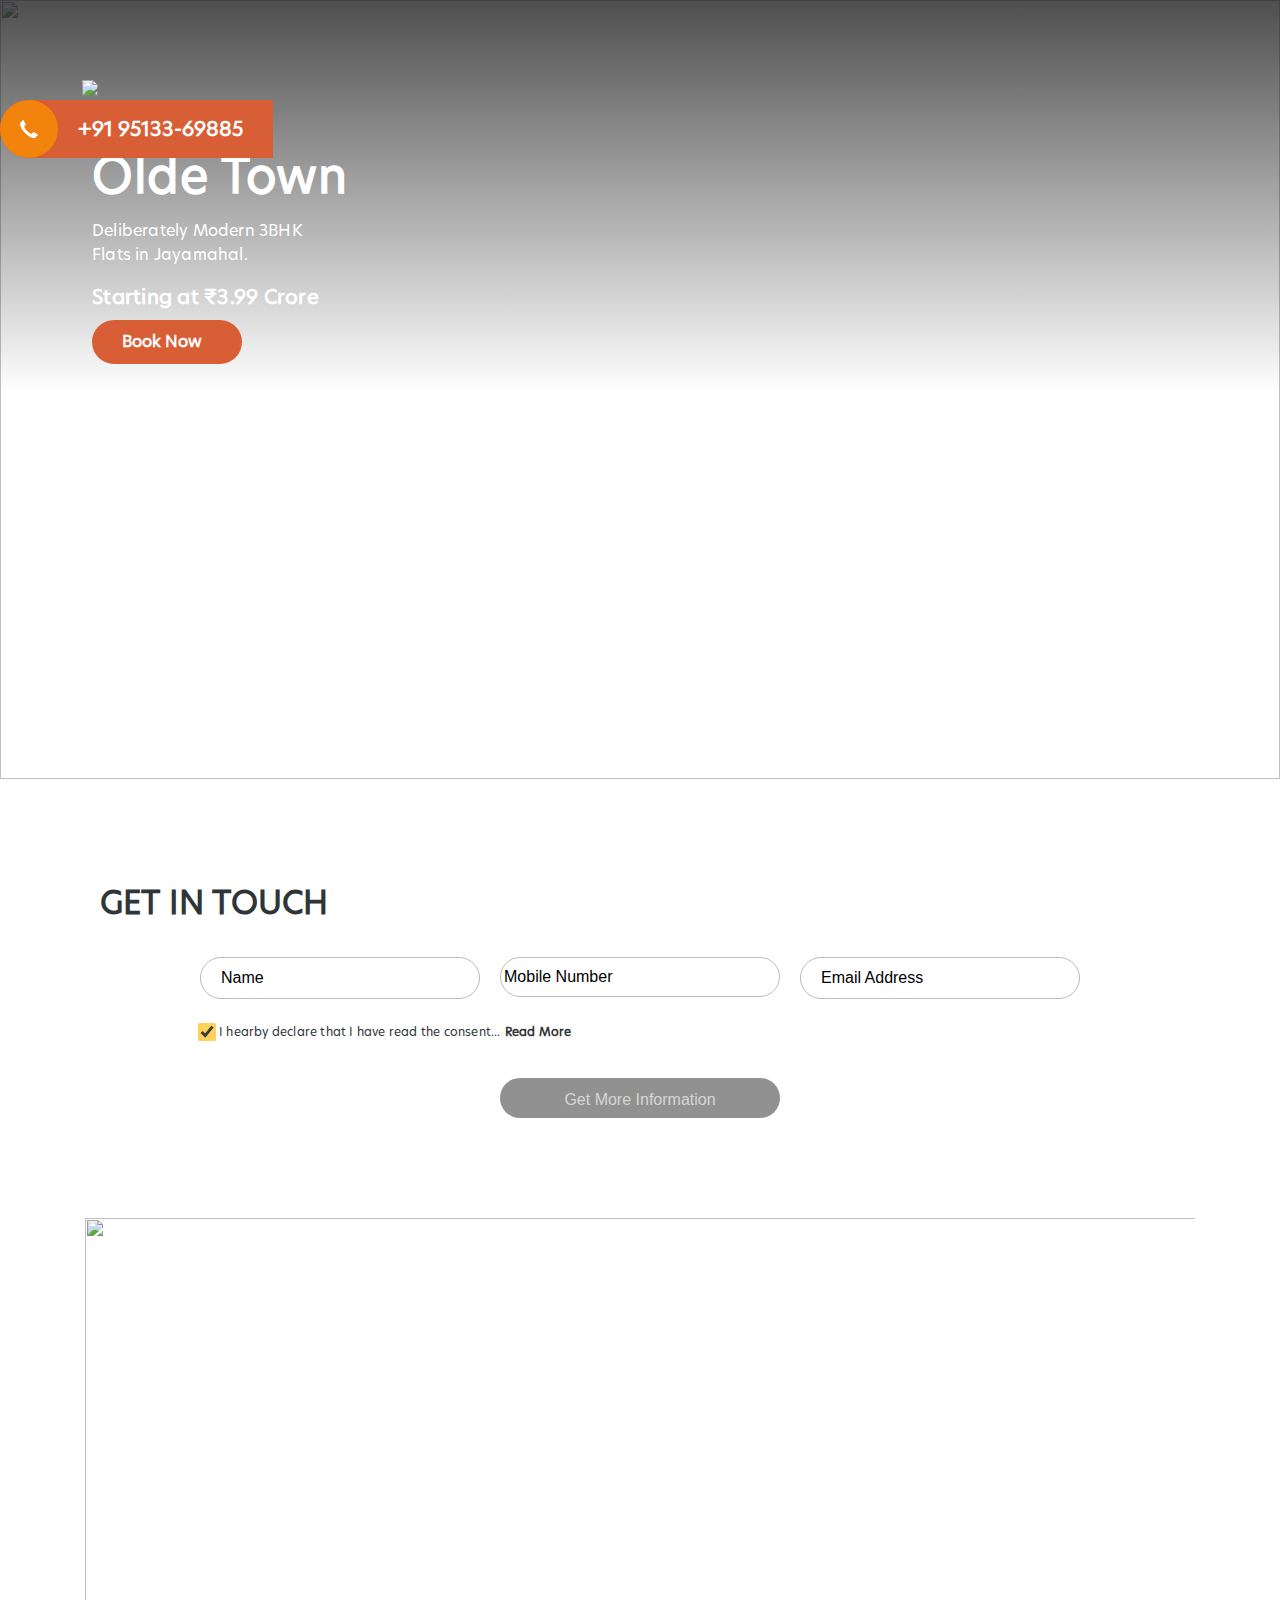
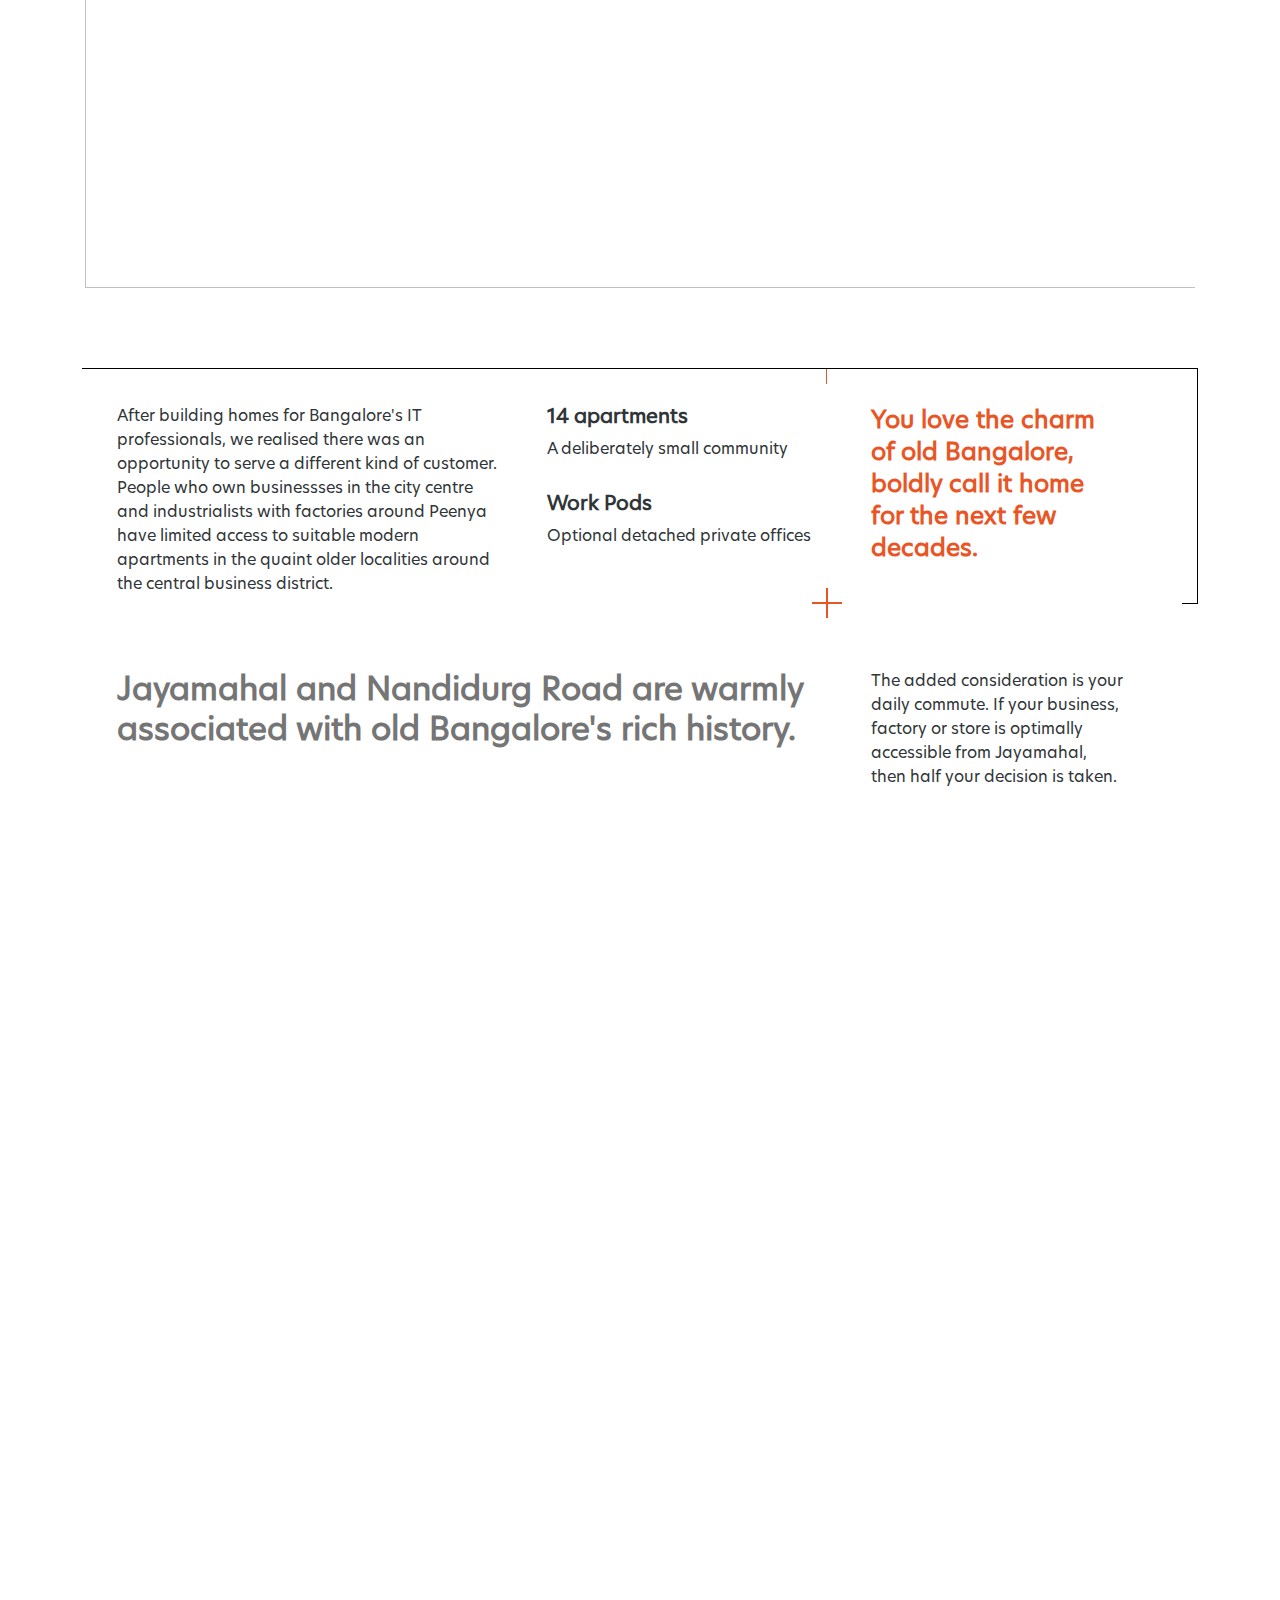
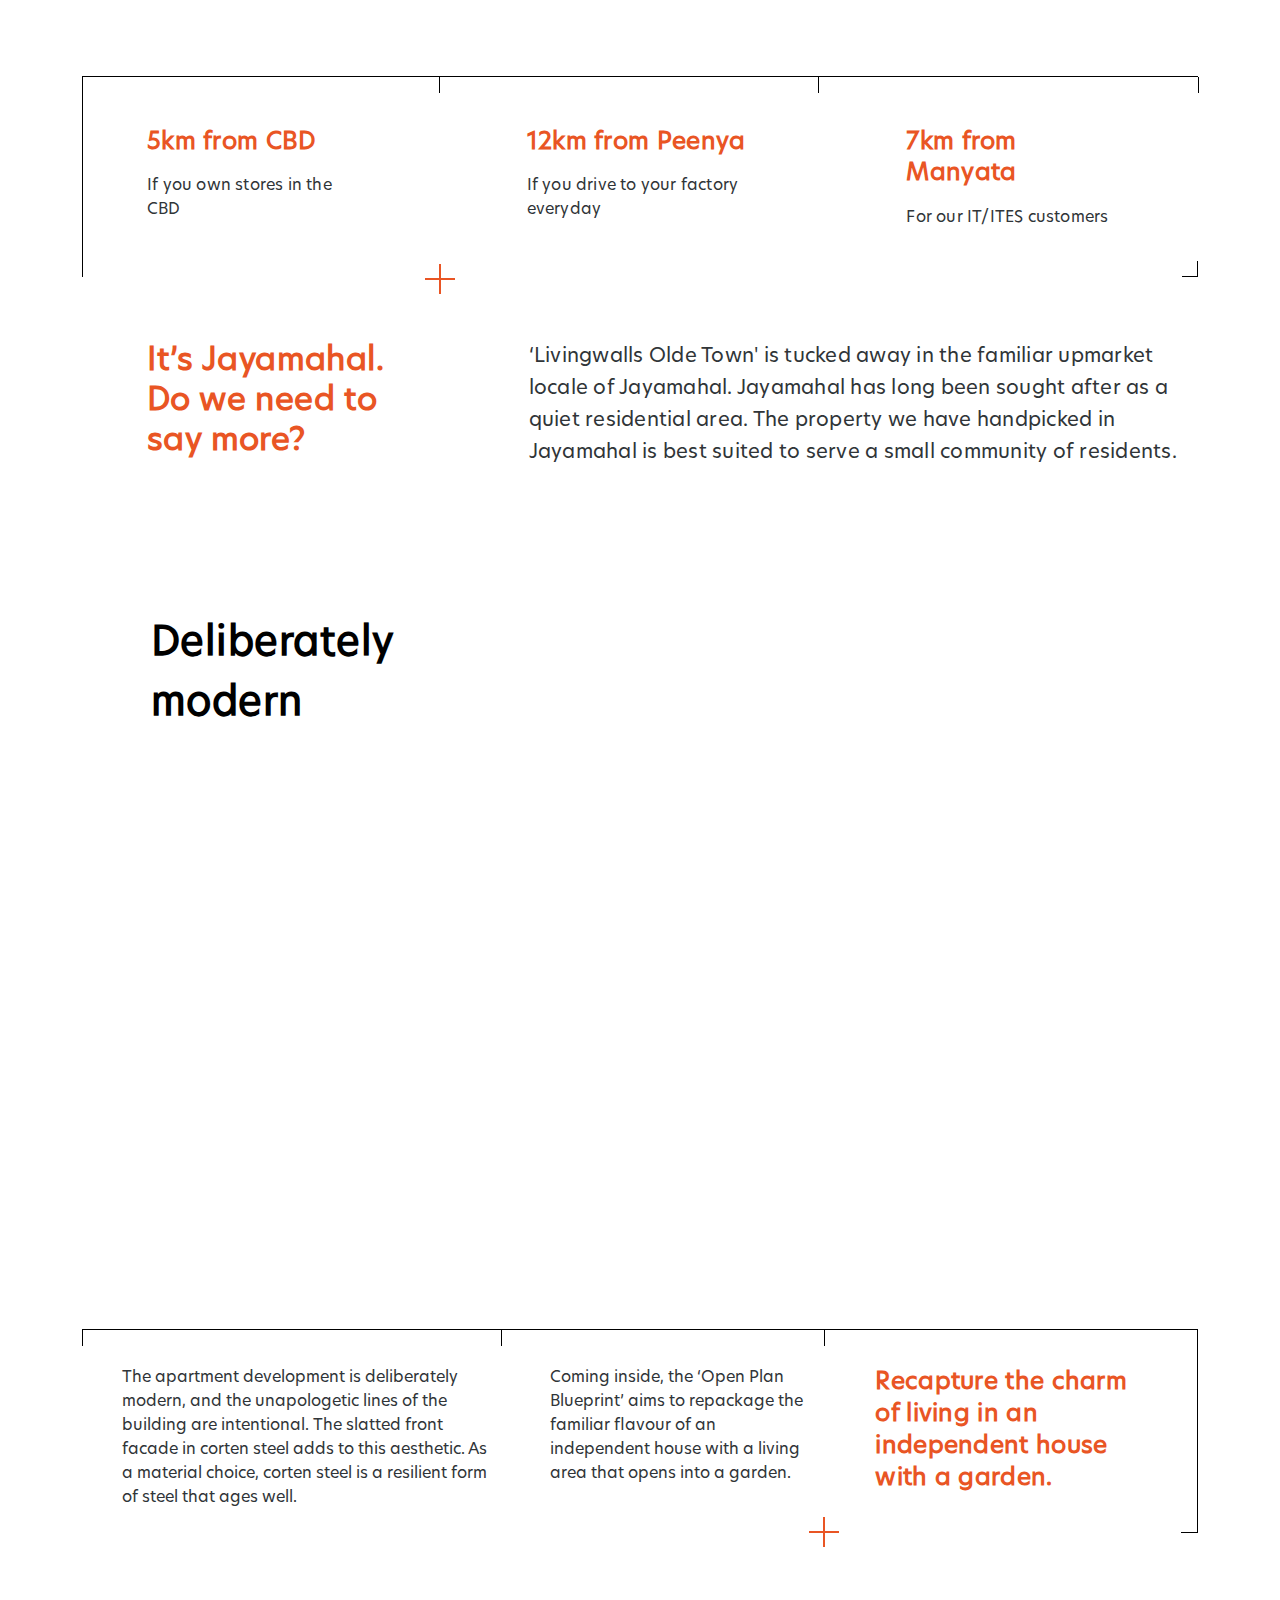
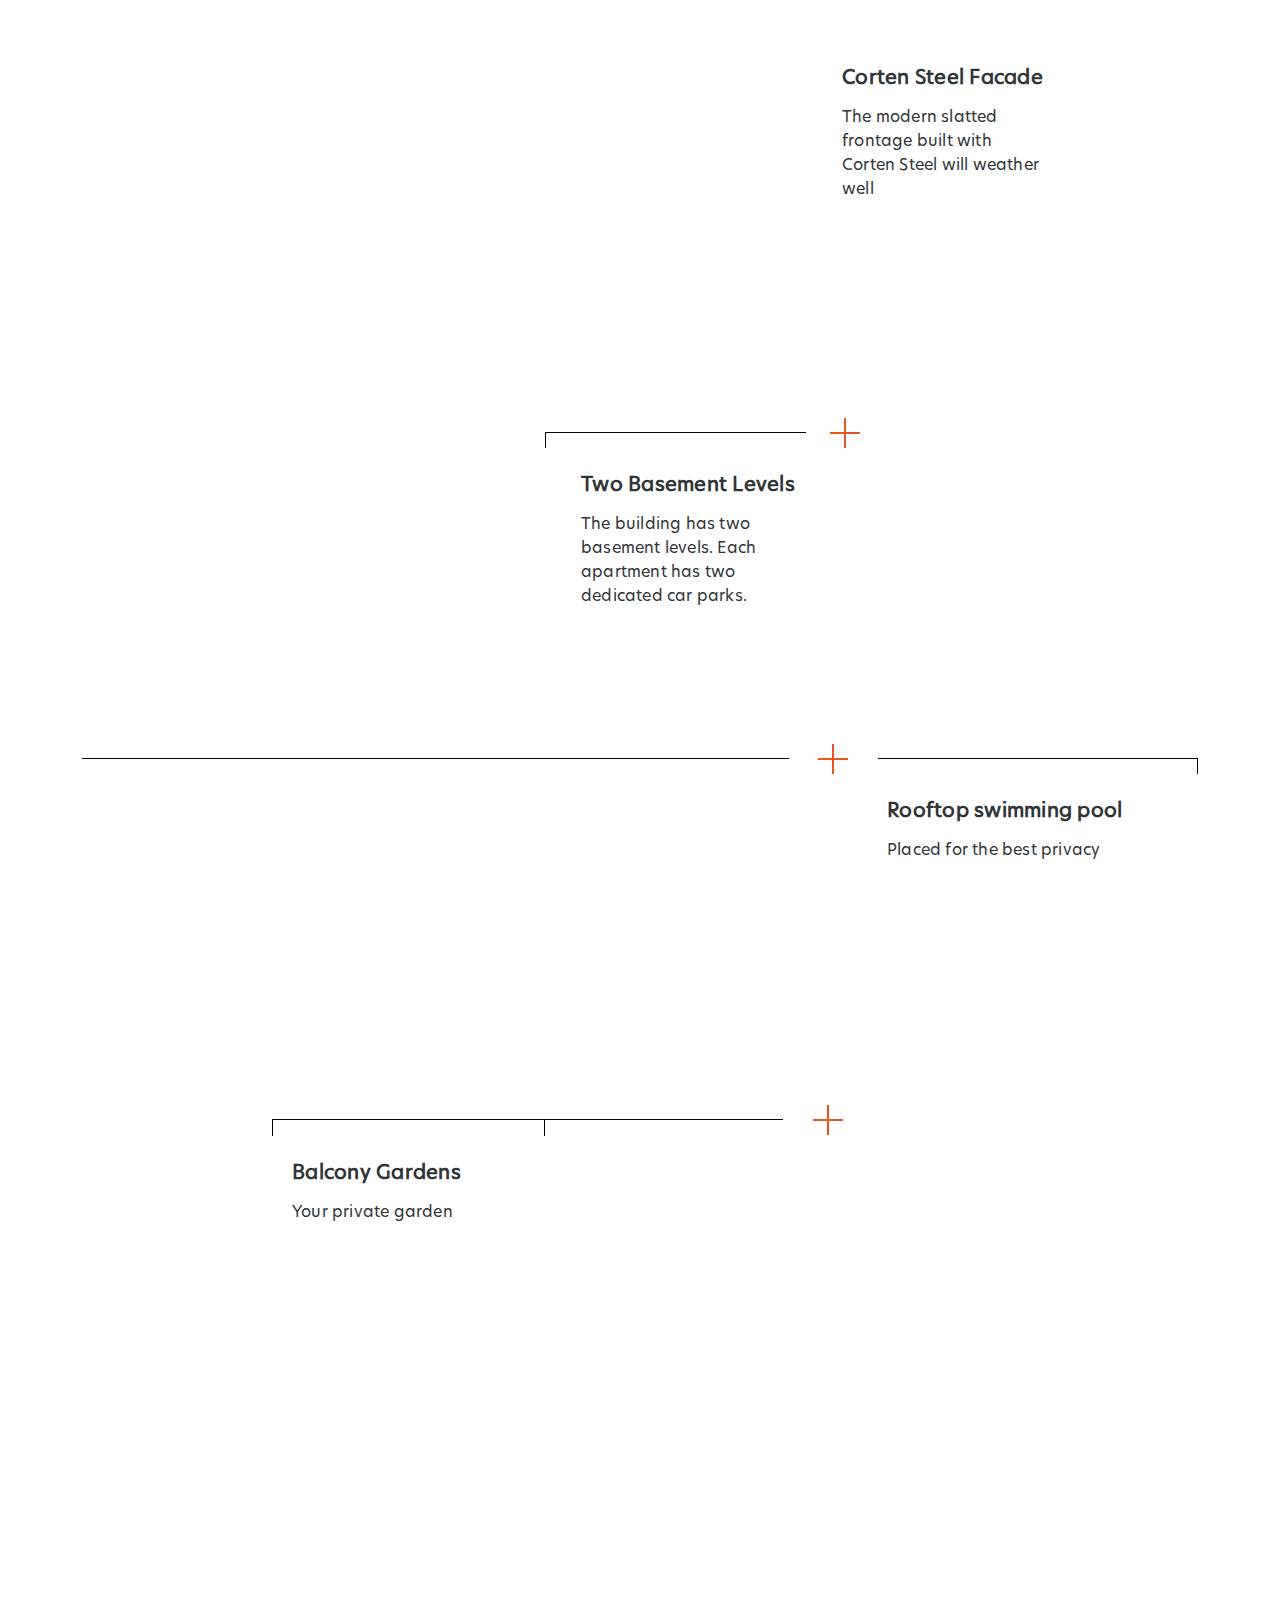
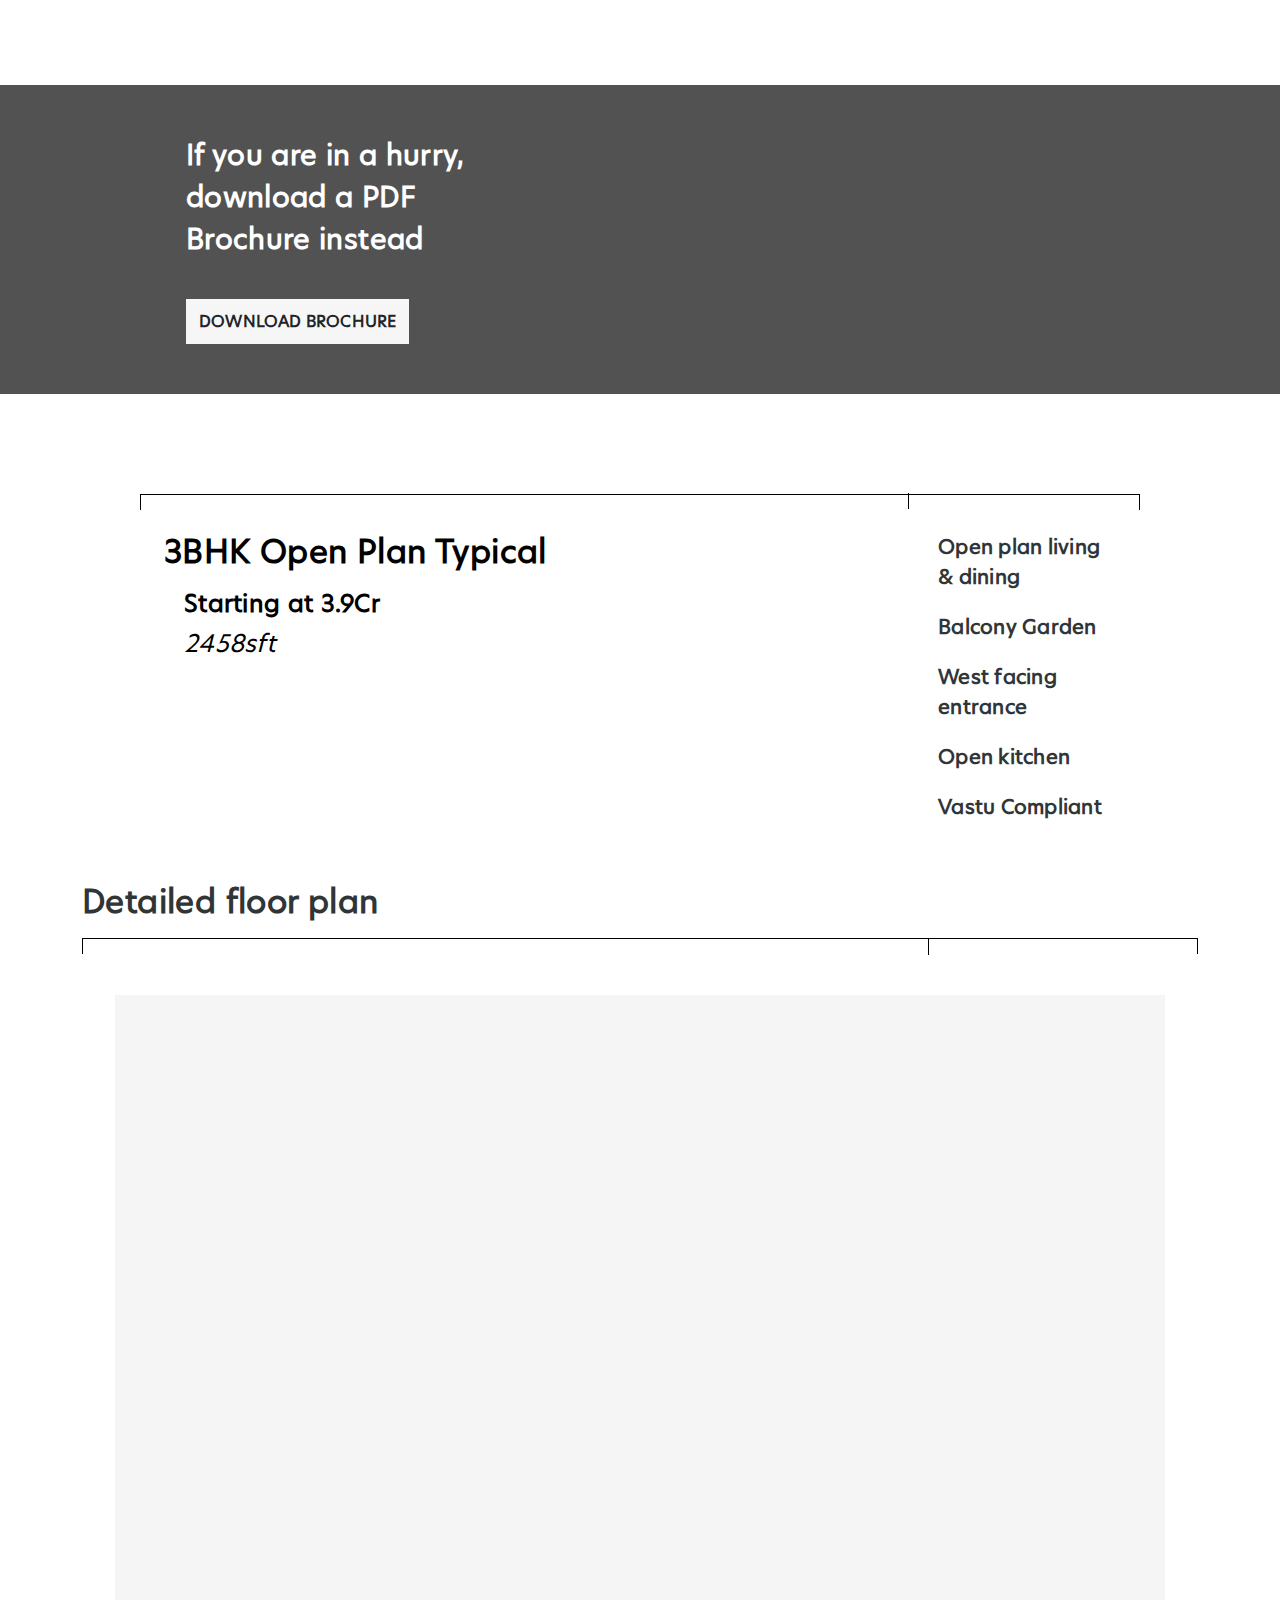
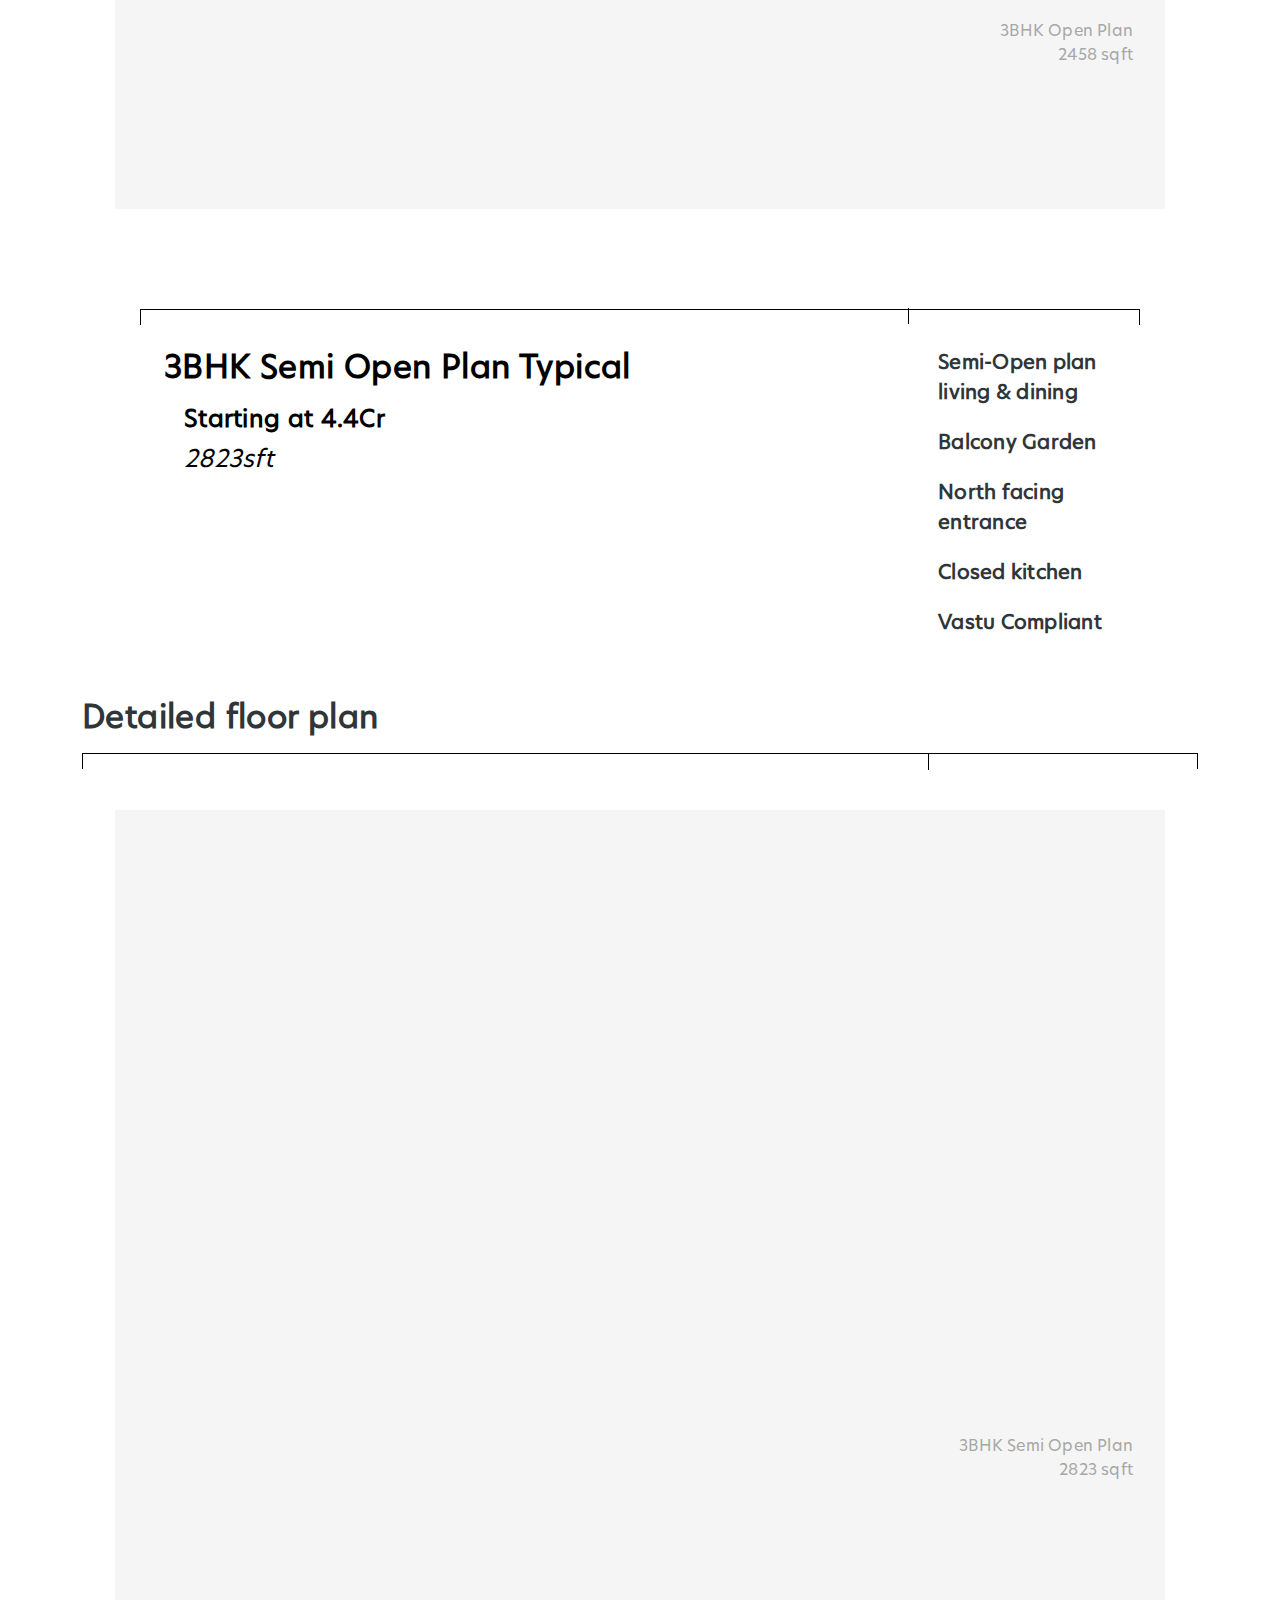
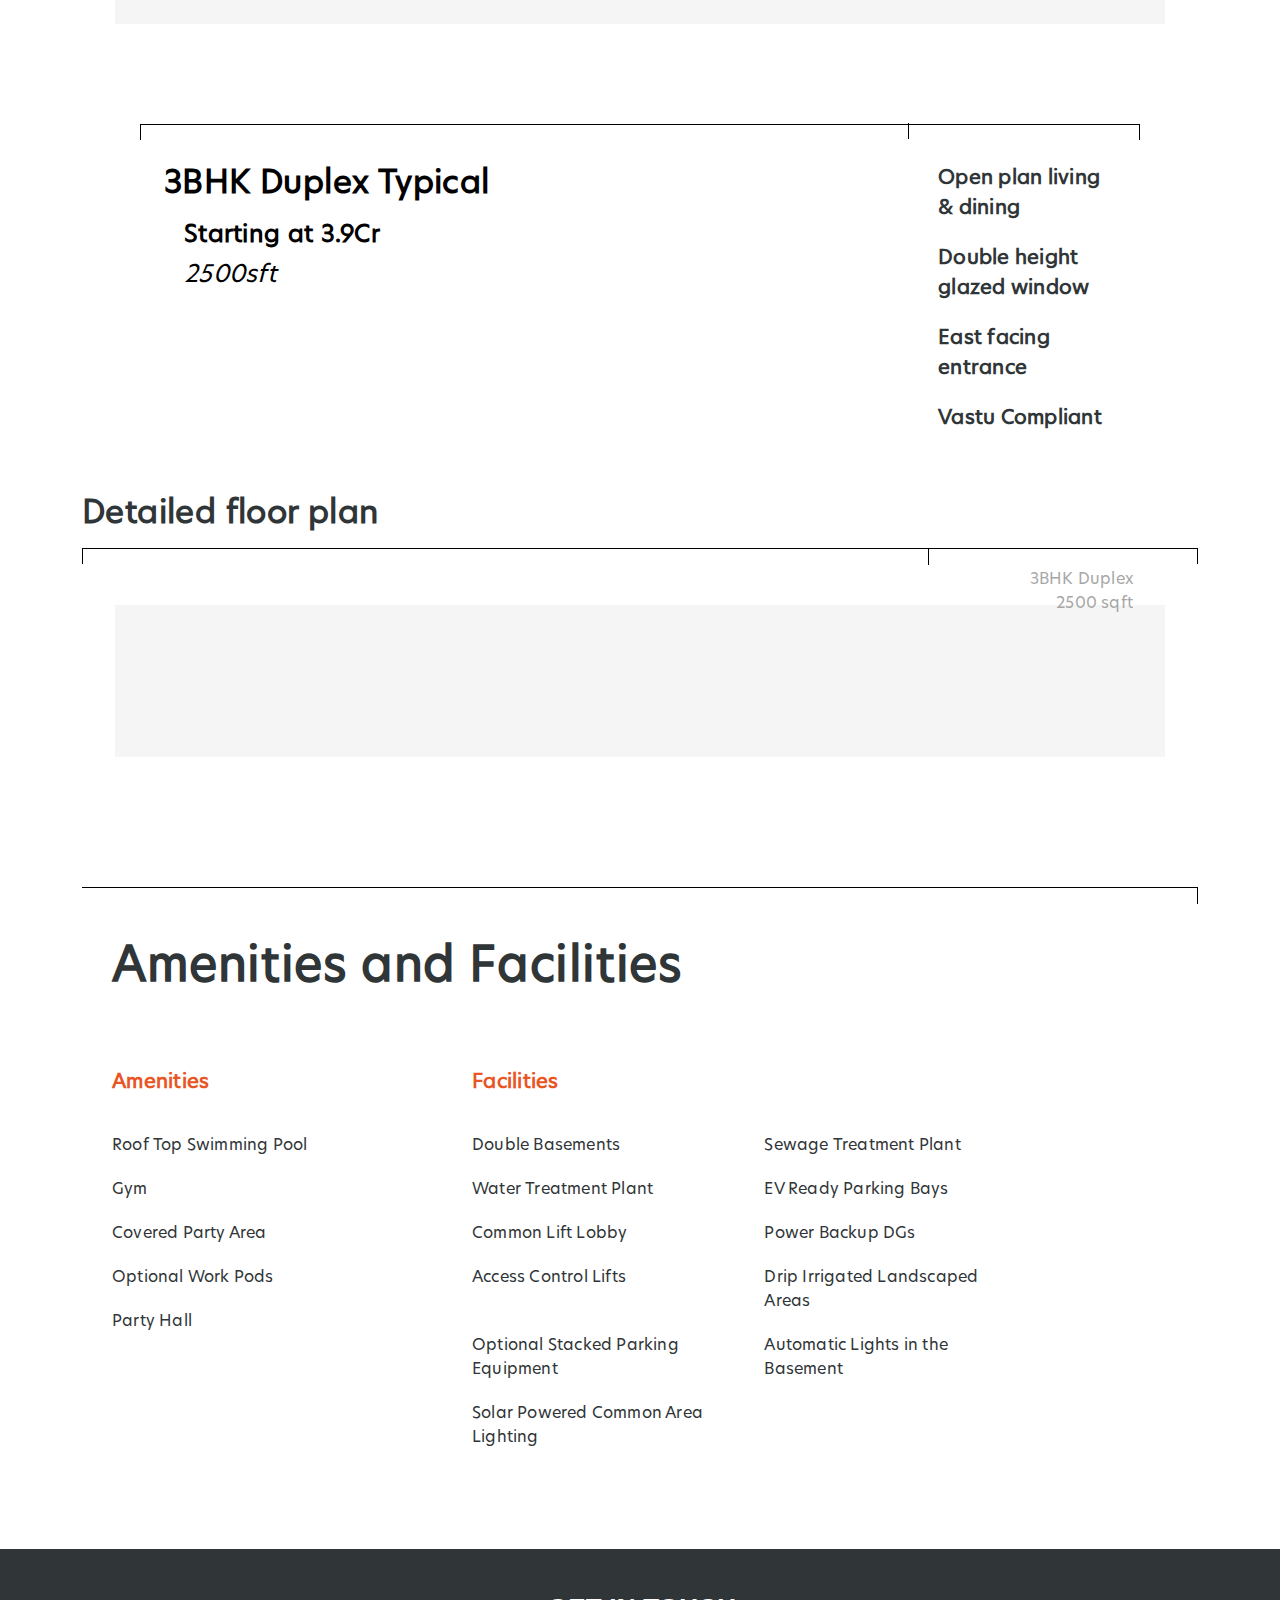
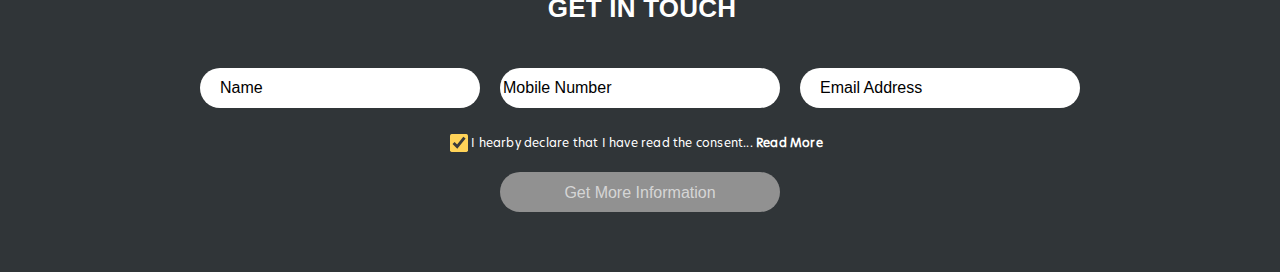
==== commit 69e21e9a: "new changes" ====
--- a/index.html
+++ b/index.html
@@ -648,6 +648,24 @@
     </script>
 
     <!-- Google tag (gtag.js) ends -->
+    <!-- ms clarity -->
+    <script type="text/javascript">
+      (function (c, l, a, r, i, t, y) {
+        c[a] =
+          c[a] ||
+          function () {
+            (c[a].q = c[a].q || []).push(arguments);
+          };
+
+        t = l.createElement(r);
+        t.async = 1;
+        t.src = "https://www.clarity.ms/tag/" + i;
+
+        y = l.getElementsByTagName(r)[0];
+        y.parentNode.insertBefore(t, y);
+      })(window, document, "clarity", "script", "gk9tdqjo67");
+    </script>
+    <!-- ms clarity ends -->
 
     <script src="assets/js/index.js" defer id="index-js"></script>
     <script defer src="https://unpkg.com/axios/dist/axios.min.js"></script>
@@ -1084,8 +1102,11 @@
               <input type="checkbox" checked="checked" title="checkbox" />
               <span class="checkmark"></span>
               <p class="readLess" id="read">
-                <span class="smallFont">I hearby declare that I have read the consent...</span
-                ><span class="smallFont" id="readLess" onclick="readMore()">Read More</span>
+                <span class="smallFont"
+                  >I hearby declare that I have read the consent...</span
+                ><span class="smallFont" id="readLess" onclick="readMore()"
+                  >Read More</span
+                >
               </p>
               <div class="readMoreScroll">
                 <span class="readMore smallFont" id="displayMore">
@@ -1096,7 +1117,9 @@
                   future, notwithstanding anything to the contrary that may be
                   contained anywhere, including any registration for DNC/ NDNC.
                 </span>
-                <span class="smallFont" id="readLess2" onclick="readLess2()">Read Less</span>
+                <span class="smallFont" id="readLess2" onclick="readLess2()"
+                  >Read Less</span
+                >
               </div>
             </div>
           </div>
@@ -1124,9 +1147,7 @@
             <span class="numberText" id="numberText"
               >Please Enter the Verification Code sent to</span
             >
-            <span class="changeLink" onclick="backMain(event, 1)"
-              >Change</span
-            >
+            <span class="changeLink" onclick="backMain(event, 1)">Change</span>
           </div>
           <div class="inutContainer">
             <input
@@ -1273,763 +1294,791 @@
                       <p>Deliberately Modern 3BHK Flats in Jayamahal.</p>
                     </div>
                     <h5>Starting at &#8377;3.99 Crore</h5>
-                  </div>
-                </div>
-              </div>
-            </div>
-            <div class="bottom-code">
-              <p class="mb-0">RERA No. PRM/KA/RERA/1251/446/PR/070622/004966</p>
+                    <div class="book_now" onclick="openModal()">Book Now</div>
+                  </div>
+                  <div class="bottom-code" style="bottom: -40px">
+                    <p class="mb-0" style="font-size: 13px">
+                      RERA No. PRM/KA/RERA/1251/446/PR/070622/004966
+                    </p>
+                  </div>
+                </div>
+              </div>
             </div>
             <div class="project-banner-image">
-              <img
+              <!-- <img
                 data-breeze="https://livingwalls.in/wp-content/uploads/2022/06/project-banner.jpg"
-                src="data:image/svg+xml;utf8,%3Csvg%20xmlns='http://www.w3.org/2000/svg'%20viewBox='0%200%200%200'%3E%3C/svg%3E"
+                src="./project-banner.png"
                 class="br-lazy"
-              />
+              /> -->
+              <img src="./project-banner.png" />
             </div>
           </div>
         </section>
-        <!-- form submission container -->
-        <section>
-          <div class="enquiry1">
-            <div class="sectionHeader">
-              <p class="headerText">
-                <span>GET IN TOUCH</span>
-              </p>
-            </div>
-            <form
-              class="enquiryMain1"
-              id="enquiryMain1"
-              onsubmit="return false"
-              action="#"
-            >
-              <div class="enquirySubMain1">
-                <div class="enquirySubSubMain1">
+        <div class="observerTarget">
+          <!-- form submission container -->
+          <section id="enquiry_form_1">
+            <div class="enquiry1">
+              <div class="sectionHeader">
+                <p class="headerText">
+                  <span>GET IN TOUCH</span>
+                </p>
+              </div>
+              <form
+                class="enquiryMain1"
+                id="enquiryMain1"
+                onsubmit="return false"
+                action="#"
+              >
+                <div class="enquirySubMain1">
+                  <div class="enquirySubSubMain1">
+                    <input
+                      type="text"
+                      name="name1"
+                      id="name1"
+                      placeholder="Name"
+                      required
+                      style="padding: 20px"
+                    />
+                    <input
+                      type="tel"
+                      onclick="this.setSelectionRange(0, this.value.length)"
+                      name="phone1"
+                      id="phone1"
+                      placeholder="Mobile Number"
+                      maxlength="10"
+                      required
+                      class="inputPhone"
+                    />
+                    <input
+                      type="email"
+                      name="email1"
+                      id="email1"
+                      placeholder="Email Address"
+                      required
+                      style="padding: 20px"
+                    />
+                  </div>
+                  <div class="boxWrapper1">
+                    <div class="checkboxWrapper1">
+                      <input type="checkbox" checked="checked" />
+                      <p id="displayLessThree">
+                        <span class="smallFont"
+                          >I hearby declare that I have read the
+                          consent...</span
+                        >
+                        <span
+                          class="smallFont"
+                          id="readMoreButton"
+                          onclick="readMore3()"
+                          >Read More</span
+                        >
+                      </p>
+                      <div>
+                        <span class="readMore smallFont" id="displayMoreThree">
+                          I hereby declare that I have read the consent and I
+                          appoint and allow FINCITY and its Developer partners
+                          to call or SMS and/or WhatsApp with details regarding
+                          this project or any other projects including new
+                          launches from time to time in future, notwithstanding
+                          anything to the contrary that may be contained
+                          anywhere, including any registration for DNC/ NDNC.
+                        </span>
+                        <span
+                          class="smallFont"
+                          id="readLessButton"
+                          onclick="readLess3()"
+                          >Read Less</span
+                        >
+                      </div>
+                    </div>
+                  </div>
+                </div>
+                <button
+                  class="enquirBbutton"
+                  onclick="openApi(event,3)"
+                  id="enquirBbutton3"
+                  type="submit"
+                >
+                  Get More Information
+                </button>
+                <div id="error"></div>
+              </form>
+              <form
+                class="otpVerification myOtpVerification"
+                id="otpVerification2"
+                onsubmit="return false"
+              >
+                <div class="sectionHeader">
+                  <p class="headerText">
+                    <span>Verification Code</span>
+                  </p>
+                </div>
+                <div class="resendText">
+                  <span class="numberText2" id="numberText2">
+                    Please Enter the Verification Code sent to</span
+                  >
+                  <span class="changeLink" onclick="backMain(event, 3)"
+                    >Change</span
+                  >
+                </div>
+                <div class="inutContainer">
                   <input
+                    class="otpInput"
+                    maxlength="1"
+                    id="_1st_3"
+                    onkeyup="clickEvent(this, '_2nd_3')"
                     type="text"
-                    name="name1"
-                    id="name1"
-                    placeholder="Name"
-                    required
-                    style="padding: 20px"
+                    onkeydown="moveFocusBack(event)"
+                    inputmode="numeric"
                   />
                   <input
-                    type="tel"
-                    onclick="this.setSelectionRange(0, this.value.length)"
-                    name="phone1"
-                    id="phone1"
-                    placeholder="Mobile Number"
-                    maxlength="10"
-                    required
-                    class="inputPhone"
+                    class="otpInput"
+                    maxlength="1"
+                    id="_2nd_3"
+                    onkeyup="clickEvent(this, '_3rd_3')"
+                    type="text"
+                    onkeydown="moveFocusBack(event)"
+                    inputmode="numeric"
                   />
                   <input
-                    type="email"
-                    name="email1"
-                    id="email1"
-                    placeholder="Email Address"
-                    required
-                    style="padding: 20px"
+                    class="otpInput"
+                    maxlength="1"
+                    id="_3rd_3"
+                    type="text"
+                    onkeyup="clickEvent(this, '_4th_3')"
+                    onkeydown="moveFocusBack(event)"
+                    inputmode="numeric"
                   />
-                </div>
-                <div class="boxWrapper1">
-                  <div class="checkboxWrapper1">
-                    <input type="checkbox" checked="checked" />
-                    <p id="displayLessThree">
-                      <span class="smallFont">I hearby declare that I have read the consent...</span>
-                      <span class="smallFont" id="readMoreButton" onclick="readMore3()">Read More</span>
+                  <input
+                    class="otpInput"
+                    maxlength="1"
+                    id="_4th_3"
+                    type="text"
+                    onkeydown="moveFocusBack(event)"
+                    inputmode="numeric"
+                  />
+                </div>
+                <div class="boxWrapper myBoxWrapper">
+                  <p>Don't receive OTP?</p>
+                  <p onclick="resendOtp(event, false)" id="resendOtp">
+                    Resend OTP
+                  </p>
+                </div>
+                <button
+                  class="otpBbutton"
+                  id="otpBbutton3"
+                  type="submit"
+                  onclick="verfiyOtp(event, 3)"
+                >
+                  Verify
+                </button>
+                <div id="error"></div>
+              </form>
+              <div class="location" id="location2" onsubmit="return false">
+                <div class="locationSection">
+                  <div class="headerModal">
+                    <lottie-player
+                      title="marker"
+                      background="transparent"
+                      src="assets/marker-lottie.json"
+                      speed="1"
+                      style="width: 150px; height: 150px"
+                      autoplay
+                      loop
+                    ></lottie-player>
+                  </div>
+                  <div class="consentText">
+                    <p class="ThankYou">Thank You!</p>
+                    <p id="serveBetter">To Serve you better</p>
+                    <p class="shareLocation">Please Share your Location</p>
+                  </div>
+                  <button
+                    class="locationButton"
+                    id="locationButton2"
+                    type="submit"
+                    onclick="detectLocation(event, 3)"
+                  >
+                    <p class="detectText" id="detectText2">
+                      Detect My Location
                     </p>
-                    <div>
-                      <span class="readMore smallFont" id="displayMoreThree">
-                        I hereby declare that I have read the consent and I
-                        appoint and allow FINCITY and its Developer partners to
-                        call or SMS and/or WhatsApp with details regarding this
-                        project or any other projects including new launches
-                        from time to time in future, notwithstanding anything to
-                        the contrary that may be contained anywhere, including
-                        any registration for DNC/ NDNC.
-                      </span>
-                      <span class="smallFont" id="readLessButton" onclick="readLess3()">Read Less</span>
-                    </div>
-                  </div>
-                </div>
-              </div>
-              <button
-                class="enquirBbutton"
-                onclick="openApi(event,3)"
-                id="enquirBbutton3"
-                type="submit"
-              >
-                Get More Information
-              </button>
-              <div id="error"></div>
-            </form>
-            <form
-              class="otpVerification myOtpVerification"
-              id="otpVerification2"
-              onsubmit="return false"
-            >
-              <div class="sectionHeader">
-                <p class="headerText">
-                  <span>Verification Code</span>
-                </p>
-              </div>
-              <div class="resendText">
-                <span class="numberText2" id="numberText2">
-                  Please Enter the Verification Code sent to</span>
-                <span class="changeLink" onclick="backMain(event, 3)">Change</span
-                >
-              </div>
-              <div class="inutContainer">
-                <input
-                  class="otpInput"
-                  maxlength="1"
-                  id="_1st_3"
-                  onkeyup="clickEvent(this, '_2nd_3')"
-                  type="text"
-                  onkeydown="moveFocusBack(event)"
-                  inputmode="numeric"
-                />
-                <input
-                  class="otpInput"
-                  maxlength="1"
-                  id="_2nd_3"
-                  onkeyup="clickEvent(this, '_3rd_3')"
-                  type="text"
-                  onkeydown="moveFocusBack(event)"
-                  inputmode="numeric"
-                />
-                <input
-                  class="otpInput"
-                  maxlength="1"
-                  id="_3rd_3"
-                  type="text"
-                  onkeyup="clickEvent(this, '_4th_3')"
-                  onkeydown="moveFocusBack(event)"
-                  inputmode="numeric"
-                />
-                <input
-                  class="otpInput"
-                  maxlength="1"
-                  id="_4th_3"
-                  type="text"
-                  onkeydown="moveFocusBack(event)"
-                  inputmode="numeric"
-                />
-              </div>
-              <div class="boxWrapper myBoxWrapper">
-                <p>Don't receive OTP?</p>
-                <p onclick="resendOtp(event, false)" id="resendOtp">
-                  Resend OTP
-                </p>
-              </div>
-              <button
-                class="otpBbutton"
-                id="otpBbutton3"
-                type="submit"
-                onclick="verfiyOtp(event, 3)"
-              >
-                Verify
-              </button>
-              <div id="error"></div>
-            </form>
-            <div class="location" id="location2" onsubmit="return false">
-              <div class="locationSection">
-                <div class="headerModal">
-                  <lottie-player
-                    title="marker"
-                    background="transparent"
-                    src="assets/marker-lottie.json"
-                    speed="1"
-                    style="width: 150px; height: 150px"
-                    autoplay
-                    loop
-                  ></lottie-player>
-                </div>
-                <div class="consentText">
-                  <p class="ThankYou">Thank You!</p>
-                  <p id="serveBetter">To Serve you better</p>
-                  <p class="shareLocation">Please Share your Location</p>
-                </div>
-                <button
-                  class="locationButton"
-                  id="locationButton2"
-                  type="submit"
-                  onclick="detectLocation(event, 3)"
-                >
-                  <p class="detectText" id="detectText2">Detect My Location</p>
+                    <img
+                      src="assets/images/focus.svg"
+                      alt="located"
+                      class="detect"
+                      id="detect2"
+                    />
+                    <span id="timer2"></span>
+                    <lottie-player
+                      class="loading"
+                      id="loading2"
+                      src="assets/images/loading.json"
+                      background="transparent"
+                      speed="1"
+                      autoplay
+                      loop
+                      style="width: 50px; height: 50px"
+                    ></lottie-player>
+                  </button>
+                </div>
+              </div>
+            </div>
+          </section>
+          <!-- banner in container -->
+          <section
+            class="banner-container heading-white"
+            style="margin-top: 100px"
+          >
+            <div class="container">
+              <div class="banner-container-heading">
+                <div class="heading-content">
+                  <h2>Designed for a select few.</h2>
+                </div>
+              </div>
+              <div class="row">
+                <div class="col-12">
                   <img
-                    src="assets/images/focus.svg"
-                    alt="located"
-                    class="detect"
-                    id="detect2"
+                    width="2560"
+                    height="1969"
+                    alt=""
+                    decoding="async"
+                    loading="lazy"
+                    data-breeze="https://livingwalls.in/wp-content/uploads/2022/06/designed-for-select-few-scaled.jpg"
+                    src="data:image/svg+xml;utf8,%3Csvg%20xmlns='http://www.w3.org/2000/svg'%20viewBox='0%200%202560%201969'%3E%3C/svg%3E"
+                    class="attachment-full size-full br-lazy"
+                    data-brsrcset="https://livingwalls.in/wp-content/uploads/2022/06/designed-for-select-few-scaled.jpg 2560w, https://livingwalls.in/wp-content/uploads/2022/06/designed-for-select-few-300x231.jpg 300w, https://livingwalls.in/wp-content/uploads/2022/06/designed-for-select-few-1024x788.jpg 1024w, https://livingwalls.in/wp-content/uploads/2022/06/designed-for-select-few-768x591.jpg 768w, https://livingwalls.in/wp-content/uploads/2022/06/designed-for-select-few-1536x1181.jpg 1536w, https://livingwalls.in/wp-content/uploads/2022/06/designed-for-select-few-2048x1575.jpg 2048w"
+                    data-brsizes="(max-width: 2560px) 100vw, 2560px"
                   />
-                  <span id="timer2"></span>
-                  <lottie-player
-                    class="loading"
-                    id="loading2"
-                    src="assets/images/loading.json"
-                    background="transparent"
-                    speed="1"
-                    autoplay
-                    loop
-                    style="width: 50px; height: 50px"
-                  ></lottie-player>
-                </button>
-              </div>
-            </div>
-          </div>
-        </section>
-        <!-- banner in container -->
-        <section
-          class="banner-container heading-white"
-          style="margin-top: 100px"
-        >
-          <div class="container">
-            <div class="banner-container-heading">
-              <div class="heading-content">
-                <h2>Designed for a select few.</h2>
-              </div>
-            </div>
-            <div class="row">
-              <div class="col-12">
-                <img
-                  width="2560"
-                  height="1969"
-                  alt=""
-                  decoding="async"
-                  loading="lazy"
-                  data-breeze="https://livingwalls.in/wp-content/uploads/2022/06/designed-for-select-few-scaled.jpg"
-                  src="data:image/svg+xml;utf8,%3Csvg%20xmlns='http://www.w3.org/2000/svg'%20viewBox='0%200%202560%201969'%3E%3C/svg%3E"
-                  class="attachment-full size-full br-lazy"
-                  data-brsrcset="https://livingwalls.in/wp-content/uploads/2022/06/designed-for-select-few-scaled.jpg 2560w, https://livingwalls.in/wp-content/uploads/2022/06/designed-for-select-few-300x231.jpg 300w, https://livingwalls.in/wp-content/uploads/2022/06/designed-for-select-few-1024x788.jpg 1024w, https://livingwalls.in/wp-content/uploads/2022/06/designed-for-select-few-768x591.jpg 768w, https://livingwalls.in/wp-content/uploads/2022/06/designed-for-select-few-1536x1181.jpg 1536w, https://livingwalls.in/wp-content/uploads/2022/06/designed-for-select-few-2048x1575.jpg 2048w"
-                  data-brsizes="(max-width: 2560px) 100vw, 2560px"
-                />
-              </div>
-            </div>
-          </div>
-        </section>
-        <section class="content-layout1">
-          <div class="container">
-            <div class="three-column-content-layout-row">
-              <div class="row gx-0">
-                <div class="col-lg-5 col-md-8">
-                  <div class="simple-text">
-                    After building homes for Bangalore's IT professionals, we
-                    realised there was an opportunity to serve a different kind
-                    of customer. People who own businessses in the city centre
-                    and industrialists with factories around Peenya have limited
-                    access to suitable modern apartments in the quaint older
-                    localities around the central business district.
-                  </div>
-                </div>
-                <div class="col-lg-3 col-md-4">
-                  <div class="heading-text-row">
-                    <div class="inner-content">
-                      <h5>14 apartments</h5>
-                      <div class="content-text">
-                        A deliberately small community
-                      </div>
-                    </div>
-                    <div class="inner-content">
-                      <h5>Work Pods</h5>
-                      <div class="content-text">
-                        Optional detached private offices
-                      </div>
-                    </div>
-                  </div>
-                </div>
-                <div class="col-lg-4 col-md-8">
-                  <div class="colored-text">
-                    You love the charm of old Bangalore, boldly call it home for
-                    the next few decades.
-                  </div>
-                </div>
-                <div class="col-lg-8 col-md-8">
-                  <div class="grey-text-wrap">
-                    <h4>
-                      Jayamahal and Nandidurg Road are warmly associated with
-                      old Bangalore's rich history.
-                    </h4>
-                  </div>
-                </div>
-                <div class="col-lg-4 col-md-4">
-                  <div class="text">
-                    The added consideration is your daily commute. If your
-                    business, factory or store is optimally accessible from
-                    Jayamahal, then half your decision is taken.
-                  </div>
-                </div>
-              </div>
-            </div>
-          </div>
-        </section>
-        <section class="custom-iframe">
-          <div class="iframe-heading">
-            Tucked away in <span>Jayamahal</span>
-          </div>
-          <div class="iframe-container">
-            <iframe
-              id="360"
-              src="https://livingwalls.in/wp-content/themes/living-walls/assets/360/location-v1/index.htm"
-              scrolling="no"
-              width="100%"
-              title="Tucked away in Jayamahal"
-            ></iframe>
-          </div>
-        </section>
-        <section class="content-layout2">
-          <div class="container">
-            <div class="three-column-content-layout-row">
-              <div class="row gx-0">
-                <div class="col-lg-12 col-md-6">
-                  <div class="heading-content-repeat">
-                    <div class="row">
-                      <div class="col-lg-4">
-                        <div class="heading-and-content">
-                          <h4>5km from CBD</h4>
-                          <p>If you own stores in the CBD</p>
+                </div>
+              </div>
+            </div>
+          </section>
+          <section class="content-layout1">
+            <div class="container">
+              <div class="three-column-content-layout-row">
+                <div class="row gx-0">
+                  <div class="col-lg-5 col-md-8">
+                    <div class="simple-text">
+                      After building homes for Bangalore's IT professionals, we
+                      realised there was an opportunity to serve a different
+                      kind of customer. People who own businessses in the city
+                      centre and industrialists with factories around Peenya
+                      have limited access to suitable modern apartments in the
+                      quaint older localities around the central business
+                      district.
+                    </div>
+                  </div>
+                  <div class="col-lg-3 col-md-4">
+                    <div class="heading-text-row">
+                      <div class="inner-content">
+                        <h5>14 apartments</h5>
+                        <div class="content-text">
+                          A deliberately small community
                         </div>
                       </div>
-                      <div class="col-lg-4">
-                        <div class="heading-and-content">
-                          <h4>12km from Peenya</h4>
-                          <p>If you drive to your factory everyday</p>
+                      <div class="inner-content">
+                        <h5>Work Pods</h5>
+                        <div class="content-text">
+                          Optional detached private offices
                         </div>
                       </div>
-                      <div class="col-lg-4">
-                        <div class="heading-and-content">
-                          <h4>7km from Manyata</h4>
-                          <p>For our IT/ITES customers</p>
+                    </div>
+                  </div>
+                  <div class="col-lg-4 col-md-8">
+                    <div class="colored-text">
+                      You love the charm of old Bangalore, boldly call it home
+                      for the next few decades.
+                    </div>
+                  </div>
+                  <div class="col-lg-8 col-md-8">
+                    <div class="grey-text-wrap">
+                      <h4>
+                        Jayamahal and Nandidurg Road are warmly associated with
+                        old Bangalore's rich history.
+                      </h4>
+                    </div>
+                  </div>
+                  <div class="col-lg-4 col-md-4">
+                    <div class="text">
+                      The added consideration is your daily commute. If your
+                      business, factory or store is optimally accessible from
+                      Jayamahal, then half your decision is taken.
+                    </div>
+                  </div>
+                </div>
+              </div>
+            </div>
+          </section>
+          <section class="custom-iframe">
+            <div class="iframe-heading">
+              Tucked away in <span>Jayamahal</span>
+            </div>
+            <div class="iframe-container">
+              <iframe
+                id="360"
+                src="https://livingwalls.in/wp-content/themes/living-walls/assets/360/location-v1/index.htm"
+                scrolling="no"
+                width="100%"
+                title="Tucked away in Jayamahal"
+              ></iframe>
+            </div>
+          </section>
+          <section class="content-layout2">
+            <div class="container">
+              <div class="three-column-content-layout-row">
+                <div class="row gx-0">
+                  <div class="col-lg-12 col-md-6">
+                    <div class="heading-content-repeat">
+                      <div class="row">
+                        <div class="col-lg-4">
+                          <div class="heading-and-content">
+                            <h4>5km from CBD</h4>
+                            <p>If you own stores in the CBD</p>
+                          </div>
                         </div>
-                      </div>
-                    </div>
-                  </div>
-                </div>
-                <div class="col-lg-12 col-md-6">
-                  <div class="color-heading-content">
-                    <div class="row">
-                      <div class="col-lg-4 col-md-12 col-12">
-                        <div class="color-heading">
-                          <h2>It&rsquo;s Jayamahal. Do we need to say more?</h2>
+                        <div class="col-lg-4">
+                          <div class="heading-and-content">
+                            <h4>12km from Peenya</h4>
+                            <p>If you drive to your factory everyday</p>
+                          </div>
                         </div>
-                      </div>
-                      <div class="col-lg-8 col-md-12 col-12">
-                        <div class="color-content">
-                          <h6>
-                            &lsquo;Livingwalls Olde Town' is tucked away in the
-                            familiar upmarket locale of Jayamahal. Jayamahal has
-                            long been sought after as a quiet residential area.
-                            The property we have handpicked in Jayamahal is best
-                            suited to serve a small community of residents.
-                          </h6>
-                        </div>
-                      </div>
-                    </div>
-                  </div>
-                </div>
-              </div>
-            </div>
-          </div>
-        </section>
-        <!-- banner in container -->
-        <section class="banner-container heading-black">
-          <div class="container">
-            <div class="banner-container-heading">
-              <div class="heading-content">
-                <h2>Deliberately modern</h2>
-              </div>
-            </div>
-            <div class="row">
-              <div class="col-12">
-                <img
-                  width="1290"
-                  height="979"
-                  alt=""
-                  decoding="async"
-                  loading="lazy"
-                  data-breeze="https://livingwalls.in/wp-content/uploads/2022/06/content-banner-2.jpg"
-                  src="data:image/svg+xml;utf8,%3Csvg%20xmlns='http://www.w3.org/2000/svg'%20viewBox='0%200%201290%20979'%3E%3C/svg%3E"
-                  class="attachment-full size-full br-lazy"
-                  data-brsrcset="https://livingwalls.in/wp-content/uploads/2022/06/content-banner-2.jpg 1290w, https://livingwalls.in/wp-content/uploads/2022/06/content-banner-2-300x228.jpg 300w, https://livingwalls.in/wp-content/uploads/2022/06/content-banner-2-1024x777.jpg 1024w, https://livingwalls.in/wp-content/uploads/2022/06/content-banner-2-768x583.jpg 768w"
-                  data-brsizes="(max-width: 1290px) 100vw, 1290px"
-                />
-              </div>
-            </div>
-          </div>
-        </section>
-        <section class="content-layout1 no-grey-content">
-          <div class="container">
-            <div class="three-column-content-layout-row">
-              <div class="row gx-0 gx-md-1 gx-lg-0">
-                <div class="col-lg-8 col-md-7">
-                  <div class="row">
-                    <div class="col-lg-7 col-md-12">
-                      <div class="simple-text">
-                        The apartment development is deliberately modern, and
-                        the unapologetic lines of the building are intentional.
-                        The slatted front facade in corten steel adds to this
-                        aesthetic. As a material choice, corten steel is a
-                        resilient form of steel that ages well.
-                      </div>
-                    </div>
-                    <div class="col-lg-5 col-md-12">
-                      <div class="heading-text-row">
-                        <div class="inner-content">
-                          <div class="content-text">
-                            Coming inside, the &lsquo;Open Plan Blueprint&rsquo;
-                            aims to repackage the familiar flavour of an
-                            independent house with a living area that opens into
-                            a garden.
+                        <div class="col-lg-4">
+                          <div class="heading-and-content">
+                            <h4>7km from Manyata</h4>
+                            <p>For our IT/ITES customers</p>
                           </div>
                         </div>
                       </div>
                     </div>
                   </div>
-                </div>
-                <div class="col-lg-4 col-md-5">
-                  <div class="colored-text">
-                    Recapture the charm of living in an independent house with a
-                    garden.
-                  </div>
-                </div>
-              </div>
-            </div>
-          </div>
-        </section>
-        <section class="image-content-layout1">
-          <div class="container">
-            <div class="image-content-wrap">
+                  <div class="col-lg-12 col-md-6">
+                    <div class="color-heading-content">
+                      <div class="row">
+                        <div class="col-lg-4 col-md-12 col-12">
+                          <div class="color-heading">
+                            <h2>
+                              It&rsquo;s Jayamahal. Do we need to say more?
+                            </h2>
+                          </div>
+                        </div>
+                        <div class="col-lg-8 col-md-12 col-12">
+                          <div class="color-content">
+                            <h6>
+                              &lsquo;Livingwalls Olde Town' is tucked away in
+                              the familiar upmarket locale of Jayamahal.
+                              Jayamahal has long been sought after as a quiet
+                              residential area. The property we have handpicked
+                              in Jayamahal is best suited to serve a small
+                              community of residents.
+                            </h6>
+                          </div>
+                        </div>
+                      </div>
+                    </div>
+                  </div>
+                </div>
+              </div>
+            </div>
+          </section>
+          <!-- banner in container -->
+          <section class="banner-container heading-black">
+            <div class="container">
+              <div class="banner-container-heading">
+                <div class="heading-content">
+                  <h2>Deliberately modern</h2>
+                </div>
+              </div>
               <div class="row">
-                <div
-                  class="col-xl-5 col-lg-4 col-md-5 col-12 d-none d-lg-block d-md-none"
-                >
-                  <div class="layout-image">
-                    <img
-                      width="640"
-                      height="493"
-                      alt=""
-                      decoding="async"
-                      loading="lazy"
-                      data-breeze="https://livingwalls.in/wp-content/uploads/2022/06/designed-for-select-few-768x591.jpg"
-                      src="data:image/svg+xml;utf8,%3Csvg%20xmlns='http://www.w3.org/2000/svg'%20viewBox='0%200%20640%20493'%3E%3C/svg%3E"
-                      class="attachment-medium_large size-medium_large br-lazy"
-                      data-brsrcset="https://livingwalls.in/wp-content/uploads/2022/06/designed-for-select-few-768x591.jpg 768w, https://livingwalls.in/wp-content/uploads/2022/06/designed-for-select-few-300x231.jpg 300w, https://livingwalls.in/wp-content/uploads/2022/06/designed-for-select-few-1024x788.jpg 1024w, https://livingwalls.in/wp-content/uploads/2022/06/designed-for-select-few-1536x1181.jpg 1536w, https://livingwalls.in/wp-content/uploads/2022/06/designed-for-select-few-2048x1575.jpg 2048w"
-                      data-brsizes="(max-width: 640px) 100vw, 640px"
-                    />
-                  </div>
-                </div>
-                <div class="col-xl-3 col-lg-4 col-md-7 col-12">
-                  <div class="layout-image layout1-image-small">
-                    <img
-                      width="300"
-                      height="300"
-                      alt=""
-                      decoding="async"
-                      loading="lazy"
-                      data-breeze="https://livingwalls.in/wp-content/uploads/2022/06/Corten-Steel-300x300.jpg"
-                      src="data:image/svg+xml;utf8,%3Csvg%20xmlns='http://www.w3.org/2000/svg'%20viewBox='0%200%20300%20300'%3E%3C/svg%3E"
-                      class="attachment-medium size-medium br-lazy"
-                      data-brsrcset="https://livingwalls.in/wp-content/uploads/2022/06/Corten-Steel-300x300.jpg 300w, https://livingwalls.in/wp-content/uploads/2022/06/Corten-Steel-150x150.jpg 150w, https://livingwalls.in/wp-content/uploads/2022/06/Corten-Steel-768x768.jpg 768w, https://livingwalls.in/wp-content/uploads/2022/06/Corten-Steel.jpg 805w"
-                      data-brsizes="(max-width: 300px) 100vw, 300px"
-                    />
-                  </div>
-                </div>
-                <div class="col-xl-3 col-lg-4 col-md-5 col-12">
-                  <div class="layout-content">
-                    <h5>Corten Steel Facade</h5>
-                    <p>
-                      The modern slatted frontage built with Corten Steel will
-                      weather well
-                    </p>
-                  </div>
-                </div>
-              </div>
-            </div>
-          </div>
-        </section>
-        <section class="image-content-layout4">
-          <div class="container">
-            <div class="image-content-wrap">
-              <div class="row">
-                <div
-                  class="col-xl-3 col-lg-4 col-md-6 col-12 order-2 order-md-2 order-lg-1 offset-xl-5 offset-lg-4"
-                >
-                  <div class="layout-content">
-                    <h5>Two Basement Levels</h5>
-                    <p>
-                      The building has two basement levels. Each apartment has
-                      two dedicated car parks.
-                    </p>
-                  </div>
-                </div>
-                <div
-                  class="col-xl-4 col-lg-4 col-md-6 col-12 order-1 order-md-2 order-lg-2"
-                >
-                  <div class="left-plus layout-image">
-                    <img
-                      width="300"
-                      height="201"
-                      alt=""
-                      decoding="async"
-                      loading="lazy"
-                      data-breeze="https://livingwalls.in/wp-content/uploads/2022/06/image-8-300x201.jpg"
-                      src="data:image/svg+xml;utf8,%3Csvg%20xmlns='http://www.w3.org/2000/svg'%20viewBox='0%200%20300%20201'%3E%3C/svg%3E"
-                      class="attachment-medium size-medium br-lazy"
-                      data-brsrcset="https://livingwalls.in/wp-content/uploads/2022/06/image-8-300x201.jpg 300w, https://livingwalls.in/wp-content/uploads/2022/06/image-8.jpg 640w"
-                      data-brsizes="(max-width: 300px) 100vw, 300px"
-                    />
-                  </div>
-                </div>
-              </div>
-            </div>
-          </div>
-        </section>
-        <section class="image-content-layout5">
-          <div class="container">
-            <div class="image-content-wrap">
-              <div class="row gx-5 gx-md-4 gx-lg-4">
-                <div class="col-xl-8 col-lg-8 col-md-7 col-12">
-                  <div class="left-plus layout-image">
-                    <img
-                      width="640"
-                      height="227"
-                      alt=""
-                      decoding="async"
-                      loading="lazy"
-                      data-breeze="https://livingwalls.in/wp-content/uploads/2022/06/image-9-768x272.jpg"
-                      src="data:image/svg+xml;utf8,%3Csvg%20xmlns='http://www.w3.org/2000/svg'%20viewBox='0%200%20640%20227'%3E%3C/svg%3E"
-                      class="attachment-medium_large size-medium_large br-lazy"
-                      data-brsrcset="https://livingwalls.in/wp-content/uploads/2022/06/image-9-768x272.jpg 768w, https://livingwalls.in/wp-content/uploads/2022/06/image-9-300x106.jpg 300w, https://livingwalls.in/wp-content/uploads/2022/06/image-9.jpg 848w"
-                      data-brsizes="(max-width: 640px) 100vw, 640px"
-                    />
-                  </div>
-                </div>
-                <div class="col-xl-4 col-lg-4 col-md-5 col-12">
-                  <div class="layout-content">
-                    <h5>Rooftop swimming pool</h5>
-                    <p>Placed for the best privacy</p>
-                  </div>
-                </div>
-              </div>
-            </div>
-          </div>
-        </section>
-        <section class="image-content-layout2">
-          <div class="container">
-            <div class="image-content-wrap">
-              <div class="row gx-lg-4 gx-md-5 gx-sm-0 gx-0">
-                <div
-                  class="col-xl-3 col-lg-4 col-md-6 col-12 offset-xl-2 offset-lg-0 order-2 order-md-1 order-lg-1"
-                >
-                  <div class="layout-content">
-                    <h5>Balcony Gardens</h5>
-                    <p>Your private garden</p>
-                  </div>
-                </div>
-                <div
-                  class="col-xl-3 col-lg-4 col-md-6 col-12 order-1 order-md-2 order-lg-2"
-                >
-                  <div class="left-plus layout-image">
-                    <img
-                      width="300"
-                      height="300"
-                      alt=""
-                      decoding="async"
-                      loading="lazy"
-                      data-breeze="https://livingwalls.in/wp-content/uploads/2022/07/S-08-Panorama-300x300.jpg"
-                      src="data:image/svg+xml;utf8,%3Csvg%20xmlns='http://www.w3.org/2000/svg'%20viewBox='0%200%20300%20300'%3E%3C/svg%3E"
-                      class="attachment-medium size-medium br-lazy"
-                      data-brsrcset="https://livingwalls.in/wp-content/uploads/2022/07/S-08-Panorama-300x300.jpg 300w, https://livingwalls.in/wp-content/uploads/2022/07/S-08-Panorama-1024x1024.jpg 1024w, https://livingwalls.in/wp-content/uploads/2022/07/S-08-Panorama-150x150.jpg 150w, https://livingwalls.in/wp-content/uploads/2022/07/S-08-Panorama-768x768.jpg 768w, https://livingwalls.in/wp-content/uploads/2022/07/S-08-Panorama-1536x1536.jpg 1536w, https://livingwalls.in/wp-content/uploads/2022/07/S-08-Panorama-2048x2048.jpg 2048w"
-                      data-brsizes="(max-width: 300px) 100vw, 300px"
-                    />
-                  </div>
-                </div>
-                <div
-                  class="col-xl-4 col-lg-4 col-md-5 col-12 order-2 order-md-2 order-lg-3 d-none d-lg-block d-md-none"
-                >
-                  <div class="layout-image">
-                    <img
-                      width="640"
-                      height="640"
-                      alt=""
-                      decoding="async"
-                      loading="lazy"
-                      data-breeze="https://livingwalls.in/wp-content/uploads/2022/07/N-010-Panorama-768x768.jpg"
-                      src="data:image/svg+xml;utf8,%3Csvg%20xmlns='http://www.w3.org/2000/svg'%20viewBox='0%200%20640%20640'%3E%3C/svg%3E"
-                      class="attachment-medium_large size-medium_large br-lazy"
-                      data-brsrcset="https://livingwalls.in/wp-content/uploads/2022/07/N-010-Panorama-768x768.jpg 768w, https://livingwalls.in/wp-content/uploads/2022/07/N-010-Panorama-300x300.jpg 300w, https://livingwalls.in/wp-content/uploads/2022/07/N-010-Panorama-1024x1024.jpg 1024w, https://livingwalls.in/wp-content/uploads/2022/07/N-010-Panorama-150x150.jpg 150w, https://livingwalls.in/wp-content/uploads/2022/07/N-010-Panorama.jpg 1400w"
-                      data-brsizes="(max-width: 640px) 100vw, 640px"
-                    />
-                  </div>
-                </div>
-              </div>
-            </div>
-          </div>
-        </section>
-        <!-- download pdf form -->
-        <section class="download-brochure">
-          <div class="container">
-            <div class="row">
-              <div class="col-lg-8 order-lg-1 order-2 order-md-2">
-                <div class="download-brochure-content">
-                  <div class="row">
-                    <div
-                      class="col-lg-6 col-md-12 order-lg-1 order-1 order-md-1"
-                    >
-                      <div class="contact-form-main-heading">
-                        <h3>
-                          If you are in a hurry, download a PDF Brochure instead
-                        </h3>
+                <div class="col-12">
+                  <img
+                    width="1290"
+                    height="979"
+                    alt=""
+                    decoding="async"
+                    loading="lazy"
+                    data-breeze="https://livingwalls.in/wp-content/uploads/2022/06/content-banner-2.jpg"
+                    src="data:image/svg+xml;utf8,%3Csvg%20xmlns='http://www.w3.org/2000/svg'%20viewBox='0%200%201290%20979'%3E%3C/svg%3E"
+                    class="attachment-full size-full br-lazy"
+                    data-brsrcset="https://livingwalls.in/wp-content/uploads/2022/06/content-banner-2.jpg 1290w, https://livingwalls.in/wp-content/uploads/2022/06/content-banner-2-300x228.jpg 300w, https://livingwalls.in/wp-content/uploads/2022/06/content-banner-2-1024x777.jpg 1024w, https://livingwalls.in/wp-content/uploads/2022/06/content-banner-2-768x583.jpg 768w"
+                    data-brsizes="(max-width: 1290px) 100vw, 1290px"
+                  />
+                </div>
+              </div>
+            </div>
+          </section>
+          <section class="content-layout1 no-grey-content">
+            <div class="container">
+              <div class="three-column-content-layout-row">
+                <div class="row gx-0 gx-md-1 gx-lg-0">
+                  <div class="col-lg-8 col-md-7">
+                    <div class="row">
+                      <div class="col-lg-7 col-md-12">
+                        <div class="simple-text">
+                          The apartment development is deliberately modern, and
+                          the unapologetic lines of the building are
+                          intentional. The slatted front facade in corten steel
+                          adds to this aesthetic. As a material choice, corten
+                          steel is a resilient form of steel that ages well.
+                        </div>
                       </div>
-                    </div>
-                    <div
-                      class="col-lg-6 col-md-12 order-lg-1 order-3 order-md-3"
-                    >
-                      <div class="contact-form-main-content"></div>
-                    </div>
-                    <div class="col-lg-12 order-lg-1 order-2 order-md-2">
-                      <div class="get-form">
-                        <div
-                          class="wpcf7 no-js"
-                          id="wpcf7-f244-o2"
-                          lang="en-US"
-                          dir="ltr"
-                        >
-                          <div class="screen-reader-response">
-                            <p
-                              role="status"
-                              aria-live="polite"
-                              aria-atomic="true"
-                            ></p>
-                            <ul></ul>
-                          </div>
-                          <div class="btn-wrap" style="display: block">
-                            <a
-                              class="btn btn-orange"
-                              style="background-color: #f6f6f6; display: none;"
-                              href="https://livingwalls.in/wp-content/uploads/2022/06/olde-town-mini-brochure-1.pdf"
-                              target="_blank"
-                              rel="noopener"
-                              id="pdfDownload"
-                            >
-                              Download Brochure
-                            </a>
-                            <div
-                              class="btn btn-orange"
-                              style="background-color: #f6f6f6"
-                              id="pdfDownloadButton"
-                              onclick="openModal()"
-                            >
-                              Download Brochure
+                      <div class="col-lg-5 col-md-12">
+                        <div class="heading-text-row">
+                          <div class="inner-content">
+                            <div class="content-text">
+                              Coming inside, the &lsquo;Open Plan
+                              Blueprint&rsquo; aims to repackage the familiar
+                              flavour of an independent house with a living area
+                              that opens into a garden.
                             </div>
                           </div>
                         </div>
                       </div>
                     </div>
                   </div>
-                </div>
-              </div>
-              <div
-                class="col-lg-4 col-md-12 order-1 order-lg-1 order-md-1 order-sm-1 d-block"
-              >
-                <div class="brochure-image">
-                  <img
-                    width="600"
-                    height="479"
-                    alt=""
-                    decoding="async"
-                    loading="lazy"
-                    data-breeze="https://livingwalls.in/wp-content/uploads/2022/06/Brochure_Mockup.png"
-                    src="data:image/svg+xml;utf8,%3Csvg%20xmlns='http://www.w3.org/2000/svg'%20viewBox='0%200%20600%20479'%3E%3C/svg%3E"
-                    class="attachment-medium_large size-medium_large br-lazy"
-                    data-brsrcset="https://livingwalls.in/wp-content/uploads/2022/06/Brochure_Mockup.png 600w, https://livingwalls.in/wp-content/uploads/2022/06/Brochure_Mockup-300x240.png 300w"
-                    data-brsizes="(max-width: 600px) 100vw, 600px"
-                  />
-                </div>
-              </div>
-            </div>
-          </div>
-        </section>
-        <section class="project-detail-section" style="margin-top: 100px">
-          <div class="container" style="width: 80%">
-            <div class="line-style top-two-line"></div>
-            <div class="project-detail-inner">
+                  <div class="col-lg-4 col-md-5">
+                    <div class="colored-text">
+                      Recapture the charm of living in an independent house with
+                      a garden.
+                    </div>
+                  </div>
+                </div>
+              </div>
+            </div>
+          </section>
+          <section class="image-content-layout1">
+            <div class="container">
+              <div class="image-content-wrap">
+                <div class="row">
+                  <div
+                    class="col-xl-5 col-lg-4 col-md-5 col-12 d-none d-lg-block d-md-none"
+                  >
+                    <div class="layout-image">
+                      <img
+                        width="640"
+                        height="493"
+                        alt=""
+                        decoding="async"
+                        loading="lazy"
+                        data-breeze="https://livingwalls.in/wp-content/uploads/2022/06/designed-for-select-few-768x591.jpg"
+                        src="data:image/svg+xml;utf8,%3Csvg%20xmlns='http://www.w3.org/2000/svg'%20viewBox='0%200%20640%20493'%3E%3C/svg%3E"
+                        class="attachment-medium_large size-medium_large br-lazy"
+                        data-brsrcset="https://livingwalls.in/wp-content/uploads/2022/06/designed-for-select-few-768x591.jpg 768w, https://livingwalls.in/wp-content/uploads/2022/06/designed-for-select-few-300x231.jpg 300w, https://livingwalls.in/wp-content/uploads/2022/06/designed-for-select-few-1024x788.jpg 1024w, https://livingwalls.in/wp-content/uploads/2022/06/designed-for-select-few-1536x1181.jpg 1536w, https://livingwalls.in/wp-content/uploads/2022/06/designed-for-select-few-2048x1575.jpg 2048w"
+                        data-brsizes="(max-width: 640px) 100vw, 640px"
+                      />
+                    </div>
+                  </div>
+                  <div class="col-xl-3 col-lg-4 col-md-7 col-12">
+                    <div class="layout-image layout1-image-small">
+                      <img
+                        width="300"
+                        height="300"
+                        alt=""
+                        decoding="async"
+                        loading="lazy"
+                        data-breeze="https://livingwalls.in/wp-content/uploads/2022/06/Corten-Steel-300x300.jpg"
+                        src="data:image/svg+xml;utf8,%3Csvg%20xmlns='http://www.w3.org/2000/svg'%20viewBox='0%200%20300%20300'%3E%3C/svg%3E"
+                        class="attachment-medium size-medium br-lazy"
+                        data-brsrcset="https://livingwalls.in/wp-content/uploads/2022/06/Corten-Steel-300x300.jpg 300w, https://livingwalls.in/wp-content/uploads/2022/06/Corten-Steel-150x150.jpg 150w, https://livingwalls.in/wp-content/uploads/2022/06/Corten-Steel-768x768.jpg 768w, https://livingwalls.in/wp-content/uploads/2022/06/Corten-Steel.jpg 805w"
+                        data-brsizes="(max-width: 300px) 100vw, 300px"
+                      />
+                    </div>
+                  </div>
+                  <div class="col-xl-3 col-lg-4 col-md-5 col-12">
+                    <div class="layout-content">
+                      <h5>Corten Steel Facade</h5>
+                      <p>
+                        The modern slatted frontage built with Corten Steel will
+                        weather well
+                      </p>
+                    </div>
+                  </div>
+                </div>
+              </div>
+            </div>
+          </section>
+          <section class="image-content-layout4">
+            <div class="container">
+              <div class="image-content-wrap">
+                <div class="row">
+                  <div
+                    class="col-xl-3 col-lg-4 col-md-6 col-12 order-2 order-md-2 order-lg-1 offset-xl-5 offset-lg-4"
+                  >
+                    <div class="layout-content">
+                      <h5>Two Basement Levels</h5>
+                      <p>
+                        The building has two basement levels. Each apartment has
+                        two dedicated car parks.
+                      </p>
+                    </div>
+                  </div>
+                  <div
+                    class="col-xl-4 col-lg-4 col-md-6 col-12 order-1 order-md-2 order-lg-2"
+                  >
+                    <div class="left-plus layout-image">
+                      <img
+                        width="300"
+                        height="201"
+                        alt=""
+                        decoding="async"
+                        loading="lazy"
+                        data-breeze="https://livingwalls.in/wp-content/uploads/2022/06/image-8-300x201.jpg"
+                        src="data:image/svg+xml;utf8,%3Csvg%20xmlns='http://www.w3.org/2000/svg'%20viewBox='0%200%20300%20201'%3E%3C/svg%3E"
+                        class="attachment-medium size-medium br-lazy"
+                        data-brsrcset="https://livingwalls.in/wp-content/uploads/2022/06/image-8-300x201.jpg 300w, https://livingwalls.in/wp-content/uploads/2022/06/image-8.jpg 640w"
+                        data-brsizes="(max-width: 300px) 100vw, 300px"
+                      />
+                    </div>
+                  </div>
+                </div>
+              </div>
+            </div>
+          </section>
+          <section class="image-content-layout5">
+            <div class="container">
+              <div class="image-content-wrap">
+                <div class="row gx-5 gx-md-4 gx-lg-4">
+                  <div class="col-xl-8 col-lg-8 col-md-7 col-12">
+                    <div class="left-plus layout-image">
+                      <img
+                        width="640"
+                        height="227"
+                        alt=""
+                        decoding="async"
+                        loading="lazy"
+                        data-breeze="https://livingwalls.in/wp-content/uploads/2022/06/image-9-768x272.jpg"
+                        src="data:image/svg+xml;utf8,%3Csvg%20xmlns='http://www.w3.org/2000/svg'%20viewBox='0%200%20640%20227'%3E%3C/svg%3E"
+                        class="attachment-medium_large size-medium_large br-lazy"
+                        data-brsrcset="https://livingwalls.in/wp-content/uploads/2022/06/image-9-768x272.jpg 768w, https://livingwalls.in/wp-content/uploads/2022/06/image-9-300x106.jpg 300w, https://livingwalls.in/wp-content/uploads/2022/06/image-9.jpg 848w"
+                        data-brsizes="(max-width: 640px) 100vw, 640px"
+                      />
+                    </div>
+                  </div>
+                  <div class="col-xl-4 col-lg-4 col-md-5 col-12">
+                    <div class="layout-content">
+                      <h5>Rooftop swimming pool</h5>
+                      <p>Placed for the best privacy</p>
+                    </div>
+                  </div>
+                </div>
+              </div>
+            </div>
+          </section>
+          <section class="image-content-layout2">
+            <div class="container">
+              <div class="image-content-wrap">
+                <div class="row gx-lg-4 gx-md-5 gx-sm-0 gx-0">
+                  <div
+                    class="col-xl-3 col-lg-4 col-md-6 col-12 offset-xl-2 offset-lg-0 order-2 order-md-1 order-lg-1"
+                  >
+                    <div class="layout-content">
+                      <h5>Balcony Gardens</h5>
+                      <p>Your private garden</p>
+                    </div>
+                  </div>
+                  <div
+                    class="col-xl-3 col-lg-4 col-md-6 col-12 order-1 order-md-2 order-lg-2"
+                  >
+                    <div class="left-plus layout-image">
+                      <img
+                        width="300"
+                        height="300"
+                        alt=""
+                        decoding="async"
+                        loading="lazy"
+                        data-breeze="https://livingwalls.in/wp-content/uploads/2022/07/S-08-Panorama-300x300.jpg"
+                        src="data:image/svg+xml;utf8,%3Csvg%20xmlns='http://www.w3.org/2000/svg'%20viewBox='0%200%20300%20300'%3E%3C/svg%3E"
+                        class="attachment-medium size-medium br-lazy"
+                        data-brsrcset="https://livingwalls.in/wp-content/uploads/2022/07/S-08-Panorama-300x300.jpg 300w, https://livingwalls.in/wp-content/uploads/2022/07/S-08-Panorama-1024x1024.jpg 1024w, https://livingwalls.in/wp-content/uploads/2022/07/S-08-Panorama-150x150.jpg 150w, https://livingwalls.in/wp-content/uploads/2022/07/S-08-Panorama-768x768.jpg 768w, https://livingwalls.in/wp-content/uploads/2022/07/S-08-Panorama-1536x1536.jpg 1536w, https://livingwalls.in/wp-content/uploads/2022/07/S-08-Panorama-2048x2048.jpg 2048w"
+                        data-brsizes="(max-width: 300px) 100vw, 300px"
+                      />
+                    </div>
+                  </div>
+                  <div
+                    class="col-xl-4 col-lg-4 col-md-5 col-12 order-2 order-md-2 order-lg-3 d-none d-lg-block d-md-none"
+                  >
+                    <div class="layout-image">
+                      <img
+                        width="640"
+                        height="640"
+                        alt=""
+                        decoding="async"
+                        loading="lazy"
+                        data-breeze="https://livingwalls.in/wp-content/uploads/2022/07/N-010-Panorama-768x768.jpg"
+                        src="data:image/svg+xml;utf8,%3Csvg%20xmlns='http://www.w3.org/2000/svg'%20viewBox='0%200%20640%20640'%3E%3C/svg%3E"
+                        class="attachment-medium_large size-medium_large br-lazy"
+                        data-brsrcset="https://livingwalls.in/wp-content/uploads/2022/07/N-010-Panorama-768x768.jpg 768w, https://livingwalls.in/wp-content/uploads/2022/07/N-010-Panorama-300x300.jpg 300w, https://livingwalls.in/wp-content/uploads/2022/07/N-010-Panorama-1024x1024.jpg 1024w, https://livingwalls.in/wp-content/uploads/2022/07/N-010-Panorama-150x150.jpg 150w, https://livingwalls.in/wp-content/uploads/2022/07/N-010-Panorama.jpg 1400w"
+                        data-brsizes="(max-width: 640px) 100vw, 640px"
+                      />
+                    </div>
+                  </div>
+                </div>
+              </div>
+            </div>
+          </section>
+          <!-- download pdf form -->
+          <section class="download-brochure">
+            <div class="container">
               <div class="row">
-                <div class="col-lg-9 col-md-6">
-                  <div class="top-line pro-detail-box">
-                    <h2>3BHK Open Plan Typical</h2>
-                    <h4><strong>Starting at 3.9Cr</strong></h4>
-                    <h4 class="plan-sft"><em>2458sft</em></h4>
-                  </div>
-                </div>
-                <div class="col-lg-3 col-md-6">
-                  <div class="top-line plan-description">
-                    <p>Open plan living &amp; dining</p>
-                    <p>Balcony Garden</p>
-                    <p>West facing entrance</p>
-                    <p>Open kitchen</p>
-                    <p>Vastu Compliant</p>
-                  </div>
-                </div>
-              </div>
-            </div>
-          </div>
-        </section>
-        <section class="detailed-plan-section" style="padding: 0">
-          <div class="container">
-            <div class="project-detail-inner" style="padding: 0">
-              <div class="common-heading d-none d-sm-none d-md-block">
-                <div class="heading-text">
-                  <h2>Detailed floor plan</h2>
-                </div>
-              </div>
+                <div class="col-lg-8 order-lg-1 order-2 order-md-2">
+                  <div class="download-brochure-content">
+                    <div class="row">
+                      <div
+                        class="col-lg-6 col-md-12 order-lg-1 order-1 order-md-1"
+                      >
+                        <div class="contact-form-main-heading">
+                          <h3>
+                            If you are in a hurry, download a PDF Brochure
+                            instead
+                          </h3>
+                        </div>
+                      </div>
+                      <div
+                        class="col-lg-6 col-md-12 order-lg-1 order-3 order-md-3"
+                      >
+                        <div class="contact-form-main-content"></div>
+                      </div>
+                      <div class="col-lg-12 order-lg-1 order-2 order-md-2">
+                        <div class="get-form">
+                          <div
+                            class="wpcf7 no-js"
+                            id="wpcf7-f244-o2"
+                            lang="en-US"
+                            dir="ltr"
+                          >
+                            <div class="screen-reader-response">
+                              <p
+                                role="status"
+                                aria-live="polite"
+                                aria-atomic="true"
+                              ></p>
+                              <ul></ul>
+                            </div>
+                            <div class="btn-wrap" style="display: block">
+                              <a
+                                class="btn btn-orange"
+                                style="background-color: #f6f6f6; display: none"
+                                href="https://livingwalls.in/wp-content/uploads/2022/06/olde-town-mini-brochure-1.pdf"
+                                target="_blank"
+                                rel="noopener"
+                                id="pdfDownload"
+                              >
+                                Download Brochure
+                              </a>
+                              <div
+                                class="btn btn-orange"
+                                style="background-color: #f6f6f6"
+                                id="pdfDownloadButton"
+                                onclick="openModal()"
+                              >
+                                Download Brochure
+                              </div>
+                            </div>
+                          </div>
+                        </div>
+                      </div>
+                    </div>
+                  </div>
+                </div>
+                <div
+                  class="col-lg-4 col-md-12 order-1 order-lg-1 order-md-1 order-sm-1 d-block"
+                >
+                  <div class="brochure-image">
+                    <img
+                      width="600"
+                      height="479"
+                      alt=""
+                      decoding="async"
+                      loading="lazy"
+                      data-breeze="https://livingwalls.in/wp-content/uploads/2022/06/Brochure_Mockup.png"
+                      src="data:image/svg+xml;utf8,%3Csvg%20xmlns='http://www.w3.org/2000/svg'%20viewBox='0%200%20600%20479'%3E%3C/svg%3E"
+                      class="attachment-medium_large size-medium_large br-lazy"
+                      data-brsrcset="https://livingwalls.in/wp-content/uploads/2022/06/Brochure_Mockup.png 600w, https://livingwalls.in/wp-content/uploads/2022/06/Brochure_Mockup-300x240.png 300w"
+                      data-brsizes="(max-width: 600px) 100vw, 600px"
+                    />
+                  </div>
+                </div>
+              </div>
+            </div>
+          </section>
+          <section class="project-detail-section" style="margin-top: 100px">
+            <div class="container" style="width: 80%">
               <div class="line-style top-two-line"></div>
-              <div class="detailed-plan-wrap">
-                <div class="detailed-plan-inner my-detailed-plan-inner">
-                  <div class="row">
-                    <div class="col-lg-9 col-md-8 col-12">
-                      <div class="detailed-plan-box">
-                        <img
-                          width="2481"
-                          height="3508"
-                          alt=""
-                          decoding="async"
-                          loading="lazy"
-                          data-breeze="https://livingwalls.in/wp-content/uploads/2022/06/LW_OT-023_3BHK_North.png"
-                          src="https://livingwalls.in/wp-content/uploads/2022/06/LW_OT-023_3BHK_North.png"
-                          class="attachment-full size-full br-loaded"
-                          data-brsrcset="https://livingwalls.in/wp-content/uploads/2022/06/LW_OT-023_3BHK_North.png 2481w, https://livingwalls.in/wp-content/uploads/2022/06/LW_OT-023_3BHK_North-212x300.png 212w, https://livingwalls.in/wp-content/uploads/2022/06/LW_OT-023_3BHK_North-724x1024.png 724w, https://livingwalls.in/wp-content/uploads/2022/06/LW_OT-023_3BHK_North-768x1086.png 768w, https://livingwalls.in/wp-content/uploads/2022/06/LW_OT-023_3BHK_North-1086x1536.png 1086w, https://livingwalls.in/wp-content/uploads/2022/06/LW_OT-023_3BHK_North-1448x2048.png 1448w"
-                          data-brsizes="(max-width: 2481px) 100vw, 2481px"
-                          sizes="(max-width: 2481px) 100vw, 2481px"
-                          srcset="
-                            https://livingwalls.in/wp-content/uploads/2022/06/LW_OT-023_3BHK_North.png           2481w,
-                            https://livingwalls.in/wp-content/uploads/2022/06/LW_OT-023_3BHK_North-212x300.png    212w,
-                            https://livingwalls.in/wp-content/uploads/2022/06/LW_OT-023_3BHK_North-724x1024.png   724w,
-                            https://livingwalls.in/wp-content/uploads/2022/06/LW_OT-023_3BHK_North-768x1086.png   768w,
-                            https://livingwalls.in/wp-content/uploads/2022/06/LW_OT-023_3BHK_North-1086x1536.png 1086w,
-                            https://livingwalls.in/wp-content/uploads/2022/06/LW_OT-023_3BHK_North-1448x2048.png 1448w
-                          "
-                        />
-                      </div>
-                    </div>
-                    <div class="col-lg-3 col-md-4 col-12">
-                      <div class="detailed-plan-right my-detailed-plan-right">
-                        <div class="map-icon">
+              <div class="project-detail-inner">
+                <div class="row">
+                  <div class="col-lg-9 col-md-6">
+                    <div class="top-line pro-detail-box">
+                      <h2>3BHK Open Plan Typical</h2>
+                      <h4><strong>Starting at 3.9Cr</strong></h4>
+                      <h4 class="plan-sft"><em>2458sft</em></h4>
+                    </div>
+                  </div>
+                  <div class="col-lg-3 col-md-6">
+                    <div class="top-line plan-description">
+                      <p>Open plan living &amp; dining</p>
+                      <p>Balcony Garden</p>
+                      <p>West facing entrance</p>
+                      <p>Open kitchen</p>
+                      <p>Vastu Compliant</p>
+                    </div>
+                  </div>
+                </div>
+              </div>
+            </div>
+          </section>
+          <section class="detailed-plan-section" style="padding: 0">
+            <div class="container">
+              <div class="project-detail-inner" style="padding: 0">
+                <div class="common-heading d-none d-sm-none d-md-block">
+                  <div class="heading-text">
+                    <h2>Detailed floor plan</h2>
+                  </div>
+                </div>
+                <div class="line-style top-two-line"></div>
+                <div class="detailed-plan-wrap">
+                  <div class="detailed-plan-inner my-detailed-plan-inner">
+                    <div class="row">
+                      <div class="col-lg-9 col-md-8 col-12">
+                        <div class="detailed-plan-box">
                           <img
-                            width="64"
-                            height="64"
+                            width="2481"
+                            style="height: 105%"
                             alt=""
                             decoding="async"
                             loading="lazy"
-                            data-breeze="https://livingwalls.in/wp-content/uploads/2022/06/compass.svg"
-                            src="https://livingwalls.in/wp-content/uploads/2022/06/compass.svg"
-                            class="attachment-full size-full ls-is-cached br-loaded"
+                            data-breeze="https://livingwalls.in/wp-content/uploads/2022/06/LW_OT-023_3BHK_North.png"
+                            src="https://livingwalls.in/wp-content/uploads/2022/06/LW_OT-023_3BHK_North.png"
+                            class="attachment-full size-full br-loaded"
+                            data-brsrcset="https://livingwalls.in/wp-content/uploads/2022/06/LW_OT-023_3BHK_North.png 2481w, https://livingwalls.in/wp-content/uploads/2022/06/LW_OT-023_3BHK_North-212x300.png 212w, https://livingwalls.in/wp-content/uploads/2022/06/LW_OT-023_3BHK_North-724x1024.png 724w, https://livingwalls.in/wp-content/uploads/2022/06/LW_OT-023_3BHK_North-768x1086.png 768w, https://livingwalls.in/wp-content/uploads/2022/06/LW_OT-023_3BHK_North-1086x1536.png 1086w, https://livingwalls.in/wp-content/uploads/2022/06/LW_OT-023_3BHK_North-1448x2048.png 1448w"
+                            data-brsizes="(max-width: 2481px) 100vw, 2481px"
+                            sizes="(max-width: 2481px) 100vw, 2481px"
+                            srcset="
+                              https://livingwalls.in/wp-content/uploads/2022/06/LW_OT-023_3BHK_North.png           2481w,
+                              https://livingwalls.in/wp-content/uploads/2022/06/LW_OT-023_3BHK_North-212x300.png    212w,
+                              https://livingwalls.in/wp-content/uploads/2022/06/LW_OT-023_3BHK_North-724x1024.png   724w,
+                              https://livingwalls.in/wp-content/uploads/2022/06/LW_OT-023_3BHK_North-768x1086.png   768w,
+                              https://livingwalls.in/wp-content/uploads/2022/06/LW_OT-023_3BHK_North-1086x1536.png 1086w,
+                              https://livingwalls.in/wp-content/uploads/2022/06/LW_OT-023_3BHK_North-1448x2048.png 1448w
+                            "
                           />
                         </div>
-                        <div class="plan-btn-group"></div>
-                        <div class="bottom-plan-detail">
-                          3BHK Open Plan<br />2458 sqft<br />
+                      </div>
+                      <div class="col-lg-3 col-md-4 col-12">
+                        <div class="detailed-plan-right my-detailed-plan-right">
+                          <div class="map-icon">
+                            <img
+                              width="64"
+                              height="64"
+                              alt=""
+                              decoding="async"
+                              loading="lazy"
+                              data-breeze="https://livingwalls.in/wp-content/uploads/2022/06/compass.svg"
+                              src="https://livingwalls.in/wp-content/uploads/2022/06/compass.svg"
+                              class="attachment-full size-full ls-is-cached br-loaded"
+                            />
+                          </div>
+                          <div class="plan-btn-group"></div>
+                          <div class="bottom-plan-detail">
+                            3BHK Open Plan<br />2458 sqft<br />
+                          </div>
                         </div>
                       </div>
                     </div>
@@ -2037,87 +2086,87 @@
                 </div>
               </div>
             </div>
-          </div>
-        </section>
-        <section class="project-detail-section" style="margin-top: 100px">
-          <div class="container" style="width: 80%">
-            <div class="line-style top-two-line"></div>
-            <div class="project-detail-inner">
-              <div class="row">
-                <div class="col-lg-9 col-md-6">
-                  <div class="top-line pro-detail-box">
-                    <h2>3BHK Semi Open Plan Typical</h2>
-                    <h4><strong>Starting at 4.4Cr</strong></h4>
-                    <h4 class="plan-sft"><em>2823sft</em></h4>
-                  </div>
-                </div>
-                <div class="col-lg-3 col-md-6">
-                  <div class="top-line plan-description">
-                    <p>Semi-Open plan living &amp; dining</p>
-                    <p>Balcony Garden</p>
-                    <p>North facing entrance</p>
-                    <p>Closed kitchen</p>
-                    <p>Vastu Compliant</p>
-                  </div>
-                </div>
-              </div>
-            </div>
-          </div>
-        </section>
-        <section class="detailed-plan-section" style="padding: 0">
-          <div class="container">
-            <div class="project-detail-inner" style="padding: 0">
-              <div class="common-heading d-none d-sm-none d-md-block">
-                <div class="heading-text">
-                  <h2>Detailed floor plan</h2>
-                </div>
-              </div>
+          </section>
+          <section class="project-detail-section" style="margin-top: 100px">
+            <div class="container" style="width: 80%">
               <div class="line-style top-two-line"></div>
-              <div class="detailed-plan-wrap">
-                <div class="detailed-plan-inner my-detailed-plan-inner">
-                  <div class="row">
-                    <div class="col-lg-9 col-md-8 col-12">
-                      <div class="detailed-plan-box">
-                        <img
-                          width="2481"
-                          height="3508"
-                          alt=""
-                          decoding="async"
-                          loading="lazy"
-                          data-breeze="https://livingwalls.in/wp-content/uploads/2022/06/LW_OT-021_3BHK_South.png"
-                          src="https://livingwalls.in/wp-content/uploads/2022/06/LW_OT-021_3BHK_South.png"
-                          class="attachment-full size-full br-loaded"
-                          data-brsrcset="https://livingwalls.in/wp-content/uploads/2022/06/LW_OT-021_3BHK_South.png 2481w, https://livingwalls.in/wp-content/uploads/2022/06/LW_OT-021_3BHK_South-212x300.png 212w, https://livingwalls.in/wp-content/uploads/2022/06/LW_OT-021_3BHK_South-724x1024.png 724w, https://livingwalls.in/wp-content/uploads/2022/06/LW_OT-021_3BHK_South-768x1086.png 768w, https://livingwalls.in/wp-content/uploads/2022/06/LW_OT-021_3BHK_South-1086x1536.png 1086w, https://livingwalls.in/wp-content/uploads/2022/06/LW_OT-021_3BHK_South-1448x2048.png 1448w"
-                          data-brsizes="(max-width: 2481px) 100vw, 2481px"
-                          sizes="(max-width: 2481px) 100vw, 2481px"
-                          srcset="
-                            https://livingwalls.in/wp-content/uploads/2022/06/LW_OT-021_3BHK_South.png           2481w,
-                            https://livingwalls.in/wp-content/uploads/2022/06/LW_OT-021_3BHK_South-212x300.png    212w,
-                            https://livingwalls.in/wp-content/uploads/2022/06/LW_OT-021_3BHK_South-724x1024.png   724w,
-                            https://livingwalls.in/wp-content/uploads/2022/06/LW_OT-021_3BHK_South-768x1086.png   768w,
-                            https://livingwalls.in/wp-content/uploads/2022/06/LW_OT-021_3BHK_South-1086x1536.png 1086w,
-                            https://livingwalls.in/wp-content/uploads/2022/06/LW_OT-021_3BHK_South-1448x2048.png 1448w
-                          "
-                        />
-                      </div>
-                    </div>
-                    <div class="col-lg-3 col-md-4 col-12">
-                      <div class="detailed-plan-right my-detailed-plan-right">
-                        <div class="map-icon">
+              <div class="project-detail-inner">
+                <div class="row">
+                  <div class="col-lg-9 col-md-6">
+                    <div class="top-line pro-detail-box">
+                      <h2>3BHK Semi Open Plan Typical</h2>
+                      <h4><strong>Starting at 4.4Cr</strong></h4>
+                      <h4 class="plan-sft"><em>2823sft</em></h4>
+                    </div>
+                  </div>
+                  <div class="col-lg-3 col-md-6">
+                    <div class="top-line plan-description">
+                      <p>Semi-Open plan living &amp; dining</p>
+                      <p>Balcony Garden</p>
+                      <p>North facing entrance</p>
+                      <p>Closed kitchen</p>
+                      <p>Vastu Compliant</p>
+                    </div>
+                  </div>
+                </div>
+              </div>
+            </div>
+          </section>
+          <section class="detailed-plan-section" style="padding: 0">
+            <div class="container">
+              <div class="project-detail-inner" style="padding: 0">
+                <div class="common-heading d-none d-sm-none d-md-block">
+                  <div class="heading-text">
+                    <h2>Detailed floor plan</h2>
+                  </div>
+                </div>
+                <div class="line-style top-two-line"></div>
+                <div class="detailed-plan-wrap">
+                  <div class="detailed-plan-inner my-detailed-plan-inner">
+                    <div class="row">
+                      <div class="col-lg-9 col-md-8 col-12">
+                        <div class="detailed-plan-box">
                           <img
-                            width="64"
-                            height="64"
+                            width="2481"
+                            style="height: 105%"
                             alt=""
                             decoding="async"
                             loading="lazy"
-                            data-breeze="https://livingwalls.in/wp-content/uploads/2022/06/compass.svg"
-                            src="https://livingwalls.in/wp-content/uploads/2022/06/compass.svg"
-                            class="attachment-full size-full ls-is-cached br-loaded"
+                            data-breeze="https://livingwalls.in/wp-content/uploads/2022/06/LW_OT-021_3BHK_South.png"
+                            src="https://livingwalls.in/wp-content/uploads/2022/06/LW_OT-021_3BHK_South.png"
+                            class="attachment-full size-full br-loaded"
+                            data-brsrcset="https://livingwalls.in/wp-content/uploads/2022/06/LW_OT-021_3BHK_South.png 2481w, https://livingwalls.in/wp-content/uploads/2022/06/LW_OT-021_3BHK_South-212x300.png 212w, https://livingwalls.in/wp-content/uploads/2022/06/LW_OT-021_3BHK_South-724x1024.png 724w, https://livingwalls.in/wp-content/uploads/2022/06/LW_OT-021_3BHK_South-768x1086.png 768w, https://livingwalls.in/wp-content/uploads/2022/06/LW_OT-021_3BHK_South-1086x1536.png 1086w, https://livingwalls.in/wp-content/uploads/2022/06/LW_OT-021_3BHK_South-1448x2048.png 1448w"
+                            data-brsizes="(max-width: 2481px) 100vw, 2481px"
+                            sizes="(max-width: 2481px) 100vw, 2481px"
+                            srcset="
+                              https://livingwalls.in/wp-content/uploads/2022/06/LW_OT-021_3BHK_South.png           2481w,
+                              https://livingwalls.in/wp-content/uploads/2022/06/LW_OT-021_3BHK_South-212x300.png    212w,
+                              https://livingwalls.in/wp-content/uploads/2022/06/LW_OT-021_3BHK_South-724x1024.png   724w,
+                              https://livingwalls.in/wp-content/uploads/2022/06/LW_OT-021_3BHK_South-768x1086.png   768w,
+                              https://livingwalls.in/wp-content/uploads/2022/06/LW_OT-021_3BHK_South-1086x1536.png 1086w,
+                              https://livingwalls.in/wp-content/uploads/2022/06/LW_OT-021_3BHK_South-1448x2048.png 1448w
+                            "
                           />
                         </div>
-                        <div class="plan-btn-group"></div>
-                        <div class="bottom-plan-detail">
-                          3BHK Semi Open Plan<br />2823 sqft<br />
+                      </div>
+                      <div class="col-lg-3 col-md-4 col-12">
+                        <div class="detailed-plan-right my-detailed-plan-right">
+                          <div class="map-icon">
+                            <img
+                              width="64"
+                              height="64"
+                              alt=""
+                              decoding="async"
+                              loading="lazy"
+                              data-breeze="https://livingwalls.in/wp-content/uploads/2022/06/compass.svg"
+                              src="https://livingwalls.in/wp-content/uploads/2022/06/compass.svg"
+                              class="attachment-full size-full ls-is-cached br-loaded"
+                            />
+                          </div>
+                          <div class="plan-btn-group"></div>
+                          <div class="bottom-plan-detail">
+                            3BHK Semi Open Plan<br />2823 sqft<br />
+                          </div>
                         </div>
                       </div>
                     </div>
@@ -2125,86 +2174,89 @@
                 </div>
               </div>
             </div>
-          </div>
-        </section>
-        <section class="project-detail-section" style="margin-top: 100px">
-          <div class="container" style="width: 80%">
-            <div class="line-style top-two-line"></div>
-            <div class="project-detail-inner">
-              <div class="row">
-                <div class="col-lg-9 col-md-6">
-                  <div class="top-line pro-detail-box">
-                    <h2>3BHK Duplex Typical</h2>
-                    <h4><strong>Starting at 3.9Cr</strong></h4>
-                    <h4 class="plan-sft"><em>2500sft</em></h4>
-                  </div>
-                </div>
-                <div class="col-lg-3 col-md-6">
-                  <div class="top-line plan-description">
-                    <p>Open plan living &amp; dining</p>
-                    <p>Double height glazed window</p>
-                    <p>East facing entrance</p>
-                    <p>Vastu Compliant</p>
-                  </div>
-                </div>
-              </div>
-            </div>
-          </div>
-        </section>
-        <section class="detailed-plan-section" style="padding: 0">
-          <div class="container">
-            <div class="project-detail-inner" style="padding: 0">
-              <div class="common-heading d-none d-sm-none d-md-block">
-                <div class="heading-text">
-                  <h2>Detailed floor plan</h2>
-                </div>
-              </div>
+          </section>
+          <section class="project-detail-section" style="margin-top: 100px">
+            <div class="container" style="width: 80%">
               <div class="line-style top-two-line"></div>
-              <div class="detailed-plan-wrap">
-                <div class="detailed-plan-inner my-detailed-plan-inner">
-                  <div class="row">
-                    <div class="col-lg-9 col-md-8 col-12">
-                      <div class="detailed-plan-box">
-                        <img
-                          width="2481"
-                          height="5433"
-                          alt=""
-                          decoding="async"
-                          loading="lazy"
-                          data-breeze="https://livingwalls.in/wp-content/uploads/2022/06/LW_OT-022_3BHK_Duplex_full-1.png"
-                          src="https://livingwalls.in/wp-content/uploads/2022/06/LW_OT-022_3BHK_Duplex_full-1.png"
-                          class="attachment-full size-full ls-is-cached br-loaded"
-                          data-brsrcset="https://livingwalls.in/wp-content/uploads/2022/06/LW_OT-022_3BHK_Duplex_full-1.png 2481w, https://livingwalls.in/wp-content/uploads/2022/06/LW_OT-022_3BHK_Duplex_full-1-137x300.png 137w, https://livingwalls.in/wp-content/uploads/2022/06/LW_OT-022_3BHK_Duplex_full-1-468x1024.png 468w, https://livingwalls.in/wp-content/uploads/2022/06/LW_OT-022_3BHK_Duplex_full-1-768x1682.png 768w, https://livingwalls.in/wp-content/uploads/2022/06/LW_OT-022_3BHK_Duplex_full-1-701x1536.png 701w, https://livingwalls.in/wp-content/uploads/2022/06/LW_OT-022_3BHK_Duplex_full-1-935x2048.png 935w"
-                          data-brsizes="(max-width: 2481px) 100vw, 2481px"
-                          sizes="(max-width: 2481px) 100vw, 2481px"
-                          srcset="
-                            https://livingwalls.in/wp-content/uploads/2022/06/LW_OT-022_3BHK_Duplex_full-1.png          2481w,
-                            https://livingwalls.in/wp-content/uploads/2022/06/LW_OT-022_3BHK_Duplex_full-1-137x300.png   137w,
-                            https://livingwalls.in/wp-content/uploads/2022/06/LW_OT-022_3BHK_Duplex_full-1-468x1024.png  468w,
-                            https://livingwalls.in/wp-content/uploads/2022/06/LW_OT-022_3BHK_Duplex_full-1-768x1682.png  768w,
-                            https://livingwalls.in/wp-content/uploads/2022/06/LW_OT-022_3BHK_Duplex_full-1-701x1536.png  701w,
-                            https://livingwalls.in/wp-content/uploads/2022/06/LW_OT-022_3BHK_Duplex_full-1-935x2048.png  935w
-                          "
-                        />
-                      </div>
-                    </div>
-                    <div class="col-lg-3 col-md-4 col-12">
-                      <div class="detailed-plan-right my-detailed-plan-right">
-                        <div class="map-icon">
+              <div class="project-detail-inner">
+                <div class="row">
+                  <div class="col-lg-9 col-md-6">
+                    <div class="top-line pro-detail-box">
+                      <h2>3BHK Duplex Typical</h2>
+                      <h4><strong>Starting at 3.9Cr</strong></h4>
+                      <h4 class="plan-sft"><em>2500sft</em></h4>
+                    </div>
+                  </div>
+                  <div class="col-lg-3 col-md-6">
+                    <div class="top-line plan-description">
+                      <p>Open plan living &amp; dining</p>
+                      <p>Double height glazed window</p>
+                      <p>East facing entrance</p>
+                      <p>Vastu Compliant</p>
+                    </div>
+                  </div>
+                </div>
+              </div>
+            </div>
+          </section>
+          <section class="detailed-plan-section" style="padding: 0">
+            <div class="container">
+              <div class="project-detail-inner" style="padding: 0">
+                <div class="common-heading d-none d-sm-none d-md-block">
+                  <div class="heading-text">
+                    <h2>Detailed floor plan</h2>
+                  </div>
+                </div>
+                <div class="line-style top-two-line"></div>
+                <div class="detailed-plan-wrap">
+                  <div class="detailed-plan-inner my-detailed-plan-inner">
+                    <div class="row">
+                      <div class="col-lg-9 col-md-8 col-12">
+                        <div
+                          class="detailed-plan-box"
+                          style="height: fit-content"
+                        >
                           <img
-                            width="64"
-                            height="64"
+                            width="2481"
+                            style="height: 90%"
                             alt=""
                             decoding="async"
                             loading="lazy"
-                            data-breeze="https://livingwalls.in/wp-content/uploads/2022/06/compass.svg"
-                            src="https://livingwalls.in/wp-content/uploads/2022/06/compass.svg"
+                            data-breeze="https://livingwalls.in/wp-content/uploads/2022/06/LW_OT-022_3BHK_Duplex_full-1.png"
+                            src="https://livingwalls.in/wp-content/uploads/2022/06/LW_OT-022_3BHK_Duplex_full-1.png"
                             class="attachment-full size-full ls-is-cached br-loaded"
+                            data-brsrcset="https://livingwalls.in/wp-content/uploads/2022/06/LW_OT-022_3BHK_Duplex_full-1.png 2481w, https://livingwalls.in/wp-content/uploads/2022/06/LW_OT-022_3BHK_Duplex_full-1-137x300.png 137w, https://livingwalls.in/wp-content/uploads/2022/06/LW_OT-022_3BHK_Duplex_full-1-468x1024.png 468w, https://livingwalls.in/wp-content/uploads/2022/06/LW_OT-022_3BHK_Duplex_full-1-768x1682.png 768w, https://livingwalls.in/wp-content/uploads/2022/06/LW_OT-022_3BHK_Duplex_full-1-701x1536.png 701w, https://livingwalls.in/wp-content/uploads/2022/06/LW_OT-022_3BHK_Duplex_full-1-935x2048.png 935w"
+                            data-brsizes="(max-width: 2481px) 100vw, 2481px"
+                            sizes="(max-width: 2481px) 100vw, 2481px"
+                            srcset="
+                              https://livingwalls.in/wp-content/uploads/2022/06/LW_OT-022_3BHK_Duplex_full-1.png          2481w,
+                              https://livingwalls.in/wp-content/uploads/2022/06/LW_OT-022_3BHK_Duplex_full-1-137x300.png   137w,
+                              https://livingwalls.in/wp-content/uploads/2022/06/LW_OT-022_3BHK_Duplex_full-1-468x1024.png  468w,
+                              https://livingwalls.in/wp-content/uploads/2022/06/LW_OT-022_3BHK_Duplex_full-1-768x1682.png  768w,
+                              https://livingwalls.in/wp-content/uploads/2022/06/LW_OT-022_3BHK_Duplex_full-1-701x1536.png  701w,
+                              https://livingwalls.in/wp-content/uploads/2022/06/LW_OT-022_3BHK_Duplex_full-1-935x2048.png  935w
+                            "
                           />
                         </div>
-                        <div class="plan-btn-group"></div>
-                        <div class="bottom-plan-detail">
-                          3BHK Duplex<br />2500 sqft<br />
+                      </div>
+                      <div class="col-lg-3 col-md-4 col-12">
+                        <div class="detailed-plan-right my-detailed-plan-right">
+                          <div class="map-icon">
+                            <img
+                              width="64"
+                              height="64"
+                              alt=""
+                              decoding="async"
+                              loading="lazy"
+                              data-breeze="https://livingwalls.in/wp-content/uploads/2022/06/compass.svg"
+                              src="https://livingwalls.in/wp-content/uploads/2022/06/compass.svg"
+                              class="attachment-full size-full ls-is-cached br-loaded"
+                            />
+                          </div>
+                          <div class="plan-btn-group"></div>
+                          <div class="bottom-plan-detail">
+                            3BHK Duplex<br />2500 sqft<br />
+                          </div>
                         </div>
                       </div>
                     </div>
@@ -2212,56 +2264,56 @@
                 </div>
               </div>
             </div>
-          </div>
-        </section>
-        <section class="amenities-facilities-section">
-          <div class="container">
-            <div class="amenities-container">
-              <div class="row">
-                <div class="col-lg-12">
-                  <div class="amenities-main-heading">
-                    Amenities and Facilities
-                  </div>
-                </div>
-              </div>
-              <div class="amenities-wrap">
+          </section>
+          <section class="amenities-facilities-section">
+            <div class="container">
+              <div class="amenities-container">
                 <div class="row">
-                  <div class="col-lg-4 col-md-4 col-12">
-                    <div class="amenities-content">
-                      <h5>Amenities</h5>
-                      <ul>
-                        <li>Roof Top Swimming Pool</li>
-                        <li>Gym</li>
-                        <li>Covered Party Area</li>
-                        <li>Optional Work Pods</li>
-                        <li>Party Hall</li>
-                      </ul>
-                    </div>
-                  </div>
-
-                  <div class="col-lg-8 col-md-8 col-12">
-                    <div class="amenities-content facilities-text">
-                      <h5>Facilities</h5>
-                      <ul>
-                        <li>Double Basements</li>
-                        <li>Sewage Treatment Plant</li>
-                        <li>Water Treatment Plant</li>
-                        <li>EV Ready Parking Bays</li>
-                        <li>Common Lift Lobby</li>
-                        <li>Power Backup DGs</li>
-                        <li>Access Control Lifts</li>
-                        <li>Drip Irrigated Landscaped Areas</li>
-                        <li>Optional Stacked Parking Equipment</li>
-                        <li>Automatic Lights in the Basement</li>
-                        <li>Solar Powered Common Area Lighting</li>
-                      </ul>
-                    </div>
-                  </div>
-                </div>
-              </div>
-            </div>
-          </div>
-        </section>
+                  <div class="col-lg-12">
+                    <div class="amenities-main-heading">
+                      Amenities and Facilities
+                    </div>
+                  </div>
+                </div>
+                <div class="amenities-wrap">
+                  <div class="row">
+                    <div class="col-lg-4 col-md-4 col-12">
+                      <div class="amenities-content">
+                        <h5>Amenities</h5>
+                        <ul>
+                          <li>Roof Top Swimming Pool</li>
+                          <li>Gym</li>
+                          <li>Covered Party Area</li>
+                          <li>Optional Work Pods</li>
+                          <li>Party Hall</li>
+                        </ul>
+                      </div>
+                    </div>
+
+                    <div class="col-lg-8 col-md-8 col-12">
+                      <div class="amenities-content facilities-text">
+                        <h5>Facilities</h5>
+                        <ul>
+                          <li>Double Basements</li>
+                          <li>Sewage Treatment Plant</li>
+                          <li>Water Treatment Plant</li>
+                          <li>EV Ready Parking Bays</li>
+                          <li>Common Lift Lobby</li>
+                          <li>Power Backup DGs</li>
+                          <li>Access Control Lifts</li>
+                          <li>Drip Irrigated Landscaped Areas</li>
+                          <li>Optional Stacked Parking Equipment</li>
+                          <li>Automatic Lights in the Basement</li>
+                          <li>Solar Powered Common Area Lighting</li>
+                        </ul>
+                      </div>
+                    </div>
+                  </div>
+                </div>
+              </div>
+            </div>
+          </section>
+        </div>
       </main>
       <!-- #main -->
       <!-- #Content part end-->
@@ -2310,8 +2362,12 @@
               <div class="checkboxWrapper">
                 <input type="checkbox" checked="checked" />
                 <p class="readLess" id="readTwo">
-                  <span class="smallFont">I hearby declare that I have read the consent...</span>
-                  <span class="smallFont" id="readLess" onclick="readMoretwo()">Read More</span>
+                  <span class="smallFont"
+                    >I hearby declare that I have read the consent...</span
+                  >
+                  <span class="smallFont" id="readLess" onclick="readMoretwo()"
+                    >Read More</span
+                  >
                 </p>
                 <div style="margin-top: -4px">
                   <span class="readMore smallFont" id="displayMoreTwo">
@@ -2323,7 +2379,9 @@
                     contained anywhere, including any registration for DNC/
                     NDNC.
                   </span>
-                  <span class="smallFont" id="readLess1" onclick="readLess()">Read Less</span>
+                  <span class="smallFont" id="readLess1" onclick="readLess()"
+                    >Read Less</span
+                  >
                 </div>
               </div>
               <button
--- a/assets/wp-content/cache/breeze-minification/css/breeze_2d06f07a4432335758ecc9fb7642fee7.css
+++ b/assets/wp-content/cache/breeze-minification/css/breeze_2d06f07a4432335758ecc9fb7642fee7.css
@@ -39,19 +39,19 @@
  */:root{--bs-blue:#0d6efd;--bs-indigo:#6610f2;--bs-purple:#6f42c1;--bs-pink:#d63384;--bs-red:#dc3545;--bs-orange:#fd7e14;--bs-yellow:#ffc107;--bs-green:#198754;--bs-teal:#20c997;--bs-cyan:#0dcaf0;--bs-white:#fff;--bs-gray:#6c757d;--bs-gray-dark:#343a40;--bs-gray-100:#f8f9fa;--bs-gray-200:#e9ecef;--bs-gray-300:#dee2e6;--bs-gray-400:#ced4da;--bs-gray-500:#adb5bd;--bs-gray-600:#6c757d;--bs-gray-700:#495057;--bs-gray-800:#343a40;--bs-gray-900:#212529;--bs-primary:#0d6efd;--bs-secondary:#6c757d;--bs-success:#198754;--bs-info:#0dcaf0;--bs-warning:#ffc107;--bs-danger:#dc3545;--bs-light:#f8f9fa;--bs-dark:#212529;--bs-primary-rgb:13,110,253;--bs-secondary-rgb:108,117,125;--bs-success-rgb:25,135,84;--bs-info-rgb:13,202,240;--bs-warning-rgb:255,193,7;--bs-danger-rgb:220,53,69;--bs-light-rgb:248,249,250;--bs-dark-rgb:33,37,41;--bs-white-rgb:255,255,255;--bs-black-rgb:0,0,0;--bs-body-color-rgb:33,37,41;--bs-body-bg-rgb:255,255,255;--bs-font-sans-serif:system-ui,-apple-system,"Segoe UI",Roboto,"Helvetica Neue",Arial,"Noto Sans","Liberation Sans",sans-serif,"Apple Color Emoji","Segoe UI Emoji","Segoe UI Symbol","Noto Color Emoji";--bs-font-monospace:SFMono-Regular,Menlo,Monaco,Consolas,"Liberation Mono","Courier New",monospace;--bs-gradient:linear-gradient(180deg, rgba(255, 255, 255, 0.15), rgba(255, 255, 255, 0));--bs-body-font-family:var(--bs-font-sans-serif);--bs-body-font-size:1rem;--bs-body-font-weight:400;--bs-body-line-height:1.5;--bs-body-color:#212529;--bs-body-bg:#fff}*,::after,::before{box-sizing:border-box}@media (prefers-reduced-motion:no-preference){:root{scroll-behavior:smooth}}body{margin:0;font-family:var(--bs-body-font-family);font-size:var(--bs-body-font-size);font-weight:var(--bs-body-font-weight);line-height:var(--bs-body-line-height);color:var(--bs-body-color);text-align:var(--bs-body-text-align);background-color:var(--bs-body-bg);-webkit-text-size-adjust:100%;-webkit-tap-highlight-color:transparent}hr{margin:1rem 0;color:inherit;background-color:currentColor;border:0;opacity:.25}hr:not([size]){height:1px}.h1,.h2,.h3,.h4,.h5,.h6,h1,h2,h3,h4,h5,h6{margin-top:0;margin-bottom:.5rem;font-weight:500;line-height:1.2}.h1,h1{font-size:calc(1.375rem + 1.5vw)}@media (min-width:1200px){.h1,h1{font-size:2.5rem}}.h2,h2{font-size:calc(1.325rem + .9vw)}@media (min-width:1200px){.h2,h2{font-size:2rem}}.h3,h3{font-size:calc(1.3rem + .6vw)}@media (min-width:1200px){.h3,h3{font-size:1.75rem}}.h4,h4{font-size:calc(1.275rem + .3vw)}@media (min-width:1200px){.h4,h4{font-size:1.5rem}}.h5,h5{font-size:1.25rem}.h6,h6{font-size:1rem}p{margin-top:0;margin-bottom:1rem}abbr[data-bs-original-title],abbr[title]{-webkit-text-decoration:underline dotted;text-decoration:underline dotted;cursor:help;-webkit-text-decoration-skip-ink:none;text-decoration-skip-ink:none}address{margin-bottom:1rem;font-style:normal;line-height:inherit}ol,ul{padding-left:2rem}dl,ol,ul{margin-top:0;margin-bottom:1rem}ol ol,ol ul,ul ol,ul ul{margin-bottom:0}dt{font-weight:700}dd{margin-bottom:.5rem;margin-left:0}blockquote{margin:0 0 1rem}b,strong{font-weight:bolder}.small,small{font-size:.875em}.mark,mark{padding:.2em;background-color:#fcf8e3}sub,sup{position:relative;font-size:.75em;line-height:0;vertical-align:baseline}sub{bottom:-.25em}sup{top:-.5em}a{color:#0d6efd;text-decoration:underline}a:hover{color:#0a58ca}a:not([href]):not([class]),a:not([href]):not([class]):hover{color:inherit;text-decoration:none}code,kbd,pre,samp{font-family:var(--bs-font-monospace);font-size:1em;direction:ltr;unicode-bidi:bidi-override}pre{display:block;margin-top:0;margin-bottom:1rem;overflow:auto;font-size:.875em}pre code{font-size:inherit;color:inherit;word-break:normal}code{font-size:.875em;color:#d63384;word-wrap:break-word}a>code{color:inherit}kbd{padding:.2rem .4rem;font-size:.875em;color:#fff;background-color:#212529;border-radius:.2rem}kbd kbd{padding:0;font-size:1em;font-weight:700}figure{margin:0 0 1rem}img,svg{vertical-align:middle}table{caption-side:bottom;border-collapse:collapse}caption{padding-top:.5rem;padding-bottom:.5rem;color:#6c757d;text-align:left}th{text-align:inherit;text-align:-webkit-match-parent}tbody,td,tfoot,th,thead,tr{border-color:inherit;border-style:solid;border-width:0}label{display:inline-block}button{border-radius:0}button:focus:not(:focus-visible){outline:0}button,input,optgroup,select,textarea{margin:0;font-family:inherit;font-size:inherit;line-height:inherit}button,select{text-transform:none}[role=button]{cursor:pointer}select{word-wrap:normal}select:disabled{opacity:1}[list]::-webkit-calendar-picker-indicator{display:none}[type=button],[type=reset],[type=submit],button{-webkit-appearance:button}[type=button]:not(:disabled),[type=reset]:not(:disabled),[type=submit]:not(:disabled),button:not(:disabled){cursor:pointer}::-moz-focus-inner{padding:0;border-style:none}textarea{resize:vertical}fieldset{min-width:0;padding:0;margin:0;border:0}legend{float:left;width:100%;padding:0;margin-bottom:.5rem;font-size:calc(1.275rem + .3vw);line-height:inherit}@media (min-width:1200px){legend{font-size:1.5rem}}legend+*{clear:left}::-webkit-datetime-edit-day-field,::-webkit-datetime-edit-fields-wrapper,::-webkit-datetime-edit-hour-field,::-webkit-datetime-edit-minute,::-webkit-datetime-edit-month-field,::-webkit-datetime-edit-text,::-webkit-datetime-edit-year-field{padding:0}::-webkit-inner-spin-button{height:auto}[type=search]{outline-offset:-2px;-webkit-appearance:textfield}::-webkit-search-decoration{-webkit-appearance:none}::-webkit-color-swatch-wrapper{padding:0}::-webkit-file-upload-button{font:inherit}::file-selector-button{font:inherit}::-webkit-file-upload-button{font:inherit;-webkit-appearance:button}output{display:inline-block}iframe{border:0}summary{display:list-item;cursor:pointer}progress{vertical-align:baseline}[hidden]{display:none!important}.lead{font-size:1.25rem;font-weight:300}.display-1{font-size:calc(1.625rem + 4.5vw);font-weight:300;line-height:1.2}@media (min-width:1200px){.display-1{font-size:5rem}}.display-2{font-size:calc(1.575rem + 3.9vw);font-weight:300;line-height:1.2}@media (min-width:1200px){.display-2{font-size:4.5rem}}.display-3{font-size:calc(1.525rem + 3.3vw);font-weight:300;line-height:1.2}@media (min-width:1200px){.display-3{font-size:4rem}}.display-4{font-size:calc(1.475rem + 2.7vw);font-weight:300;line-height:1.2}@media (min-width:1200px){.display-4{font-size:3.5rem}}.display-5{font-size:calc(1.425rem + 2.1vw);font-weight:300;line-height:1.2}@media (min-width:1200px){.display-5{font-size:3rem}}.display-6{font-size:calc(1.375rem + 1.5vw);font-weight:300;line-height:1.2}@media (min-width:1200px){.display-6{font-size:2.5rem}}.list-unstyled{padding-left:0;list-style:none}.list-inline{padding-left:0;list-style:none}.list-inline-item{display:inline-block}.list-inline-item:not(:last-child){margin-right:.5rem}.initialism{font-size:.875em;text-transform:uppercase}.blockquote{margin-bottom:1rem;font-size:1.25rem}.blockquote>:last-child{margin-bottom:0}.blockquote-footer{margin-top:-1rem;margin-bottom:1rem;font-size:.875em;color:#6c757d}.blockquote-footer::before{content:"— "}.img-fluid{max-width:100%;height:auto}.img-thumbnail{padding:.25rem;background-color:#fff;border:1px solid #dee2e6;border-radius:.25rem;max-width:100%;height:auto}.figure{display:inline-block}.figure-img{margin-bottom:.5rem;line-height:1}.figure-caption{font-size:.875em;color:#6c757d}.container,.container-fluid,.container-lg,.container-md,.container-sm,.container-xl,.container-xxl{width:100%;padding-right:var(--bs-gutter-x,.75rem);padding-left:var(--bs-gutter-x,.75rem);margin-right:auto;margin-left:auto}@media (min-width:576px){.container,.container-sm{max-width:540px}}@media (min-width:768px){.container,.container-md,.container-sm{max-width:720px}}@media (min-width:992px){.container,.container-lg,.container-md,.container-sm{max-width:960px}}@media (min-width:1200px){.container,.container-lg,.container-md,.container-sm,.container-xl{max-width:1140px}}@media (min-width:1400px){.container,.container-lg,.container-md,.container-sm,.container-xl,.container-xxl{max-width:1320px}}.row{--bs-gutter-x:1.5rem;--bs-gutter-y:0;display:flex;flex-wrap:wrap;margin-top:calc(-1 * var(--bs-gutter-y));margin-right:calc(-.5 * var(--bs-gutter-x));margin-left:calc(-.5 * var(--bs-gutter-x))}.row>*{flex-shrink:0;width:100%;max-width:100%;padding-right:calc(var(--bs-gutter-x) * .5);padding-left:calc(var(--bs-gutter-x) * .5);margin-top:var(--bs-gutter-y)}.col{flex:1 0 0%}.row-cols-auto>*{flex:0 0 auto;width:auto}.row-cols-1>*{flex:0 0 auto;width:100%}.row-cols-2>*{flex:0 0 auto;width:50%}.row-cols-3>*{flex:0 0 auto;width:33.3333333333%}.row-cols-4>*{flex:0 0 auto;width:25%}.row-cols-5>*{flex:0 0 auto;width:20%}.row-cols-6>*{flex:0 0 auto;width:16.6666666667%}.col-auto{flex:0 0 auto;width:auto}.col-1{flex:0 0 auto;width:8.33333333%}.col-2{flex:0 0 auto;width:16.66666667%}.col-3{flex:0 0 auto;width:25%}.col-4{flex:0 0 auto;width:33.33333333%}.col-5{flex:0 0 auto;width:41.66666667%}.col-6{flex:0 0 auto;width:50%}.col-7{flex:0 0 auto;width:58.33333333%}.col-8{flex:0 0 auto;width:66.66666667%}.col-9{flex:0 0 auto;width:75%}.col-10{flex:0 0 auto;width:83.33333333%}.col-11{flex:0 0 auto;width:91.66666667%}.col-12{flex:0 0 auto;width:100%}.offset-1{margin-left:8.33333333%}.offset-2{margin-left:16.66666667%}.offset-3{margin-left:25%}.offset-4{margin-left:33.33333333%}.offset-5{margin-left:41.66666667%}.offset-6{margin-left:50%}.offset-7{margin-left:58.33333333%}.offset-8{margin-left:66.66666667%}.offset-9{margin-left:75%}.offset-10{margin-left:83.33333333%}.offset-11{margin-left:91.66666667%}.g-0,.gx-0{--bs-gutter-x:0}.g-0,.gy-0{--bs-gutter-y:0}.g-1,.gx-1{--bs-gutter-x:0.25rem}.g-1,.gy-1{--bs-gutter-y:0.25rem}.g-2,.gx-2{--bs-gutter-x:0.5rem}.g-2,.gy-2{--bs-gutter-y:0.5rem}.g-3,.gx-3{--bs-gutter-x:1rem}.g-3,.gy-3{--bs-gutter-y:1rem}.g-4,.gx-4{--bs-gutter-x:1.5rem}.g-4,.gy-4{--bs-gutter-y:1.5rem}.g-5,.gx-5{--bs-gutter-x:3rem}.g-5,.gy-5{--bs-gutter-y:3rem}@media (min-width:576px){.col-sm{flex:1 0 0%}.row-cols-sm-auto>*{flex:0 0 auto;width:auto}.row-cols-sm-1>*{flex:0 0 auto;width:100%}.row-cols-sm-2>*{flex:0 0 auto;width:50%}.row-cols-sm-3>*{flex:0 0 auto;width:33.3333333333%}.row-cols-sm-4>*{flex:0 0 auto;width:25%}.row-cols-sm-5>*{flex:0 0 auto;width:20%}.row-cols-sm-6>*{flex:0 0 auto;width:16.6666666667%}.col-sm-auto{flex:0 0 auto;width:auto}.col-sm-1{flex:0 0 auto;width:8.33333333%}.col-sm-2{flex:0 0 auto;width:16.66666667%}.col-sm-3{flex:0 0 auto;width:25%}.col-sm-4{flex:0 0 auto;width:33.33333333%}.col-sm-5{flex:0 0 auto;width:41.66666667%}.col-sm-6{flex:0 0 auto;width:50%}.col-sm-7{flex:0 0 auto;width:58.33333333%}.col-sm-8{flex:0 0 auto;width:66.66666667%}.col-sm-9{flex:0 0 auto;width:75%}.col-sm-10{flex:0 0 auto;width:83.33333333%}.col-sm-11{flex:0 0 auto;width:91.66666667%}.col-sm-12{flex:0 0 auto;width:100%}.offset-sm-0{margin-left:0}.offset-sm-1{margin-left:8.33333333%}.offset-sm-2{margin-left:16.66666667%}.offset-sm-3{margin-left:25%}.offset-sm-4{margin-left:33.33333333%}.offset-sm-5{margin-left:41.66666667%}.offset-sm-6{margin-left:50%}.offset-sm-7{margin-left:58.33333333%}.offset-sm-8{margin-left:66.66666667%}.offset-sm-9{margin-left:75%}.offset-sm-10{margin-left:83.33333333%}.offset-sm-11{margin-left:91.66666667%}.g-sm-0,.gx-sm-0{--bs-gutter-x:0}.g-sm-0,.gy-sm-0{--bs-gutter-y:0}.g-sm-1,.gx-sm-1{--bs-gutter-x:0.25rem}.g-sm-1,.gy-sm-1{--bs-gutter-y:0.25rem}.g-sm-2,.gx-sm-2{--bs-gutter-x:0.5rem}.g-sm-2,.gy-sm-2{--bs-gutter-y:0.5rem}.g-sm-3,.gx-sm-3{--bs-gutter-x:1rem}.g-sm-3,.gy-sm-3{--bs-gutter-y:1rem}.g-sm-4,.gx-sm-4{--bs-gutter-x:1.5rem}.g-sm-4,.gy-sm-4{--bs-gutter-y:1.5rem}.g-sm-5,.gx-sm-5{--bs-gutter-x:3rem}.g-sm-5,.gy-sm-5{--bs-gutter-y:3rem}}@media (min-width:768px){.col-md{flex:1 0 0%}.row-cols-md-auto>*{flex:0 0 auto;width:auto}.row-cols-md-1>*{flex:0 0 auto;width:100%}.row-cols-md-2>*{flex:0 0 auto;width:50%}.row-cols-md-3>*{flex:0 0 auto;width:33.3333333333%}.row-cols-md-4>*{flex:0 0 auto;width:25%}.row-cols-md-5>*{flex:0 0 auto;width:20%}.row-cols-md-6>*{flex:0 0 auto;width:16.6666666667%}.col-md-auto{flex:0 0 auto;width:auto}.col-md-1{flex:0 0 auto;width:8.33333333%}.col-md-2{flex:0 0 auto;width:16.66666667%}.col-md-3{flex:0 0 auto;width:25%}.col-md-4{flex:0 0 auto;width:33.33333333%}.col-md-5{flex:0 0 auto;width:41.66666667%}.col-md-6{flex:0 0 auto;width:50%}.col-md-7{flex:0 0 auto;width:58.33333333%}.col-md-8{flex:0 0 auto;width:66.66666667%}.col-md-9{flex:0 0 auto;width:75%}.col-md-10{flex:0 0 auto;width:83.33333333%}.col-md-11{flex:0 0 auto;width:91.66666667%}.col-md-12{flex:0 0 auto;width:100%}.offset-md-0{margin-left:0}.offset-md-1{margin-left:8.33333333%}.offset-md-2{margin-left:16.66666667%}.offset-md-3{margin-left:25%}.offset-md-4{margin-left:33.33333333%}.offset-md-5{margin-left:41.66666667%}.offset-md-6{margin-left:50%}.offset-md-7{margin-left:58.33333333%}.offset-md-8{margin-left:66.66666667%}.offset-md-9{margin-left:75%}.offset-md-10{margin-left:83.33333333%}.offset-md-11{margin-left:91.66666667%}.g-md-0,.gx-md-0{--bs-gutter-x:0}.g-md-0,.gy-md-0{--bs-gutter-y:0}.g-md-1,.gx-md-1{--bs-gutter-x:0.25rem}.g-md-1,.gy-md-1{--bs-gutter-y:0.25rem}.g-md-2,.gx-md-2{--bs-gutter-x:0.5rem}.g-md-2,.gy-md-2{--bs-gutter-y:0.5rem}.g-md-3,.gx-md-3{--bs-gutter-x:1rem}.g-md-3,.gy-md-3{--bs-gutter-y:1rem}.g-md-4,.gx-md-4{--bs-gutter-x:1.5rem}.g-md-4,.gy-md-4{--bs-gutter-y:1.5rem}.g-md-5,.gx-md-5{--bs-gutter-x:3rem}.g-md-5,.gy-md-5{--bs-gutter-y:3rem}}@media (min-width:992px){.col-lg{flex:1 0 0%}.row-cols-lg-auto>*{flex:0 0 auto;width:auto}.row-cols-lg-1>*{flex:0 0 auto;width:100%}.row-cols-lg-2>*{flex:0 0 auto;width:50%}.row-cols-lg-3>*{flex:0 0 auto;width:33.3333333333%}.row-cols-lg-4>*{flex:0 0 auto;width:25%}.row-cols-lg-5>*{flex:0 0 auto;width:20%}.row-cols-lg-6>*{flex:0 0 auto;width:16.6666666667%}.col-lg-auto{flex:0 0 auto;width:auto}.col-lg-1{flex:0 0 auto;width:8.33333333%}.col-lg-2{flex:0 0 auto;width:16.66666667%}.col-lg-3{flex:0 0 auto;width:25%}.col-lg-4{flex:0 0 auto;width:33.33333333%}.col-lg-5{flex:0 0 auto;width:41.66666667%}.col-lg-6{flex:0 0 auto;width:50%}.col-lg-7{flex:0 0 auto;width:58.33333333%}.col-lg-8{flex:0 0 auto;width:66.66666667%}.col-lg-9{flex:0 0 auto;width:75%}.col-lg-10{flex:0 0 auto;width:83.33333333%}.col-lg-11{flex:0 0 auto;width:91.66666667%}.col-lg-12{flex:0 0 auto;width:100%}.offset-lg-0{margin-left:0}.offset-lg-1{margin-left:8.33333333%}.offset-lg-2{margin-left:16.66666667%}.offset-lg-3{margin-left:25%}.offset-lg-4{margin-left:33.33333333%}.offset-lg-5{margin-left:41.66666667%}.offset-lg-6{margin-left:50%}.offset-lg-7{margin-left:58.33333333%}.offset-lg-8{margin-left:66.66666667%}.offset-lg-9{margin-left:75%}.offset-lg-10{margin-left:83.33333333%}.offset-lg-11{margin-left:91.66666667%}.g-lg-0,.gx-lg-0{--bs-gutter-x:0}.g-lg-0,.gy-lg-0{--bs-gutter-y:0}.g-lg-1,.gx-lg-1{--bs-gutter-x:0.25rem}.g-lg-1,.gy-lg-1{--bs-gutter-y:0.25rem}.g-lg-2,.gx-lg-2{--bs-gutter-x:0.5rem}.g-lg-2,.gy-lg-2{--bs-gutter-y:0.5rem}.g-lg-3,.gx-lg-3{--bs-gutter-x:1rem}.g-lg-3,.gy-lg-3{--bs-gutter-y:1rem}.g-lg-4,.gx-lg-4{--bs-gutter-x:1.5rem}.g-lg-4,.gy-lg-4{--bs-gutter-y:1.5rem}.g-lg-5,.gx-lg-5{--bs-gutter-x:3rem}.g-lg-5,.gy-lg-5{--bs-gutter-y:3rem}}@media (min-width:1200px){.col-xl{flex:1 0 0%}.row-cols-xl-auto>*{flex:0 0 auto;width:auto}.row-cols-xl-1>*{flex:0 0 auto;width:100%}.row-cols-xl-2>*{flex:0 0 auto;width:50%}.row-cols-xl-3>*{flex:0 0 auto;width:33.3333333333%}.row-cols-xl-4>*{flex:0 0 auto;width:25%}.row-cols-xl-5>*{flex:0 0 auto;width:20%}.row-cols-xl-6>*{flex:0 0 auto;width:16.6666666667%}.col-xl-auto{flex:0 0 auto;width:auto}.col-xl-1{flex:0 0 auto;width:8.33333333%}.col-xl-2{flex:0 0 auto;width:16.66666667%}.col-xl-3{flex:0 0 auto;width:25%}.col-xl-4{flex:0 0 auto;width:33.33333333%}.col-xl-5{flex:0 0 auto;width:41.66666667%}.col-xl-6{flex:0 0 auto;width:50%}.col-xl-7{flex:0 0 auto;width:58.33333333%}.col-xl-8{flex:0 0 auto;width:66.66666667%}.col-xl-9{flex:0 0 auto;width:75%}.col-xl-10{flex:0 0 auto;width:83.33333333%}.col-xl-11{flex:0 0 auto;width:91.66666667%}.col-xl-12{flex:0 0 auto;width:100%}.offset-xl-0{margin-left:0}.offset-xl-1{margin-left:8.33333333%}.offset-xl-2{margin-left:16.66666667%}.offset-xl-3{margin-left:25%}.offset-xl-4{margin-left:33.33333333%}.offset-xl-5{margin-left:41.66666667%}.offset-xl-6{margin-left:50%}.offset-xl-7{margin-left:58.33333333%}.offset-xl-8{margin-left:66.66666667%}.offset-xl-9{margin-left:75%}.offset-xl-10{margin-left:83.33333333%}.offset-xl-11{margin-left:91.66666667%}.g-xl-0,.gx-xl-0{--bs-gutter-x:0}.g-xl-0,.gy-xl-0{--bs-gutter-y:0}.g-xl-1,.gx-xl-1{--bs-gutter-x:0.25rem}.g-xl-1,.gy-xl-1{--bs-gutter-y:0.25rem}.g-xl-2,.gx-xl-2{--bs-gutter-x:0.5rem}.g-xl-2,.gy-xl-2{--bs-gutter-y:0.5rem}.g-xl-3,.gx-xl-3{--bs-gutter-x:1rem}.g-xl-3,.gy-xl-3{--bs-gutter-y:1rem}.g-xl-4,.gx-xl-4{--bs-gutter-x:1.5rem}.g-xl-4,.gy-xl-4{--bs-gutter-y:1.5rem}.g-xl-5,.gx-xl-5{--bs-gutter-x:3rem}.g-xl-5,.gy-xl-5{--bs-gutter-y:3rem}}@media (min-width:1400px){.col-xxl{flex:1 0 0%}.row-cols-xxl-auto>*{flex:0 0 auto;width:auto}.row-cols-xxl-1>*{flex:0 0 auto;width:100%}.row-cols-xxl-2>*{flex:0 0 auto;width:50%}.row-cols-xxl-3>*{flex:0 0 auto;width:33.3333333333%}.row-cols-xxl-4>*{flex:0 0 auto;width:25%}.row-cols-xxl-5>*{flex:0 0 auto;width:20%}.row-cols-xxl-6>*{flex:0 0 auto;width:16.6666666667%}.col-xxl-auto{flex:0 0 auto;width:auto}.col-xxl-1{flex:0 0 auto;width:8.33333333%}.col-xxl-2{flex:0 0 auto;width:16.66666667%}.col-xxl-3{flex:0 0 auto;width:25%}.col-xxl-4{flex:0 0 auto;width:33.33333333%}.col-xxl-5{flex:0 0 auto;width:41.66666667%}.col-xxl-6{flex:0 0 auto;width:50%}.col-xxl-7{flex:0 0 auto;width:58.33333333%}.col-xxl-8{flex:0 0 auto;width:66.66666667%}.col-xxl-9{flex:0 0 auto;width:75%}.col-xxl-10{flex:0 0 auto;width:83.33333333%}.col-xxl-11{flex:0 0 auto;width:91.66666667%}.col-xxl-12{flex:0 0 auto;width:100%}.offset-xxl-0{margin-left:0}.offset-xxl-1{margin-left:8.33333333%}.offset-xxl-2{margin-left:16.66666667%}.offset-xxl-3{margin-left:25%}.offset-xxl-4{margin-left:33.33333333%}.offset-xxl-5{margin-left:41.66666667%}.offset-xxl-6{margin-left:50%}.offset-xxl-7{margin-left:58.33333333%}.offset-xxl-8{margin-left:66.66666667%}.offset-xxl-9{margin-left:75%}.offset-xxl-10{margin-left:83.33333333%}.offset-xxl-11{margin-left:91.66666667%}.g-xxl-0,.gx-xxl-0{--bs-gutter-x:0}.g-xxl-0,.gy-xxl-0{--bs-gutter-y:0}.g-xxl-1,.gx-xxl-1{--bs-gutter-x:0.25rem}.g-xxl-1,.gy-xxl-1{--bs-gutter-y:0.25rem}.g-xxl-2,.gx-xxl-2{--bs-gutter-x:0.5rem}.g-xxl-2,.gy-xxl-2{--bs-gutter-y:0.5rem}.g-xxl-3,.gx-xxl-3{--bs-gutter-x:1rem}.g-xxl-3,.gy-xxl-3{--bs-gutter-y:1rem}.g-xxl-4,.gx-xxl-4{--bs-gutter-x:1.5rem}.g-xxl-4,.gy-xxl-4{--bs-gutter-y:1.5rem}.g-xxl-5,.gx-xxl-5{--bs-gutter-x:3rem}.g-xxl-5,.gy-xxl-5{--bs-gutter-y:3rem}}.table{--bs-table-bg:transparent;--bs-table-accent-bg:transparent;--bs-table-striped-color:#212529;--bs-table-striped-bg:rgba(0, 0, 0, 0.05);--bs-table-active-color:#212529;--bs-table-active-bg:rgba(0, 0, 0, 0.1);--bs-table-hover-color:#212529;--bs-table-hover-bg:rgba(0, 0, 0, 0.075);width:100%;margin-bottom:1rem;color:#212529;vertical-align:top;border-color:#dee2e6}.table>:not(caption)>*>*{padding:.5rem .5rem;background-color:var(--bs-table-bg);border-bottom-width:1px;box-shadow:inset 0 0 0 9999px var(--bs-table-accent-bg)}.table>tbody{vertical-align:inherit}.table>thead{vertical-align:bottom}.table>:not(:first-child){border-top:2px solid currentColor}.caption-top{caption-side:top}.table-sm>:not(caption)>*>*{padding:.25rem .25rem}.table-bordered>:not(caption)>*{border-width:1px 0}.table-bordered>:not(caption)>*>*{border-width:0 1px}.table-borderless>:not(caption)>*>*{border-bottom-width:0}.table-borderless>:not(:first-child){border-top-width:0}.table-striped>tbody>tr:nth-of-type(odd)>*{--bs-table-accent-bg:var(--bs-table-striped-bg);color:var(--bs-table-striped-color)}.table-active{--bs-table-accent-bg:var(--bs-table-active-bg);color:var(--bs-table-active-color)}.table-hover>tbody>tr:hover>*{--bs-table-accent-bg:var(--bs-table-hover-bg);color:var(--bs-table-hover-color)}.table-primary{--bs-table-bg:#cfe2ff;--bs-table-striped-bg:#c5d7f2;--bs-table-striped-color:#000;--bs-table-active-bg:#bacbe6;--bs-table-active-color:#000;--bs-table-hover-bg:#bfd1ec;--bs-table-hover-color:#000;color:#000;border-color:#bacbe6}.table-secondary{--bs-table-bg:#e2e3e5;--bs-table-striped-bg:#d7d8da;--bs-table-striped-color:#000;--bs-table-active-bg:#cbccce;--bs-table-active-color:#000;--bs-table-hover-bg:#d1d2d4;--bs-table-hover-color:#000;color:#000;border-color:#cbccce}.table-success{--bs-table-bg:#d1e7dd;--bs-table-striped-bg:#c7dbd2;--bs-table-striped-color:#000;--bs-table-active-bg:#bcd0c7;--bs-table-active-color:#000;--bs-table-hover-bg:#c1d6cc;--bs-table-hover-color:#000;color:#000;border-color:#bcd0c7}.table-info{--bs-table-bg:#cff4fc;--bs-table-striped-bg:#c5e8ef;--bs-table-striped-color:#000;--bs-table-active-bg:#badce3;--bs-table-active-color:#000;--bs-table-hover-bg:#bfe2e9;--bs-table-hover-color:#000;color:#000;border-color:#badce3}.table-warning{--bs-table-bg:#fff3cd;--bs-table-striped-bg:#f2e7c3;--bs-table-striped-color:#000;--bs-table-active-bg:#e6dbb9;--bs-table-active-color:#000;--bs-table-hover-bg:#ece1be;--bs-table-hover-color:#000;color:#000;border-color:#e6dbb9}.table-danger{--bs-table-bg:#f8d7da;--bs-table-striped-bg:#eccccf;--bs-table-striped-color:#000;--bs-table-active-bg:#dfc2c4;--bs-table-active-color:#000;--bs-table-hover-bg:#e5c7ca;--bs-table-hover-color:#000;color:#000;border-color:#dfc2c4}.table-light{--bs-table-bg:#f8f9fa;--bs-table-striped-bg:#ecedee;--bs-table-striped-color:#000;--bs-table-active-bg:#dfe0e1;--bs-table-active-color:#000;--bs-table-hover-bg:#e5e6e7;--bs-table-hover-color:#000;color:#000;border-color:#dfe0e1}.table-dark{--bs-table-bg:#212529;--bs-table-striped-bg:#2c3034;--bs-table-striped-color:#fff;--bs-table-active-bg:#373b3e;--bs-table-active-color:#fff;--bs-table-hover-bg:#323539;--bs-table-hover-color:#fff;color:#fff;border-color:#373b3e}.table-responsive{overflow-x:auto;-webkit-overflow-scrolling:touch}@media (max-width:575.98px){.table-responsive-sm{overflow-x:auto;-webkit-overflow-scrolling:touch}}@media (max-width:767.98px){.table-responsive-md{overflow-x:auto;-webkit-overflow-scrolling:touch}}@media (max-width:991.98px){.table-responsive-lg{overflow-x:auto;-webkit-overflow-scrolling:touch}}@media (max-width:1199.98px){.table-responsive-xl{overflow-x:auto;-webkit-overflow-scrolling:touch}}@media (max-width:1399.98px){.table-responsive-xxl{overflow-x:auto;-webkit-overflow-scrolling:touch}}.form-label{margin-bottom:.5rem}.col-form-label{padding-top:calc(.375rem + 1px);padding-bottom:calc(.375rem + 1px);margin-bottom:0;font-size:inherit;line-height:1.5}.col-form-label-lg{padding-top:calc(.5rem + 1px);padding-bottom:calc(.5rem + 1px);font-size:1.25rem}.col-form-label-sm{padding-top:calc(.25rem + 1px);padding-bottom:calc(.25rem + 1px);font-size:.875rem}.form-text{margin-top:.25rem;font-size:.875em;color:#6c757d}.form-control{display:block;width:100%;padding:.375rem .75rem;font-size:1rem;font-weight:400;line-height:1.5;color:#212529;background-color:#fff;background-clip:padding-box;border:1px solid #ced4da;-webkit-appearance:none;-moz-appearance:none;appearance:none;border-radius:.25rem;transition:border-color .15s ease-in-out,box-shadow .15s ease-in-out}@media (prefers-reduced-motion:reduce){.form-control{transition:none}}.form-control[type=file]{overflow:hidden}.form-control[type=file]:not(:disabled):not([readonly]){cursor:pointer}.form-control:focus{color:#212529;background-color:#fff;border-color:#86b7fe;outline:0;box-shadow:0 0 0 .25rem rgba(13,110,253,.25)}.form-control::-webkit-date-and-time-value{height:1.5em}.form-control::-moz-placeholder{color:#6c757d;opacity:1}.form-control::placeholder{color:#6c757d;opacity:1}.form-control:disabled,.form-control[readonly]{background-color:#e9ecef;opacity:1}.form-control::-webkit-file-upload-button{padding:.375rem .75rem;margin:-.375rem -.75rem;-webkit-margin-end:.75rem;margin-inline-end:.75rem;color:#212529;background-color:#e9ecef;pointer-events:none;border-color:inherit;border-style:solid;border-width:0;border-inline-end-width:1px;border-radius:0;-webkit-transition:color .15s ease-in-out,background-color .15s ease-in-out,border-color .15s ease-in-out,box-shadow .15s ease-in-out;transition:color .15s ease-in-out,background-color .15s ease-in-out,border-color .15s ease-in-out,box-shadow .15s ease-in-out}.form-control::file-selector-button{padding:.375rem .75rem;margin:-.375rem -.75rem;-webkit-margin-end:.75rem;margin-inline-end:.75rem;color:#212529;background-color:#e9ecef;pointer-events:none;border-color:inherit;border-style:solid;border-width:0;border-inline-end-width:1px;border-radius:0;transition:color .15s ease-in-out,background-color .15s ease-in-out,border-color .15s ease-in-out,box-shadow .15s ease-in-out}@media (prefers-reduced-motion:reduce){.form-control::-webkit-file-upload-button{-webkit-transition:none;transition:none}.form-control::file-selector-button{transition:none}}.form-control:hover:not(:disabled):not([readonly])::-webkit-file-upload-button{background-color:#dde0e3}.form-control:hover:not(:disabled):not([readonly])::file-selector-button{background-color:#dde0e3}.form-control::-webkit-file-upload-button{padding:.375rem .75rem;margin:-.375rem -.75rem;-webkit-margin-end:.75rem;margin-inline-end:.75rem;color:#212529;background-color:#e9ecef;pointer-events:none;border-color:inherit;border-style:solid;border-width:0;border-inline-end-width:1px;border-radius:0;-webkit-transition:color .15s ease-in-out,background-color .15s ease-in-out,border-color .15s ease-in-out,box-shadow .15s ease-in-out;transition:color .15s ease-in-out,background-color .15s ease-in-out,border-color .15s ease-in-out,box-shadow .15s ease-in-out}@media (prefers-reduced-motion:reduce){.form-control::-webkit-file-upload-button{-webkit-transition:none;transition:none}}.form-control:hover:not(:disabled):not([readonly])::-webkit-file-upload-button{background-color:#dde0e3}.form-control-plaintext{display:block;width:100%;padding:.375rem 0;margin-bottom:0;line-height:1.5;color:#212529;background-color:transparent;border:solid transparent;border-width:1px 0}.form-control-plaintext.form-control-lg,.form-control-plaintext.form-control-sm{padding-right:0;padding-left:0}.form-control-sm{min-height:calc(1.5em + .5rem + 2px);padding:.25rem .5rem;font-size:.875rem;border-radius:.2rem}.form-control-sm::-webkit-file-upload-button{padding:.25rem .5rem;margin:-.25rem -.5rem;-webkit-margin-end:.5rem;margin-inline-end:.5rem}.form-control-sm::file-selector-button{padding:.25rem .5rem;margin:-.25rem -.5rem;-webkit-margin-end:.5rem;margin-inline-end:.5rem}.form-control-sm::-webkit-file-upload-button{padding:.25rem .5rem;margin:-.25rem -.5rem;-webkit-margin-end:.5rem;margin-inline-end:.5rem}.form-control-lg{min-height:calc(1.5em + 1rem + 2px);padding:.5rem 1rem;font-size:1.25rem;border-radius:.3rem}.form-control-lg::-webkit-file-upload-button{padding:.5rem 1rem;margin:-.5rem -1rem;-webkit-margin-end:1rem;margin-inline-end:1rem}.form-control-lg::file-selector-button{padding:.5rem 1rem;margin:-.5rem -1rem;-webkit-margin-end:1rem;margin-inline-end:1rem}.form-control-lg::-webkit-file-upload-button{padding:.5rem 1rem;margin:-.5rem -1rem;-webkit-margin-end:1rem;margin-inline-end:1rem}textarea.form-control{min-height:calc(1.5em + .75rem + 2px)}textarea.form-control-sm{min-height:calc(1.5em + .5rem + 2px)}textarea.form-control-lg{min-height:calc(1.5em + 1rem + 2px)}.form-control-color{width:3rem;height:auto;padding:.375rem}.form-control-color:not(:disabled):not([readonly]){cursor:pointer}.form-control-color::-moz-color-swatch{height:1.5em;border-radius:.25rem}.form-control-color::-webkit-color-swatch{height:1.5em;border-radius:.25rem}.form-select{display:block;width:100%;padding:.375rem 2.25rem .375rem .75rem;-moz-padding-start:calc(0.75rem - 3px);font-size:1rem;font-weight:400;line-height:1.5;color:#212529;background-color:#fff;background-image:url("data:image/svg+xml,%3csvg xmlns='http://www.w3.org/2000/svg' viewBox='0 0 16 16'%3e%3cpath fill='none' stroke='%23343a40' stroke-linecap='round' stroke-linejoin='round' stroke-width='2' d='M2 5l6 6 6-6'/%3e%3c/svg%3e");background-repeat:no-repeat;background-position:right .75rem center;background-size:16px 12px;border:1px solid #ced4da;border-radius:.25rem;transition:border-color .15s ease-in-out,box-shadow .15s ease-in-out;-webkit-appearance:none;-moz-appearance:none;appearance:none}@media (prefers-reduced-motion:reduce){.form-select{transition:none}}.form-select:focus{border-color:#86b7fe;outline:0;box-shadow:0 0 0 .25rem rgba(13,110,253,.25)}.form-select[multiple],.form-select[size]:not([size="1"]){padding-right:.75rem;background-image:none}.form-select:disabled{background-color:#e9ecef}.form-select:-moz-focusring{color:transparent;text-shadow:0 0 0 #212529}.form-select-sm{padding-top:.25rem;padding-bottom:.25rem;padding-left:.5rem;font-size:.875rem;border-radius:.2rem}.form-select-lg{padding-top:.5rem;padding-bottom:.5rem;padding-left:1rem;font-size:1.25rem;border-radius:.3rem}.form-check{display:block;min-height:1.5rem;padding-left:1.5em;margin-bottom:.125rem}.form-check .form-check-input{float:left;margin-left:-1.5em}.form-check-input{width:1em;height:1em;margin-top:.25em;vertical-align:top;background-color:#fff;background-repeat:no-repeat;background-position:center;background-size:contain;border:1px solid rgba(0,0,0,.25);-webkit-appearance:none;-moz-appearance:none;appearance:none;-webkit-print-color-adjust:exact;color-adjust:exact}.form-check-input[type=checkbox]{border-radius:.25em}.form-check-input[type=radio]{border-radius:50%}.form-check-input:active{filter:brightness(90%)}.form-check-input:focus{border-color:#86b7fe;outline:0;box-shadow:0 0 0 .25rem rgba(13,110,253,.25)}.form-check-input:checked{background-color:#0d6efd;border-color:#0d6efd}.form-check-input:checked[type=checkbox]{background-image:url("data:image/svg+xml,%3csvg xmlns='http://www.w3.org/2000/svg' viewBox='0 0 20 20'%3e%3cpath fill='none' stroke='%23fff' stroke-linecap='round' stroke-linejoin='round' stroke-width='3' d='M6 10l3 3l6-6'/%3e%3c/svg%3e")}.form-check-input:checked[type=radio]{background-image:url("data:image/svg+xml,%3csvg xmlns='http://www.w3.org/2000/svg' viewBox='-4 -4 8 8'%3e%3ccircle r='2' fill='%23fff'/%3e%3c/svg%3e")}.form-check-input[type=checkbox]:indeterminate{background-color:#0d6efd;border-color:#0d6efd;background-image:url("data:image/svg+xml,%3csvg xmlns='http://www.w3.org/2000/svg' viewBox='0 0 20 20'%3e%3cpath fill='none' stroke='%23fff' stroke-linecap='round' stroke-linejoin='round' stroke-width='3' d='M6 10h8'/%3e%3c/svg%3e")}.form-check-input:disabled{pointer-events:none;filter:none;opacity:.5}.form-check-input:disabled~.form-check-label,.form-check-input[disabled]~.form-check-label{opacity:.5}.form-switch{padding-left:2.5em}.form-switch .form-check-input{width:2em;margin-left:-2.5em;background-image:url("data:image/svg+xml,%3csvg xmlns='http://www.w3.org/2000/svg' viewBox='-4 -4 8 8'%3e%3ccircle r='3' fill='rgba%280, 0, 0, 0.25%29'/%3e%3c/svg%3e");background-position:left center;border-radius:2em;transition:background-position .15s ease-in-out}@media (prefers-reduced-motion:reduce){.form-switch .form-check-input{transition:none}}.form-switch .form-check-input:focus{background-image:url("data:image/svg+xml,%3csvg xmlns='http://www.w3.org/2000/svg' viewBox='-4 -4 8 8'%3e%3ccircle r='3' fill='%2386b7fe'/%3e%3c/svg%3e")}.form-switch .form-check-input:checked{background-position:right center;background-image:url("data:image/svg+xml,%3csvg xmlns='http://www.w3.org/2000/svg' viewBox='-4 -4 8 8'%3e%3ccircle r='3' fill='%23fff'/%3e%3c/svg%3e")}.form-check-inline{display:inline-block;margin-right:1rem}.btn-check{position:absolute;clip:rect(0,0,0,0);pointer-events:none}.btn-check:disabled+.btn,.btn-check[disabled]+.btn{pointer-events:none;filter:none;opacity:.65}.form-range{width:100%;height:1.5rem;padding:0;background-color:transparent;-webkit-appearance:none;-moz-appearance:none;appearance:none}.form-range:focus{outline:0}.form-range:focus::-webkit-slider-thumb{box-shadow:0 0 0 1px #fff,0 0 0 .25rem rgba(13,110,253,.25)}.form-range:focus::-moz-range-thumb{box-shadow:0 0 0 1px #fff,0 0 0 .25rem rgba(13,110,253,.25)}.form-range::-moz-focus-outer{border:0}.form-range::-webkit-slider-thumb{width:1rem;height:1rem;margin-top:-.25rem;background-color:#0d6efd;border:0;border-radius:1rem;-webkit-transition:background-color .15s ease-in-out,border-color .15s ease-in-out,box-shadow .15s ease-in-out;transition:background-color .15s ease-in-out,border-color .15s ease-in-out,box-shadow .15s ease-in-out;-webkit-appearance:none;appearance:none}@media (prefers-reduced-motion:reduce){.form-range::-webkit-slider-thumb{-webkit-transition:none;transition:none}}.form-range::-webkit-slider-thumb:active{background-color:#b6d4fe}.form-range::-webkit-slider-runnable-track{width:100%;height:.5rem;color:transparent;cursor:pointer;background-color:#dee2e6;border-color:transparent;border-radius:1rem}.form-range::-moz-range-thumb{width:1rem;height:1rem;background-color:#0d6efd;border:0;border-radius:1rem;-moz-transition:background-color .15s ease-in-out,border-color .15s ease-in-out,box-shadow .15s ease-in-out;transition:background-color .15s ease-in-out,border-color .15s ease-in-out,box-shadow .15s ease-in-out;-moz-appearance:none;appearance:none}@media (prefers-reduced-motion:reduce){.form-range::-moz-range-thumb{-moz-transition:none;transition:none}}.form-range::-moz-range-thumb:active{background-color:#b6d4fe}.form-range::-moz-range-track{width:100%;height:.5rem;color:transparent;cursor:pointer;background-color:#dee2e6;border-color:transparent;border-radius:1rem}.form-range:disabled{pointer-events:none}.form-range:disabled::-webkit-slider-thumb{background-color:#adb5bd}.form-range:disabled::-moz-range-thumb{background-color:#adb5bd}.form-floating{position:relative}.form-floating>.form-control,.form-floating>.form-select{height:calc(3.5rem + 2px);line-height:1.25}.form-floating>label{position:absolute;top:0;left:0;height:100%;padding:1rem .75rem;pointer-events:none;border:1px solid transparent;transform-origin:0 0;transition:opacity .1s ease-in-out,transform .1s ease-in-out}@media (prefers-reduced-motion:reduce){.form-floating>label{transition:none}}.form-floating>.form-control{padding:1rem .75rem}.form-floating>.form-control::-moz-placeholder{color:transparent}.form-floating>.form-control::placeholder{color:transparent}.form-floating>.form-control:not(:-moz-placeholder-shown){padding-top:1.625rem;padding-bottom:.625rem}.form-floating>.form-control:focus,.form-floating>.form-control:not(:placeholder-shown){padding-top:1.625rem;padding-bottom:.625rem}.form-floating>.form-control:-webkit-autofill{padding-top:1.625rem;padding-bottom:.625rem}.form-floating>.form-select{padding-top:1.625rem;padding-bottom:.625rem}.form-floating>.form-control:not(:-moz-placeholder-shown)~label{opacity:.65;transform:scale(.85) translateY(-.5rem) translateX(.15rem)}.form-floating>.form-control:focus~label,.form-floating>.form-control:not(:placeholder-shown)~label,.form-floating>.form-select~label{opacity:.65;transform:scale(.85) translateY(-.5rem) translateX(.15rem)}.form-floating>.form-control:-webkit-autofill~label{opacity:.65;transform:scale(.85) translateY(-.5rem) translateX(.15rem)}.input-group{position:relative;display:flex;flex-wrap:wrap;align-items:stretch;width:100%}.input-group>.form-control,.input-group>.form-select{position:relative;flex:1 1 auto;width:1%;min-width:0}.input-group>.form-control:focus,.input-group>.form-select:focus{z-index:3}.input-group .btn{position:relative;z-index:2}.input-group .btn:focus{z-index:3}.input-group-text{display:flex;align-items:center;padding:.375rem .75rem;font-size:1rem;font-weight:400;line-height:1.5;color:#212529;text-align:center;white-space:nowrap;background-color:#e9ecef;border:1px solid #ced4da;border-radius:.25rem}.input-group-lg>.btn,.input-group-lg>.form-control,.input-group-lg>.form-select,.input-group-lg>.input-group-text{padding:.5rem 1rem;font-size:1.25rem;border-radius:.3rem}.input-group-sm>.btn,.input-group-sm>.form-control,.input-group-sm>.form-select,.input-group-sm>.input-group-text{padding:.25rem .5rem;font-size:.875rem;border-radius:.2rem}.input-group-lg>.form-select,.input-group-sm>.form-select{padding-right:3rem}.input-group:not(.has-validation)>.dropdown-toggle:nth-last-child(n+3),.input-group:not(.has-validation)>:not(:last-child):not(.dropdown-toggle):not(.dropdown-menu){border-top-right-radius:0;border-bottom-right-radius:0}.input-group.has-validation>.dropdown-toggle:nth-last-child(n+4),.input-group.has-validation>:nth-last-child(n+3):not(.dropdown-toggle):not(.dropdown-menu){border-top-right-radius:0;border-bottom-right-radius:0}.input-group>:not(:first-child):not(.dropdown-menu):not(.valid-tooltip):not(.valid-feedback):not(.invalid-tooltip):not(.invalid-feedback){margin-left:-1px;border-top-left-radius:0;border-bottom-left-radius:0}.valid-feedback{display:none;width:100%;margin-top:.25rem;font-size:.875em;color:#198754}.valid-tooltip{position:absolute;top:100%;z-index:5;display:none;max-width:100%;padding:.25rem .5rem;margin-top:.1rem;font-size:.875rem;color:#fff;background-color:rgba(25,135,84,.9);border-radius:.25rem}.is-valid~.valid-feedback,.is-valid~.valid-tooltip,.was-validated :valid~.valid-feedback,.was-validated :valid~.valid-tooltip{display:block}.form-control.is-valid,.was-validated .form-control:valid{border-color:#198754;padding-right:calc(1.5em + .75rem);background-image:url("data:image/svg+xml,%3csvg xmlns='http://www.w3.org/2000/svg' viewBox='0 0 8 8'%3e%3cpath fill='%23198754' d='M2.3 6.73L.6 4.53c-.4-1.04.46-1.4 1.1-.8l1.1 1.4 3.4-3.8c.6-.63 1.6-.27 1.2.7l-4 4.6c-.43.5-.8.4-1.1.1z'/%3e%3c/svg%3e");background-repeat:no-repeat;background-position:right calc(.375em + .1875rem) center;background-size:calc(.75em + .375rem) calc(.75em + .375rem)}.form-control.is-valid:focus,.was-validated .form-control:valid:focus{border-color:#198754;box-shadow:0 0 0 .25rem rgba(25,135,84,.25)}.was-validated textarea.form-control:valid,textarea.form-control.is-valid{padding-right:calc(1.5em + .75rem);background-position:top calc(.375em + .1875rem) right calc(.375em + .1875rem)}.form-select.is-valid,.was-validated .form-select:valid{border-color:#198754}.form-select.is-valid:not([multiple]):not([size]),.form-select.is-valid:not([multiple])[size="1"],.was-validated .form-select:valid:not([multiple]):not([size]),.was-validated .form-select:valid:not([multiple])[size="1"]{padding-right:4.125rem;background-image:url("data:image/svg+xml,%3csvg xmlns='http://www.w3.org/2000/svg' viewBox='0 0 16 16'%3e%3cpath fill='none' stroke='%23343a40' stroke-linecap='round' stroke-linejoin='round' stroke-width='2' d='M2 5l6 6 6-6'/%3e%3c/svg%3e"),url("data:image/svg+xml,%3csvg xmlns='http://www.w3.org/2000/svg' viewBox='0 0 8 8'%3e%3cpath fill='%23198754' d='M2.3 6.73L.6 4.53c-.4-1.04.46-1.4 1.1-.8l1.1 1.4 3.4-3.8c.6-.63 1.6-.27 1.2.7l-4 4.6c-.43.5-.8.4-1.1.1z'/%3e%3c/svg%3e");background-position:right .75rem center,center right 2.25rem;background-size:16px 12px,calc(.75em + .375rem) calc(.75em + .375rem)}.form-select.is-valid:focus,.was-validated .form-select:valid:focus{border-color:#198754;box-shadow:0 0 0 .25rem rgba(25,135,84,.25)}.form-check-input.is-valid,.was-validated .form-check-input:valid{border-color:#198754}.form-check-input.is-valid:checked,.was-validated .form-check-input:valid:checked{background-color:#198754}.form-check-input.is-valid:focus,.was-validated .form-check-input:valid:focus{box-shadow:0 0 0 .25rem rgba(25,135,84,.25)}.form-check-input.is-valid~.form-check-label,.was-validated .form-check-input:valid~.form-check-label{color:#198754}.form-check-inline .form-check-input~.valid-feedback{margin-left:.5em}.input-group .form-control.is-valid,.input-group .form-select.is-valid,.was-validated .input-group .form-control:valid,.was-validated .input-group .form-select:valid{z-index:1}.input-group .form-control.is-valid:focus,.input-group .form-select.is-valid:focus,.was-validated .input-group .form-control:valid:focus,.was-validated .input-group .form-select:valid:focus{z-index:3}.invalid-feedback{display:none;width:100%;margin-top:.25rem;font-size:.875em;color:#dc3545}.invalid-tooltip{position:absolute;top:100%;z-index:5;display:none;max-width:100%;padding:.25rem .5rem;margin-top:.1rem;font-size:.875rem;color:#fff;background-color:rgba(220,53,69,.9);border-radius:.25rem}.is-invalid~.invalid-feedback,.is-invalid~.invalid-tooltip,.was-validated :invalid~.invalid-feedback,.was-validated :invalid~.invalid-tooltip{display:block}.form-control.is-invalid,.was-validated .form-control:invalid{border-color:#dc3545;padding-right:calc(1.5em + .75rem);background-image:url("data:image/svg+xml,%3csvg xmlns='http://www.w3.org/2000/svg' viewBox='0 0 12 12' width='12' height='12' fill='none' stroke='%23dc3545'%3e%3ccircle cx='6' cy='6' r='4.5'/%3e%3cpath stroke-linejoin='round' d='M5.8 3.6h.4L6 6.5z'/%3e%3ccircle cx='6' cy='8.2' r='.6' fill='%23dc3545' stroke='none'/%3e%3c/svg%3e");background-repeat:no-repeat;background-position:right calc(.375em + .1875rem) center;background-size:calc(.75em + .375rem) calc(.75em + .375rem)}.form-control.is-invalid:focus,.was-validated .form-control:invalid:focus{border-color:#dc3545;box-shadow:0 0 0 .25rem rgba(220,53,69,.25)}.was-validated textarea.form-control:invalid,textarea.form-control.is-invalid{padding-right:calc(1.5em + .75rem);background-position:top calc(.375em + .1875rem) right calc(.375em + .1875rem)}.form-select.is-invalid,.was-validated .form-select:invalid{border-color:#dc3545}.form-select.is-invalid:not([multiple]):not([size]),.form-select.is-invalid:not([multiple])[size="1"],.was-validated .form-select:invalid:not([multiple]):not([size]),.was-validated .form-select:invalid:not([multiple])[size="1"]{padding-right:4.125rem;background-image:url("data:image/svg+xml,%3csvg xmlns='http://www.w3.org/2000/svg' viewBox='0 0 16 16'%3e%3cpath fill='none' stroke='%23343a40' stroke-linecap='round' stroke-linejoin='round' stroke-width='2' d='M2 5l6 6 6-6'/%3e%3c/svg%3e"),url("data:image/svg+xml,%3csvg xmlns='http://www.w3.org/2000/svg' viewBox='0 0 12 12' width='12' height='12' fill='none' stroke='%23dc3545'%3e%3ccircle cx='6' cy='6' r='4.5'/%3e%3cpath stroke-linejoin='round' d='M5.8 3.6h.4L6 6.5z'/%3e%3ccircle cx='6' cy='8.2' r='.6' fill='%23dc3545' stroke='none'/%3e%3c/svg%3e");background-position:right .75rem center,center right 2.25rem;background-size:16px 12px,calc(.75em + .375rem) calc(.75em + .375rem)}.form-select.is-invalid:focus,.was-validated .form-select:invalid:focus{border-color:#dc3545;box-shadow:0 0 0 .25rem rgba(220,53,69,.25)}.form-check-input.is-invalid,.was-validated .form-check-input:invalid{border-color:#dc3545}.form-check-input.is-invalid:checked,.was-validated .form-check-input:invalid:checked{background-color:#dc3545}.form-check-input.is-invalid:focus,.was-validated .form-check-input:invalid:focus{box-shadow:0 0 0 .25rem rgba(220,53,69,.25)}.form-check-input.is-invalid~.form-check-label,.was-validated .form-check-input:invalid~.form-check-label{color:#dc3545}.form-check-inline .form-check-input~.invalid-feedback{margin-left:.5em}.input-group .form-control.is-invalid,.input-group .form-select.is-invalid,.was-validated .input-group .form-control:invalid,.was-validated .input-group .form-select:invalid{z-index:2}.input-group .form-control.is-invalid:focus,.input-group .form-select.is-invalid:focus,.was-validated .input-group .form-control:invalid:focus,.was-validated .input-group .form-select:invalid:focus{z-index:3}.btn{display:inline-block;font-weight:400;line-height:1.5;color:#212529;text-align:center;text-decoration:none;vertical-align:middle;cursor:pointer;-webkit-user-select:none;-moz-user-select:none;user-select:none;background-color:transparent;border:1px solid transparent;padding:.375rem .75rem;font-size:1rem;border-radius:.25rem;transition:color .15s ease-in-out,background-color .15s ease-in-out,border-color .15s ease-in-out,box-shadow .15s ease-in-out}@media (prefers-reduced-motion:reduce){.btn{transition:none}}.btn:hover{color:#212529}.btn-check:focus+.btn,.btn:focus{outline:0;box-shadow:0 0 0 .25rem rgba(13,110,253,.25)}.btn.disabled,.btn:disabled,fieldset:disabled .btn{pointer-events:none;opacity:.65}.btn-primary{color:#fff;background-color:#0d6efd;border-color:#0d6efd}.btn-primary:hover{color:#fff;background-color:#0b5ed7;border-color:#0a58ca}.btn-check:focus+.btn-primary,.btn-primary:focus{color:#fff;background-color:#0b5ed7;border-color:#0a58ca;box-shadow:0 0 0 .25rem rgba(49,132,253,.5)}.btn-check:active+.btn-primary,.btn-check:checked+.btn-primary,.btn-primary.active,.btn-primary:active,.show>.btn-primary.dropdown-toggle{color:#fff;background-color:#0a58ca;border-color:#0a53be}.btn-check:active+.btn-primary:focus,.btn-check:checked+.btn-primary:focus,.btn-primary.active:focus,.btn-primary:active:focus,.show>.btn-primary.dropdown-toggle:focus{box-shadow:0 0 0 .25rem rgba(49,132,253,.5)}.btn-primary.disabled,.btn-primary:disabled{color:#fff;background-color:#0d6efd;border-color:#0d6efd}.btn-secondary{color:#fff;background-color:#6c757d;border-color:#6c757d}.btn-secondary:hover{color:#fff;background-color:#5c636a;border-color:#565e64}.btn-check:focus+.btn-secondary,.btn-secondary:focus{color:#fff;background-color:#5c636a;border-color:#565e64;box-shadow:0 0 0 .25rem rgba(130,138,145,.5)}.btn-check:active+.btn-secondary,.btn-check:checked+.btn-secondary,.btn-secondary.active,.btn-secondary:active,.show>.btn-secondary.dropdown-toggle{color:#fff;background-color:#565e64;border-color:#51585e}.btn-check:active+.btn-secondary:focus,.btn-check:checked+.btn-secondary:focus,.btn-secondary.active:focus,.btn-secondary:active:focus,.show>.btn-secondary.dropdown-toggle:focus{box-shadow:0 0 0 .25rem rgba(130,138,145,.5)}.btn-secondary.disabled,.btn-secondary:disabled{color:#fff;background-color:#6c757d;border-color:#6c757d}.btn-success{color:#fff;background-color:#198754;border-color:#198754}.btn-success:hover{color:#fff;background-color:#157347;border-color:#146c43}.btn-check:focus+.btn-success,.btn-success:focus{color:#fff;background-color:#157347;border-color:#146c43;box-shadow:0 0 0 .25rem rgba(60,153,110,.5)}.btn-check:active+.btn-success,.btn-check:checked+.btn-success,.btn-success.active,.btn-success:active,.show>.btn-success.dropdown-toggle{color:#fff;background-color:#146c43;border-color:#13653f}.btn-check:active+.btn-success:focus,.btn-check:checked+.btn-success:focus,.btn-success.active:focus,.btn-success:active:focus,.show>.btn-success.dropdown-toggle:focus{box-shadow:0 0 0 .25rem rgba(60,153,110,.5)}.btn-success.disabled,.btn-success:disabled{color:#fff;background-color:#198754;border-color:#198754}.btn-info{color:#000;background-color:#0dcaf0;border-color:#0dcaf0}.btn-info:hover{color:#000;background-color:#31d2f2;border-color:#25cff2}.btn-check:focus+.btn-info,.btn-info:focus{color:#000;background-color:#31d2f2;border-color:#25cff2;box-shadow:0 0 0 .25rem rgba(11,172,204,.5)}.btn-check:active+.btn-info,.btn-check:checked+.btn-info,.btn-info.active,.btn-info:active,.show>.btn-info.dropdown-toggle{color:#000;background-color:#3dd5f3;border-color:#25cff2}.btn-check:active+.btn-info:focus,.btn-check:checked+.btn-info:focus,.btn-info.active:focus,.btn-info:active:focus,.show>.btn-info.dropdown-toggle:focus{box-shadow:0 0 0 .25rem rgba(11,172,204,.5)}.btn-info.disabled,.btn-info:disabled{color:#000;background-color:#0dcaf0;border-color:#0dcaf0}.btn-warning{color:#000;background-color:#ffc107;border-color:#ffc107}.btn-warning:hover{color:#000;background-color:#ffca2c;border-color:#ffc720}.btn-check:focus+.btn-warning,.btn-warning:focus{color:#000;background-color:#ffca2c;border-color:#ffc720;box-shadow:0 0 0 .25rem rgba(217,164,6,.5)}.btn-check:active+.btn-warning,.btn-check:checked+.btn-warning,.btn-warning.active,.btn-warning:active,.show>.btn-warning.dropdown-toggle{color:#000;background-color:#ffcd39;border-color:#ffc720}.btn-check:active+.btn-warning:focus,.btn-check:checked+.btn-warning:focus,.btn-warning.active:focus,.btn-warning:active:focus,.show>.btn-warning.dropdown-toggle:focus{box-shadow:0 0 0 .25rem rgba(217,164,6,.5)}.btn-warning.disabled,.btn-warning:disabled{color:#000;background-color:#ffc107;border-color:#ffc107}.btn-danger{color:#fff;background-color:#dc3545;border-color:#dc3545}.btn-danger:hover{color:#fff;background-color:#bb2d3b;border-color:#b02a37}.btn-check:focus+.btn-danger,.btn-danger:focus{color:#fff;background-color:#bb2d3b;border-color:#b02a37;box-shadow:0 0 0 .25rem rgba(225,83,97,.5)}.btn-check:active+.btn-danger,.btn-check:checked+.btn-danger,.btn-danger.active,.btn-danger:active,.show>.btn-danger.dropdown-toggle{color:#fff;background-color:#b02a37;border-color:#a52834}.btn-check:active+.btn-danger:focus,.btn-check:checked+.btn-danger:focus,.btn-danger.active:focus,.btn-danger:active:focus,.show>.btn-danger.dropdown-toggle:focus{box-shadow:0 0 0 .25rem rgba(225,83,97,.5)}.btn-danger.disabled,.btn-danger:disabled{color:#fff;background-color:#dc3545;border-color:#dc3545}.btn-light{color:#000;background-color:#f8f9fa;border-color:#f8f9fa}.btn-light:hover{color:#000;background-color:#f9fafb;border-color:#f9fafb}.btn-check:focus+.btn-light,.btn-light:focus{color:#000;background-color:#f9fafb;border-color:#f9fafb;box-shadow:0 0 0 .25rem rgba(211,212,213,.5)}.btn-check:active+.btn-light,.btn-check:checked+.btn-light,.btn-light.active,.btn-light:active,.show>.btn-light.dropdown-toggle{color:#000;background-color:#f9fafb;border-color:#f9fafb}.btn-check:active+.btn-light:focus,.btn-check:checked+.btn-light:focus,.btn-light.active:focus,.btn-light:active:focus,.show>.btn-light.dropdown-toggle:focus{box-shadow:0 0 0 .25rem rgba(211,212,213,.5)}.btn-light.disabled,.btn-light:disabled{color:#000;background-color:#f8f9fa;border-color:#f8f9fa}.btn-dark{color:#fff;background-color:#212529;border-color:#212529}.btn-dark:hover{color:#fff;background-color:#1c1f23;border-color:#1a1e21}.btn-check:focus+.btn-dark,.btn-dark:focus{color:#fff;background-color:#1c1f23;border-color:#1a1e21;box-shadow:0 0 0 .25rem rgba(66,70,73,.5)}.btn-check:active+.btn-dark,.btn-check:checked+.btn-dark,.btn-dark.active,.btn-dark:active,.show>.btn-dark.dropdown-toggle{color:#fff;background-color:#1a1e21;border-color:#191c1f}.btn-check:active+.btn-dark:focus,.btn-check:checked+.btn-dark:focus,.btn-dark.active:focus,.btn-dark:active:focus,.show>.btn-dark.dropdown-toggle:focus{box-shadow:0 0 0 .25rem rgba(66,70,73,.5)}.btn-dark.disabled,.btn-dark:disabled{color:#fff;background-color:#212529;border-color:#212529}.btn-outline-primary{color:#0d6efd;border-color:#0d6efd}.btn-outline-primary:hover{color:#fff;background-color:#0d6efd;border-color:#0d6efd}.btn-check:focus+.btn-outline-primary,.btn-outline-primary:focus{box-shadow:0 0 0 .25rem rgba(13,110,253,.5)}.btn-check:active+.btn-outline-primary,.btn-check:checked+.btn-outline-primary,.btn-outline-primary.active,.btn-outline-primary.dropdown-toggle.show,.btn-outline-primary:active{color:#fff;background-color:#0d6efd;border-color:#0d6efd}.btn-check:active+.btn-outline-primary:focus,.btn-check:checked+.btn-outline-primary:focus,.btn-outline-primary.active:focus,.btn-outline-primary.dropdown-toggle.show:focus,.btn-outline-primary:active:focus{box-shadow:0 0 0 .25rem rgba(13,110,253,.5)}.btn-outline-primary.disabled,.btn-outline-primary:disabled{color:#0d6efd;background-color:transparent}.btn-outline-secondary{color:#6c757d;border-color:#6c757d}.btn-outline-secondary:hover{color:#fff;background-color:#6c757d;border-color:#6c757d}.btn-check:focus+.btn-outline-secondary,.btn-outline-secondary:focus{box-shadow:0 0 0 .25rem rgba(108,117,125,.5)}.btn-check:active+.btn-outline-secondary,.btn-check:checked+.btn-outline-secondary,.btn-outline-secondary.active,.btn-outline-secondary.dropdown-toggle.show,.btn-outline-secondary:active{color:#fff;background-color:#6c757d;border-color:#6c757d}.btn-check:active+.btn-outline-secondary:focus,.btn-check:checked+.btn-outline-secondary:focus,.btn-outline-secondary.active:focus,.btn-outline-secondary.dropdown-toggle.show:focus,.btn-outline-secondary:active:focus{box-shadow:0 0 0 .25rem rgba(108,117,125,.5)}.btn-outline-secondary.disabled,.btn-outline-secondary:disabled{color:#6c757d;background-color:transparent}.btn-outline-success{color:#198754;border-color:#198754}.btn-outline-success:hover{color:#fff;background-color:#198754;border-color:#198754}.btn-check:focus+.btn-outline-success,.btn-outline-success:focus{box-shadow:0 0 0 .25rem rgba(25,135,84,.5)}.btn-check:active+.btn-outline-success,.btn-check:checked+.btn-outline-success,.btn-outline-success.active,.btn-outline-success.dropdown-toggle.show,.btn-outline-success:active{color:#fff;background-color:#198754;border-color:#198754}.btn-check:active+.btn-outline-success:focus,.btn-check:checked+.btn-outline-success:focus,.btn-outline-success.active:focus,.btn-outline-success.dropdown-toggle.show:focus,.btn-outline-success:active:focus{box-shadow:0 0 0 .25rem rgba(25,135,84,.5)}.btn-outline-success.disabled,.btn-outline-success:disabled{color:#198754;background-color:transparent}.btn-outline-info{color:#0dcaf0;border-color:#0dcaf0}.btn-outline-info:hover{color:#000;background-color:#0dcaf0;border-color:#0dcaf0}.btn-check:focus+.btn-outline-info,.btn-outline-info:focus{box-shadow:0 0 0 .25rem rgba(13,202,240,.5)}.btn-check:active+.btn-outline-info,.btn-check:checked+.btn-outline-info,.btn-outline-info.active,.btn-outline-info.dropdown-toggle.show,.btn-outline-info:active{color:#000;background-color:#0dcaf0;border-color:#0dcaf0}.btn-check:active+.btn-outline-info:focus,.btn-check:checked+.btn-outline-info:focus,.btn-outline-info.active:focus,.btn-outline-info.dropdown-toggle.show:focus,.btn-outline-info:active:focus{box-shadow:0 0 0 .25rem rgba(13,202,240,.5)}.btn-outline-info.disabled,.btn-outline-info:disabled{color:#0dcaf0;background-color:transparent}.btn-outline-warning{color:#ffc107;border-color:#ffc107}.btn-outline-warning:hover{color:#000;background-color:#ffc107;border-color:#ffc107}.btn-check:focus+.btn-outline-warning,.btn-outline-warning:focus{box-shadow:0 0 0 .25rem rgba(255,193,7,.5)}.btn-check:active+.btn-outline-warning,.btn-check:checked+.btn-outline-warning,.btn-outline-warning.active,.btn-outline-warning.dropdown-toggle.show,.btn-outline-warning:active{color:#000;background-color:#ffc107;border-color:#ffc107}.btn-check:active+.btn-outline-warning:focus,.btn-check:checked+.btn-outline-warning:focus,.btn-outline-warning.active:focus,.btn-outline-warning.dropdown-toggle.show:focus,.btn-outline-warning:active:focus{box-shadow:0 0 0 .25rem rgba(255,193,7,.5)}.btn-outline-warning.disabled,.btn-outline-warning:disabled{color:#ffc107;background-color:transparent}.btn-outline-danger{color:#dc3545;border-color:#dc3545}.btn-outline-danger:hover{color:#fff;background-color:#dc3545;border-color:#dc3545}.btn-check:focus+.btn-outline-danger,.btn-outline-danger:focus{box-shadow:0 0 0 .25rem rgba(220,53,69,.5)}.btn-check:active+.btn-outline-danger,.btn-check:checked+.btn-outline-danger,.btn-outline-danger.active,.btn-outline-danger.dropdown-toggle.show,.btn-outline-danger:active{color:#fff;background-color:#dc3545;border-color:#dc3545}.btn-check:active+.btn-outline-danger:focus,.btn-check:checked+.btn-outline-danger:focus,.btn-outline-danger.active:focus,.btn-outline-danger.dropdown-toggle.show:focus,.btn-outline-danger:active:focus{box-shadow:0 0 0 .25rem rgba(220,53,69,.5)}.btn-outline-danger.disabled,.btn-outline-danger:disabled{color:#dc3545;background-color:transparent}.btn-outline-light{color:#f8f9fa;border-color:#f8f9fa}.btn-outline-light:hover{color:#000;background-color:#f8f9fa;border-color:#f8f9fa}.btn-check:focus+.btn-outline-light,.btn-outline-light:focus{box-shadow:0 0 0 .25rem rgba(248,249,250,.5)}.btn-check:active+.btn-outline-light,.btn-check:checked+.btn-outline-light,.btn-outline-light.active,.btn-outline-light.dropdown-toggle.show,.btn-outline-light:active{color:#000;background-color:#f8f9fa;border-color:#f8f9fa}.btn-check:active+.btn-outline-light:focus,.btn-check:checked+.btn-outline-light:focus,.btn-outline-light.active:focus,.btn-outline-light.dropdown-toggle.show:focus,.btn-outline-light:active:focus{box-shadow:0 0 0 .25rem rgba(248,249,250,.5)}.btn-outline-light.disabled,.btn-outline-light:disabled{color:#f8f9fa;background-color:transparent}.btn-outline-dark{color:#212529;border-color:#212529}.btn-outline-dark:hover{color:#fff;background-color:#212529;border-color:#212529}.btn-check:focus+.btn-outline-dark,.btn-outline-dark:focus{box-shadow:0 0 0 .25rem rgba(33,37,41,.5)}.btn-check:active+.btn-outline-dark,.btn-check:checked+.btn-outline-dark,.btn-outline-dark.active,.btn-outline-dark.dropdown-toggle.show,.btn-outline-dark:active{color:#fff;background-color:#212529;border-color:#212529}.btn-check:active+.btn-outline-dark:focus,.btn-check:checked+.btn-outline-dark:focus,.btn-outline-dark.active:focus,.btn-outline-dark.dropdown-toggle.show:focus,.btn-outline-dark:active:focus{box-shadow:0 0 0 .25rem rgba(33,37,41,.5)}.btn-outline-dark.disabled,.btn-outline-dark:disabled{color:#212529;background-color:transparent}.btn-link{font-weight:400;color:#0d6efd;text-decoration:underline}.btn-link:hover{color:#0a58ca}.btn-link.disabled,.btn-link:disabled{color:#6c757d}.btn-group-lg>.btn,.btn-lg{padding:.5rem 1rem;font-size:1.25rem;border-radius:.3rem}.btn-group-sm>.btn,.btn-sm{padding:.25rem .5rem;font-size:.875rem;border-radius:.2rem}.fade{transition:opacity .15s linear}@media (prefers-reduced-motion:reduce){.fade{transition:none}}.fade:not(.show){opacity:0}.collapse:not(.show){display:none}.collapsing{height:0;overflow:hidden;transition:height .35s ease}@media (prefers-reduced-motion:reduce){.collapsing{transition:none}}.collapsing.collapse-horizontal{width:0;height:auto;transition:width .35s ease}@media (prefers-reduced-motion:reduce){.collapsing.collapse-horizontal{transition:none}}.dropdown,.dropend,.dropstart,.dropup{position:relative}.dropdown-toggle{white-space:nowrap}.dropdown-toggle::after{display:inline-block;margin-left:.255em;vertical-align:.255em;content:"";border-top:.3em solid;border-right:.3em solid transparent;border-bottom:0;border-left:.3em solid transparent}.dropdown-toggle:empty::after{margin-left:0}.dropdown-menu{position:absolute;z-index:1000;display:none;min-width:10rem;padding:.5rem 0;margin:0;font-size:1rem;color:#212529;text-align:left;list-style:none;background-color:#fff;background-clip:padding-box;border:1px solid rgba(0,0,0,.15);border-radius:.25rem}.dropdown-menu[data-bs-popper]{top:100%;left:0;margin-top:.125rem}.dropdown-menu-start{--bs-position:start}.dropdown-menu-start[data-bs-popper]{right:auto;left:0}.dropdown-menu-end{--bs-position:end}.dropdown-menu-end[data-bs-popper]{right:0;left:auto}@media (min-width:576px){.dropdown-menu-sm-start{--bs-position:start}.dropdown-menu-sm-start[data-bs-popper]{right:auto;left:0}.dropdown-menu-sm-end{--bs-position:end}.dropdown-menu-sm-end[data-bs-popper]{right:0;left:auto}}@media (min-width:768px){.dropdown-menu-md-start{--bs-position:start}.dropdown-menu-md-start[data-bs-popper]{right:auto;left:0}.dropdown-menu-md-end{--bs-position:end}.dropdown-menu-md-end[data-bs-popper]{right:0;left:auto}}@media (min-width:992px){.dropdown-menu-lg-start{--bs-position:start}.dropdown-menu-lg-start[data-bs-popper]{right:auto;left:0}.dropdown-menu-lg-end{--bs-position:end}.dropdown-menu-lg-end[data-bs-popper]{right:0;left:auto}}@media (min-width:1200px){.dropdown-menu-xl-start{--bs-position:start}.dropdown-menu-xl-start[data-bs-popper]{right:auto;left:0}.dropdown-menu-xl-end{--bs-position:end}.dropdown-menu-xl-end[data-bs-popper]{right:0;left:auto}}@media (min-width:1400px){.dropdown-menu-xxl-start{--bs-position:start}.dropdown-menu-xxl-start[data-bs-popper]{right:auto;left:0}.dropdown-menu-xxl-end{--bs-position:end}.dropdown-menu-xxl-end[data-bs-popper]{right:0;left:auto}}.dropup .dropdown-menu[data-bs-popper]{top:auto;bottom:100%;margin-top:0;margin-bottom:.125rem}.dropup .dropdown-toggle::after{display:inline-block;margin-left:.255em;vertical-align:.255em;content:"";border-top:0;border-right:.3em solid transparent;border-bottom:.3em solid;border-left:.3em solid transparent}.dropup .dropdown-toggle:empty::after{margin-left:0}.dropend .dropdown-menu[data-bs-popper]{top:0;right:auto;left:100%;margin-top:0;margin-left:.125rem}.dropend .dropdown-toggle::after{display:inline-block;margin-left:.255em;vertical-align:.255em;content:"";border-top:.3em solid transparent;border-right:0;border-bottom:.3em solid transparent;border-left:.3em solid}.dropend .dropdown-toggle:empty::after{margin-left:0}.dropend .dropdown-toggle::after{vertical-align:0}.dropstart .dropdown-menu[data-bs-popper]{top:0;right:100%;left:auto;margin-top:0;margin-right:.125rem}.dropstart .dropdown-toggle::after{display:inline-block;margin-left:.255em;vertical-align:.255em;content:""}.dropstart .dropdown-toggle::after{display:none}.dropstart .dropdown-toggle::before{display:inline-block;margin-right:.255em;vertical-align:.255em;content:"";border-top:.3em solid transparent;border-right:.3em solid;border-bottom:.3em solid transparent}.dropstart .dropdown-toggle:empty::after{margin-left:0}.dropstart .dropdown-toggle::before{vertical-align:0}.dropdown-divider{height:0;margin:.5rem 0;overflow:hidden;border-top:1px solid rgba(0,0,0,.15)}.dropdown-item{display:block;width:100%;padding:.25rem 1rem;clear:both;font-weight:400;color:#212529;text-align:inherit;text-decoration:none;white-space:nowrap;background-color:transparent;border:0}.dropdown-item:focus,.dropdown-item:hover{color:#1e2125;background-color:#e9ecef}.dropdown-item.active,.dropdown-item:active{color:#fff;text-decoration:none;background-color:#0d6efd}.dropdown-item.disabled,.dropdown-item:disabled{color:#adb5bd;pointer-events:none;background-color:transparent}.dropdown-menu.show{display:block}.dropdown-header{display:block;padding:.5rem 1rem;margin-bottom:0;font-size:.875rem;color:#6c757d;white-space:nowrap}.dropdown-item-text{display:block;padding:.25rem 1rem;color:#212529}.dropdown-menu-dark{color:#dee2e6;background-color:#343a40;border-color:rgba(0,0,0,.15)}.dropdown-menu-dark .dropdown-item{color:#dee2e6}.dropdown-menu-dark .dropdown-item:focus,.dropdown-menu-dark .dropdown-item:hover{color:#fff;background-color:rgba(255,255,255,.15)}.dropdown-menu-dark .dropdown-item.active,.dropdown-menu-dark .dropdown-item:active{color:#fff;background-color:#0d6efd}.dropdown-menu-dark .dropdown-item.disabled,.dropdown-menu-dark .dropdown-item:disabled{color:#adb5bd}.dropdown-menu-dark .dropdown-divider{border-color:rgba(0,0,0,.15)}.dropdown-menu-dark .dropdown-item-text{color:#dee2e6}.dropdown-menu-dark .dropdown-header{color:#adb5bd}.btn-group,.btn-group-vertical{position:relative;display:inline-flex;vertical-align:middle}.btn-group-vertical>.btn,.btn-group>.btn{position:relative;flex:1 1 auto}.btn-group-vertical>.btn-check:checked+.btn,.btn-group-vertical>.btn-check:focus+.btn,.btn-group-vertical>.btn.active,.btn-group-vertical>.btn:active,.btn-group-vertical>.btn:focus,.btn-group-vertical>.btn:hover,.btn-group>.btn-check:checked+.btn,.btn-group>.btn-check:focus+.btn,.btn-group>.btn.active,.btn-group>.btn:active,.btn-group>.btn:focus,.btn-group>.btn:hover{z-index:1}.btn-toolbar{display:flex;flex-wrap:wrap;justify-content:flex-start}.btn-toolbar .input-group{width:auto}.btn-group>.btn-group:not(:first-child),.btn-group>.btn:not(:first-child){margin-left:-1px}.btn-group>.btn-group:not(:last-child)>.btn,.btn-group>.btn:not(:last-child):not(.dropdown-toggle){border-top-right-radius:0;border-bottom-right-radius:0}.btn-group>.btn-group:not(:first-child)>.btn,.btn-group>.btn:nth-child(n+3),.btn-group>:not(.btn-check)+.btn{border-top-left-radius:0;border-bottom-left-radius:0}.dropdown-toggle-split{padding-right:.5625rem;padding-left:.5625rem}.dropdown-toggle-split::after,.dropend .dropdown-toggle-split::after,.dropup .dropdown-toggle-split::after{margin-left:0}.dropstart .dropdown-toggle-split::before{margin-right:0}.btn-group-sm>.btn+.dropdown-toggle-split,.btn-sm+.dropdown-toggle-split{padding-right:.375rem;padding-left:.375rem}.btn-group-lg>.btn+.dropdown-toggle-split,.btn-lg+.dropdown-toggle-split{padding-right:.75rem;padding-left:.75rem}.btn-group-vertical{flex-direction:column;align-items:flex-start;justify-content:center}.btn-group-vertical>.btn,.btn-group-vertical>.btn-group{width:100%}.btn-group-vertical>.btn-group:not(:first-child),.btn-group-vertical>.btn:not(:first-child){margin-top:-1px}.btn-group-vertical>.btn-group:not(:last-child)>.btn,.btn-group-vertical>.btn:not(:last-child):not(.dropdown-toggle){border-bottom-right-radius:0;border-bottom-left-radius:0}.btn-group-vertical>.btn-group:not(:first-child)>.btn,.btn-group-vertical>.btn~.btn{border-top-left-radius:0;border-top-right-radius:0}.nav{display:flex;flex-wrap:wrap;padding-left:0;margin-bottom:0;list-style:none}.nav-link{display:block;padding:.5rem 1rem;color:#0d6efd;text-decoration:none;transition:color .15s ease-in-out,background-color .15s ease-in-out,border-color .15s ease-in-out}@media (prefers-reduced-motion:reduce){.nav-link{transition:none}}.nav-link:focus,.nav-link:hover{color:#0a58ca}.nav-link.disabled{color:#6c757d;pointer-events:none;cursor:default}.nav-tabs{border-bottom:1px solid #dee2e6}.nav-tabs .nav-link{margin-bottom:-1px;background:0 0;border:1px solid transparent;border-top-left-radius:.25rem;border-top-right-radius:.25rem}.nav-tabs .nav-link:focus,.nav-tabs .nav-link:hover{border-color:#e9ecef #e9ecef #dee2e6;isolation:isolate}.nav-tabs .nav-link.disabled{color:#6c757d;background-color:transparent;border-color:transparent}.nav-tabs .nav-item.show .nav-link,.nav-tabs .nav-link.active{color:#495057;background-color:#fff;border-color:#dee2e6 #dee2e6 #fff}.nav-tabs .dropdown-menu{margin-top:-1px;border-top-left-radius:0;border-top-right-radius:0}.nav-pills .nav-link{background:0 0;border:0;border-radius:.25rem}.nav-pills .nav-link.active,.nav-pills .show>.nav-link{color:#fff;background-color:#0d6efd}.nav-fill .nav-item,.nav-fill>.nav-link{flex:1 1 auto;text-align:center}.nav-justified .nav-item,.nav-justified>.nav-link{flex-basis:0;flex-grow:1;text-align:center}.nav-fill .nav-item .nav-link,.nav-justified .nav-item .nav-link{width:100%}.tab-content>.tab-pane{display:none}.tab-content>.active{display:block}.navbar{position:relative;display:flex;flex-wrap:wrap;align-items:center;justify-content:space-between;padding-top:.5rem;padding-bottom:.5rem}.navbar>.container,.navbar>.container-fluid,.navbar>.container-lg,.navbar>.container-md,.navbar>.container-sm,.navbar>.container-xl,.navbar>.container-xxl{display:flex;flex-wrap:inherit;align-items:center;justify-content:space-between}.navbar-brand{padding-top:.3125rem;padding-bottom:.3125rem;margin-right:1rem;font-size:1.25rem;text-decoration:none;white-space:nowrap}.navbar-nav{display:flex;flex-direction:column;padding-left:0;margin-bottom:0;list-style:none}.navbar-nav .nav-link{padding-right:0;padding-left:0}.navbar-nav .dropdown-menu{position:static}.navbar-text{padding-top:.5rem;padding-bottom:.5rem}.navbar-collapse{flex-basis:100%;flex-grow:1;align-items:center}.navbar-toggler{padding:.25rem .75rem;font-size:1.25rem;line-height:1;background-color:transparent;border:1px solid transparent;border-radius:.25rem;transition:box-shadow .15s ease-in-out}@media (prefers-reduced-motion:reduce){.navbar-toggler{transition:none}}.navbar-toggler:hover{text-decoration:none}.navbar-toggler:focus{text-decoration:none;outline:0;box-shadow:0 0 0 .25rem}.navbar-toggler-icon{display:inline-block;width:1.5em;height:1.5em;vertical-align:middle;background-repeat:no-repeat;background-position:center;background-size:100%}.navbar-nav-scroll{max-height:var(--bs-scroll-height,75vh);overflow-y:auto}@media (min-width:576px){.navbar-expand-sm{flex-wrap:nowrap;justify-content:flex-start}.navbar-expand-sm .navbar-nav{flex-direction:row}.navbar-expand-sm .navbar-nav .dropdown-menu{position:absolute}.navbar-expand-sm .navbar-nav .nav-link{padding-right:.5rem;padding-left:.5rem}.navbar-expand-sm .navbar-nav-scroll{overflow:visible}.navbar-expand-sm .navbar-collapse{display:flex!important;flex-basis:auto}.navbar-expand-sm .navbar-toggler{display:none}.navbar-expand-sm .offcanvas-header{display:none}.navbar-expand-sm .offcanvas{position:inherit;bottom:0;z-index:1000;flex-grow:1;visibility:visible!important;background-color:transparent;border-right:0;border-left:0;transition:none;transform:none}.navbar-expand-sm .offcanvas-bottom,.navbar-expand-sm .offcanvas-top{height:auto;border-top:0;border-bottom:0}.navbar-expand-sm .offcanvas-body{display:flex;flex-grow:0;padding:0;overflow-y:visible}}@media (min-width:768px){.navbar-expand-md{flex-wrap:nowrap;justify-content:flex-start}.navbar-expand-md .navbar-nav{flex-direction:row}.navbar-expand-md .navbar-nav .dropdown-menu{position:absolute}.navbar-expand-md .navbar-nav .nav-link{padding-right:.5rem;padding-left:.5rem}.navbar-expand-md .navbar-nav-scroll{overflow:visible}.navbar-expand-md .navbar-collapse{display:flex!important;flex-basis:auto}.navbar-expand-md .navbar-toggler{display:none}.navbar-expand-md .offcanvas-header{display:none}.navbar-expand-md .offcanvas{position:inherit;bottom:0;z-index:1000;flex-grow:1;visibility:visible!important;background-color:transparent;border-right:0;border-left:0;transition:none;transform:none}.navbar-expand-md .offcanvas-bottom,.navbar-expand-md .offcanvas-top{height:auto;border-top:0;border-bottom:0}.navbar-expand-md .offcanvas-body{display:flex;flex-grow:0;padding:0;overflow-y:visible}}@media (min-width:992px){.navbar-expand-lg{flex-wrap:nowrap;justify-content:flex-start}.navbar-expand-lg .navbar-nav{flex-direction:row}.navbar-expand-lg .navbar-nav .dropdown-menu{position:absolute}.navbar-expand-lg .navbar-nav .nav-link{padding-right:.5rem;padding-left:.5rem}.navbar-expand-lg .navbar-nav-scroll{overflow:visible}.navbar-expand-lg .navbar-collapse{display:flex!important;flex-basis:auto}.navbar-expand-lg .navbar-toggler{display:none}.navbar-expand-lg .offcanvas-header{display:none}.navbar-expand-lg .offcanvas{position:inherit;bottom:0;z-index:1000;flex-grow:1;visibility:visible!important;background-color:transparent;border-right:0;border-left:0;transition:none;transform:none}.navbar-expand-lg .offcanvas-bottom,.navbar-expand-lg .offcanvas-top{height:auto;border-top:0;border-bottom:0}.navbar-expand-lg .offcanvas-body{display:flex;flex-grow:0;padding:0;overflow-y:visible}}@media (min-width:1200px){.navbar-expand-xl{flex-wrap:nowrap;justify-content:flex-start}.navbar-expand-xl .navbar-nav{flex-direction:row}.navbar-expand-xl .navbar-nav .dropdown-menu{position:absolute}.navbar-expand-xl .navbar-nav .nav-link{padding-right:.5rem;padding-left:.5rem}.navbar-expand-xl .navbar-nav-scroll{overflow:visible}.navbar-expand-xl .navbar-collapse{display:flex!important;flex-basis:auto}.navbar-expand-xl .navbar-toggler{display:none}.navbar-expand-xl .offcanvas-header{display:none}.navbar-expand-xl .offcanvas{position:inherit;bottom:0;z-index:1000;flex-grow:1;visibility:visible!important;background-color:transparent;border-right:0;border-left:0;transition:none;transform:none}.navbar-expand-xl .offcanvas-bottom,.navbar-expand-xl .offcanvas-top{height:auto;border-top:0;border-bottom:0}.navbar-expand-xl .offcanvas-body{display:flex;flex-grow:0;padding:0;overflow-y:visible}}@media (min-width:1400px){.navbar-expand-xxl{flex-wrap:nowrap;justify-content:flex-start}.navbar-expand-xxl .navbar-nav{flex-direction:row}.navbar-expand-xxl .navbar-nav .dropdown-menu{position:absolute}.navbar-expand-xxl .navbar-nav .nav-link{padding-right:.5rem;padding-left:.5rem}.navbar-expand-xxl .navbar-nav-scroll{overflow:visible}.navbar-expand-xxl .navbar-collapse{display:flex!important;flex-basis:auto}.navbar-expand-xxl .navbar-toggler{display:none}.navbar-expand-xxl .offcanvas-header{display:none}.navbar-expand-xxl .offcanvas{position:inherit;bottom:0;z-index:1000;flex-grow:1;visibility:visible!important;background-color:transparent;border-right:0;border-left:0;transition:none;transform:none}.navbar-expand-xxl .offcanvas-bottom,.navbar-expand-xxl .offcanvas-top{height:auto;border-top:0;border-bottom:0}.navbar-expand-xxl .offcanvas-body{display:flex;flex-grow:0;padding:0;overflow-y:visible}}.navbar-expand{flex-wrap:nowrap;justify-content:flex-start}.navbar-expand .navbar-nav{flex-direction:row}.navbar-expand .navbar-nav .dropdown-menu{position:absolute}.navbar-expand .navbar-nav .nav-link{padding-right:.5rem;padding-left:.5rem}.navbar-expand .navbar-nav-scroll{overflow:visible}.navbar-expand .navbar-collapse{display:flex!important;flex-basis:auto}.navbar-expand .navbar-toggler{display:none}.navbar-expand .offcanvas-header{display:none}.navbar-expand .offcanvas{position:inherit;bottom:0;z-index:1000;flex-grow:1;visibility:visible!important;background-color:transparent;border-right:0;border-left:0;transition:none;transform:none}.navbar-expand .offcanvas-bottom,.navbar-expand .offcanvas-top{height:auto;border-top:0;border-bottom:0}.navbar-expand .offcanvas-body{display:flex;flex-grow:0;padding:0;overflow-y:visible}.navbar-light .navbar-brand{color:rgba(0,0,0,.9)}.navbar-light .navbar-brand:focus,.navbar-light .navbar-brand:hover{color:rgba(0,0,0,.9)}.navbar-light .navbar-nav .nav-link{color:rgba(0,0,0,.55)}.navbar-light .navbar-nav .nav-link:focus,.navbar-light .navbar-nav .nav-link:hover{color:rgba(0,0,0,.7)}.navbar-light .navbar-nav .nav-link.disabled{color:rgba(0,0,0,.3)}.navbar-light .navbar-nav .nav-link.active,.navbar-light .navbar-nav .show>.nav-link{color:rgba(0,0,0,.9)}.navbar-light .navbar-toggler{color:rgba(0,0,0,.55);border-color:rgba(0,0,0,.1)}.navbar-light .navbar-toggler-icon{background-image:url("data:image/svg+xml,%3csvg xmlns='http://www.w3.org/2000/svg' viewBox='0 0 30 30'%3e%3cpath stroke='rgba%280, 0, 0, 0.55%29' stroke-linecap='round' stroke-miterlimit='10' stroke-width='2' d='M4 7h22M4 15h22M4 23h22'/%3e%3c/svg%3e")}.navbar-light .navbar-text{color:rgba(0,0,0,.55)}.navbar-light .navbar-text a,.navbar-light .navbar-text a:focus,.navbar-light .navbar-text a:hover{color:rgba(0,0,0,.9)}.navbar-dark .navbar-brand{color:#fff}.navbar-dark .navbar-brand:focus,.navbar-dark .navbar-brand:hover{color:#fff}.navbar-dark .navbar-nav .nav-link{color:rgba(255,255,255,.55)}.navbar-dark .navbar-nav .nav-link:focus,.navbar-dark .navbar-nav .nav-link:hover{color:rgba(255,255,255,.75)}.navbar-dark .navbar-nav .nav-link.disabled{color:rgba(255,255,255,.25)}.navbar-dark .navbar-nav .nav-link.active,.navbar-dark .navbar-nav .show>.nav-link{color:#fff}.navbar-dark .navbar-toggler{color:rgba(255,255,255,.55);border-color:rgba(255,255,255,.1)}.navbar-dark .navbar-toggler-icon{background-image:url("data:image/svg+xml,%3csvg xmlns='http://www.w3.org/2000/svg' viewBox='0 0 30 30'%3e%3cpath stroke='rgba%28255, 255, 255, 0.55%29' stroke-linecap='round' stroke-miterlimit='10' stroke-width='2' d='M4 7h22M4 15h22M4 23h22'/%3e%3c/svg%3e")}.navbar-dark .navbar-text{color:rgba(255,255,255,.55)}.navbar-dark .navbar-text a,.navbar-dark .navbar-text a:focus,.navbar-dark .navbar-text a:hover{color:#fff}.card{position:relative;display:flex;flex-direction:column;min-width:0;word-wrap:break-word;background-color:#fff;background-clip:border-box;border:1px solid rgba(0,0,0,.125);border-radius:.25rem}.card>hr{margin-right:0;margin-left:0}.card>.list-group{border-top:inherit;border-bottom:inherit}.card>.list-group:first-child{border-top-width:0;border-top-left-radius:calc(.25rem - 1px);border-top-right-radius:calc(.25rem - 1px)}.card>.list-group:last-child{border-bottom-width:0;border-bottom-right-radius:calc(.25rem - 1px);border-bottom-left-radius:calc(.25rem - 1px)}.card>.card-header+.list-group,.card>.list-group+.card-footer{border-top:0}.card-body{flex:1 1 auto;padding:1rem 1rem}.card-title{margin-bottom:.5rem}.card-subtitle{margin-top:-.25rem;margin-bottom:0}.card-text:last-child{margin-bottom:0}.card-link+.card-link{margin-left:1rem}.card-header{padding:.5rem 1rem;margin-bottom:0;background-color:rgba(0,0,0,.03);border-bottom:1px solid rgba(0,0,0,.125)}.card-header:first-child{border-radius:calc(.25rem - 1px) calc(.25rem - 1px) 0 0}.card-footer{padding:.5rem 1rem;background-color:rgba(0,0,0,.03);border-top:1px solid rgba(0,0,0,.125)}.card-footer:last-child{border-radius:0 0 calc(.25rem - 1px) calc(.25rem - 1px)}.card-header-tabs{margin-right:-.5rem;margin-bottom:-.5rem;margin-left:-.5rem;border-bottom:0}.card-header-pills{margin-right:-.5rem;margin-left:-.5rem}.card-img-overlay{position:absolute;top:0;right:0;bottom:0;left:0;padding:1rem;border-radius:calc(.25rem - 1px)}.card-img,.card-img-bottom,.card-img-top{width:100%}.card-img,.card-img-top{border-top-left-radius:calc(.25rem - 1px);border-top-right-radius:calc(.25rem - 1px)}.card-img,.card-img-bottom{border-bottom-right-radius:calc(.25rem - 1px);border-bottom-left-radius:calc(.25rem - 1px)}.card-group>.card{margin-bottom:.75rem}@media (min-width:576px){.card-group{display:flex;flex-flow:row wrap}.card-group>.card{flex:1 0 0%;margin-bottom:0}.card-group>.card+.card{margin-left:0;border-left:0}.card-group>.card:not(:last-child){border-top-right-radius:0;border-bottom-right-radius:0}.card-group>.card:not(:last-child) .card-header,.card-group>.card:not(:last-child) .card-img-top{border-top-right-radius:0}.card-group>.card:not(:last-child) .card-footer,.card-group>.card:not(:last-child) .card-img-bottom{border-bottom-right-radius:0}.card-group>.card:not(:first-child){border-top-left-radius:0;border-bottom-left-radius:0}.card-group>.card:not(:first-child) .card-header,.card-group>.card:not(:first-child) .card-img-top{border-top-left-radius:0}.card-group>.card:not(:first-child) .card-footer,.card-group>.card:not(:first-child) .card-img-bottom{border-bottom-left-radius:0}}.accordion-button{position:relative;display:flex;align-items:center;width:100%;padding:1rem 1.25rem;font-size:1rem;color:#212529;text-align:left;background-color:#fff;border:0;border-radius:0;overflow-anchor:none;transition:color .15s ease-in-out,background-color .15s ease-in-out,border-color .15s ease-in-out,box-shadow .15s ease-in-out,border-radius .15s ease}@media (prefers-reduced-motion:reduce){.accordion-button{transition:none}}.accordion-button:not(.collapsed){color:#0c63e4;background-color:#e7f1ff;box-shadow:inset 0 -1px 0 rgba(0,0,0,.125)}.accordion-button:not(.collapsed)::after{background-image:url("data:image/svg+xml,%3csvg xmlns='http://www.w3.org/2000/svg' viewBox='0 0 16 16' fill='%230c63e4'%3e%3cpath fill-rule='evenodd' d='M1.646 4.646a.5.5 0 0 1 .708 0L8 10.293l5.646-5.647a.5.5 0 0 1 .708.708l-6 6a.5.5 0 0 1-.708 0l-6-6a.5.5 0 0 1 0-.708z'/%3e%3c/svg%3e");transform:rotate(-180deg)}.accordion-button::after{flex-shrink:0;width:1.25rem;height:1.25rem;margin-left:auto;content:"";background-image:url("data:image/svg+xml,%3csvg xmlns='http://www.w3.org/2000/svg' viewBox='0 0 16 16' fill='%23212529'%3e%3cpath fill-rule='evenodd' d='M1.646 4.646a.5.5 0 0 1 .708 0L8 10.293l5.646-5.647a.5.5 0 0 1 .708.708l-6 6a.5.5 0 0 1-.708 0l-6-6a.5.5 0 0 1 0-.708z'/%3e%3c/svg%3e");background-repeat:no-repeat;background-size:1.25rem;transition:transform .2s ease-in-out}@media (prefers-reduced-motion:reduce){.accordion-button::after{transition:none}}.accordion-button:hover{z-index:2}.accordion-button:focus{z-index:3;border-color:#86b7fe;outline:0;box-shadow:0 0 0 .25rem rgba(13,110,253,.25)}.accordion-header{margin-bottom:0}.accordion-item{background-color:#fff;border:1px solid rgba(0,0,0,.125)}.accordion-item:first-of-type{border-top-left-radius:.25rem;border-top-right-radius:.25rem}.accordion-item:first-of-type .accordion-button{border-top-left-radius:calc(.25rem - 1px);border-top-right-radius:calc(.25rem - 1px)}.accordion-item:not(:first-of-type){border-top:0}.accordion-item:last-of-type{border-bottom-right-radius:.25rem;border-bottom-left-radius:.25rem}.accordion-item:last-of-type .accordion-button.collapsed{border-bottom-right-radius:calc(.25rem - 1px);border-bottom-left-radius:calc(.25rem - 1px)}.accordion-item:last-of-type .accordion-collapse{border-bottom-right-radius:.25rem;border-bottom-left-radius:.25rem}.accordion-body{padding:1rem 1.25rem}.accordion-flush .accordion-collapse{border-width:0}.accordion-flush .accordion-item{border-right:0;border-left:0;border-radius:0}.accordion-flush .accordion-item:first-child{border-top:0}.accordion-flush .accordion-item:last-child{border-bottom:0}.accordion-flush .accordion-item .accordion-button{border-radius:0}.breadcrumb{display:flex;flex-wrap:wrap;padding:0 0;margin-bottom:1rem;list-style:none}.breadcrumb-item+.breadcrumb-item{padding-left:.5rem}.breadcrumb-item+.breadcrumb-item::before{float:left;padding-right:.5rem;color:#6c757d;content:var(--bs-breadcrumb-divider, "/")}.breadcrumb-item.active{color:#6c757d}.pagination{display:flex;padding-left:0;list-style:none}.page-link{position:relative;display:block;color:#0d6efd;text-decoration:none;background-color:#fff;border:1px solid #dee2e6;transition:color .15s ease-in-out,background-color .15s ease-in-out,border-color .15s ease-in-out,box-shadow .15s ease-in-out}@media (prefers-reduced-motion:reduce){.page-link{transition:none}}.page-link:hover{z-index:2;color:#0a58ca;background-color:#e9ecef;border-color:#dee2e6}.page-link:focus{z-index:3;color:#0a58ca;background-color:#e9ecef;outline:0;box-shadow:0 0 0 .25rem rgba(13,110,253,.25)}.page-item:not(:first-child) .page-link{margin-left:-1px}.page-item.active .page-link{z-index:3;color:#fff;background-color:#0d6efd;border-color:#0d6efd}.page-item.disabled .page-link{color:#6c757d;pointer-events:none;background-color:#fff;border-color:#dee2e6}.page-link{padding:.375rem .75rem}.page-item:first-child .page-link{border-top-left-radius:.25rem;border-bottom-left-radius:.25rem}.page-item:last-child .page-link{border-top-right-radius:.25rem;border-bottom-right-radius:.25rem}.pagination-lg .page-link{padding:.75rem 1.5rem;font-size:1.25rem}.pagination-lg .page-item:first-child .page-link{border-top-left-radius:.3rem;border-bottom-left-radius:.3rem}.pagination-lg .page-item:last-child .page-link{border-top-right-radius:.3rem;border-bottom-right-radius:.3rem}.pagination-sm .page-link{padding:.25rem .5rem;font-size:.875rem}.pagination-sm .page-item:first-child .page-link{border-top-left-radius:.2rem;border-bottom-left-radius:.2rem}.pagination-sm .page-item:last-child .page-link{border-top-right-radius:.2rem;border-bottom-right-radius:.2rem}.badge{display:inline-block;padding:.35em .65em;font-size:.75em;font-weight:700;line-height:1;color:#fff;text-align:center;white-space:nowrap;vertical-align:baseline;border-radius:.25rem}.badge:empty{display:none}.btn .badge{position:relative;top:-1px}.alert{position:relative;padding:1rem 1rem;margin-bottom:1rem;border:1px solid transparent;border-radius:.25rem}.alert-heading{color:inherit}.alert-link{font-weight:700}.alert-dismissible{padding-right:3rem}.alert-dismissible .btn-close{position:absolute;top:0;right:0;z-index:2;padding:1.25rem 1rem}.alert-primary{color:#084298;background-color:#cfe2ff;border-color:#b6d4fe}.alert-primary .alert-link{color:#06357a}.alert-secondary{color:#41464b;background-color:#e2e3e5;border-color:#d3d6d8}.alert-secondary .alert-link{color:#34383c}.alert-success{color:#0f5132;background-color:#d1e7dd;border-color:#badbcc}.alert-success .alert-link{color:#0c4128}.alert-info{color:#055160;background-color:#cff4fc;border-color:#b6effb}.alert-info .alert-link{color:#04414d}.alert-warning{color:#664d03;background-color:#fff3cd;border-color:#ffecb5}.alert-warning .alert-link{color:#523e02}.alert-danger{color:#842029;background-color:#f8d7da;border-color:#f5c2c7}.alert-danger .alert-link{color:#6a1a21}.alert-light{color:#636464;background-color:#fefefe;border-color:#fdfdfe}.alert-light .alert-link{color:#4f5050}.alert-dark{color:#141619;background-color:#d3d3d4;border-color:#bcbebf}.alert-dark .alert-link{color:#101214}@-webkit-keyframes progress-bar-stripes{0%{background-position-x:1rem}}@keyframes progress-bar-stripes{0%{background-position-x:1rem}}.progress{display:flex;height:1rem;overflow:hidden;font-size:.75rem;background-color:#e9ecef;border-radius:.25rem}.progress-bar{display:flex;flex-direction:column;justify-content:center;overflow:hidden;color:#fff;text-align:center;white-space:nowrap;background-color:#0d6efd;transition:width .6s ease}@media (prefers-reduced-motion:reduce){.progress-bar{transition:none}}.progress-bar-striped{background-image:linear-gradient(45deg,rgba(255,255,255,.15) 25%,transparent 25%,transparent 50%,rgba(255,255,255,.15) 50%,rgba(255,255,255,.15) 75%,transparent 75%,transparent);background-size:1rem 1rem}.progress-bar-animated{-webkit-animation:1s linear infinite progress-bar-stripes;animation:1s linear infinite progress-bar-stripes}@media (prefers-reduced-motion:reduce){.progress-bar-animated{-webkit-animation:none;animation:none}}.list-group{display:flex;flex-direction:column;padding-left:0;margin-bottom:0;border-radius:.25rem}.list-group-numbered{list-style-type:none;counter-reset:section}.list-group-numbered>li::before{content:counters(section, ".") ". ";counter-increment:section}.list-group-item-action{width:100%;color:#495057;text-align:inherit}.list-group-item-action:focus,.list-group-item-action:hover{z-index:1;color:#495057;text-decoration:none;background-color:#f8f9fa}.list-group-item-action:active{color:#212529;background-color:#e9ecef}.list-group-item{position:relative;display:block;padding:.5rem 1rem;color:#212529;text-decoration:none;background-color:#fff;border:1px solid rgba(0,0,0,.125)}.list-group-item:first-child{border-top-left-radius:inherit;border-top-right-radius:inherit}.list-group-item:last-child{border-bottom-right-radius:inherit;border-bottom-left-radius:inherit}.list-group-item.disabled,.list-group-item:disabled{color:#6c757d;pointer-events:none;background-color:#fff}.list-group-item.active{z-index:2;color:#fff;background-color:#0d6efd;border-color:#0d6efd}.list-group-item+.list-group-item{border-top-width:0}.list-group-item+.list-group-item.active{margin-top:-1px;border-top-width:1px}.list-group-horizontal{flex-direction:row}.list-group-horizontal>.list-group-item:first-child{border-bottom-left-radius:.25rem;border-top-right-radius:0}.list-group-horizontal>.list-group-item:last-child{border-top-right-radius:.25rem;border-bottom-left-radius:0}.list-group-horizontal>.list-group-item.active{margin-top:0}.list-group-horizontal>.list-group-item+.list-group-item{border-top-width:1px;border-left-width:0}.list-group-horizontal>.list-group-item+.list-group-item.active{margin-left:-1px;border-left-width:1px}@media (min-width:576px){.list-group-horizontal-sm{flex-direction:row}.list-group-horizontal-sm>.list-group-item:first-child{border-bottom-left-radius:.25rem;border-top-right-radius:0}.list-group-horizontal-sm>.list-group-item:last-child{border-top-right-radius:.25rem;border-bottom-left-radius:0}.list-group-horizontal-sm>.list-group-item.active{margin-top:0}.list-group-horizontal-sm>.list-group-item+.list-group-item{border-top-width:1px;border-left-width:0}.list-group-horizontal-sm>.list-group-item+.list-group-item.active{margin-left:-1px;border-left-width:1px}}@media (min-width:768px){.list-group-horizontal-md{flex-direction:row}.list-group-horizontal-md>.list-group-item:first-child{border-bottom-left-radius:.25rem;border-top-right-radius:0}.list-group-horizontal-md>.list-group-item:last-child{border-top-right-radius:.25rem;border-bottom-left-radius:0}.list-group-horizontal-md>.list-group-item.active{margin-top:0}.list-group-horizontal-md>.list-group-item+.list-group-item{border-top-width:1px;border-left-width:0}.list-group-horizontal-md>.list-group-item+.list-group-item.active{margin-left:-1px;border-left-width:1px}}@media (min-width:992px){.list-group-horizontal-lg{flex-direction:row}.list-group-horizontal-lg>.list-group-item:first-child{border-bottom-left-radius:.25rem;border-top-right-radius:0}.list-group-horizontal-lg>.list-group-item:last-child{border-top-right-radius:.25rem;border-bottom-left-radius:0}.list-group-horizontal-lg>.list-group-item.active{margin-top:0}.list-group-horizontal-lg>.list-group-item+.list-group-item{border-top-width:1px;border-left-width:0}.list-group-horizontal-lg>.list-group-item+.list-group-item.active{margin-left:-1px;border-left-width:1px}}@media (min-width:1200px){.list-group-horizontal-xl{flex-direction:row}.list-group-horizontal-xl>.list-group-item:first-child{border-bottom-left-radius:.25rem;border-top-right-radius:0}.list-group-horizontal-xl>.list-group-item:last-child{border-top-right-radius:.25rem;border-bottom-left-radius:0}.list-group-horizontal-xl>.list-group-item.active{margin-top:0}.list-group-horizontal-xl>.list-group-item+.list-group-item{border-top-width:1px;border-left-width:0}.list-group-horizontal-xl>.list-group-item+.list-group-item.active{margin-left:-1px;border-left-width:1px}}@media (min-width:1400px){.list-group-horizontal-xxl{flex-direction:row}.list-group-horizontal-xxl>.list-group-item:first-child{border-bottom-left-radius:.25rem;border-top-right-radius:0}.list-group-horizontal-xxl>.list-group-item:last-child{border-top-right-radius:.25rem;border-bottom-left-radius:0}.list-group-horizontal-xxl>.list-group-item.active{margin-top:0}.list-group-horizontal-xxl>.list-group-item+.list-group-item{border-top-width:1px;border-left-width:0}.list-group-horizontal-xxl>.list-group-item+.list-group-item.active{margin-left:-1px;border-left-width:1px}}.list-group-flush{border-radius:0}.list-group-flush>.list-group-item{border-width:0 0 1px}.list-group-flush>.list-group-item:last-child{border-bottom-width:0}.list-group-item-primary{color:#084298;background-color:#cfe2ff}.list-group-item-primary.list-group-item-action:focus,.list-group-item-primary.list-group-item-action:hover{color:#084298;background-color:#bacbe6}.list-group-item-primary.list-group-item-action.active{color:#fff;background-color:#084298;border-color:#084298}.list-group-item-secondary{color:#41464b;background-color:#e2e3e5}.list-group-item-secondary.list-group-item-action:focus,.list-group-item-secondary.list-group-item-action:hover{color:#41464b;background-color:#cbccce}.list-group-item-secondary.list-group-item-action.active{color:#fff;background-color:#41464b;border-color:#41464b}.list-group-item-success{color:#0f5132;background-color:#d1e7dd}.list-group-item-success.list-group-item-action:focus,.list-group-item-success.list-group-item-action:hover{color:#0f5132;background-color:#bcd0c7}.list-group-item-success.list-group-item-action.active{color:#fff;background-color:#0f5132;border-color:#0f5132}.list-group-item-info{color:#055160;background-color:#cff4fc}.list-group-item-info.list-group-item-action:focus,.list-group-item-info.list-group-item-action:hover{color:#055160;background-color:#badce3}.list-group-item-info.list-group-item-action.active{color:#fff;background-color:#055160;border-color:#055160}.list-group-item-warning{color:#664d03;background-color:#fff3cd}.list-group-item-warning.list-group-item-action:focus,.list-group-item-warning.list-group-item-action:hover{color:#664d03;background-color:#e6dbb9}.list-group-item-warning.list-group-item-action.active{color:#fff;background-color:#664d03;border-color:#664d03}.list-group-item-danger{color:#842029;background-color:#f8d7da}.list-group-item-danger.list-group-item-action:focus,.list-group-item-danger.list-group-item-action:hover{color:#842029;background-color:#dfc2c4}.list-group-item-danger.list-group-item-action.active{color:#fff;background-color:#842029;border-color:#842029}.list-group-item-light{color:#636464;background-color:#fefefe}.list-group-item-light.list-group-item-action:focus,.list-group-item-light.list-group-item-action:hover{color:#636464;background-color:#e5e5e5}.list-group-item-light.list-group-item-action.active{color:#fff;background-color:#636464;border-color:#636464}.list-group-item-dark{color:#141619;background-color:#d3d3d4}.list-group-item-dark.list-group-item-action:focus,.list-group-item-dark.list-group-item-action:hover{color:#141619;background-color:#bebebf}.list-group-item-dark.list-group-item-action.active{color:#fff;background-color:#141619;border-color:#141619}.btn-close{box-sizing:content-box;width:1em;height:1em;padding:.25em .25em;color:#000;background:transparent url("data:image/svg+xml,%3csvg xmlns='http://www.w3.org/2000/svg' viewBox='0 0 16 16' fill='%23000'%3e%3cpath d='M.293.293a1 1 0 011.414 0L8 6.586 14.293.293a1 1 0 111.414 1.414L9.414 8l6.293 6.293a1 1 0 01-1.414 1.414L8 9.414l-6.293 6.293a1 1 0 01-1.414-1.414L6.586 8 .293 1.707a1 1 0 010-1.414z'/%3e%3c/svg%3e") center/1em auto no-repeat;border:0;border-radius:.25rem;opacity:.5}.btn-close:hover{color:#000;text-decoration:none;opacity:.75}.btn-close:focus{outline:0;box-shadow:0 0 0 .25rem rgba(13,110,253,.25);opacity:1}.btn-close.disabled,.btn-close:disabled{pointer-events:none;-webkit-user-select:none;-moz-user-select:none;user-select:none;opacity:.25}.btn-close-white{filter:invert(1) grayscale(100%) brightness(200%)}.toast{width:350px;max-width:100%;font-size:.875rem;pointer-events:auto;background-color:rgba(255,255,255,.85);background-clip:padding-box;border:1px solid rgba(0,0,0,.1);box-shadow:0 .5rem 1rem rgba(0,0,0,.15);border-radius:.25rem}.toast.showing{opacity:0}.toast:not(.show){display:none}.toast-container{width:-webkit-max-content;width:-moz-max-content;width:max-content;max-width:100%;pointer-events:none}.toast-container>:not(:last-child){margin-bottom:.75rem}.toast-header{display:flex;align-items:center;padding:.5rem .75rem;color:#6c757d;background-color:rgba(255,255,255,.85);background-clip:padding-box;border-bottom:1px solid rgba(0,0,0,.05);border-top-left-radius:calc(.25rem - 1px);border-top-right-radius:calc(.25rem - 1px)}.toast-header .btn-close{margin-right:-.375rem;margin-left:.75rem}.toast-body{padding:.75rem;word-wrap:break-word}.modal{position:fixed;top:0;left:0;z-index:1055;display:none;width:100%;height:100%;overflow-x:hidden;overflow-y:auto;outline:0}.modal-dialog{position:relative;width:auto;margin:.5rem;pointer-events:none}.modal.fade .modal-dialog{transition:transform .3s ease-out;transform:translate(0,-50px)}@media (prefers-reduced-motion:reduce){.modal.fade .modal-dialog{transition:none}}.modal.show .modal-dialog{transform:none}.modal.modal-static .modal-dialog{transform:scale(1.02)}.modal-dialog-scrollable{height:calc(100% - 1rem)}.modal-dialog-scrollable .modal-content{max-height:100%;overflow:hidden}.modal-dialog-scrollable .modal-body{overflow-y:auto}.modal-dialog-centered{display:flex;align-items:center;min-height:calc(100% - 1rem)}.modal-content{position:relative;display:flex;flex-direction:column;width:100%;pointer-events:auto;background-color:#fff;background-clip:padding-box;border:1px solid rgba(0,0,0,.2);border-radius:.3rem;outline:0}.modal-backdrop{position:fixed;top:0;left:0;z-index:1050;width:100vw;height:100vh;background-color:#000}.modal-backdrop.fade{opacity:0}.modal-backdrop.show{opacity:.5}.modal-header{display:flex;flex-shrink:0;align-items:center;justify-content:space-between;padding:1rem 1rem;border-bottom:1px solid #dee2e6;border-top-left-radius:calc(.3rem - 1px);border-top-right-radius:calc(.3rem - 1px)}.modal-header .btn-close{padding:.5rem .5rem;margin:-.5rem -.5rem -.5rem auto}.modal-title{margin-bottom:0;line-height:1.5}.modal-body{position:relative;flex:1 1 auto;padding:1rem}.modal-footer{display:flex;flex-wrap:wrap;flex-shrink:0;align-items:center;justify-content:flex-end;padding:.75rem;border-top:1px solid #dee2e6;border-bottom-right-radius:calc(.3rem - 1px);border-bottom-left-radius:calc(.3rem - 1px)}.modal-footer>*{margin:.25rem}@media (min-width:576px){.modal-dialog{max-width:500px;margin:1.75rem auto}.modal-dialog-scrollable{height:calc(100% - 3.5rem)}.modal-dialog-centered{min-height:calc(100% - 3.5rem)}.modal-sm{max-width:300px}}@media (min-width:992px){.modal-lg,.modal-xl{max-width:800px}}@media (min-width:1200px){.modal-xl{max-width:1140px}}.modal-fullscreen{width:100vw;max-width:none;height:100%;margin:0}.modal-fullscreen .modal-content{height:100%;border:0;border-radius:0}.modal-fullscreen .modal-header{border-radius:0}.modal-fullscreen .modal-body{overflow-y:auto}.modal-fullscreen .modal-footer{border-radius:0}@media (max-width:575.98px){.modal-fullscreen-sm-down{width:100vw;max-width:none;height:100%;margin:0}.modal-fullscreen-sm-down .modal-content{height:100%;border:0;border-radius:0}.modal-fullscreen-sm-down .modal-header{border-radius:0}.modal-fullscreen-sm-down .modal-body{overflow-y:auto}.modal-fullscreen-sm-down .modal-footer{border-radius:0}}@media (max-width:767.98px){.modal-fullscreen-md-down{width:100vw;max-width:none;height:100%;margin:0}.modal-fullscreen-md-down .modal-content{height:100%;border:0;border-radius:0}.modal-fullscreen-md-down .modal-header{border-radius:0}.modal-fullscreen-md-down .modal-body{overflow-y:auto}.modal-fullscreen-md-down .modal-footer{border-radius:0}}@media (max-width:991.98px){.modal-fullscreen-lg-down{width:100vw;max-width:none;height:100%;margin:0}.modal-fullscreen-lg-down .modal-content{height:100%;border:0;border-radius:0}.modal-fullscreen-lg-down .modal-header{border-radius:0}.modal-fullscreen-lg-down .modal-body{overflow-y:auto}.modal-fullscreen-lg-down .modal-footer{border-radius:0}}@media (max-width:1199.98px){.modal-fullscreen-xl-down{width:100vw;max-width:none;height:100%;margin:0}.modal-fullscreen-xl-down .modal-content{height:100%;border:0;border-radius:0}.modal-fullscreen-xl-down .modal-header{border-radius:0}.modal-fullscreen-xl-down .modal-body{overflow-y:auto}.modal-fullscreen-xl-down .modal-footer{border-radius:0}}@media (max-width:1399.98px){.modal-fullscreen-xxl-down{width:100vw;max-width:none;height:100%;margin:0}.modal-fullscreen-xxl-down .modal-content{height:100%;border:0;border-radius:0}.modal-fullscreen-xxl-down .modal-header{border-radius:0}.modal-fullscreen-xxl-down .modal-body{overflow-y:auto}.modal-fullscreen-xxl-down .modal-footer{border-radius:0}}.tooltip{position:absolute;z-index:1080;display:block;margin:0;font-family:var(--bs-font-sans-serif);font-style:normal;font-weight:400;line-height:1.5;text-align:left;text-align:start;text-decoration:none;text-shadow:none;text-transform:none;letter-spacing:normal;word-break:normal;word-spacing:normal;white-space:normal;line-break:auto;font-size:.875rem;word-wrap:break-word;opacity:0}.tooltip.show{opacity:.9}.tooltip .tooltip-arrow{position:absolute;display:block;width:.8rem;height:.4rem}.tooltip .tooltip-arrow::before{position:absolute;content:"";border-color:transparent;border-style:solid}.bs-tooltip-auto[data-popper-placement^=top],.bs-tooltip-top{padding:.4rem 0}.bs-tooltip-auto[data-popper-placement^=top] .tooltip-arrow,.bs-tooltip-top .tooltip-arrow{bottom:0}.bs-tooltip-auto[data-popper-placement^=top] .tooltip-arrow::before,.bs-tooltip-top .tooltip-arrow::before{top:-1px;border-width:.4rem .4rem 0;border-top-color:#000}.bs-tooltip-auto[data-popper-placement^=right],.bs-tooltip-end{padding:0 .4rem}.bs-tooltip-auto[data-popper-placement^=right] .tooltip-arrow,.bs-tooltip-end .tooltip-arrow{left:0;width:.4rem;height:.8rem}.bs-tooltip-auto[data-popper-placement^=right] .tooltip-arrow::before,.bs-tooltip-end .tooltip-arrow::before{right:-1px;border-width:.4rem .4rem .4rem 0;border-right-color:#000}.bs-tooltip-auto[data-popper-placement^=bottom],.bs-tooltip-bottom{padding:.4rem 0}.bs-tooltip-auto[data-popper-placement^=bottom] .tooltip-arrow,.bs-tooltip-bottom .tooltip-arrow{top:0}.bs-tooltip-auto[data-popper-placement^=bottom] .tooltip-arrow::before,.bs-tooltip-bottom .tooltip-arrow::before{bottom:-1px;border-width:0 .4rem .4rem;border-bottom-color:#000}.bs-tooltip-auto[data-popper-placement^=left],.bs-tooltip-start{padding:0 .4rem}.bs-tooltip-auto[data-popper-placement^=left] .tooltip-arrow,.bs-tooltip-start .tooltip-arrow{right:0;width:.4rem;height:.8rem}.bs-tooltip-auto[data-popper-placement^=left] .tooltip-arrow::before,.bs-tooltip-start .tooltip-arrow::before{left:-1px;border-width:.4rem 0 .4rem .4rem;border-left-color:#000}.tooltip-inner{max-width:200px;padding:.25rem .5rem;color:#fff;text-align:center;background-color:#000;border-radius:.25rem}.popover{position:absolute;top:0;left:0;z-index:1070;display:block;max-width:276px;font-family:var(--bs-font-sans-serif);font-style:normal;font-weight:400;line-height:1.5;text-align:left;text-align:start;text-decoration:none;text-shadow:none;text-transform:none;letter-spacing:normal;word-break:normal;word-spacing:normal;white-space:normal;line-break:auto;font-size:.875rem;word-wrap:break-word;background-color:#fff;background-clip:padding-box;border:1px solid rgba(0,0,0,.2);border-radius:.3rem}.popover .popover-arrow{position:absolute;display:block;width:1rem;height:.5rem}.popover .popover-arrow::after,.popover .popover-arrow::before{position:absolute;display:block;content:"";border-color:transparent;border-style:solid}.bs-popover-auto[data-popper-placement^=top]>.popover-arrow,.bs-popover-top>.popover-arrow{bottom:calc(-.5rem - 1px)}.bs-popover-auto[data-popper-placement^=top]>.popover-arrow::before,.bs-popover-top>.popover-arrow::before{bottom:0;border-width:.5rem .5rem 0;border-top-color:rgba(0,0,0,.25)}.bs-popover-auto[data-popper-placement^=top]>.popover-arrow::after,.bs-popover-top>.popover-arrow::after{bottom:1px;border-width:.5rem .5rem 0;border-top-color:#fff}.bs-popover-auto[data-popper-placement^=right]>.popover-arrow,.bs-popover-end>.popover-arrow{left:calc(-.5rem - 1px);width:.5rem;height:1rem}.bs-popover-auto[data-popper-placement^=right]>.popover-arrow::before,.bs-popover-end>.popover-arrow::before{left:0;border-width:.5rem .5rem .5rem 0;border-right-color:rgba(0,0,0,.25)}.bs-popover-auto[data-popper-placement^=right]>.popover-arrow::after,.bs-popover-end>.popover-arrow::after{left:1px;border-width:.5rem .5rem .5rem 0;border-right-color:#fff}.bs-popover-auto[data-popper-placement^=bottom]>.popover-arrow,.bs-popover-bottom>.popover-arrow{top:calc(-.5rem - 1px)}.bs-popover-auto[data-popper-placement^=bottom]>.popover-arrow::before,.bs-popover-bottom>.popover-arrow::before{top:0;border-width:0 .5rem .5rem .5rem;border-bottom-color:rgba(0,0,0,.25)}.bs-popover-auto[data-popper-placement^=bottom]>.popover-arrow::after,.bs-popover-bottom>.popover-arrow::after{top:1px;border-width:0 .5rem .5rem .5rem;border-bottom-color:#fff}.bs-popover-auto[data-popper-placement^=bottom] .popover-header::before,.bs-popover-bottom .popover-header::before{position:absolute;top:0;left:50%;display:block;width:1rem;margin-left:-.5rem;content:"";border-bottom:1px solid #f0f0f0}.bs-popover-auto[data-popper-placement^=left]>.popover-arrow,.bs-popover-start>.popover-arrow{right:calc(-.5rem - 1px);width:.5rem;height:1rem}.bs-popover-auto[data-popper-placement^=left]>.popover-arrow::before,.bs-popover-start>.popover-arrow::before{right:0;border-width:.5rem 0 .5rem .5rem;border-left-color:rgba(0,0,0,.25)}.bs-popover-auto[data-popper-placement^=left]>.popover-arrow::after,.bs-popover-start>.popover-arrow::after{right:1px;border-width:.5rem 0 .5rem .5rem;border-left-color:#fff}.popover-header{padding:.5rem 1rem;margin-bottom:0;font-size:1rem;background-color:#f0f0f0;border-bottom:1px solid rgba(0,0,0,.2);border-top-left-radius:calc(.3rem - 1px);border-top-right-radius:calc(.3rem - 1px)}.popover-header:empty{display:none}.popover-body{padding:1rem 1rem;color:#212529}.carousel{position:relative}.carousel.pointer-event{touch-action:pan-y}.carousel-inner{position:relative;width:100%;overflow:hidden}.carousel-inner::after{display:block;clear:both;content:""}.carousel-item{position:relative;display:none;float:left;width:100%;margin-right:-100%;-webkit-backface-visibility:hidden;backface-visibility:hidden;transition:transform .6s ease-in-out}@media (prefers-reduced-motion:reduce){.carousel-item{transition:none}}.carousel-item-next,.carousel-item-prev,.carousel-item.active{display:block}.active.carousel-item-end,.carousel-item-next:not(.carousel-item-start){transform:translateX(100%)}.active.carousel-item-start,.carousel-item-prev:not(.carousel-item-end){transform:translateX(-100%)}.carousel-fade .carousel-item{opacity:0;transition-property:opacity;transform:none}.carousel-fade .carousel-item-next.carousel-item-start,.carousel-fade .carousel-item-prev.carousel-item-end,.carousel-fade .carousel-item.active{z-index:1;opacity:1}.carousel-fade .active.carousel-item-end,.carousel-fade .active.carousel-item-start{z-index:0;opacity:0;transition:opacity 0s .6s}@media (prefers-reduced-motion:reduce){.carousel-fade .active.carousel-item-end,.carousel-fade .active.carousel-item-start{transition:none}}.carousel-control-next,.carousel-control-prev{position:absolute;top:0;bottom:0;z-index:1;display:flex;align-items:center;justify-content:center;width:15%;padding:0;color:#fff;text-align:center;background:0 0;border:0;opacity:.5;transition:opacity .15s ease}@media (prefers-reduced-motion:reduce){.carousel-control-next,.carousel-control-prev{transition:none}}.carousel-control-next:focus,.carousel-control-next:hover,.carousel-control-prev:focus,.carousel-control-prev:hover{color:#fff;text-decoration:none;outline:0;opacity:.9}.carousel-control-prev{left:0}.carousel-control-next{right:0}.carousel-control-next-icon,.carousel-control-prev-icon{display:inline-block;width:2rem;height:2rem;background-repeat:no-repeat;background-position:50%;background-size:100% 100%}.carousel-control-prev-icon{background-image:url("data:image/svg+xml,%3csvg xmlns='http://www.w3.org/2000/svg' viewBox='0 0 16 16' fill='%23fff'%3e%3cpath d='M11.354 1.646a.5.5 0 0 1 0 .708L5.707 8l5.647 5.646a.5.5 0 0 1-.708.708l-6-6a.5.5 0 0 1 0-.708l6-6a.5.5 0 0 1 .708 0z'/%3e%3c/svg%3e")}.carousel-control-next-icon{background-image:url("data:image/svg+xml,%3csvg xmlns='http://www.w3.org/2000/svg' viewBox='0 0 16 16' fill='%23fff'%3e%3cpath d='M4.646 1.646a.5.5 0 0 1 .708 0l6 6a.5.5 0 0 1 0 .708l-6 6a.5.5 0 0 1-.708-.708L10.293 8 4.646 2.354a.5.5 0 0 1 0-.708z'/%3e%3c/svg%3e")}.carousel-indicators{position:absolute;right:0;bottom:0;left:0;z-index:2;display:flex;justify-content:center;padding:0;margin-right:15%;margin-bottom:1rem;margin-left:15%;list-style:none}.carousel-indicators [data-bs-target]{box-sizing:content-box;flex:0 1 auto;width:30px;height:3px;padding:0;margin-right:3px;margin-left:3px;text-indent:-999px;cursor:pointer;background-color:#fff;background-clip:padding-box;border:0;border-top:10px solid transparent;border-bottom:10px solid transparent;opacity:.5;transition:opacity .6s ease}@media (prefers-reduced-motion:reduce){.carousel-indicators [data-bs-target]{transition:none}}.carousel-indicators .active{opacity:1}.carousel-caption{position:absolute;right:15%;bottom:1.25rem;left:15%;padding-top:1.25rem;padding-bottom:1.25rem;color:#fff;text-align:center}.carousel-dark .carousel-control-next-icon,.carousel-dark .carousel-control-prev-icon{filter:invert(1) grayscale(100)}.carousel-dark .carousel-indicators [data-bs-target]{background-color:#000}.carousel-dark .carousel-caption{color:#000}@-webkit-keyframes spinner-border{to{transform:rotate(360deg)}}@keyframes spinner-border{to{transform:rotate(360deg)}}.spinner-border{display:inline-block;width:2rem;height:2rem;vertical-align:-.125em;border:.25em solid currentColor;border-right-color:transparent;border-radius:50%;-webkit-animation:.75s linear infinite spinner-border;animation:.75s linear infinite spinner-border}.spinner-border-sm{width:1rem;height:1rem;border-width:.2em}@-webkit-keyframes spinner-grow{0%{transform:scale(0)}50%{opacity:1;transform:none}}@keyframes spinner-grow{0%{transform:scale(0)}50%{opacity:1;transform:none}}.spinner-grow{display:inline-block;width:2rem;height:2rem;vertical-align:-.125em;background-color:currentColor;border-radius:50%;opacity:0;-webkit-animation:.75s linear infinite spinner-grow;animation:.75s linear infinite spinner-grow}.spinner-grow-sm{width:1rem;height:1rem}@media (prefers-reduced-motion:reduce){.spinner-border,.spinner-grow{-webkit-animation-duration:1.5s;animation-duration:1.5s}}.offcanvas{position:fixed;bottom:0;z-index:1045;display:flex;flex-direction:column;max-width:100%;visibility:hidden;background-color:#fff;background-clip:padding-box;outline:0;transition:transform .3s ease-in-out}@media (prefers-reduced-motion:reduce){.offcanvas{transition:none}}.offcanvas-backdrop{position:fixed;top:0;left:0;z-index:1040;width:100vw;height:100vh;background-color:#000}.offcanvas-backdrop.fade{opacity:0}.offcanvas-backdrop.show{opacity:.5}.offcanvas-header{display:flex;align-items:center;justify-content:space-between;padding:1rem 1rem}.offcanvas-header .btn-close{padding:.5rem .5rem;margin-top:-.5rem;margin-right:-.5rem;margin-bottom:-.5rem}.offcanvas-title{margin-bottom:0;line-height:1.5}.offcanvas-body{flex-grow:1;padding:1rem 1rem;overflow-y:auto}.offcanvas-start{top:0;left:0;width:400px;border-right:1px solid rgba(0,0,0,.2);transform:translateX(-100%)}.offcanvas-end{top:0;right:0;width:400px;border-left:1px solid rgba(0,0,0,.2);transform:translateX(100%)}.offcanvas-top{top:0;right:0;left:0;height:30vh;max-height:100%;border-bottom:1px solid rgba(0,0,0,.2);transform:translateY(-100%)}.offcanvas-bottom{right:0;left:0;height:30vh;max-height:100%;border-top:1px solid rgba(0,0,0,.2);transform:translateY(100%)}.offcanvas.show{transform:none}.placeholder{display:inline-block;min-height:1em;vertical-align:middle;cursor:wait;background-color:currentColor;opacity:.5}.placeholder.btn::before{display:inline-block;content:""}.placeholder-xs{min-height:.6em}.placeholder-sm{min-height:.8em}.placeholder-lg{min-height:1.2em}.placeholder-glow .placeholder{-webkit-animation:placeholder-glow 2s ease-in-out infinite;animation:placeholder-glow 2s ease-in-out infinite}@-webkit-keyframes placeholder-glow{50%{opacity:.2}}@keyframes placeholder-glow{50%{opacity:.2}}.placeholder-wave{-webkit-mask-image:linear-gradient(130deg,#000 55%,rgba(0,0,0,0.8) 75%,#000 95%);mask-image:linear-gradient(130deg,#000 55%,rgba(0,0,0,0.8) 75%,#000 95%);-webkit-mask-size:200% 100%;mask-size:200% 100%;-webkit-animation:placeholder-wave 2s linear infinite;animation:placeholder-wave 2s linear infinite}@-webkit-keyframes placeholder-wave{100%{-webkit-mask-position:-200% 0%;mask-position:-200% 0%}}@keyframes placeholder-wave{100%{-webkit-mask-position:-200% 0%;mask-position:-200% 0%}}.clearfix::after{display:block;clear:both;content:""}.link-primary{color:#0d6efd}.link-primary:focus,.link-primary:hover{color:#0a58ca}.link-secondary{color:#6c757d}.link-secondary:focus,.link-secondary:hover{color:#565e64}.link-success{color:#198754}.link-success:focus,.link-success:hover{color:#146c43}.link-info{color:#0dcaf0}.link-info:focus,.link-info:hover{color:#3dd5f3}.link-warning{color:#ffc107}.link-warning:focus,.link-warning:hover{color:#ffcd39}.link-danger{color:#dc3545}.link-danger:focus,.link-danger:hover{color:#b02a37}.link-light{color:#f8f9fa}.link-light:focus,.link-light:hover{color:#f9fafb}.link-dark{color:#212529}.link-dark:focus,.link-dark:hover{color:#1a1e21}.ratio{position:relative;width:100%}.ratio::before{display:block;padding-top:var(--bs-aspect-ratio);content:""}.ratio>*{position:absolute;top:0;left:0;width:100%;height:100%}.ratio-1x1{--bs-aspect-ratio:100%}.ratio-4x3{--bs-aspect-ratio:75%}.ratio-16x9{--bs-aspect-ratio:56.25%}.ratio-21x9{--bs-aspect-ratio:42.8571428571%}.fixed-top{position:fixed;top:0;right:0;left:0;z-index:1030}.fixed-bottom{position:fixed;right:0;bottom:0;left:0;z-index:1030}.sticky-top{position:-webkit-sticky;position:sticky;top:0;z-index:1020}@media (min-width:576px){.sticky-sm-top{position:-webkit-sticky;position:sticky;top:0;z-index:1020}}@media (min-width:768px){.sticky-md-top{position:-webkit-sticky;position:sticky;top:0;z-index:1020}}@media (min-width:992px){.sticky-lg-top{position:-webkit-sticky;position:sticky;top:0;z-index:1020}}@media (min-width:1200px){.sticky-xl-top{position:-webkit-sticky;position:sticky;top:0;z-index:1020}}@media (min-width:1400px){.sticky-xxl-top{position:-webkit-sticky;position:sticky;top:0;z-index:1020}}.hstack{display:flex;flex-direction:row;align-items:center;align-self:stretch}.vstack{display:flex;flex:1 1 auto;flex-direction:column;align-self:stretch}.visually-hidden,.visually-hidden-focusable:not(:focus):not(:focus-within){position:absolute!important;width:1px!important;height:1px!important;padding:0!important;margin:-1px!important;overflow:hidden!important;clip:rect(0,0,0,0)!important;white-space:nowrap!important;border:0!important}.stretched-link::after{position:absolute;top:0;right:0;bottom:0;left:0;z-index:1;content:""}.text-truncate{overflow:hidden;text-overflow:ellipsis;white-space:nowrap}.vr{display:inline-block;align-self:stretch;width:1px;min-height:1em;background-color:currentColor;opacity:.25}.align-baseline{vertical-align:baseline!important}.align-top{vertical-align:top!important}.align-middle{vertical-align:middle!important}.align-bottom{vertical-align:bottom!important}.align-text-bottom{vertical-align:text-bottom!important}.align-text-top{vertical-align:text-top!important}.float-start{float:left!important}.float-end{float:right!important}.float-none{float:none!important}.opacity-0{opacity:0!important}.opacity-25{opacity:.25!important}.opacity-50{opacity:.5!important}.opacity-75{opacity:.75!important}.opacity-100{opacity:1!important}.overflow-auto{overflow:auto!important}.overflow-hidden{overflow:hidden!important}.overflow-visible{overflow:visible!important}.overflow-scroll{overflow:scroll!important}.d-inline{display:inline!important}.d-inline-block{display:inline-block!important}.d-block{display:block!important}.d-grid{display:grid!important}.d-table{display:table!important}.d-table-row{display:table-row!important}.d-table-cell{display:table-cell!important}.d-flex{display:flex!important}.d-inline-flex{display:inline-flex!important}.d-none{display:none!important}.shadow{box-shadow:0 .5rem 1rem rgba(0,0,0,.15)!important}.shadow-sm{box-shadow:0 .125rem .25rem rgba(0,0,0,.075)!important}.shadow-lg{box-shadow:0 1rem 3rem rgba(0,0,0,.175)!important}.shadow-none{box-shadow:none!important}.position-static{position:static!important}.position-relative{position:relative!important}.position-absolute{position:absolute!important}.position-fixed{position:fixed!important}.position-sticky{position:-webkit-sticky!important;position:sticky!important}.top-0{top:0!important}.top-50{top:50%!important}.top-100{top:100%!important}.bottom-0{bottom:0!important}.bottom-50{bottom:50%!important}.bottom-100{bottom:100%!important}.start-0{left:0!important}.start-50{left:50%!important}.start-100{left:100%!important}.end-0{right:0!important}.end-50{right:50%!important}.end-100{right:100%!important}.translate-middle{transform:translate(-50%,-50%)!important}.translate-middle-x{transform:translateX(-50%)!important}.translate-middle-y{transform:translateY(-50%)!important}.border{border:1px solid #dee2e6!important}.border-0{border:0!important}.border-top{border-top:1px solid #dee2e6!important}.border-top-0{border-top:0!important}.border-end{border-right:1px solid #dee2e6!important}.border-end-0{border-right:0!important}.border-bottom{border-bottom:1px solid #dee2e6!important}.border-bottom-0{border-bottom:0!important}.border-start{border-left:1px solid #dee2e6!important}.border-start-0{border-left:0!important}.border-primary{border-color:#0d6efd!important}.border-secondary{border-color:#6c757d!important}.border-success{border-color:#198754!important}.border-info{border-color:#0dcaf0!important}.border-warning{border-color:#ffc107!important}.border-danger{border-color:#dc3545!important}.border-light{border-color:#f8f9fa!important}.border-dark{border-color:#212529!important}.border-white{border-color:#fff!important}.border-1{border-width:1px!important}.border-2{border-width:2px!important}.border-3{border-width:3px!important}.border-4{border-width:4px!important}.border-5{border-width:5px!important}.w-25{width:25%!important}.w-50{width:50%!important}.w-75{width:75%!important}.w-100{width:100%!important}.w-auto{width:auto!important}.mw-100{max-width:100%!important}.vw-100{width:100vw!important}.min-vw-100{min-width:100vw!important}.h-25{height:25%!important}.h-50{height:50%!important}.h-75{height:75%!important}.h-100{height:100%!important}.h-auto{height:auto!important}.mh-100{max-height:100%!important}.vh-100{height:100vh!important}.min-vh-100{min-height:100vh!important}.flex-fill{flex:1 1 auto!important}.flex-row{flex-direction:row!important}.flex-column{flex-direction:column!important}.flex-row-reverse{flex-direction:row-reverse!important}.flex-column-reverse{flex-direction:column-reverse!important}.flex-grow-0{flex-grow:0!important}.flex-grow-1{flex-grow:1!important}.flex-shrink-0{flex-shrink:0!important}.flex-shrink-1{flex-shrink:1!important}.flex-wrap{flex-wrap:wrap!important}.flex-nowrap{flex-wrap:nowrap!important}.flex-wrap-reverse{flex-wrap:wrap-reverse!important}.gap-0{gap:0!important}.gap-1{gap:.25rem!important}.gap-2{gap:.5rem!important}.gap-3{gap:1rem!important}.gap-4{gap:1.5rem!important}.gap-5{gap:3rem!important}.justify-content-start{justify-content:flex-start!important}.justify-content-end{justify-content:flex-end!important}.justify-content-center{justify-content:center!important}.justify-content-between{justify-content:space-between!important}.justify-content-around{justify-content:space-around!important}.justify-content-evenly{justify-content:space-evenly!important}.align-items-start{align-items:flex-start!important}.align-items-end{align-items:flex-end!important}.align-items-center{align-items:center!important}.align-items-baseline{align-items:baseline!important}.align-items-stretch{align-items:stretch!important}.align-content-start{align-content:flex-start!important}.align-content-end{align-content:flex-end!important}.align-content-center{align-content:center!important}.align-content-between{align-content:space-between!important}.align-content-around{align-content:space-around!important}.align-content-stretch{align-content:stretch!important}.align-self-auto{align-self:auto!important}.align-self-start{align-self:flex-start!important}.align-self-end{align-self:flex-end!important}.align-self-center{align-self:center!important}.align-self-baseline{align-self:baseline!important}.align-self-stretch{align-self:stretch!important}.order-first{order:-1!important}.order-0{order:0!important}.order-1{order:1!important}.order-2{order:2!important}.order-3{order:3!important}.order-4{order:4!important}.order-5{order:5!important}.order-last{order:6!important}.m-0{margin:0!important}.m-1{margin:.25rem!important}.m-2{margin:.5rem!important}.m-3{margin:1rem!important}.m-4{margin:1.5rem!important}.m-5{margin:3rem!important}.m-auto{margin:auto!important}.mx-0{margin-right:0!important;margin-left:0!important}.mx-1{margin-right:.25rem!important;margin-left:.25rem!important}.mx-2{margin-right:.5rem!important;margin-left:.5rem!important}.mx-3{margin-right:1rem!important;margin-left:1rem!important}.mx-4{margin-right:1.5rem!important;margin-left:1.5rem!important}.mx-5{margin-right:3rem!important;margin-left:3rem!important}.mx-auto{margin-right:auto!important;margin-left:auto!important}.my-0{margin-top:0!important;margin-bottom:0!important}.my-1{margin-top:.25rem!important;margin-bottom:.25rem!important}.my-2{margin-top:.5rem!important;margin-bottom:.5rem!important}.my-3{margin-top:1rem!important;margin-bottom:1rem!important}.my-4{margin-top:1.5rem!important;margin-bottom:1.5rem!important}.my-5{margin-top:3rem!important;margin-bottom:3rem!important}.my-auto{margin-top:auto!important;margin-bottom:auto!important}.mt-0{margin-top:0!important}.mt-1{margin-top:.25rem!important}.mt-2{margin-top:.5rem!important}.mt-3{margin-top:1rem!important}.mt-4{margin-top:1.5rem!important}.mt-5{margin-top:3rem!important}.mt-auto{margin-top:auto!important}.me-0{margin-right:0!important}.me-1{margin-right:.25rem!important}.me-2{margin-right:.5rem!important}.me-3{margin-right:1rem!important}.me-4{margin-right:1.5rem!important}.me-5{margin-right:3rem!important}.me-auto{margin-right:auto!important}.mb-0{margin-bottom:0!important}.mb-1{margin-bottom:.25rem!important}.mb-2{margin-bottom:.5rem!important}.mb-3{margin-bottom:1rem!important}.mb-4{margin-bottom:1.5rem!important}.mb-5{margin-bottom:3rem!important}.mb-auto{margin-bottom:auto!important}.ms-0{margin-left:0!important}.ms-1{margin-left:.25rem!important}.ms-2{margin-left:.5rem!important}.ms-3{margin-left:1rem!important}.ms-4{margin-left:1.5rem!important}.ms-5{margin-left:3rem!important}.ms-auto{margin-left:auto!important}.p-0{padding:0!important}.p-1{padding:.25rem!important}.p-2{padding:.5rem!important}.p-3{padding:1rem!important}.p-4{padding:1.5rem!important}.p-5{padding:3rem!important}.px-0{padding-right:0!important;padding-left:0!important}.px-1{padding-right:.25rem!important;padding-left:.25rem!important}.px-2{padding-right:.5rem!important;padding-left:.5rem!important}.px-3{padding-right:1rem!important;padding-left:1rem!important}.px-4{padding-right:1.5rem!important;padding-left:1.5rem!important}.px-5{padding-right:3rem!important;padding-left:3rem!important}.py-0{padding-top:0!important;padding-bottom:0!important}.py-1{padding-top:.25rem!important;padding-bottom:.25rem!important}.py-2{padding-top:.5rem!important;padding-bottom:.5rem!important}.py-3{padding-top:1rem!important;padding-bottom:1rem!important}.py-4{padding-top:1.5rem!important;padding-bottom:1.5rem!important}.py-5{padding-top:3rem!important;padding-bottom:3rem!important}.pt-0{padding-top:0!important}.pt-1{padding-top:.25rem!important}.pt-2{padding-top:.5rem!important}.pt-3{padding-top:1rem!important}.pt-4{padding-top:1.5rem!important}.pt-5{padding-top:3rem!important}.pe-0{padding-right:0!important}.pe-1{padding-right:.25rem!important}.pe-2{padding-right:.5rem!important}.pe-3{padding-right:1rem!important}.pe-4{padding-right:1.5rem!important}.pe-5{padding-right:3rem!important}.pb-0{padding-bottom:0!important}.pb-1{padding-bottom:.25rem!important}.pb-2{padding-bottom:.5rem!important}.pb-3{padding-bottom:1rem!important}.pb-4{padding-bottom:1.5rem!important}.pb-5{padding-bottom:3rem!important}.ps-0{padding-left:0!important}.ps-1{padding-left:.25rem!important}.ps-2{padding-left:.5rem!important}.ps-3{padding-left:1rem!important}.ps-4{padding-left:1.5rem!important}.ps-5{padding-left:3rem!important}.font-monospace{font-family:var(--bs-font-monospace)!important}.fs-1{font-size:calc(1.375rem + 1.5vw)!important}.fs-2{font-size:calc(1.325rem + .9vw)!important}.fs-3{font-size:calc(1.3rem + .6vw)!important}.fs-4{font-size:calc(1.275rem + .3vw)!important}.fs-5{font-size:1.25rem!important}.fs-6{font-size:1rem!important}.fst-italic{font-style:italic!important}.fst-normal{font-style:normal!important}.fw-light{font-weight:300!important}.fw-lighter{font-weight:lighter!important}.fw-normal{font-weight:400!important}.fw-bold{font-weight:700!important}.fw-bolder{font-weight:bolder!important}.lh-1{line-height:1!important}.lh-sm{line-height:1.25!important}.lh-base{line-height:1.5!important}.lh-lg{line-height:2!important}.text-start{text-align:left!important}.text-end{text-align:right!important}.text-center{text-align:center!important}.text-decoration-none{text-decoration:none!important}.text-decoration-underline{text-decoration:underline!important}.text-decoration-line-through{text-decoration:line-through!important}.text-lowercase{text-transform:lowercase!important}.text-uppercase{text-transform:uppercase!important}.text-capitalize{text-transform:capitalize!important}.text-wrap{white-space:normal!important}.text-nowrap{white-space:nowrap!important}.text-break{word-wrap:break-word!important;word-break:break-word!important}.text-primary{--bs-text-opacity:1;color:rgba(var(--bs-primary-rgb),var(--bs-text-opacity))!important}.text-secondary{--bs-text-opacity:1;color:rgba(var(--bs-secondary-rgb),var(--bs-text-opacity))!important}.text-success{--bs-text-opacity:1;color:rgba(var(--bs-success-rgb),var(--bs-text-opacity))!important}.text-info{--bs-text-opacity:1;color:rgba(var(--bs-info-rgb),var(--bs-text-opacity))!important}.text-warning{--bs-text-opacity:1;color:rgba(var(--bs-warning-rgb),var(--bs-text-opacity))!important}.text-danger{--bs-text-opacity:1;color:rgba(var(--bs-danger-rgb),var(--bs-text-opacity))!important}.text-light{--bs-text-opacity:1;color:rgba(var(--bs-light-rgb),var(--bs-text-opacity))!important}.text-dark{--bs-text-opacity:1;color:rgba(var(--bs-dark-rgb),var(--bs-text-opacity))!important}.text-black{--bs-text-opacity:1;color:rgba(var(--bs-black-rgb),var(--bs-text-opacity))!important}.text-white{--bs-text-opacity:1;color:rgba(var(--bs-white-rgb),var(--bs-text-opacity))!important}.text-body{--bs-text-opacity:1;color:rgba(var(--bs-body-color-rgb),var(--bs-text-opacity))!important}.text-muted{--bs-text-opacity:1;color:#6c757d!important}.text-black-50{--bs-text-opacity:1;color:rgba(0,0,0,.5)!important}.text-white-50{--bs-text-opacity:1;color:rgba(255,255,255,.5)!important}.text-reset{--bs-text-opacity:1;color:inherit!important}.text-opacity-25{--bs-text-opacity:0.25}.text-opacity-50{--bs-text-opacity:0.5}.text-opacity-75{--bs-text-opacity:0.75}.text-opacity-100{--bs-text-opacity:1}.bg-primary{--bs-bg-opacity:1;background-color:rgba(var(--bs-primary-rgb),var(--bs-bg-opacity))!important}.bg-secondary{--bs-bg-opacity:1;background-color:rgba(var(--bs-secondary-rgb),var(--bs-bg-opacity))!important}.bg-success{--bs-bg-opacity:1;background-color:rgba(var(--bs-success-rgb),var(--bs-bg-opacity))!important}.bg-info{--bs-bg-opacity:1;background-color:rgba(var(--bs-info-rgb),var(--bs-bg-opacity))!important}.bg-warning{--bs-bg-opacity:1;background-color:rgba(var(--bs-warning-rgb),var(--bs-bg-opacity))!important}.bg-danger{--bs-bg-opacity:1;background-color:rgba(var(--bs-danger-rgb),var(--bs-bg-opacity))!important}.bg-light{--bs-bg-opacity:1;background-color:rgba(var(--bs-light-rgb),var(--bs-bg-opacity))!important}.bg-dark{--bs-bg-opacity:1;background-color:rgba(var(--bs-dark-rgb),var(--bs-bg-opacity))!important}.bg-black{--bs-bg-opacity:1;background-color:rgba(var(--bs-black-rgb),var(--bs-bg-opacity))!important}.bg-white{--bs-bg-opacity:1;background-color:rgba(var(--bs-white-rgb),var(--bs-bg-opacity))!important}.bg-body{--bs-bg-opacity:1;background-color:rgba(var(--bs-body-bg-rgb),var(--bs-bg-opacity))!important}.bg-transparent{--bs-bg-opacity:1;background-color:transparent!important}.bg-opacity-10{--bs-bg-opacity:0.1}.bg-opacity-25{--bs-bg-opacity:0.25}.bg-opacity-50{--bs-bg-opacity:0.5}.bg-opacity-75{--bs-bg-opacity:0.75}.bg-opacity-100{--bs-bg-opacity:1}.bg-gradient{background-image:var(--bs-gradient)!important}.user-select-all{-webkit-user-select:all!important;-moz-user-select:all!important;user-select:all!important}.user-select-auto{-webkit-user-select:auto!important;-moz-user-select:auto!important;user-select:auto!important}.user-select-none{-webkit-user-select:none!important;-moz-user-select:none!important;user-select:none!important}.pe-none{pointer-events:none!important}.pe-auto{pointer-events:auto!important}.rounded{border-radius:.25rem!important}.rounded-0{border-radius:0!important}.rounded-1{border-radius:.2rem!important}.rounded-2{border-radius:.25rem!important}.rounded-3{border-radius:.3rem!important}.rounded-circle{border-radius:50%!important}.rounded-pill{border-radius:50rem!important}.rounded-top{border-top-left-radius:.25rem!important;border-top-right-radius:.25rem!important}.rounded-end{border-top-right-radius:.25rem!important;border-bottom-right-radius:.25rem!important}.rounded-bottom{border-bottom-right-radius:.25rem!important;border-bottom-left-radius:.25rem!important}.rounded-start{border-bottom-left-radius:.25rem!important;border-top-left-radius:.25rem!important}.visible{visibility:visible!important}.invisible{visibility:hidden!important}@media (min-width:576px){.float-sm-start{float:left!important}.float-sm-end{float:right!important}.float-sm-none{float:none!important}.d-sm-inline{display:inline!important}.d-sm-inline-block{display:inline-block!important}.d-sm-block{display:block!important}.d-sm-grid{display:grid!important}.d-sm-table{display:table!important}.d-sm-table-row{display:table-row!important}.d-sm-table-cell{display:table-cell!important}.d-sm-flex{display:flex!important}.d-sm-inline-flex{display:inline-flex!important}.d-sm-none{display:none!important}.flex-sm-fill{flex:1 1 auto!important}.flex-sm-row{flex-direction:row!important}.flex-sm-column{flex-direction:column!important}.flex-sm-row-reverse{flex-direction:row-reverse!important}.flex-sm-column-reverse{flex-direction:column-reverse!important}.flex-sm-grow-0{flex-grow:0!important}.flex-sm-grow-1{flex-grow:1!important}.flex-sm-shrink-0{flex-shrink:0!important}.flex-sm-shrink-1{flex-shrink:1!important}.flex-sm-wrap{flex-wrap:wrap!important}.flex-sm-nowrap{flex-wrap:nowrap!important}.flex-sm-wrap-reverse{flex-wrap:wrap-reverse!important}.gap-sm-0{gap:0!important}.gap-sm-1{gap:.25rem!important}.gap-sm-2{gap:.5rem!important}.gap-sm-3{gap:1rem!important}.gap-sm-4{gap:1.5rem!important}.gap-sm-5{gap:3rem!important}.justify-content-sm-start{justify-content:flex-start!important}.justify-content-sm-end{justify-content:flex-end!important}.justify-content-sm-center{justify-content:center!important}.justify-content-sm-between{justify-content:space-between!important}.justify-content-sm-around{justify-content:space-around!important}.justify-content-sm-evenly{justify-content:space-evenly!important}.align-items-sm-start{align-items:flex-start!important}.align-items-sm-end{align-items:flex-end!important}.align-items-sm-center{align-items:center!important}.align-items-sm-baseline{align-items:baseline!important}.align-items-sm-stretch{align-items:stretch!important}.align-content-sm-start{align-content:flex-start!important}.align-content-sm-end{align-content:flex-end!important}.align-content-sm-center{align-content:center!important}.align-content-sm-between{align-content:space-between!important}.align-content-sm-around{align-content:space-around!important}.align-content-sm-stretch{align-content:stretch!important}.align-self-sm-auto{align-self:auto!important}.align-self-sm-start{align-self:flex-start!important}.align-self-sm-end{align-self:flex-end!important}.align-self-sm-center{align-self:center!important}.align-self-sm-baseline{align-self:baseline!important}.align-self-sm-stretch{align-self:stretch!important}.order-sm-first{order:-1!important}.order-sm-0{order:0!important}.order-sm-1{order:1!important}.order-sm-2{order:2!important}.order-sm-3{order:3!important}.order-sm-4{order:4!important}.order-sm-5{order:5!important}.order-sm-last{order:6!important}.m-sm-0{margin:0!important}.m-sm-1{margin:.25rem!important}.m-sm-2{margin:.5rem!important}.m-sm-3{margin:1rem!important}.m-sm-4{margin:1.5rem!important}.m-sm-5{margin:3rem!important}.m-sm-auto{margin:auto!important}.mx-sm-0{margin-right:0!important;margin-left:0!important}.mx-sm-1{margin-right:.25rem!important;margin-left:.25rem!important}.mx-sm-2{margin-right:.5rem!important;margin-left:.5rem!important}.mx-sm-3{margin-right:1rem!important;margin-left:1rem!important}.mx-sm-4{margin-right:1.5rem!important;margin-left:1.5rem!important}.mx-sm-5{margin-right:3rem!important;margin-left:3rem!important}.mx-sm-auto{margin-right:auto!important;margin-left:auto!important}.my-sm-0{margin-top:0!important;margin-bottom:0!important}.my-sm-1{margin-top:.25rem!important;margin-bottom:.25rem!important}.my-sm-2{margin-top:.5rem!important;margin-bottom:.5rem!important}.my-sm-3{margin-top:1rem!important;margin-bottom:1rem!important}.my-sm-4{margin-top:1.5rem!important;margin-bottom:1.5rem!important}.my-sm-5{margin-top:3rem!important;margin-bottom:3rem!important}.my-sm-auto{margin-top:auto!important;margin-bottom:auto!important}.mt-sm-0{margin-top:0!important}.mt-sm-1{margin-top:.25rem!important}.mt-sm-2{margin-top:.5rem!important}.mt-sm-3{margin-top:1rem!important}.mt-sm-4{margin-top:1.5rem!important}.mt-sm-5{margin-top:3rem!important}.mt-sm-auto{margin-top:auto!important}.me-sm-0{margin-right:0!important}.me-sm-1{margin-right:.25rem!important}.me-sm-2{margin-right:.5rem!important}.me-sm-3{margin-right:1rem!important}.me-sm-4{margin-right:1.5rem!important}.me-sm-5{margin-right:3rem!important}.me-sm-auto{margin-right:auto!important}.mb-sm-0{margin-bottom:0!important}.mb-sm-1{margin-bottom:.25rem!important}.mb-sm-2{margin-bottom:.5rem!important}.mb-sm-3{margin-bottom:1rem!important}.mb-sm-4{margin-bottom:1.5rem!important}.mb-sm-5{margin-bottom:3rem!important}.mb-sm-auto{margin-bottom:auto!important}.ms-sm-0{margin-left:0!important}.ms-sm-1{margin-left:.25rem!important}.ms-sm-2{margin-left:.5rem!important}.ms-sm-3{margin-left:1rem!important}.ms-sm-4{margin-left:1.5rem!important}.ms-sm-5{margin-left:3rem!important}.ms-sm-auto{margin-left:auto!important}.p-sm-0{padding:0!important}.p-sm-1{padding:.25rem!important}.p-sm-2{padding:.5rem!important}.p-sm-3{padding:1rem!important}.p-sm-4{padding:1.5rem!important}.p-sm-5{padding:3rem!important}.px-sm-0{padding-right:0!important;padding-left:0!important}.px-sm-1{padding-right:.25rem!important;padding-left:.25rem!important}.px-sm-2{padding-right:.5rem!important;padding-left:.5rem!important}.px-sm-3{padding-right:1rem!important;padding-left:1rem!important}.px-sm-4{padding-right:1.5rem!important;padding-left:1.5rem!important}.px-sm-5{padding-right:3rem!important;padding-left:3rem!important}.py-sm-0{padding-top:0!important;padding-bottom:0!important}.py-sm-1{padding-top:.25rem!important;padding-bottom:.25rem!important}.py-sm-2{padding-top:.5rem!important;padding-bottom:.5rem!important}.py-sm-3{padding-top:1rem!important;padding-bottom:1rem!important}.py-sm-4{padding-top:1.5rem!important;padding-bottom:1.5rem!important}.py-sm-5{padding-top:3rem!important;padding-bottom:3rem!important}.pt-sm-0{padding-top:0!important}.pt-sm-1{padding-top:.25rem!important}.pt-sm-2{padding-top:.5rem!important}.pt-sm-3{padding-top:1rem!important}.pt-sm-4{padding-top:1.5rem!important}.pt-sm-5{padding-top:3rem!important}.pe-sm-0{padding-right:0!important}.pe-sm-1{padding-right:.25rem!important}.pe-sm-2{padding-right:.5rem!important}.pe-sm-3{padding-right:1rem!important}.pe-sm-4{padding-right:1.5rem!important}.pe-sm-5{padding-right:3rem!important}.pb-sm-0{padding-bottom:0!important}.pb-sm-1{padding-bottom:.25rem!important}.pb-sm-2{padding-bottom:.5rem!important}.pb-sm-3{padding-bottom:1rem!important}.pb-sm-4{padding-bottom:1.5rem!important}.pb-sm-5{padding-bottom:3rem!important}.ps-sm-0{padding-left:0!important}.ps-sm-1{padding-left:.25rem!important}.ps-sm-2{padding-left:.5rem!important}.ps-sm-3{padding-left:1rem!important}.ps-sm-4{padding-left:1.5rem!important}.ps-sm-5{padding-left:3rem!important}.text-sm-start{text-align:left!important}.text-sm-end{text-align:right!important}.text-sm-center{text-align:center!important}}@media (min-width:768px){.float-md-start{float:left!important}.float-md-end{float:right!important}.float-md-none{float:none!important}.d-md-inline{display:inline!important}.d-md-inline-block{display:inline-block!important}.d-md-block{display:block!important}.d-md-grid{display:grid!important}.d-md-table{display:table!important}.d-md-table-row{display:table-row!important}.d-md-table-cell{display:table-cell!important}.d-md-flex{display:flex!important}.d-md-inline-flex{display:inline-flex!important}.d-md-none{display:none!important}.flex-md-fill{flex:1 1 auto!important}.flex-md-row{flex-direction:row!important}.flex-md-column{flex-direction:column!important}.flex-md-row-reverse{flex-direction:row-reverse!important}.flex-md-column-reverse{flex-direction:column-reverse!important}.flex-md-grow-0{flex-grow:0!important}.flex-md-grow-1{flex-grow:1!important}.flex-md-shrink-0{flex-shrink:0!important}.flex-md-shrink-1{flex-shrink:1!important}.flex-md-wrap{flex-wrap:wrap!important}.flex-md-nowrap{flex-wrap:nowrap!important}.flex-md-wrap-reverse{flex-wrap:wrap-reverse!important}.gap-md-0{gap:0!important}.gap-md-1{gap:.25rem!important}.gap-md-2{gap:.5rem!important}.gap-md-3{gap:1rem!important}.gap-md-4{gap:1.5rem!important}.gap-md-5{gap:3rem!important}.justify-content-md-start{justify-content:flex-start!important}.justify-content-md-end{justify-content:flex-end!important}.justify-content-md-center{justify-content:center!important}.justify-content-md-between{justify-content:space-between!important}.justify-content-md-around{justify-content:space-around!important}.justify-content-md-evenly{justify-content:space-evenly!important}.align-items-md-start{align-items:flex-start!important}.align-items-md-end{align-items:flex-end!important}.align-items-md-center{align-items:center!important}.align-items-md-baseline{align-items:baseline!important}.align-items-md-stretch{align-items:stretch!important}.align-content-md-start{align-content:flex-start!important}.align-content-md-end{align-content:flex-end!important}.align-content-md-center{align-content:center!important}.align-content-md-between{align-content:space-between!important}.align-content-md-around{align-content:space-around!important}.align-content-md-stretch{align-content:stretch!important}.align-self-md-auto{align-self:auto!important}.align-self-md-start{align-self:flex-start!important}.align-self-md-end{align-self:flex-end!important}.align-self-md-center{align-self:center!important}.align-self-md-baseline{align-self:baseline!important}.align-self-md-stretch{align-self:stretch!important}.order-md-first{order:-1!important}.order-md-0{order:0!important}.order-md-1{order:1!important}.order-md-2{order:2!important}.order-md-3{order:3!important}.order-md-4{order:4!important}.order-md-5{order:5!important}.order-md-last{order:6!important}.m-md-0{margin:0!important}.m-md-1{margin:.25rem!important}.m-md-2{margin:.5rem!important}.m-md-3{margin:1rem!important}.m-md-4{margin:1.5rem!important}.m-md-5{margin:3rem!important}.m-md-auto{margin:auto!important}.mx-md-0{margin-right:0!important;margin-left:0!important}.mx-md-1{margin-right:.25rem!important;margin-left:.25rem!important}.mx-md-2{margin-right:.5rem!important;margin-left:.5rem!important}.mx-md-3{margin-right:1rem!important;margin-left:1rem!important}.mx-md-4{margin-right:1.5rem!important;margin-left:1.5rem!important}.mx-md-5{margin-right:3rem!important;margin-left:3rem!important}.mx-md-auto{margin-right:auto!important;margin-left:auto!important}.my-md-0{margin-top:0!important;margin-bottom:0!important}.my-md-1{margin-top:.25rem!important;margin-bottom:.25rem!important}.my-md-2{margin-top:.5rem!important;margin-bottom:.5rem!important}.my-md-3{margin-top:1rem!important;margin-bottom:1rem!important}.my-md-4{margin-top:1.5rem!important;margin-bottom:1.5rem!important}.my-md-5{margin-top:3rem!important;margin-bottom:3rem!important}.my-md-auto{margin-top:auto!important;margin-bottom:auto!important}.mt-md-0{margin-top:0!important}.mt-md-1{margin-top:.25rem!important}.mt-md-2{margin-top:.5rem!important}.mt-md-3{margin-top:1rem!important}.mt-md-4{margin-top:1.5rem!important}.mt-md-5{margin-top:3rem!important}.mt-md-auto{margin-top:auto!important}.me-md-0{margin-right:0!important}.me-md-1{margin-right:.25rem!important}.me-md-2{margin-right:.5rem!important}.me-md-3{margin-right:1rem!important}.me-md-4{margin-right:1.5rem!important}.me-md-5{margin-right:3rem!important}.me-md-auto{margin-right:auto!important}.mb-md-0{margin-bottom:0!important}.mb-md-1{margin-bottom:.25rem!important}.mb-md-2{margin-bottom:.5rem!important}.mb-md-3{margin-bottom:1rem!important}.mb-md-4{margin-bottom:1.5rem!important}.mb-md-5{margin-bottom:3rem!important}.mb-md-auto{margin-bottom:auto!important}.ms-md-0{margin-left:0!important}.ms-md-1{margin-left:.25rem!important}.ms-md-2{margin-left:.5rem!important}.ms-md-3{margin-left:1rem!important}.ms-md-4{margin-left:1.5rem!important}.ms-md-5{margin-left:3rem!important}.ms-md-auto{margin-left:auto!important}.p-md-0{padding:0!important}.p-md-1{padding:.25rem!important}.p-md-2{padding:.5rem!important}.p-md-3{padding:1rem!important}.p-md-4{padding:1.5rem!important}.p-md-5{padding:3rem!important}.px-md-0{padding-right:0!important;padding-left:0!important}.px-md-1{padding-right:.25rem!important;padding-left:.25rem!important}.px-md-2{padding-right:.5rem!important;padding-left:.5rem!important}.px-md-3{padding-right:1rem!important;padding-left:1rem!important}.px-md-4{padding-right:1.5rem!important;padding-left:1.5rem!important}.px-md-5{padding-right:3rem!important;padding-left:3rem!important}.py-md-0{padding-top:0!important;padding-bottom:0!important}.py-md-1{padding-top:.25rem!important;padding-bottom:.25rem!important}.py-md-2{padding-top:.5rem!important;padding-bottom:.5rem!important}.py-md-3{padding-top:1rem!important;padding-bottom:1rem!important}.py-md-4{padding-top:1.5rem!important;padding-bottom:1.5rem!important}.py-md-5{padding-top:3rem!important;padding-bottom:3rem!important}.pt-md-0{padding-top:0!important}.pt-md-1{padding-top:.25rem!important}.pt-md-2{padding-top:.5rem!important}.pt-md-3{padding-top:1rem!important}.pt-md-4{padding-top:1.5rem!important}.pt-md-5{padding-top:3rem!important}.pe-md-0{padding-right:0!important}.pe-md-1{padding-right:.25rem!important}.pe-md-2{padding-right:.5rem!important}.pe-md-3{padding-right:1rem!important}.pe-md-4{padding-right:1.5rem!important}.pe-md-5{padding-right:3rem!important}.pb-md-0{padding-bottom:0!important}.pb-md-1{padding-bottom:.25rem!important}.pb-md-2{padding-bottom:.5rem!important}.pb-md-3{padding-bottom:1rem!important}.pb-md-4{padding-bottom:1.5rem!important}.pb-md-5{padding-bottom:3rem!important}.ps-md-0{padding-left:0!important}.ps-md-1{padding-left:.25rem!important}.ps-md-2{padding-left:.5rem!important}.ps-md-3{padding-left:1rem!important}.ps-md-4{padding-left:1.5rem!important}.ps-md-5{padding-left:3rem!important}.text-md-start{text-align:left!important}.text-md-end{text-align:right!important}.text-md-center{text-align:center!important}}@media (min-width:992px){.float-lg-start{float:left!important}.float-lg-end{float:right!important}.float-lg-none{float:none!important}.d-lg-inline{display:inline!important}.d-lg-inline-block{display:inline-block!important}.d-lg-block{display:block!important}.d-lg-grid{display:grid!important}.d-lg-table{display:table!important}.d-lg-table-row{display:table-row!important}.d-lg-table-cell{display:table-cell!important}.d-lg-flex{display:flex!important}.d-lg-inline-flex{display:inline-flex!important}.d-lg-none{display:none!important}.flex-lg-fill{flex:1 1 auto!important}.flex-lg-row{flex-direction:row!important}.flex-lg-column{flex-direction:column!important}.flex-lg-row-reverse{flex-direction:row-reverse!important}.flex-lg-column-reverse{flex-direction:column-reverse!important}.flex-lg-grow-0{flex-grow:0!important}.flex-lg-grow-1{flex-grow:1!important}.flex-lg-shrink-0{flex-shrink:0!important}.flex-lg-shrink-1{flex-shrink:1!important}.flex-lg-wrap{flex-wrap:wrap!important}.flex-lg-nowrap{flex-wrap:nowrap!important}.flex-lg-wrap-reverse{flex-wrap:wrap-reverse!important}.gap-lg-0{gap:0!important}.gap-lg-1{gap:.25rem!important}.gap-lg-2{gap:.5rem!important}.gap-lg-3{gap:1rem!important}.gap-lg-4{gap:1.5rem!important}.gap-lg-5{gap:3rem!important}.justify-content-lg-start{justify-content:flex-start!important}.justify-content-lg-end{justify-content:flex-end!important}.justify-content-lg-center{justify-content:center!important}.justify-content-lg-between{justify-content:space-between!important}.justify-content-lg-around{justify-content:space-around!important}.justify-content-lg-evenly{justify-content:space-evenly!important}.align-items-lg-start{align-items:flex-start!important}.align-items-lg-end{align-items:flex-end!important}.align-items-lg-center{align-items:center!important}.align-items-lg-baseline{align-items:baseline!important}.align-items-lg-stretch{align-items:stretch!important}.align-content-lg-start{align-content:flex-start!important}.align-content-lg-end{align-content:flex-end!important}.align-content-lg-center{align-content:center!important}.align-content-lg-between{align-content:space-between!important}.align-content-lg-around{align-content:space-around!important}.align-content-lg-stretch{align-content:stretch!important}.align-self-lg-auto{align-self:auto!important}.align-self-lg-start{align-self:flex-start!important}.align-self-lg-end{align-self:flex-end!important}.align-self-lg-center{align-self:center!important}.align-self-lg-baseline{align-self:baseline!important}.align-self-lg-stretch{align-self:stretch!important}.order-lg-first{order:-1!important}.order-lg-0{order:0!important}.order-lg-1{order:1!important}.order-lg-2{order:2!important}.order-lg-3{order:3!important}.order-lg-4{order:4!important}.order-lg-5{order:5!important}.order-lg-last{order:6!important}.m-lg-0{margin:0!important}.m-lg-1{margin:.25rem!important}.m-lg-2{margin:.5rem!important}.m-lg-3{margin:1rem!important}.m-lg-4{margin:1.5rem!important}.m-lg-5{margin:3rem!important}.m-lg-auto{margin:auto!important}.mx-lg-0{margin-right:0!important;margin-left:0!important}.mx-lg-1{margin-right:.25rem!important;margin-left:.25rem!important}.mx-lg-2{margin-right:.5rem!important;margin-left:.5rem!important}.mx-lg-3{margin-right:1rem!important;margin-left:1rem!important}.mx-lg-4{margin-right:1.5rem!important;margin-left:1.5rem!important}.mx-lg-5{margin-right:3rem!important;margin-left:3rem!important}.mx-lg-auto{margin-right:auto!important;margin-left:auto!important}.my-lg-0{margin-top:0!important;margin-bottom:0!important}.my-lg-1{margin-top:.25rem!important;margin-bottom:.25rem!important}.my-lg-2{margin-top:.5rem!important;margin-bottom:.5rem!important}.my-lg-3{margin-top:1rem!important;margin-bottom:1rem!important}.my-lg-4{margin-top:1.5rem!important;margin-bottom:1.5rem!important}.my-lg-5{margin-top:3rem!important;margin-bottom:3rem!important}.my-lg-auto{margin-top:auto!important;margin-bottom:auto!important}.mt-lg-0{margin-top:0!important}.mt-lg-1{margin-top:.25rem!important}.mt-lg-2{margin-top:.5rem!important}.mt-lg-3{margin-top:1rem!important}.mt-lg-4{margin-top:1.5rem!important}.mt-lg-5{margin-top:3rem!important}.mt-lg-auto{margin-top:auto!important}.me-lg-0{margin-right:0!important}.me-lg-1{margin-right:.25rem!important}.me-lg-2{margin-right:.5rem!important}.me-lg-3{margin-right:1rem!important}.me-lg-4{margin-right:1.5rem!important}.me-lg-5{margin-right:3rem!important}.me-lg-auto{margin-right:auto!important}.mb-lg-0{margin-bottom:0!important}.mb-lg-1{margin-bottom:.25rem!important}.mb-lg-2{margin-bottom:.5rem!important}.mb-lg-3{margin-bottom:1rem!important}.mb-lg-4{margin-bottom:1.5rem!important}.mb-lg-5{margin-bottom:3rem!important}.mb-lg-auto{margin-bottom:auto!important}.ms-lg-0{margin-left:0!important}.ms-lg-1{margin-left:.25rem!important}.ms-lg-2{margin-left:.5rem!important}.ms-lg-3{margin-left:1rem!important}.ms-lg-4{margin-left:1.5rem!important}.ms-lg-5{margin-left:3rem!important}.ms-lg-auto{margin-left:auto!important}.p-lg-0{padding:0!important}.p-lg-1{padding:.25rem!important}.p-lg-2{padding:.5rem!important}.p-lg-3{padding:1rem!important}.p-lg-4{padding:1.5rem!important}.p-lg-5{padding:3rem!important}.px-lg-0{padding-right:0!important;padding-left:0!important}.px-lg-1{padding-right:.25rem!important;padding-left:.25rem!important}.px-lg-2{padding-right:.5rem!important;padding-left:.5rem!important}.px-lg-3{padding-right:1rem!important;padding-left:1rem!important}.px-lg-4{padding-right:1.5rem!important;padding-left:1.5rem!important}.px-lg-5{padding-right:3rem!important;padding-left:3rem!important}.py-lg-0{padding-top:0!important;padding-bottom:0!important}.py-lg-1{padding-top:.25rem!important;padding-bottom:.25rem!important}.py-lg-2{padding-top:.5rem!important;padding-bottom:.5rem!important}.py-lg-3{padding-top:1rem!important;padding-bottom:1rem!important}.py-lg-4{padding-top:1.5rem!important;padding-bottom:1.5rem!important}.py-lg-5{padding-top:3rem!important;padding-bottom:3rem!important}.pt-lg-0{padding-top:0!important}.pt-lg-1{padding-top:.25rem!important}.pt-lg-2{padding-top:.5rem!important}.pt-lg-3{padding-top:1rem!important}.pt-lg-4{padding-top:1.5rem!important}.pt-lg-5{padding-top:3rem!important}.pe-lg-0{padding-right:0!important}.pe-lg-1{padding-right:.25rem!important}.pe-lg-2{padding-right:.5rem!important}.pe-lg-3{padding-right:1rem!important}.pe-lg-4{padding-right:1.5rem!important}.pe-lg-5{padding-right:3rem!important}.pb-lg-0{padding-bottom:0!important}.pb-lg-1{padding-bottom:.25rem!important}.pb-lg-2{padding-bottom:.5rem!important}.pb-lg-3{padding-bottom:1rem!important}.pb-lg-4{padding-bottom:1.5rem!important}.pb-lg-5{padding-bottom:3rem!important}.ps-lg-0{padding-left:0!important}.ps-lg-1{padding-left:.25rem!important}.ps-lg-2{padding-left:.5rem!important}.ps-lg-3{padding-left:1rem!important}.ps-lg-4{padding-left:1.5rem!important}.ps-lg-5{padding-left:3rem!important}.text-lg-start{text-align:left!important}.text-lg-end{text-align:right!important}.text-lg-center{text-align:center!important}}@media (min-width:1200px){.float-xl-start{float:left!important}.float-xl-end{float:right!important}.float-xl-none{float:none!important}.d-xl-inline{display:inline!important}.d-xl-inline-block{display:inline-block!important}.d-xl-block{display:block!important}.d-xl-grid{display:grid!important}.d-xl-table{display:table!important}.d-xl-table-row{display:table-row!important}.d-xl-table-cell{display:table-cell!important}.d-xl-flex{display:flex!important}.d-xl-inline-flex{display:inline-flex!important}.d-xl-none{display:none!important}.flex-xl-fill{flex:1 1 auto!important}.flex-xl-row{flex-direction:row!important}.flex-xl-column{flex-direction:column!important}.flex-xl-row-reverse{flex-direction:row-reverse!important}.flex-xl-column-reverse{flex-direction:column-reverse!important}.flex-xl-grow-0{flex-grow:0!important}.flex-xl-grow-1{flex-grow:1!important}.flex-xl-shrink-0{flex-shrink:0!important}.flex-xl-shrink-1{flex-shrink:1!important}.flex-xl-wrap{flex-wrap:wrap!important}.flex-xl-nowrap{flex-wrap:nowrap!important}.flex-xl-wrap-reverse{flex-wrap:wrap-reverse!important}.gap-xl-0{gap:0!important}.gap-xl-1{gap:.25rem!important}.gap-xl-2{gap:.5rem!important}.gap-xl-3{gap:1rem!important}.gap-xl-4{gap:1.5rem!important}.gap-xl-5{gap:3rem!important}.justify-content-xl-start{justify-content:flex-start!important}.justify-content-xl-end{justify-content:flex-end!important}.justify-content-xl-center{justify-content:center!important}.justify-content-xl-between{justify-content:space-between!important}.justify-content-xl-around{justify-content:space-around!important}.justify-content-xl-evenly{justify-content:space-evenly!important}.align-items-xl-start{align-items:flex-start!important}.align-items-xl-end{align-items:flex-end!important}.align-items-xl-center{align-items:center!important}.align-items-xl-baseline{align-items:baseline!important}.align-items-xl-stretch{align-items:stretch!important}.align-content-xl-start{align-content:flex-start!important}.align-content-xl-end{align-content:flex-end!important}.align-content-xl-center{align-content:center!important}.align-content-xl-between{align-content:space-between!important}.align-content-xl-around{align-content:space-around!important}.align-content-xl-stretch{align-content:stretch!important}.align-self-xl-auto{align-self:auto!important}.align-self-xl-start{align-self:flex-start!important}.align-self-xl-end{align-self:flex-end!important}.align-self-xl-center{align-self:center!important}.align-self-xl-baseline{align-self:baseline!important}.align-self-xl-stretch{align-self:stretch!important}.order-xl-first{order:-1!important}.order-xl-0{order:0!important}.order-xl-1{order:1!important}.order-xl-2{order:2!important}.order-xl-3{order:3!important}.order-xl-4{order:4!important}.order-xl-5{order:5!important}.order-xl-last{order:6!important}.m-xl-0{margin:0!important}.m-xl-1{margin:.25rem!important}.m-xl-2{margin:.5rem!important}.m-xl-3{margin:1rem!important}.m-xl-4{margin:1.5rem!important}.m-xl-5{margin:3rem!important}.m-xl-auto{margin:auto!important}.mx-xl-0{margin-right:0!important;margin-left:0!important}.mx-xl-1{margin-right:.25rem!important;margin-left:.25rem!important}.mx-xl-2{margin-right:.5rem!important;margin-left:.5rem!important}.mx-xl-3{margin-right:1rem!important;margin-left:1rem!important}.mx-xl-4{margin-right:1.5rem!important;margin-left:1.5rem!important}.mx-xl-5{margin-right:3rem!important;margin-left:3rem!important}.mx-xl-auto{margin-right:auto!important;margin-left:auto!important}.my-xl-0{margin-top:0!important;margin-bottom:0!important}.my-xl-1{margin-top:.25rem!important;margin-bottom:.25rem!important}.my-xl-2{margin-top:.5rem!important;margin-bottom:.5rem!important}.my-xl-3{margin-top:1rem!important;margin-bottom:1rem!important}.my-xl-4{margin-top:1.5rem!important;margin-bottom:1.5rem!important}.my-xl-5{margin-top:3rem!important;margin-bottom:3rem!important}.my-xl-auto{margin-top:auto!important;margin-bottom:auto!important}.mt-xl-0{margin-top:0!important}.mt-xl-1{margin-top:.25rem!important}.mt-xl-2{margin-top:.5rem!important}.mt-xl-3{margin-top:1rem!important}.mt-xl-4{margin-top:1.5rem!important}.mt-xl-5{margin-top:3rem!important}.mt-xl-auto{margin-top:auto!important}.me-xl-0{margin-right:0!important}.me-xl-1{margin-right:.25rem!important}.me-xl-2{margin-right:.5rem!important}.me-xl-3{margin-right:1rem!important}.me-xl-4{margin-right:1.5rem!important}.me-xl-5{margin-right:3rem!important}.me-xl-auto{margin-right:auto!important}.mb-xl-0{margin-bottom:0!important}.mb-xl-1{margin-bottom:.25rem!important}.mb-xl-2{margin-bottom:.5rem!important}.mb-xl-3{margin-bottom:1rem!important}.mb-xl-4{margin-bottom:1.5rem!important}.mb-xl-5{margin-bottom:3rem!important}.mb-xl-auto{margin-bottom:auto!important}.ms-xl-0{margin-left:0!important}.ms-xl-1{margin-left:.25rem!important}.ms-xl-2{margin-left:.5rem!important}.ms-xl-3{margin-left:1rem!important}.ms-xl-4{margin-left:1.5rem!important}.ms-xl-5{margin-left:3rem!important}.ms-xl-auto{margin-left:auto!important}.p-xl-0{padding:0!important}.p-xl-1{padding:.25rem!important}.p-xl-2{padding:.5rem!important}.p-xl-3{padding:1rem!important}.p-xl-4{padding:1.5rem!important}.p-xl-5{padding:3rem!important}.px-xl-0{padding-right:0!important;padding-left:0!important}.px-xl-1{padding-right:.25rem!important;padding-left:.25rem!important}.px-xl-2{padding-right:.5rem!important;padding-left:.5rem!important}.px-xl-3{padding-right:1rem!important;padding-left:1rem!important}.px-xl-4{padding-right:1.5rem!important;padding-left:1.5rem!important}.px-xl-5{padding-right:3rem!important;padding-left:3rem!important}.py-xl-0{padding-top:0!important;padding-bottom:0!important}.py-xl-1{padding-top:.25rem!important;padding-bottom:.25rem!important}.py-xl-2{padding-top:.5rem!important;padding-bottom:.5rem!important}.py-xl-3{padding-top:1rem!important;padding-bottom:1rem!important}.py-xl-4{padding-top:1.5rem!important;padding-bottom:1.5rem!important}.py-xl-5{padding-top:3rem!important;padding-bottom:3rem!important}.pt-xl-0{padding-top:0!important}.pt-xl-1{padding-top:.25rem!important}.pt-xl-2{padding-top:.5rem!important}.pt-xl-3{padding-top:1rem!important}.pt-xl-4{padding-top:1.5rem!important}.pt-xl-5{padding-top:3rem!important}.pe-xl-0{padding-right:0!important}.pe-xl-1{padding-right:.25rem!important}.pe-xl-2{padding-right:.5rem!important}.pe-xl-3{padding-right:1rem!important}.pe-xl-4{padding-right:1.5rem!important}.pe-xl-5{padding-right:3rem!important}.pb-xl-0{padding-bottom:0!important}.pb-xl-1{padding-bottom:.25rem!important}.pb-xl-2{padding-bottom:.5rem!important}.pb-xl-3{padding-bottom:1rem!important}.pb-xl-4{padding-bottom:1.5rem!important}.pb-xl-5{padding-bottom:3rem!important}.ps-xl-0{padding-left:0!important}.ps-xl-1{padding-left:.25rem!important}.ps-xl-2{padding-left:.5rem!important}.ps-xl-3{padding-left:1rem!important}.ps-xl-4{padding-left:1.5rem!important}.ps-xl-5{padding-left:3rem!important}.text-xl-start{text-align:left!important}.text-xl-end{text-align:right!important}.text-xl-center{text-align:center!important}}@media (min-width:1400px){.float-xxl-start{float:left!important}.float-xxl-end{float:right!important}.float-xxl-none{float:none!important}.d-xxl-inline{display:inline!important}.d-xxl-inline-block{display:inline-block!important}.d-xxl-block{display:block!important}.d-xxl-grid{display:grid!important}.d-xxl-table{display:table!important}.d-xxl-table-row{display:table-row!important}.d-xxl-table-cell{display:table-cell!important}.d-xxl-flex{display:flex!important}.d-xxl-inline-flex{display:inline-flex!important}.d-xxl-none{display:none!important}.flex-xxl-fill{flex:1 1 auto!important}.flex-xxl-row{flex-direction:row!important}.flex-xxl-column{flex-direction:column!important}.flex-xxl-row-reverse{flex-direction:row-reverse!important}.flex-xxl-column-reverse{flex-direction:column-reverse!important}.flex-xxl-grow-0{flex-grow:0!important}.flex-xxl-grow-1{flex-grow:1!important}.flex-xxl-shrink-0{flex-shrink:0!important}.flex-xxl-shrink-1{flex-shrink:1!important}.flex-xxl-wrap{flex-wrap:wrap!important}.flex-xxl-nowrap{flex-wrap:nowrap!important}.flex-xxl-wrap-reverse{flex-wrap:wrap-reverse!important}.gap-xxl-0{gap:0!important}.gap-xxl-1{gap:.25rem!important}.gap-xxl-2{gap:.5rem!important}.gap-xxl-3{gap:1rem!important}.gap-xxl-4{gap:1.5rem!important}.gap-xxl-5{gap:3rem!important}.justify-content-xxl-start{justify-content:flex-start!important}.justify-content-xxl-end{justify-content:flex-end!important}.justify-content-xxl-center{justify-content:center!important}.justify-content-xxl-between{justify-content:space-between!important}.justify-content-xxl-around{justify-content:space-around!important}.justify-content-xxl-evenly{justify-content:space-evenly!important}.align-items-xxl-start{align-items:flex-start!important}.align-items-xxl-end{align-items:flex-end!important}.align-items-xxl-center{align-items:center!important}.align-items-xxl-baseline{align-items:baseline!important}.align-items-xxl-stretch{align-items:stretch!important}.align-content-xxl-start{align-content:flex-start!important}.align-content-xxl-end{align-content:flex-end!important}.align-content-xxl-center{align-content:center!important}.align-content-xxl-between{align-content:space-between!important}.align-content-xxl-around{align-content:space-around!important}.align-content-xxl-stretch{align-content:stretch!important}.align-self-xxl-auto{align-self:auto!important}.align-self-xxl-start{align-self:flex-start!important}.align-self-xxl-end{align-self:flex-end!important}.align-self-xxl-center{align-self:center!important}.align-self-xxl-baseline{align-self:baseline!important}.align-self-xxl-stretch{align-self:stretch!important}.order-xxl-first{order:-1!important}.order-xxl-0{order:0!important}.order-xxl-1{order:1!important}.order-xxl-2{order:2!important}.order-xxl-3{order:3!important}.order-xxl-4{order:4!important}.order-xxl-5{order:5!important}.order-xxl-last{order:6!important}.m-xxl-0{margin:0!important}.m-xxl-1{margin:.25rem!important}.m-xxl-2{margin:.5rem!important}.m-xxl-3{margin:1rem!important}.m-xxl-4{margin:1.5rem!important}.m-xxl-5{margin:3rem!important}.m-xxl-auto{margin:auto!important}.mx-xxl-0{margin-right:0!important;margin-left:0!important}.mx-xxl-1{margin-right:.25rem!important;margin-left:.25rem!important}.mx-xxl-2{margin-right:.5rem!important;margin-left:.5rem!important}.mx-xxl-3{margin-right:1rem!important;margin-left:1rem!important}.mx-xxl-4{margin-right:1.5rem!important;margin-left:1.5rem!important}.mx-xxl-5{margin-right:3rem!important;margin-left:3rem!important}.mx-xxl-auto{margin-right:auto!important;margin-left:auto!important}.my-xxl-0{margin-top:0!important;margin-bottom:0!important}.my-xxl-1{margin-top:.25rem!important;margin-bottom:.25rem!important}.my-xxl-2{margin-top:.5rem!important;margin-bottom:.5rem!important}.my-xxl-3{margin-top:1rem!important;margin-bottom:1rem!important}.my-xxl-4{margin-top:1.5rem!important;margin-bottom:1.5rem!important}.my-xxl-5{margin-top:3rem!important;margin-bottom:3rem!important}.my-xxl-auto{margin-top:auto!important;margin-bottom:auto!important}.mt-xxl-0{margin-top:0!important}.mt-xxl-1{margin-top:.25rem!important}.mt-xxl-2{margin-top:.5rem!important}.mt-xxl-3{margin-top:1rem!important}.mt-xxl-4{margin-top:1.5rem!important}.mt-xxl-5{margin-top:3rem!important}.mt-xxl-auto{margin-top:auto!important}.me-xxl-0{margin-right:0!important}.me-xxl-1{margin-right:.25rem!important}.me-xxl-2{margin-right:.5rem!important}.me-xxl-3{margin-right:1rem!important}.me-xxl-4{margin-right:1.5rem!important}.me-xxl-5{margin-right:3rem!important}.me-xxl-auto{margin-right:auto!important}.mb-xxl-0{margin-bottom:0!important}.mb-xxl-1{margin-bottom:.25rem!important}.mb-xxl-2{margin-bottom:.5rem!important}.mb-xxl-3{margin-bottom:1rem!important}.mb-xxl-4{margin-bottom:1.5rem!important}.mb-xxl-5{margin-bottom:3rem!important}.mb-xxl-auto{margin-bottom:auto!important}.ms-xxl-0{margin-left:0!important}.ms-xxl-1{margin-left:.25rem!important}.ms-xxl-2{margin-left:.5rem!important}.ms-xxl-3{margin-left:1rem!important}.ms-xxl-4{margin-left:1.5rem!important}.ms-xxl-5{margin-left:3rem!important}.ms-xxl-auto{margin-left:auto!important}.p-xxl-0{padding:0!important}.p-xxl-1{padding:.25rem!important}.p-xxl-2{padding:.5rem!important}.p-xxl-3{padding:1rem!important}.p-xxl-4{padding:1.5rem!important}.p-xxl-5{padding:3rem!important}.px-xxl-0{padding-right:0!important;padding-left:0!important}.px-xxl-1{padding-right:.25rem!important;padding-left:.25rem!important}.px-xxl-2{padding-right:.5rem!important;padding-left:.5rem!important}.px-xxl-3{padding-right:1rem!important;padding-left:1rem!important}.px-xxl-4{padding-right:1.5rem!important;padding-left:1.5rem!important}.px-xxl-5{padding-right:3rem!important;padding-left:3rem!important}.py-xxl-0{padding-top:0!important;padding-bottom:0!important}.py-xxl-1{padding-top:.25rem!important;padding-bottom:.25rem!important}.py-xxl-2{padding-top:.5rem!important;padding-bottom:.5rem!important}.py-xxl-3{padding-top:1rem!important;padding-bottom:1rem!important}.py-xxl-4{padding-top:1.5rem!important;padding-bottom:1.5rem!important}.py-xxl-5{padding-top:3rem!important;padding-bottom:3rem!important}.pt-xxl-0{padding-top:0!important}.pt-xxl-1{padding-top:.25rem!important}.pt-xxl-2{padding-top:.5rem!important}.pt-xxl-3{padding-top:1rem!important}.pt-xxl-4{padding-top:1.5rem!important}.pt-xxl-5{padding-top:3rem!important}.pe-xxl-0{padding-right:0!important}.pe-xxl-1{padding-right:.25rem!important}.pe-xxl-2{padding-right:.5rem!important}.pe-xxl-3{padding-right:1rem!important}.pe-xxl-4{padding-right:1.5rem!important}.pe-xxl-5{padding-right:3rem!important}.pb-xxl-0{padding-bottom:0!important}.pb-xxl-1{padding-bottom:.25rem!important}.pb-xxl-2{padding-bottom:.5rem!important}.pb-xxl-3{padding-bottom:1rem!important}.pb-xxl-4{padding-bottom:1.5rem!important}.pb-xxl-5{padding-bottom:3rem!important}.ps-xxl-0{padding-left:0!important}.ps-xxl-1{padding-left:.25rem!important}.ps-xxl-2{padding-left:.5rem!important}.ps-xxl-3{padding-left:1rem!important}.ps-xxl-4{padding-left:1.5rem!important}.ps-xxl-5{padding-left:3rem!important}.text-xxl-start{text-align:left!important}.text-xxl-end{text-align:right!important}.text-xxl-center{text-align:center!important}}@media (min-width:1200px){.fs-1{font-size:2.5rem!important}.fs-2{font-size:2rem!important}.fs-3{font-size:1.75rem!important}.fs-4{font-size:1.5rem!important}}@media print{.d-print-inline{display:inline!important}.d-print-inline-block{display:inline-block!important}.d-print-block{display:block!important}.d-print-grid{display:grid!important}.d-print-table{display:table!important}.d-print-table-row{display:table-row!important}.d-print-table-cell{display:table-cell!important}.d-print-flex{display:flex!important}.d-print-inline-flex{display:inline-flex!important}.d-print-none{display:none!important}}
 /*# sourceMappingURL=bootstrap.min.css.map */
 /*! normalize.css v8.0.1 | MIT License | github.com/necolas/normalize.css */
- html{line-height:1.15;-webkit-text-size-adjust:100%}body{margin:0}main{display:block}h1{font-size:2em;margin:.67em 0}hr{box-sizing:content-box;height:0;overflow:visible}pre{font-family:monospace,monospace;font-size:1em}a{background-color:transparent}abbr[title]{border-bottom:0;text-decoration:underline;text-decoration:underline dotted}b,strong{font-weight:bolder}code,kbd,samp{font-family:monospace,monospace;font-size:1em}small{font-size:80%}sub,sup{font-size:75%;line-height:0;position:relative;vertical-align:baseline}sub{bottom:-.25em}sup{top:-.5em}img{border-style:none}button,input,optgroup,select,textarea{font-family:inherit;font-size:100%;line-height:1.15;margin:0}button,input{overflow:visible}button,select{text-transform:none}button,[type="button"],[type="reset"],[type="submit"]{-webkit-appearance:button}button::-moz-focus-inner,[type="button"]::-moz-focus-inner,[type="reset"]::-moz-focus-inner,[type="submit"]::-moz-focus-inner{border-style:none;padding:0}button:-moz-focusring,[type="button"]:-moz-focusring,[type="reset"]:-moz-focusring,[type="submit"]:-moz-focusring{outline:1px dotted #ddd}fieldset{padding:.35em .75em .625em}legend{box-sizing:border-box;color:inherit;display:table;max-width:100%;padding:0;white-space:normal}progress{vertical-align:baseline}textarea{overflow:auto}[type="checkbox"],[type="radio"]{box-sizing:border-box;padding:0}[type="number"]::-webkit-inner-spin-button,[type="number"]::-webkit-outer-spin-button{height:auto}[type="search"]{-webkit-appearance:textfield;outline-offset:-2px}[type="search"]::-webkit-search-decoration{-webkit-appearance:none}::-webkit-file-upload-button{-webkit-appearance:button;font:inherit}details{display:block}summary{display:list-item}template{display:none}[hidden]{display:none}*,*::before,*::after{box-sizing:inherit}html{box-sizing:border-box}body,button,input,select,optgroup,textarea{color:#000;font-family:-apple-system,BlinkMacSystemFont,"Hero New Regular",sans-serif;font-size:1rem;line-height:1.5}h1,h2,h3,h4,h5,h6{clear:both;font-family:var(--hero-regular);font-weight:400}p{margin-bottom:15px}dfn,cite,em,i{font-style:italic}blockquote{margin:0 1.5em}address{margin:0 0 1.5em}pre{background:#eee;font-family:"Courier 10 Pitch",courier,monospace;line-height:1.6;margin-bottom:1.6em;max-width:100%;overflow:auto;padding:1.6em}code,kbd,tt,var{font-family:monaco,consolas,"Andale Mono","DejaVu Sans Mono",monospace}abbr,acronym{border-bottom:1px dotted #666;cursor:help}mark,ins{background:#fff9c0;text-decoration:none}big{font-size:125%}body{background:#fff}hr{background-color:#ccc;border:0;height:1px;margin-bottom:1.5em}ul,ol{margin:0 0 1.5em 3em}ul{list-style:disc}ol{list-style:decimal}li>ul,li>ol{margin-bottom:0;margin-left:1.5em}dt{font-weight:700}dd{margin:0 1.5em 1.5em}embed,iframe,object{max-width:100%}img{height:auto;max-width:100%}figure{margin:1em 0}table{margin:0 0 1.5em;width:100%;font-family:var(--hero-regular)}a:focus{outline:thin dotted}a:hover,a:active{outline:0}.btn-check:focus+.btn,.btn:focus{box-shadow:none;outline:0}button,input[type="button"],input[type="reset"],input[type="submit"]{border:1px solid;border-color:#ccc #ccc #bbb;border-radius:3px;background:#e6e6e6;color:rgba(0,0,0,.8);line-height:1;padding:.6em 1em .4em}button:hover,input[type="button"]:hover,input[type="reset"]:hover,input[type="submit"]:hover{border-color:#ccc #bbb #aaa}button:active,button:focus,input[type="button"]:active,input[type="button"]:focus,input[type="reset"]:active,input[type="reset"]:focus,input[type="submit"]:active,input[type="submit"]:focus{border-color:#aaa #bbb #bbb}input[type="text"],input[type="email"],input[type="url"],input[type="password"],input[type="search"],input[type="number"],input[type="tel"],input[type="range"],input[type="date"],input[type="month"],input[type="week"],input[type="time"],input[type="datetime"],input[type="datetime-local"],input[type="color"],textarea{color:#666;border:1px solid #ccc;border-radius:3px;padding:3px}input[type="text"]:focus,input[type="email"]:focus,input[type="url"]:focus,input[type="password"]:focus,input[type="search"]:focus,input[type="number"]:focus,input[type="tel"]:focus,input[type="range"]:focus,input[type="date"]:focus,input[type="month"]:focus,input[type="week"]:focus,input[type="time"]:focus,input[type="datetime"]:focus,input[type="datetime-local"]:focus,input[type="color"]:focus,textarea:focus{color:#111}select{border:1px solid #ccc}textarea{width:100%}.site-main .comment-navigation,.site-main .posts-navigation,.site-main .post-navigation{margin:0 0 1.5em}.comment-navigation .nav-links,.posts-navigation .nav-links,.post-navigation .nav-links{display:flex}.comment-navigation .nav-previous,.posts-navigation .nav-previous,.post-navigation .nav-previous{flex:1 0 50%}.comment-navigation .nav-next,.posts-navigation .nav-next,.post-navigation .nav-next{text-align:end;flex:1 0 50%}.sticky{display:block}.updated:not(.published){display:none}.page-content,.entry-content,.entry-summary{margin:1.5em 0 0}.page-links{clear:both;margin:0 0 1.5em}.comment-content a{word-wrap:break-word}.bypostauthor{display:block}.widget{margin:0 0 1.5em}.widget select{max-width:100%}.page-content .wp-smiley,.entry-content .wp-smiley,.comment-content .wp-smiley{border:0;margin-bottom:0;margin-top:0;padding:0}.custom-logo-link{display:inline-block}.wp-caption{margin-bottom:1.5em;max-width:100%}.wp-caption img[class*="wp-image-"]{display:block;margin-left:auto;margin-right:auto}.wp-caption .wp-caption-text{margin:.8075em 0}.wp-caption-text{text-align:center}.infinite-scroll .posts-navigation,.infinite-scroll.neverending .site-footer{display:none}.infinity-end.neverending .site-footer{display:block}.screen-reader-text{border:0;clip:rect(1px,1px,1px,1px);clip-path:inset(50%);height:1px;margin:-1px;overflow:hidden;padding:0;position:absolute !important;width:1px;word-wrap:normal !important}.screen-reader-text:focus{background-color:#f1f1f1;border-radius:3px;box-shadow:0 0 2px 2px rgba(0,0,0,.6);clip:auto !important;clip-path:none;color:#21759b;display:block;font-size:.875rem;font-weight:700;height:auto;left:5px;line-height:normal;padding:15px 23px 14px;text-decoration:none;top:5px;width:auto;z-index:100000}#primary[tabindex="-1"]:focus{outline:0}:root{--color-green:#6fad1f;--color-orange:#e95524;--dark-color-green:#4d7815;--dark-color-orange:#c14116;--hero-regular:'Hero New Regular',sans-serif;--hero-semibold:'Hero New SemiBold',sans-serif;--hero-medium:'Hero New Medium',sans-serif}@font-face{font-family:'Hero New Regular';font-style:normal;font-weight:400;src:local('Hero New Regular'),url(https://livingwalls.in//livingwalls.in/wp-content/themes/living-walls/assets/css/../fonts/Hero%20New%20Regular.woff) format('woff')}@font-face{font-family:'Hero New Medium';font-style:normal;font-weight:500;src:local('Hero New Medium'),url(https://livingwalls.in//livingwalls.in/wp-content/themes/living-walls/assets/css/../fonts/Hero%20New%20Medium.woff) format('woff')}@font-face{font-family:'Hero New SemiBold';font-style:normal;font-weight:600;src:local('Hero New SemiBold'),url(https://livingwalls.in//livingwalls.in/wp-content/themes/living-walls/assets/css/../fonts/Hero%20New%20SemiBold.woff) format('woff')}body,html{-webkit-font-smoothing:antialiased}body{overflow-x:hidden;font-family:var(--hero-regular);font-weight:400}a{text-decoration:none}a:hover{color:var(--dark-color-green)}*:focus{outline:0}:focus-visible{outline:0}::-webkit-input-placeholder{color:#000}::-moz-placeholder{color:#000}:-ms-input-placeholder{color:#000}:-moz-placeholder{color:#000}.clearfix:after{content:"";clear:both;display:table}p{font-size:16px;line-height:1.5;letter-spacing:.2px;color:rgba(48,53,56,1)}ul{padding-left:0;margin-left:0}.btn-wrap{margin-top:30px}.btn{padding:12px;min-width:174px;text-transform:uppercase;font-size:16px;letter-spacing:.2px;line-height:1.2;border-radius:0;font-weight:600}.btn i{margin-left:5px;font-size:12px;position:relative;line-height:1;top:-1px}.btn-green{background-color:#e1e1e1;color:#303538}.btn-green:hover{background-color:var(--dark-color-green);color:#fff}main.site-main{overflow-x:hidden}header.site-header{background:#f5f5f5}.main-navigation .menu-toggle svg{width:16px}header.site-header{border-bottom:solid 1px #303538}.main-navigation{position:relative;padding:15px;display:flex;justify-content:flex-end}.main-navigation .menu-toggle{background:transparent;cursor:pointer;border:0;color:#f5f5f5;font-size:35px;line-height:1;padding:0}.main-navigation .menu-close{position:absolute;background:#323438;cursor:pointer;border:0;color:#fff;line-height:1;font-size:18px;padding:5px 8px;left:0;top:0;border-radius:0}.main-navigation .main-navigation-wrapper{position:fixed;right:-300px;top:0;width:250px;height:100vh;z-index:999;background-color:#e1e1e1;-webkit-transition:all .4s ease-in-out;-moz-transition:all .4s ease-in-out;-o-transition:all .4s ease-in-out;transition:all .4s ease-in-out}.main-navigation.toggled .main-navigation-wrapper{right:0}#primary-menu{padding:45px 0 26px 26px;margin:0;list-style-type:none}#primary-menu li{position:relative;display:flex;align-items:center;margin-bottom:15px}#primary-menu li.focus span i{transform:rotate(90deg);transition:all ease .4s}#primary-menu li:last-child{margin-bottom:0}#primary-menu a{color:#000;font-size:14px;line-height:1.35;font-weight:700;text-decoration:none;display:inline-block;text-transform:uppercase}#primary-menu .sub-menu{display:none;position:absolute;left:100%;top:0;list-style-type:none;padding:0;margin:0}#primary-menu .menu-item-has-children span{margin-left:auto;width:20px;height:20px;cursor:pointer;position:absolute;top:0;right:0}#primary-menu li.focus{display:block}#primary-menu li.focus .sub-menu{display:block;padding:10px 0;position:static;width:100%}#primary-menu .sub-menu li{padding:5px 0 5px 0;margin-bottom:0;display:block}#primary-menu li.focus.color-pop .sub-menu li{padding-bottom:0;padding-top:0}#primary-menu .sub-menu li a{display:block;width:120px;padding:0 15px;font-size:12px;font-weight:500;line-height:1.2;color:#6a6a6a}.site-logo{width:86px}.site-logo #lottie{width:100%}.site-logo iframe body{background-color:transparent}.site-logo a{display:block}.main-logo-wrap{margin-bottom:30px;text-align:left}.hero-content-wrap{padding:0 12px}.hero-content{text-align:left}.hero-section{padding:50px 0 50px 0;background:#f5f5f5}.hero-content h1{font-size:25px;font-weight:600;color:#525252;letter-spacing:.9px;margin:0 0 25px 0;line-height:1.1}.hero-content p{font-size:16px;color:#737373;margin-bottom:25px}.banner-btn-wrap{text-align:left}.scroll-btn{width:32px;height:32px;background:#737373;color:#fff;border-radius:50%;display:flex;text-align:center;line-height:2.2;align-items:center;justify-content:center}.scroll-btn img{width:13px}.scroll-btn i{font-size:16px}.common-heading .heading-text h5{font-size:20px;letter-spacing:.25px;line-height:.63;color:var(--color-green);margin:0}.project-main-container.green-color-section .common-heading .heading-text h5{color:var(--color-green)}.project-main-container.orange-color-section .common-heading .heading-text h5{color:var(--color-orange)}.project-listing{padding:35px 0 0 0}.project-listing:last-child{padding-bottom:80px}.project-main-container{margin-bottom:30px}.project-container{padding:37px 0 0 0;position:relative}.align-right .heading-text .justify-content-end{justify-content:flex-start !important}.headig-line{position:relative}.line-style{border-bottom:solid 1px #000;position:relative;margin-top:20px}.top-line{position:relative}.top-line:after{position:absolute;content:'';top:-37px;height:16px;width:1px;background:#000}.line-style:after{position:absolute;content:'';top:0;height:16px;width:1px;background:#000}.align-left .line-style:after{right:0}.single-image .project-image{position:relative;width:100%;height:100%}.align-left .single-image .top-line:after{right:-24px}.align-right .single-image .top-line:after{right:-24px}.project-text p{margin-bottom:7px}.project-text .top-line:after{display:none}.multi-image .project-image{height:100%}.project-two .multi-image .project-image{margin-top:32px}.project-image img{width:100%}.project-heading{color:rgba(48,53,56,1);font-weight:600;font-size:25px;font-style:normal;letter-spacing:.4px;text-align:left;line-height:1.25;margin-bottom:16px}.single-image video{height:100%;width:100%;display:block;position:static;object-fit:cover}.video-hover-text{position:absolute;bottom:80px;margin:auto;width:170px;left:50%;transform:translateX(-50%);background-color:rgba(48,53,56,1);opacity:.8;display:block}.video-hover-text a{color:#fff;font-size:11px;font-weight:600;font-style:normal;letter-spacing:.2px;text-align:left;line-height:1;padding:10px 10px;display:flex;min-width:150px;flex-wrap:nowrap;white-space:nowrap;word-break:keep-all;align-items:center;justify-content:center}.video-hover-text a i{margin-left:10px;font-size:21px}.project-text .common-heading{margin-bottom:30px;margin-top:40px}.project-one .project-image img,.project-two .pro2-image-big .project-image img,.project-three .multi-image .multi-image-wrap .project-image img,.project-four .pro2-image-big .project-image img{object-fit:cover}.project-four .sectwo-multiimage{margin-top:24px}.project-five .sectwo-multiimage{margin-top:24px}.project-three .single-image .top-line:after{display:none}.project-container img,.project-container video{filter:gray;-webkit-filter:grayscale(1);filter:grayscale(1)}.project-container:hover img,.project-container:hover video{filter:grayscale(0)}.project-container:hover .btn-green{background-color:var(--color-green);color:#fff}.project-container:hover .btn-green:hover{background-color:var(--dark-color-green)}.project-main-container .container:hover .common-heading .heading-text h5{color:var(--color-green)}.project-main-container.green-color-section .container:hover .common-heading .heading-text h5{color:var(--color-green)}.project-main-container.orange-color-section .container:hover .common-heading .heading-text h5{color:var(--color-orange)}.orange-color-section .project-container:hover .btn-green{background-color:var(--color-orange);color:#fff}.orange-color-section .project-container:hover .btn-green:hover{background-color:var(--dark-color-orange)}.footer-bottom-section{background:#f6f6f6;padding-top:99px}.bottom-content-container{margin-bottom:32px;padding-left:20px;padding-right:20px}.bottom-content-container h2{opacity:1;color:rgba(48,53,56,1);font-size:32px;font-weight:600;letter-spacing:.4px;line-height:1.25;margin-bottom:35px}.bottom-content-container p{margin-bottom:15px}.site-info .logo-wrap{order:2}.site-info .heading-wrap{order:1}.site-info h5{color:#989b9c;font-size:20px;font-weight:600;letter-spacing:1px;text-align:center;margin-bottom:15px}.site-info p{color:#fff}footer.site-footer{background:#303538;padding:30px 0 83px 0;color:#fff}.footer-logo{width:160px;margin:0 auto 64px auto}.office-info{text-align:center}.office-info ul li{list-style:none;font-size:16px;font-weight:400;letter-spacing:.2px;text-align:center;line-height:1.5}.office-info ul li:nth-child(2){margin:22px 0 33px 0}.office-info ul li a{color:#f69342}.office-info ul li a:hover{color:#e95524}.office-info ul li a.email{color:#fff;position:relative}.office-info ul li a.email:hover{color:#f69342}.office-info ul li a.email:after{position:absolute;content:'';width:100%;opacity:.3;height:1px;left:0;bottom:-2px;background:rgba(216,216,216,1)}.footer-heading p{font-size:32px;font-weight:400;letter-spacing:.4px;line-height:1.4;margin-bottom:0}.site-info .logo-wrap{order:2}.site-info .heading-wrap{order:1}.footer-heading p{text-align:center}.footer-heading{max-width:310px;margin:0 auto 76px auto}.sitemap-info ul li{list-style:none;color:#fff}.sitemap-info ul li a{color:#989b9c;font-size:12px;font-weight:400;letter-spacing:.15px;line-height:36px}.sitemap-info ul li a:hover{color:#f69342;opacity:1}li.bottom-logo{max-width:86px;margin:30px auto 0 auto}.bottom-footer-inner{display:flex;justify-content:space-between;align-items:center}.bottom-footer{padding:16px 0}.site-text{padding-left:20px}.bottom-footer-inner p{margin-bottom:0;color:#000;font-size:12px;font-weight:400;font-style:normal;letter-spacing:.5px;text-align:right;line-height:16px}.bottom-footer-inner p a{color:#000}.team-wrap{position:relative;height:210px;overflow:hidden}.team-wrap:hover img{filter:grayscale(0)}.team-image{height:100%}.team-image img{width:100%;display:block;height:100%;object-fit:cover;vertical-align:top;-webkit-filter:grayscale(100%);filter:grayscale(100%);transition:all ease .5s;filter:gray;-webkit-filter:grayscale(1);filter:grayscale(1)}.image-overlay{opacity:.1;background-color:rgba(0,0,0,1);position:absolute;top:0;left:0;width:100%;height:100%;z-index:1}.team-content{position:absolute;width:100%;bottom:5px;padding:10px;text-align:center;color:#fff;z-index:2}.team-content h6{font-size:16px;font-weight:600;letter-spacing:.2px;line-height:24px;margin-bottom:5px}.team-content p{margin-bottom:0;color:#fff}.project-banner .banner-logo{margin-bottom:5px}.project-banner.floor-plan-page:after{display:none}.project-banner.floor-plan-page .pro-banner-content{color:#000}.project-banner.floor-plan-page .project-banner-content h1,.project-banner.floor-plan-page .project-banner-content p{color:#000}.project-banner.floor-plan-page{min-height:auto}.line-style.top-two-line:after{right:0}.line-style.top-two-line:before{position:absolute;content:'';top:0;height:16px;width:1px;background:#000;left:0}.project-detail-inner{padding-top:44px}.plan-description{padding-left:0;padding-right:0;margin-top:30px}.top-line.plan-description:after{display:none}.project-detail-inner h2{font-size:32px;font-weight:600;letter-spacing:.4px;line-height:1.25;margin-bottom:16px}.select-plan{margin-top:16px;margin-bottom:24px}.project-detail-inner select{border:2px solid rgba(233,85,36,1);background-color:rgba(246,147,66,.2);padding:19px 87px 19px 20px;-webkit-appearance:none;-moz-appearance:none;background-image:url(//livingwalls.in/wp-content/themes/living-walls/assets/css/../images/dropdown.svg);background-repeat:no-repeat;background-size:16px;background-position:88% center;color:#303538;font-size:24px;font-weight:400;letter-spacing:.3px;line-height:1.33;max-width:284px}.pro-detail-box h4{font-size:24px;font-weight:300;font-style:normal;letter-spacing:.3px;line-height:1.33}.pro-detail-box h4 strong{font-weight:600}.plan-description p{font-size:20px;font-weight:600;letter-spacing:.25px;margin-bottom:20px}.dropy{position:relative;width:100%;max-width:284px}.dropy__title{position:relative;display:block;border:2px solid rgba(233,85,36,1);background-color:rgba(246,147,66,.2);padding:19px 87px 19px 20px;text-decoration:none;color:#303538;font-size:24px;font-weight:400;letter-spacing:.3px;line-height:1.33;cursor:pointer;transition:border-color 250ms ease-in-out}.dropy__title span{display:block;white-space:nowrap;text-overflow:ellipsis;overflow:hidden}.dropy__title:hover{border-color:#868686}.dropy__title:after{content:"";position:absolute;right:30px;top:50%;transform:translateY(-50%);background-image:url(//livingwalls.in/wp-content/themes/living-walls/assets/css/../images/dropdown.svg);width:16px;height:16px}.dropy__content{position:absolute;top:100%;left:-25px;width:100%}.dropy__content ul{z-index:1;overflow:hidden;position:absolute;left:0;right:0;width:100%;border-radius:.2rem;max-height:0;opacity:0;transition:opacity 250ms ease-in-out,max-height 250ms ease-in-out;list-style:none;background:#fafafa;box-shadow:0 2px 5px 0 rgba(0,0,0,.16),0 2px 10px 0 rgba(0,0,0,.12)}.dropy__content ul li:first-child a:hover{border-radius:.2rem .2rem 0 0}.dropy__content ul li:last-child a{margin-bottom:1.5rem}.dropy__content ul li:last-child a:hover{border-radius:0 0 .2rem .2rem}.dropy__content li a{display:block;padding:1rem 1.5rem;font-size:1.4rem;color:#464646;text-decoration:none;cursor:pointer;transition:background-color 250ms ease-in-out,color 250ms ease-in-out}.dropy__content li a:hover{color:#666;background-color:#eee}.dropy__content .dropy__header{border-bottom:1px solid rgba(0,0,0,.12);padding:5px 25px}.dropy__content .selected{font-weight:700 !important;color:#e75854}.dropy.open .dropy__content ul{max-height:14rem;overflow-y:scroll;opacity:1}.dropy.dark .dropy__title{border-color:#868686;color:#ccc}.dropy.dark .dropy__title:hover{border-color:#ccc}.content-layout2{padding:24px 0 60px 0}.content-layout2 .heading-and-content h4{color:#e95524;font-size:24px;font-weight:600;letter-spacing:.3px;line-height:1.33;margin-bottom:17px}.content-layout2 .heading-and-content{margin-bottom:56px}.heading-content-repeat{border-top:solid 1px #000;border-left:solid 1px #000;padding-top:48px;padding-left:24px;margin-bottom:85px}.heading-content-repeat .col-lg-4:last-child .heading-and-content{margin-bottom:0}.content-layout2 .heading-and-content p{margin-bottom:0}.color-heading:before{position:absolute;content:'';top:-55px;left:0;background:url(https://livingwalls.in//livingwalls.in/wp-content/themes/living-walls/assets/css/../images/plus-icon-colored.png) no-repeat center center;display:inline-block;background-size:contain;width:30px;height:30px}.color-heading-content{position:relative;padding-left:24px}.color-heading h2{color:#e95524;font-size:32px;font-weight:600;letter-spacing:.4px;line-height:1.25;margin-bottom:40px;max-width:290px}.color-heading-content h6{color:#303538;font-size:16px;font-weight:400;font-style:normal;letter-spacing:.2px;text-align:left;line-height:24px}.content-layout1.no-grey-content .simple-text:after{top:0;left:0;height:16px;width:2px}.content-layout1.no-grey-content .heading-text-row{padding-bottom:0;padding-top:14px}.content-layout1.no-grey-content .inner-content{margin-bottom:0}.content-layout1.no-grey-content .heading-text-row:before{display:none}.content-layout1.no-grey-content .colored-text{position:relative;padding-top:0;letter-spacing:.3px}.content-layout1.no-grey-content .colored-text:before{content:'';background:url(https://livingwalls.in//livingwalls.in/wp-content/themes/living-walls/assets/css/../images/plus-icon-colored.png) no-repeat center center;display:inline-block;background-size:contain;position:absolute;left:0;bottom:-30px;width:30px;height:30px}.download-brochure{background:#525252}.download-brochure{background:#525252;position:relative;margin-top:120px;padding:30px 0}.brochure-image{position:relative;max-width:100%;top:-125px;margin:0 auto}.download-brochure-content .form-grid{grid-template-columns:1fr 1fr 1fr}.download-brochure-content{margin-top:-110px}.download-brochure h3{font-size:28px;font-weight:600;letter-spacing:.35px;color:#fff}.contact-form-main-content{margin-top:24px}.contact-form-main-content p{color:#fff;font-size:16px;font-weight:400;letter-spacing:.2px;max-width:245px}.contact-form-main-content p a{color:#f69342;font-weight:600}.contact-form-main-heading{padding-right:30px}.download-brochure .get-form .form-group .form-control{border-color:#aaabab;border-width:2px;background:transparent}.download-brochure .form-group .submit-btn{background:#fff;color:#000;border-color:#fff;max-width:173px}.download-brochure .form-group .submit-btn:before{color:#000}.download-brochure .get-form .form-group .form-control::placeholder{color:#fff;opacity:1}.download-brochure .get-form .form-group .form-control:-ms-input-placeholder{color:#fff}.download-brochure .get-form .form-group .form-control::-ms-input-placeholder{color:#fff}.download-brochure-content .wpcf7-response-output{color:#fff}.amenities-facilities-section{padding:10px 0 80px 0}.blue-print-container{border-top:1px solid #000;position:relative;padding:40px 40px 0 40px}.blue-print-container:after,.blue-print-container:before{position:absolute;content:'';top:0;background:#000;width:1px;height:16px}.blue-print-container:before{left:0}.blue-print-container:after{right:0}.blue-print-plan-section{padding:80px 0 40px 0}.blue-print-heading h2{font-size:32px;font-weight:600;font-style:normal;letter-spacing:.4px;line-height:1.25;margin-bottom:16px}.blue-print-text{margin-bottom:25px}.blue-print-text h4{color:#e95524;font-size:24px;font-weight:600;letter-spacing:.3px;line-height:1.333}.blue-print-wrap{background:#f5f5f5;margin-bottom:32px}.blue-print-details{padding:20px}.blue-print-details h5{color:#303538;font-size:20px;font-weight:600;letter-spacing:.25px}.blue-print-details h6{color:#e95524;font-size:16px;font-weight:400;font-style:italic;letter-spacing:.2px;line-height:1.5;margin-bottom:13px}.pointer-image{display:none}.pointer-image img{width:100%}.plan-btn-group{max-width:175px}.plan-btn-group a{background:#000;margin-bottom:12px;color:#fff;padding:10px;display:block;font-size:16px;font-weight:600;letter-spacing:.2px;text-align:left;line-height:1.5;position:relative;transition:all .3s linear}.plan-btn-group a:hover{padding-left:30px;background:#000}.plan-btn-group a:before{content:'\f061';font-style:normal;font-variant:normal;text-rendering:auto;font-weight:bold;position:absolute;color:white;font-family:"Font Awesome 5 Free";transition:all .3s linear;font-size:15px;opacity:0;left:0;transform:translateX(0px)}.plan-btn-group a:hover:before{opacity:1;transform:translateX(10px)}.center-line:after{position:absolute;content:'';top:0;background:#000;width:1px;height:16px;display:none}.amenities-container{position:relative;border-top:solid 1px #000;padding-top:50px;padding-bottom:0}.amenities-container:before{position:absolute;content:'';top:0;right:0;width:1px;height:16px;background:#000}.amenities-main-heading{color:#303538;font-size:48px;font-weight:600;font-style:normal;letter-spacing:.6px;line-height:1.1;margin-bottom:65px}.amenities-content h5{color:#e95524;font-size:20px;font-weight:600;letter-spacing:.25px;margin-bottom:40px}.amenities-content ul li{color:#303538;font-size:16px;font-weight:400;letter-spacing:.2px;line-height:1.5;margin-bottom:20px;list-style-type:none}.amenities-content.facilities-text{margin-top:30px}.contact-detail-section{padding-bottom:80px}.contact-logo{width:99px;margin-bottom:30px}.site-heading{font-size:48px;font-weight:600;letter-spacing:.6px;text-align:left;line-height:1.1;margin-bottom:16px}.eara-code{color:#303538;font-size:16px;font-weight:600;letter-spacing:.2px;line-height:24px;word-break:break-all}.contact-detail-section+.getintouch .contact-form-main-wrapper{max-width:100%}.contact-detail-box{margin-top:0;padding-top:40px;overflow:hidden}.contact-detail-box .top-line:after{display:none}.contact-detail-inner h6{color:#303538;font-size:16px;font-weight:600;font-style:normal;letter-spacing:.2px;text-align:left;line-height:1.5;margin-bottom:13px}.image-content-wrap{padding:0 32px}.image-content-layout1{padding-top:12px;padding-bottom:0}.image-content-layout2,.image-content-layout2,.image-content-layout4{padding-top:20px;padding-bottom:20px}.image-content-layout5{padding-bottom:30px}.layout-image img{width:100%}.layout-content h5{color:#303538;font-size:20px;font-weight:600;letter-spacing:.25px}.layout-content{margin-top:24px;margin-bottom:16px}.layout-content p{max-width:200px}.layout-content p:last-child{margin-bottom:0}.detailed-plan-section{padding:50px 0}.detailed-plan-section{padding:77px 0}.detailed-plan-section .heading-text h2{color:#303538;font-size:32px;font-weight:600;letter-spacing:.4px;line-height:1.25}.detailed-plan-section .line-style{margin-top:0}.detailed-plan-inner{padding:32px;background:#f5f5f5;margin-top:56px;position:relative}.detailed-plan-right{position:relative;max-width:175px;margin-left:auto;height:100%}.detailed-plan-right:before{position:absolute;content:'';background:#000;top:-88px;left:-30px;width:1px;height:16px;display:none}.map-icon{text-align:right;width:48px;margin-left:auto;margin-bottom:40px}.detailed-plan-right .plan-btn-group{max-width:100%}.detailed-plan-right .plan-btn-group a{text-align:right}.bottom-plan-detail{position:absolute;bottom:110px;color:#a7a7a7;font-size:16px;font-weight:400;letter-spacing:.2px;line-height:1.5;text-align:right;right:0;display:none}.detailed-plan-right .plan-btn-group .u-floor{background:#303538}.detailed-plan-right .plan-btn-group .l-floor{background:#cfd0d0}.description-floor-container{padding:18px 12px 60px 12px}.description-floor-container .common-heading .heading-text h2{color:#303538;font-size:48px;font-weight:600;letter-spacing:.6px;line-height:1.1;margin-bottom:22px;max-width:550px}.description-floor-container .common-heading p{max-width:480px}.description-floor-box{padding:20px 0 40px 0;border-bottom:solid 1px #000;margin-top:10px}.description-floor-box:first-child .des-text{padding-left:0}.description-floor-box:last-child{border-bottom:0}.description-floor-box h5{color:#e95524;font-size:20px;font-weight:600;letter-spacing:.25px;margin-bottom:20px}.description-floor-box ul{margin-bottom:0}.description-floor-box ul li{color:#303538;font-size:16px;font-weight:400;letter-spacing:.2px;line-height:1.5;list-style:none;margin-bottom:20px;display:flex;flex-wrap:wrap}.description-floor-box ul li span{width:100%;font-weight:600;margin-bottom:10px}.description-floor-box ul li .des-text{width:100%;padding-left:0}.description-floor-box ul li .des-text p{margin-bottom:10px}.description-floor-box ul li .des-text p:last-child,.description-floor-box ul li:last-child{margin-bottom:0}.description-floor-box ul li span:empty{display:none}.floorgetin.getintouch{padding-top:25px;padding-bottom:62px}.wpcf7-not-valid-tip{font-size:12px}.page-template-thank-you-php .project-banner.floor-plan-page{padding-bottom:20px;margin-bottom:0}.thankyou-page{padding-bottom:80px}.thankyou-page h1{color:#303538;font-size:48px;font-weight:600;letter-spacing:.6px;line-height:1.25;max-width:610px;margin-top:0}.iframe-container iframe{min-height:433px}.iframe-heading{position:absolute;text-align:right;color:#fff;font-size:28px;font-weight:600;font-style:normal;letter-spacing:.35px;text-align:right;margin:41px auto 0 auto;display:block;width:100%;padding-right:45px;right:0}.getintouch .form-group .form-control::placeholder{color:#b7b7b7;opacity:1}.getintouch .form-group .form-control:-ms-input-placeholder{color:#b7b7b7}.getintouch .form-group .form-control::-ms-input-placeholder{color:#b7b7b7}.form-control:focus{box-shadow:none;outline:0}.project-banner{position:relative;min-height:626px}.project-banner-image{position:absolute;top:0;width:100%;height:100%;left:0}.project-banner-image img{width:100%;height:100%;object-fit:cover}.pro-banner-content{position:relative;z-index:2}.project-banner{position:relative;padding:40px 0 30px}.pro-banner-content{position:relative;z-index:2;color:#fff}.banner-logo .site-inner-logo img{height:auto}.banner-logo .site-inner-logo.site-logo{width:68px}.project-banner-content h1{fo